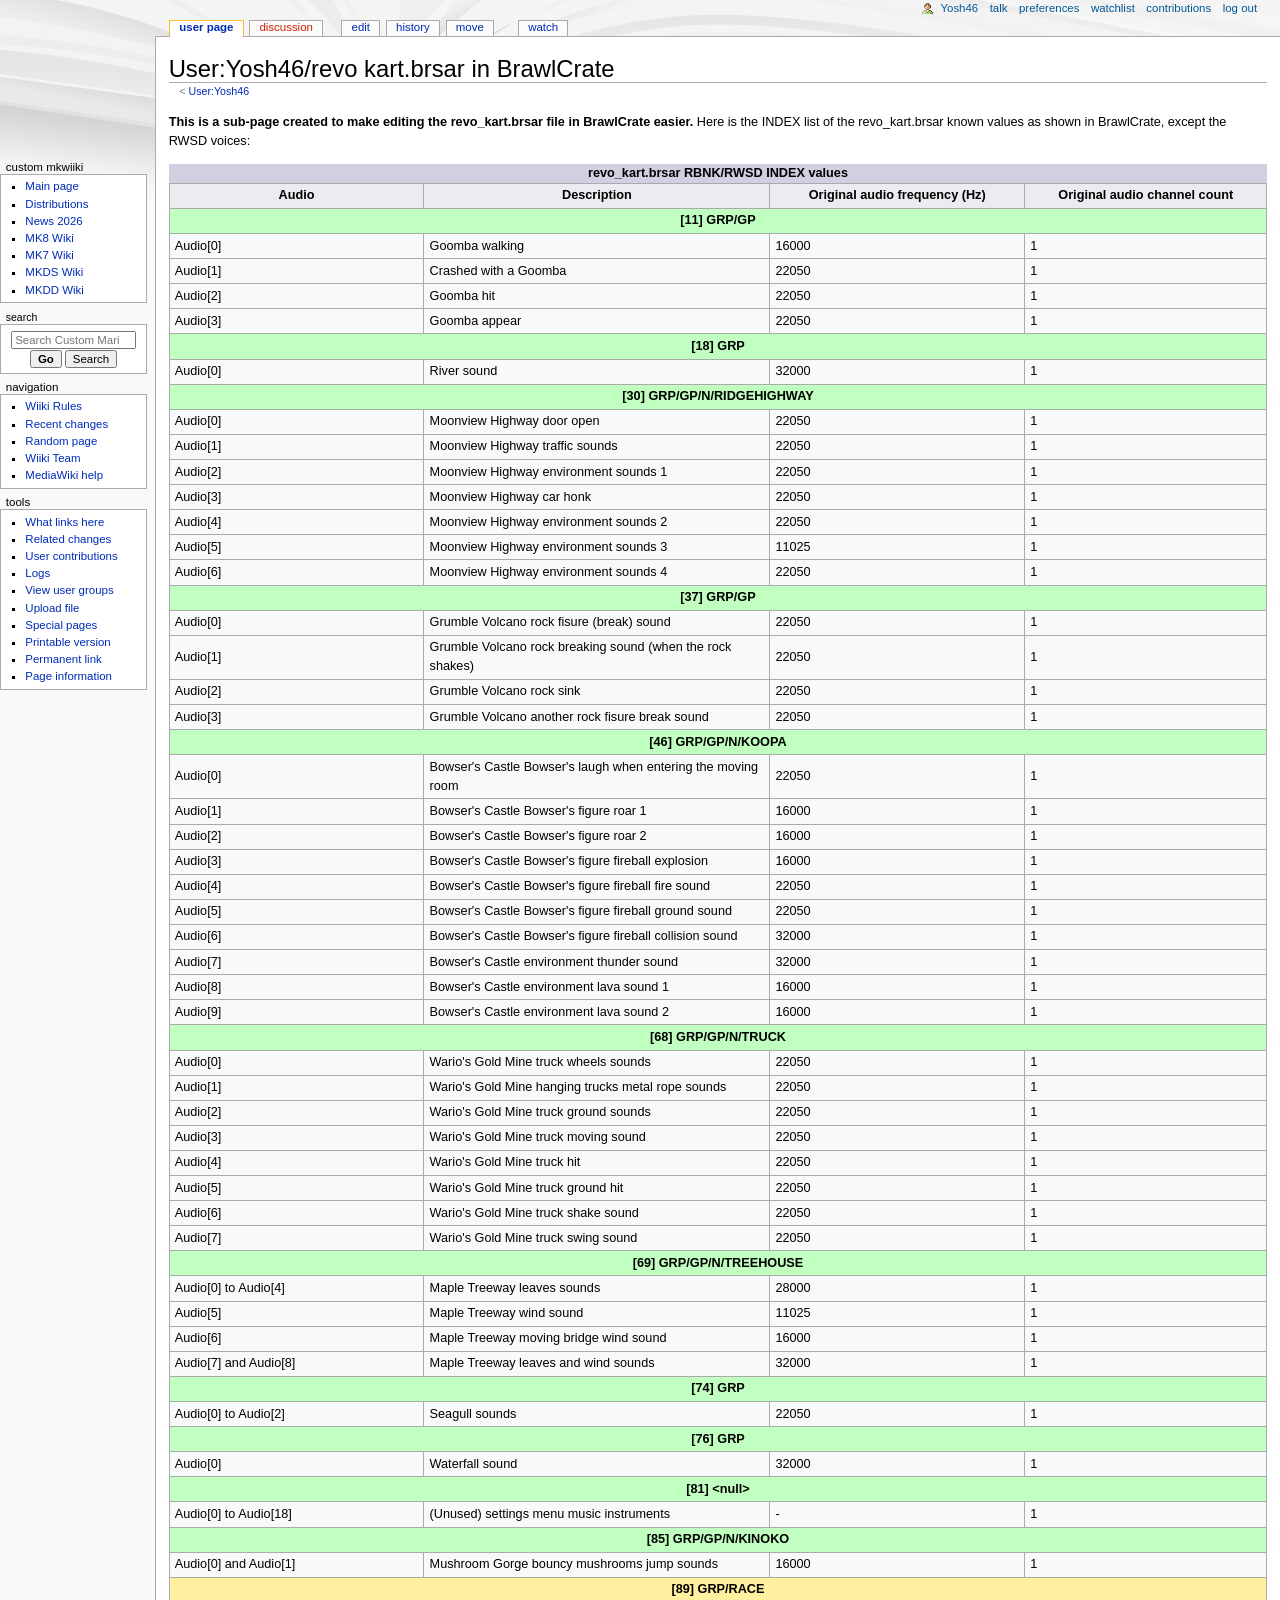
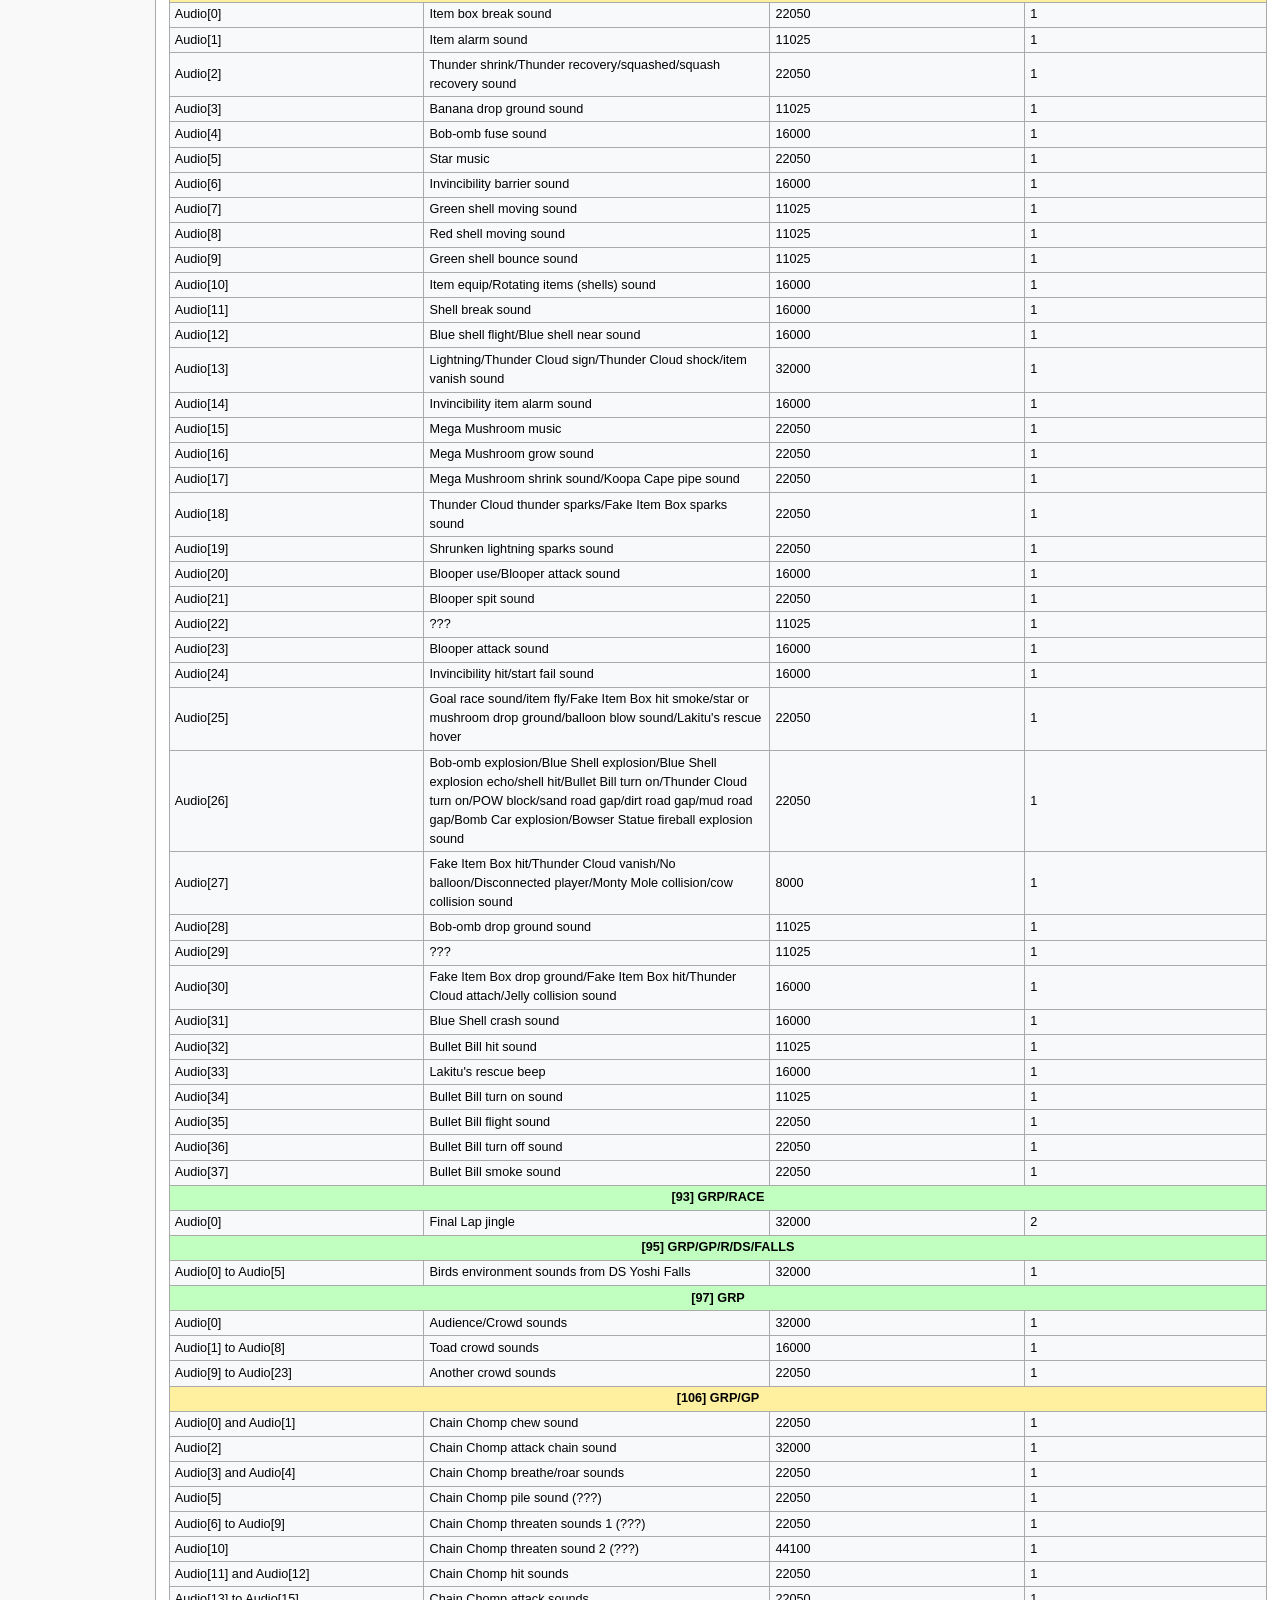
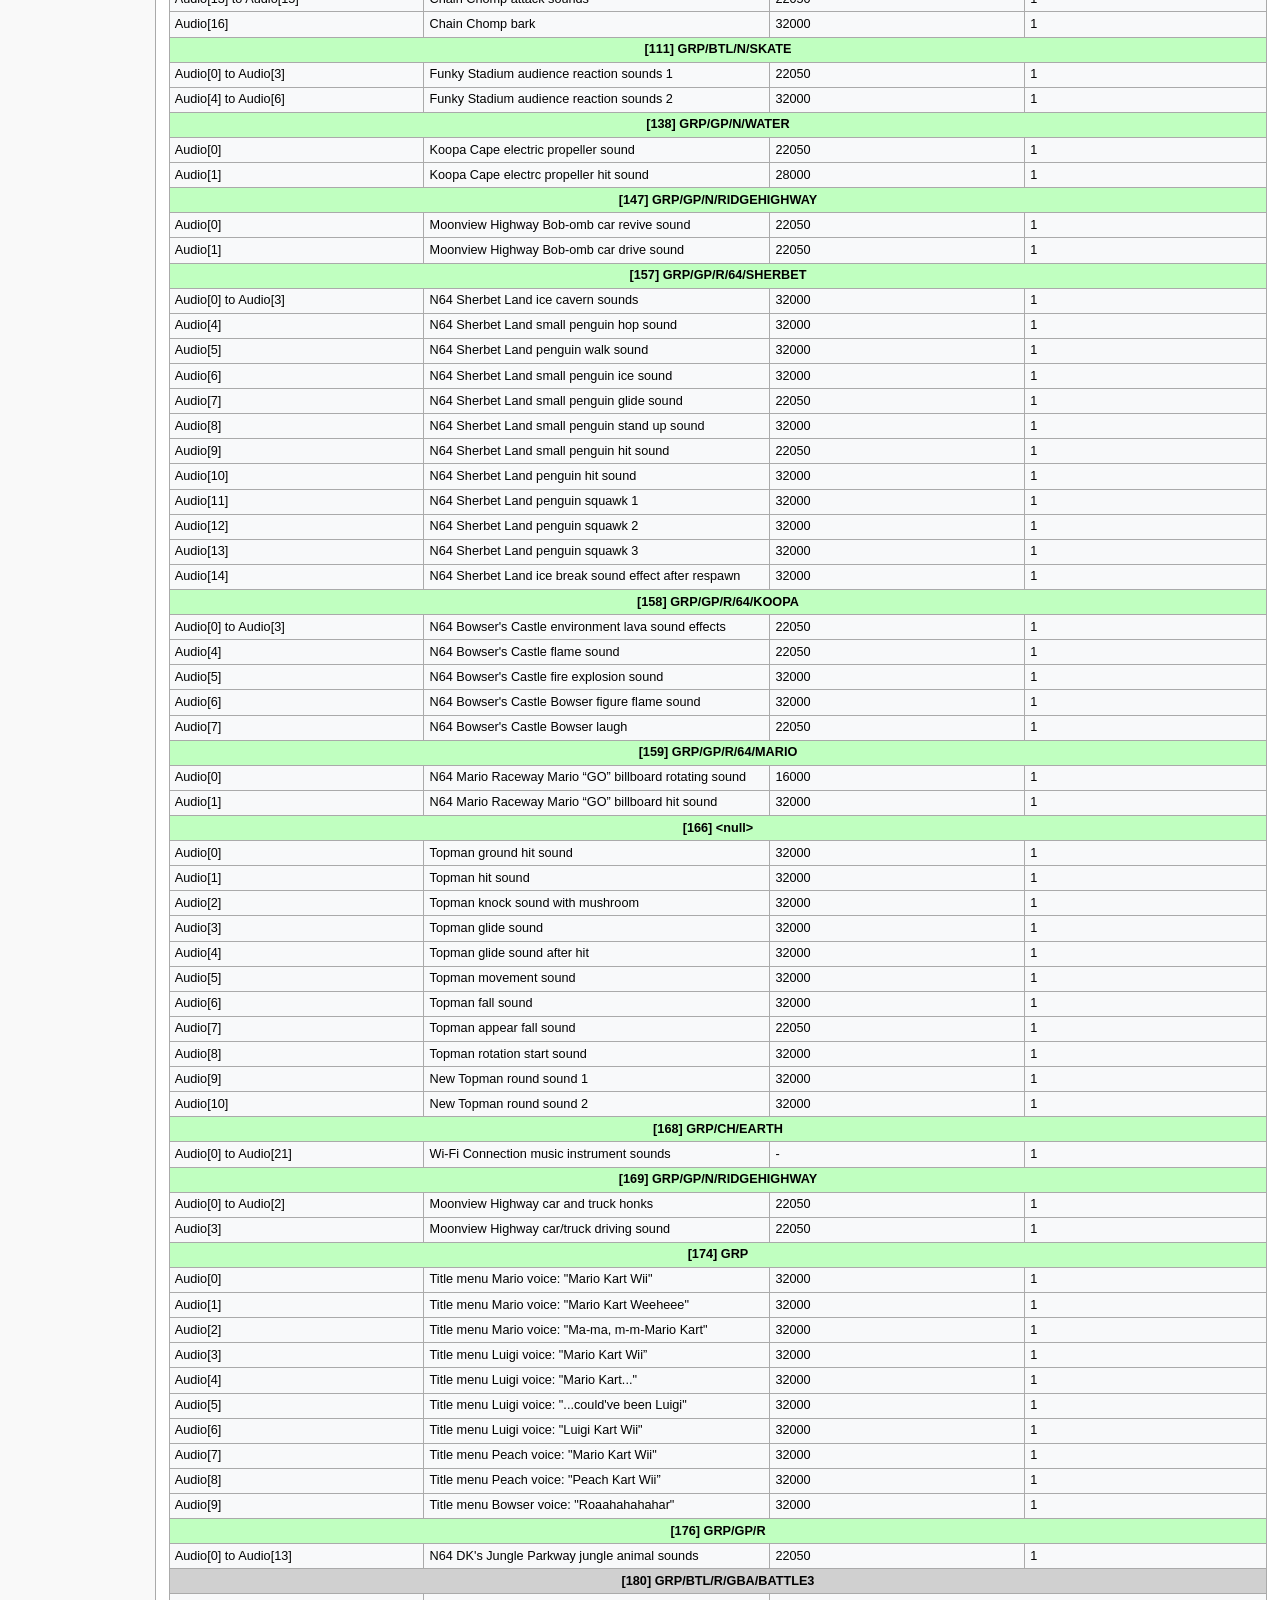
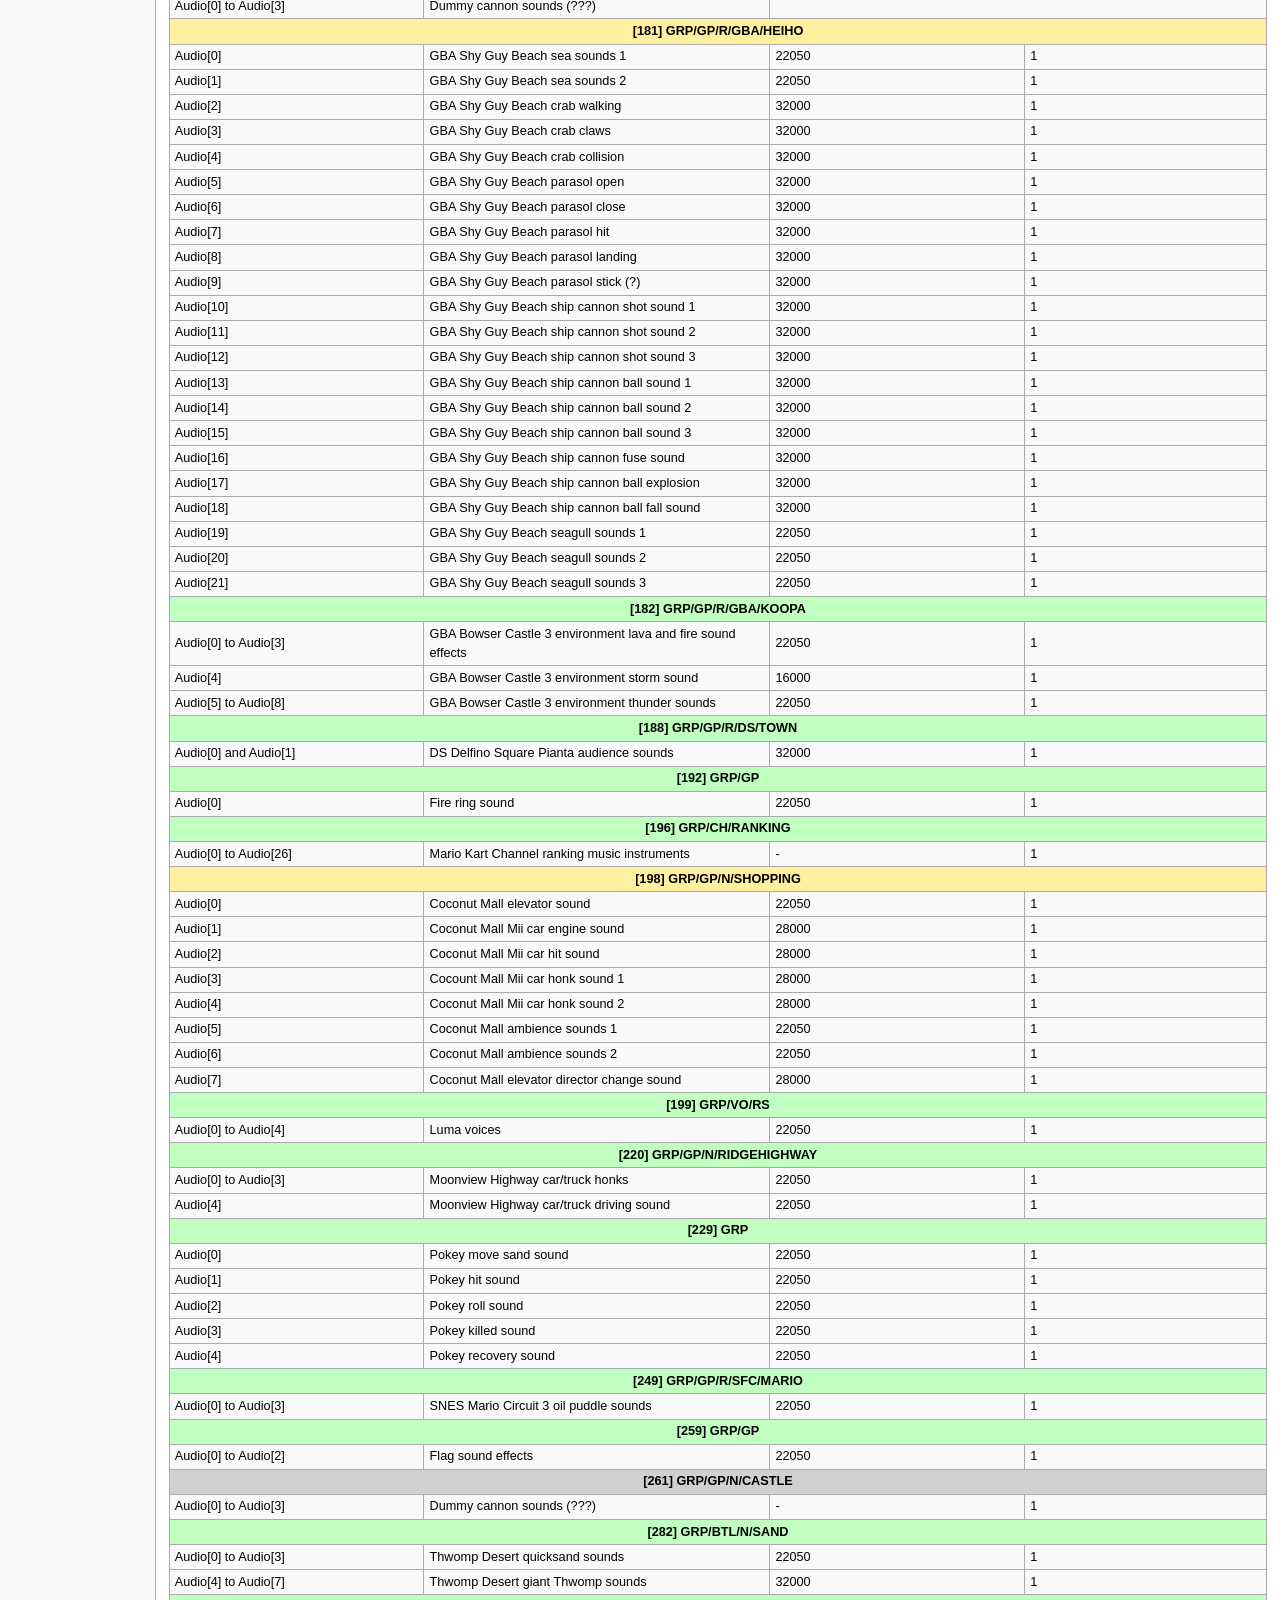
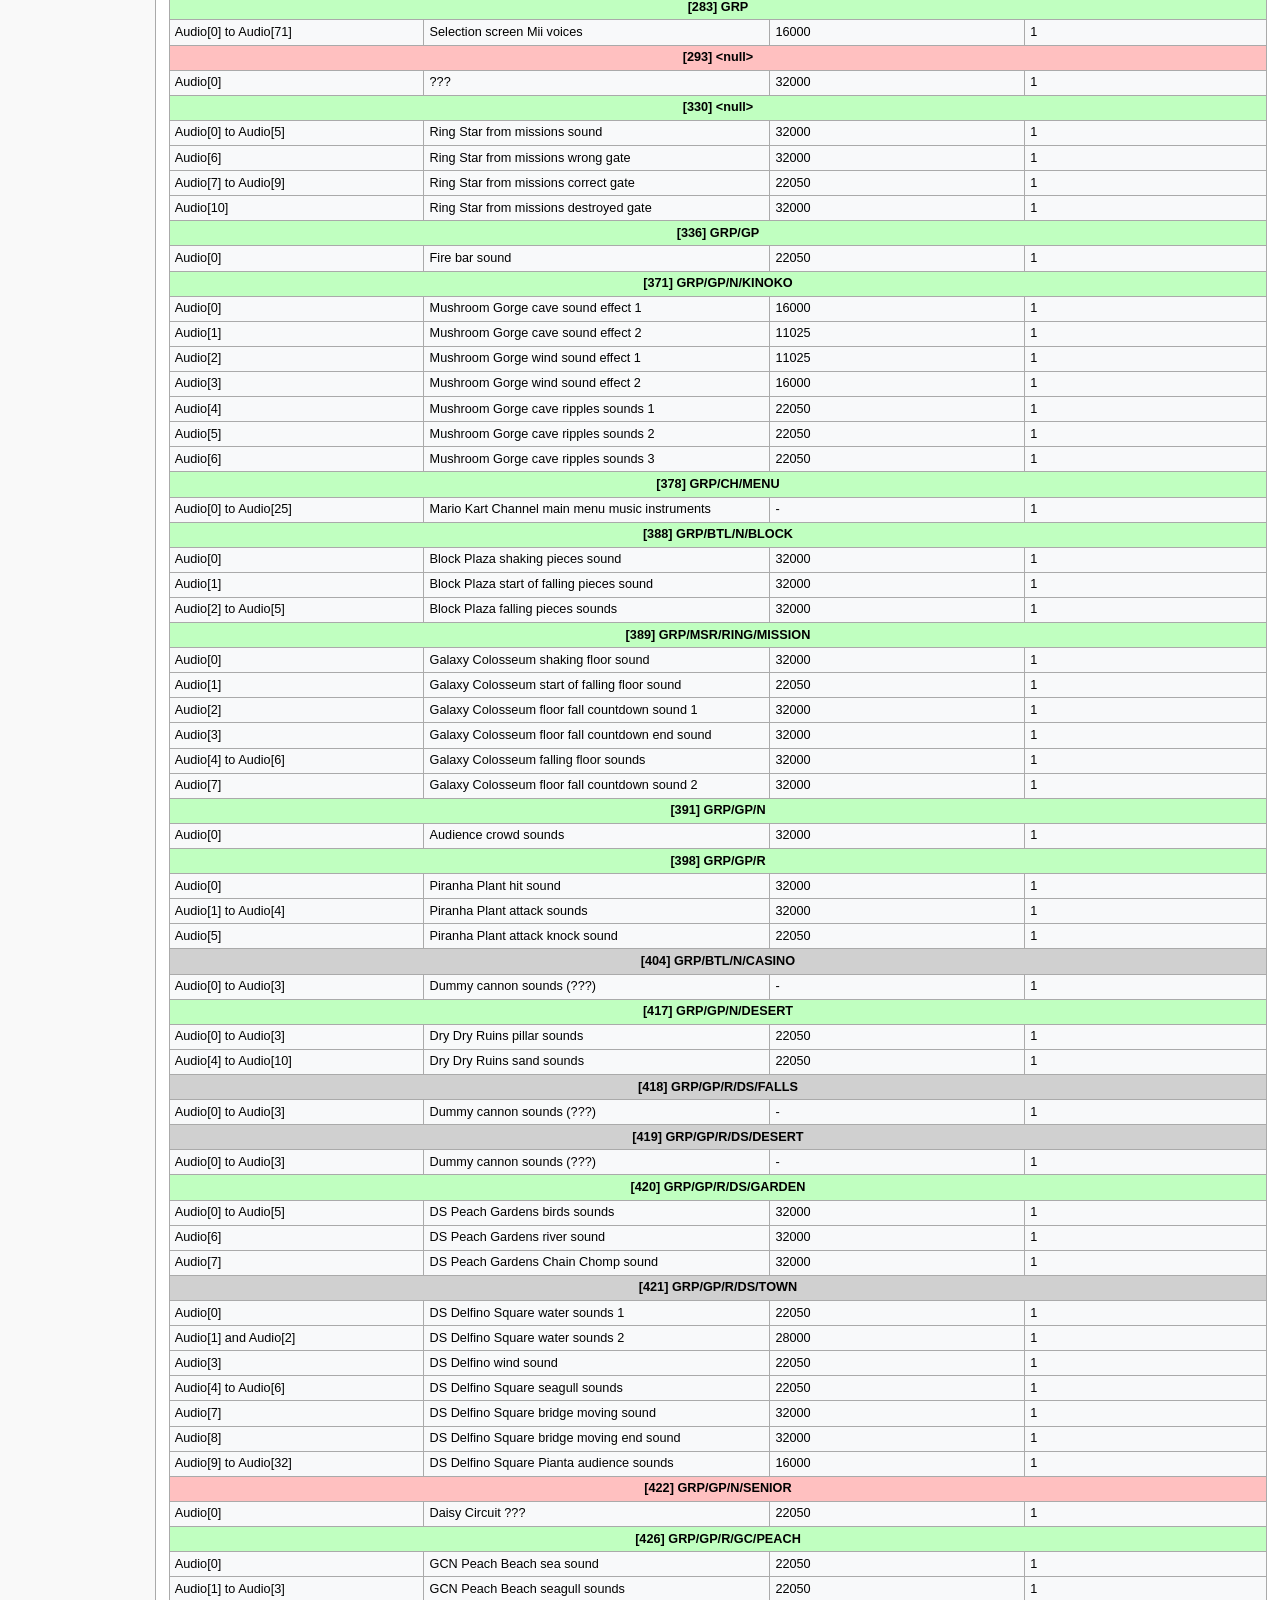
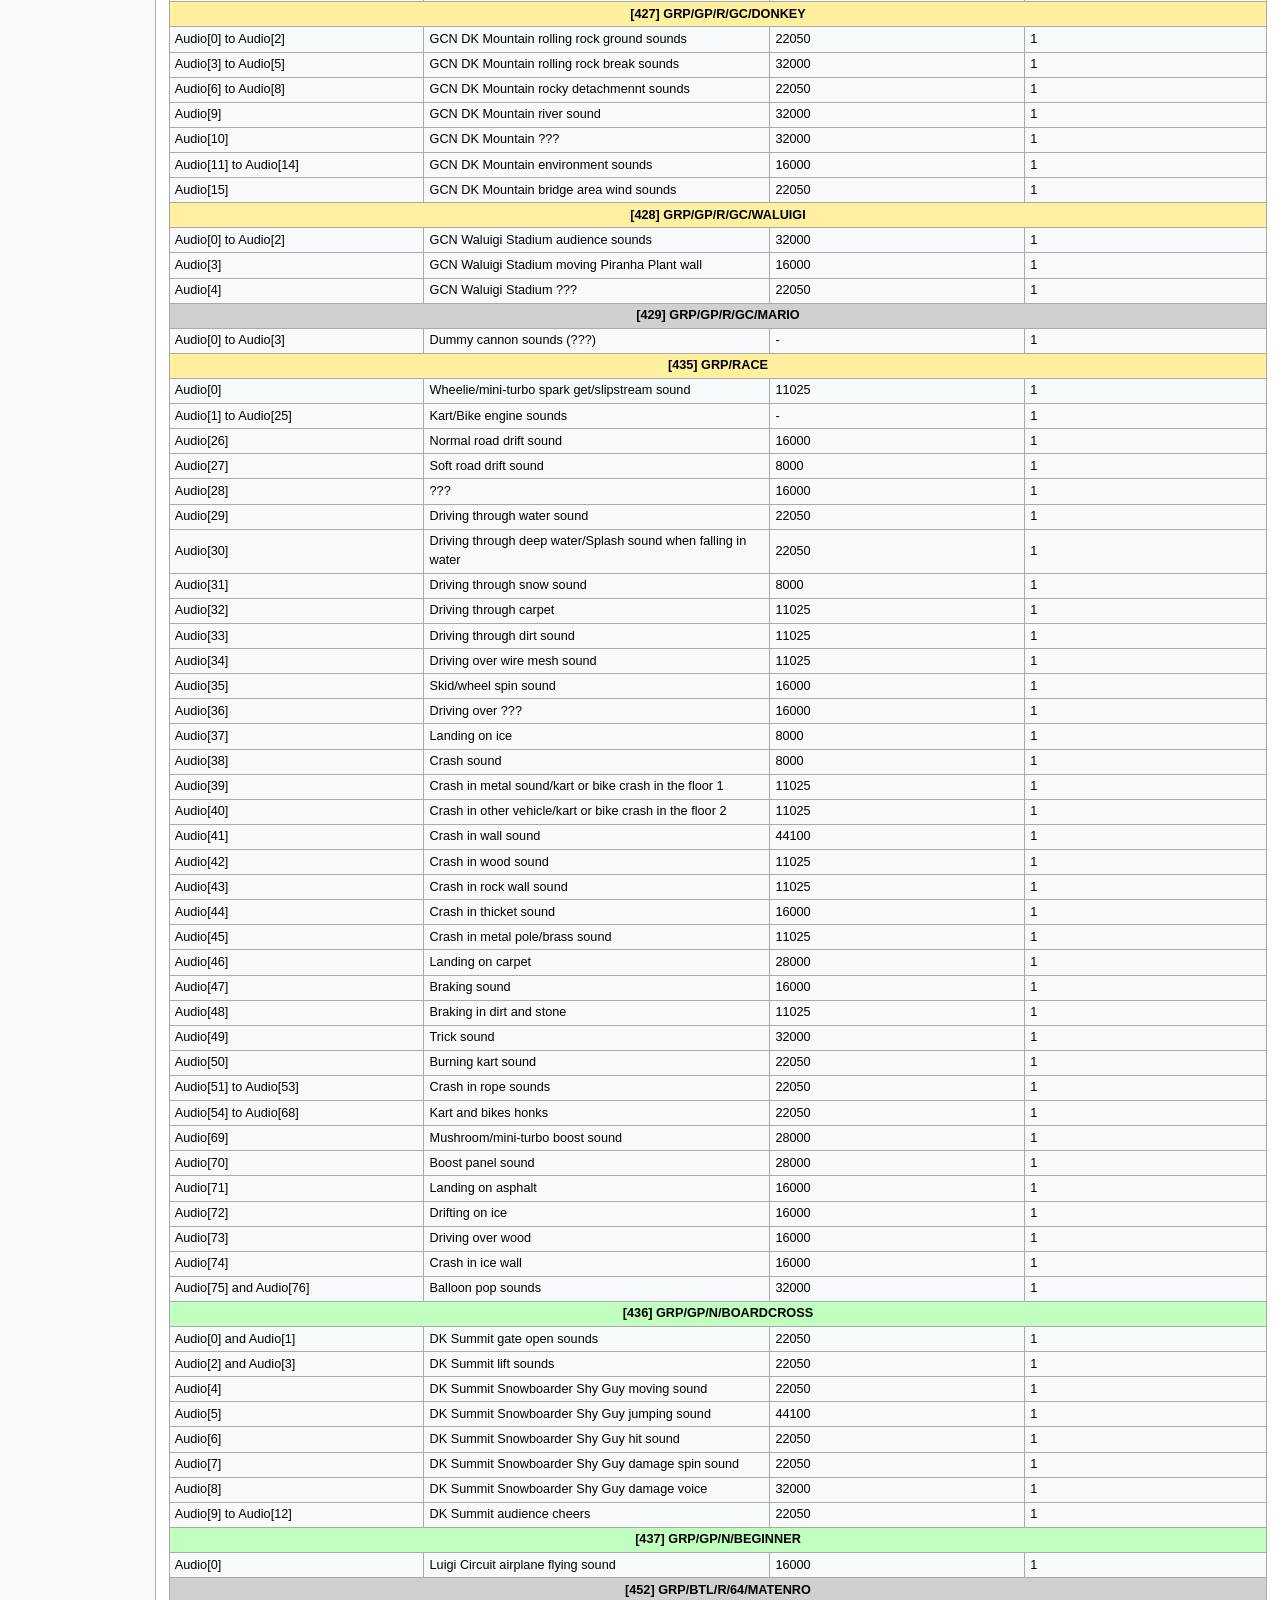
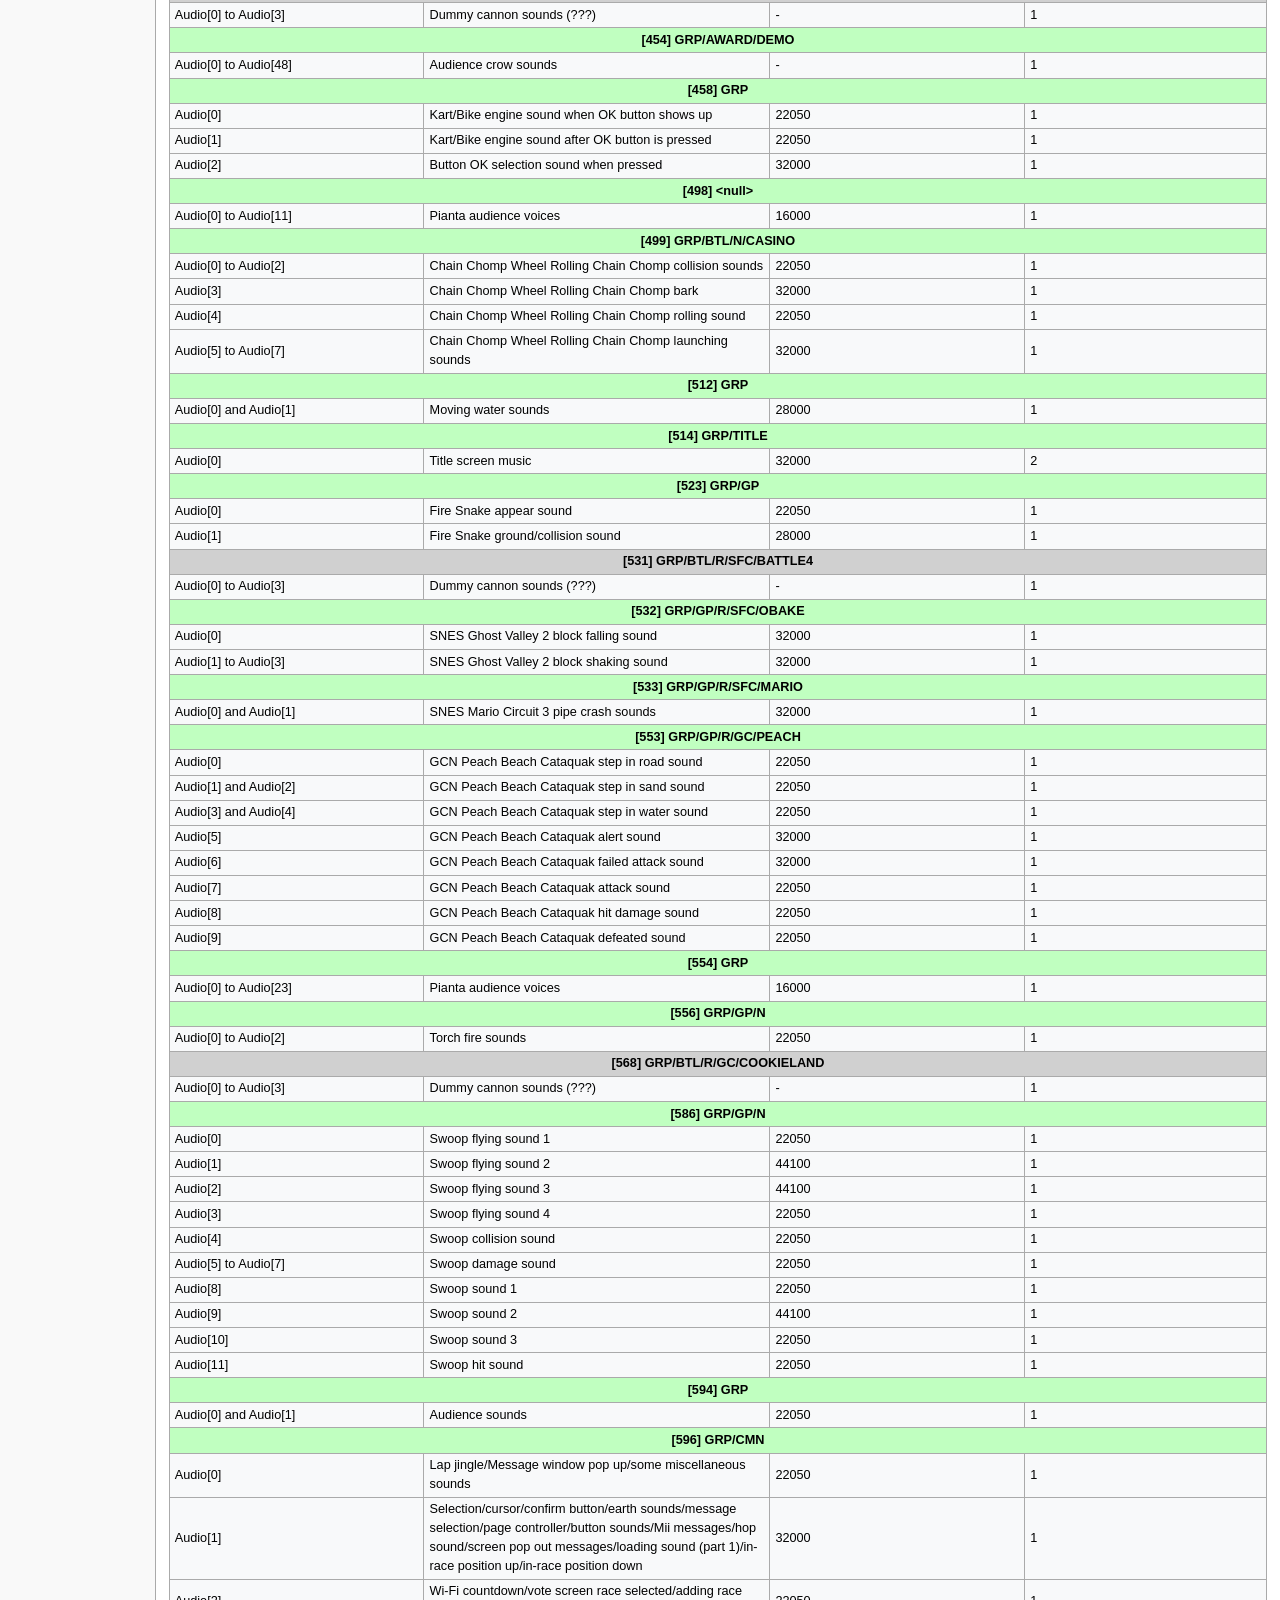
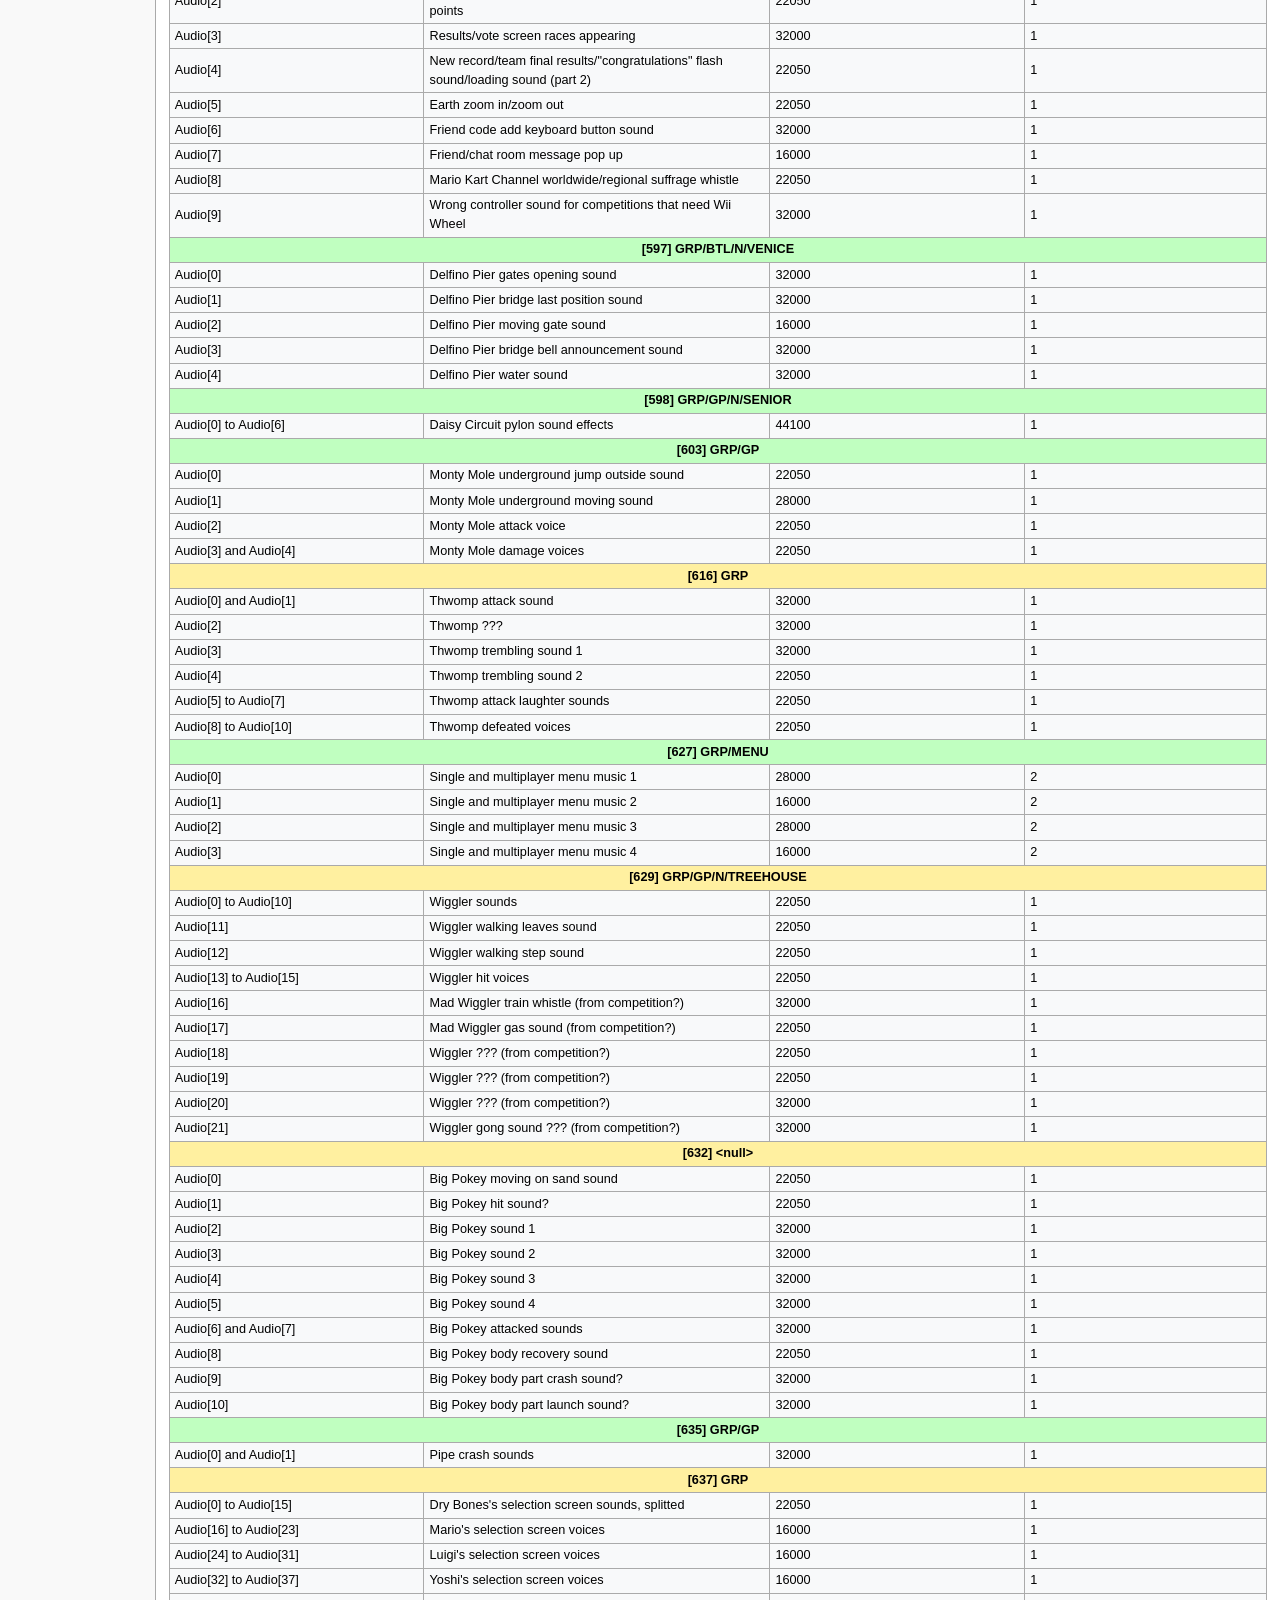
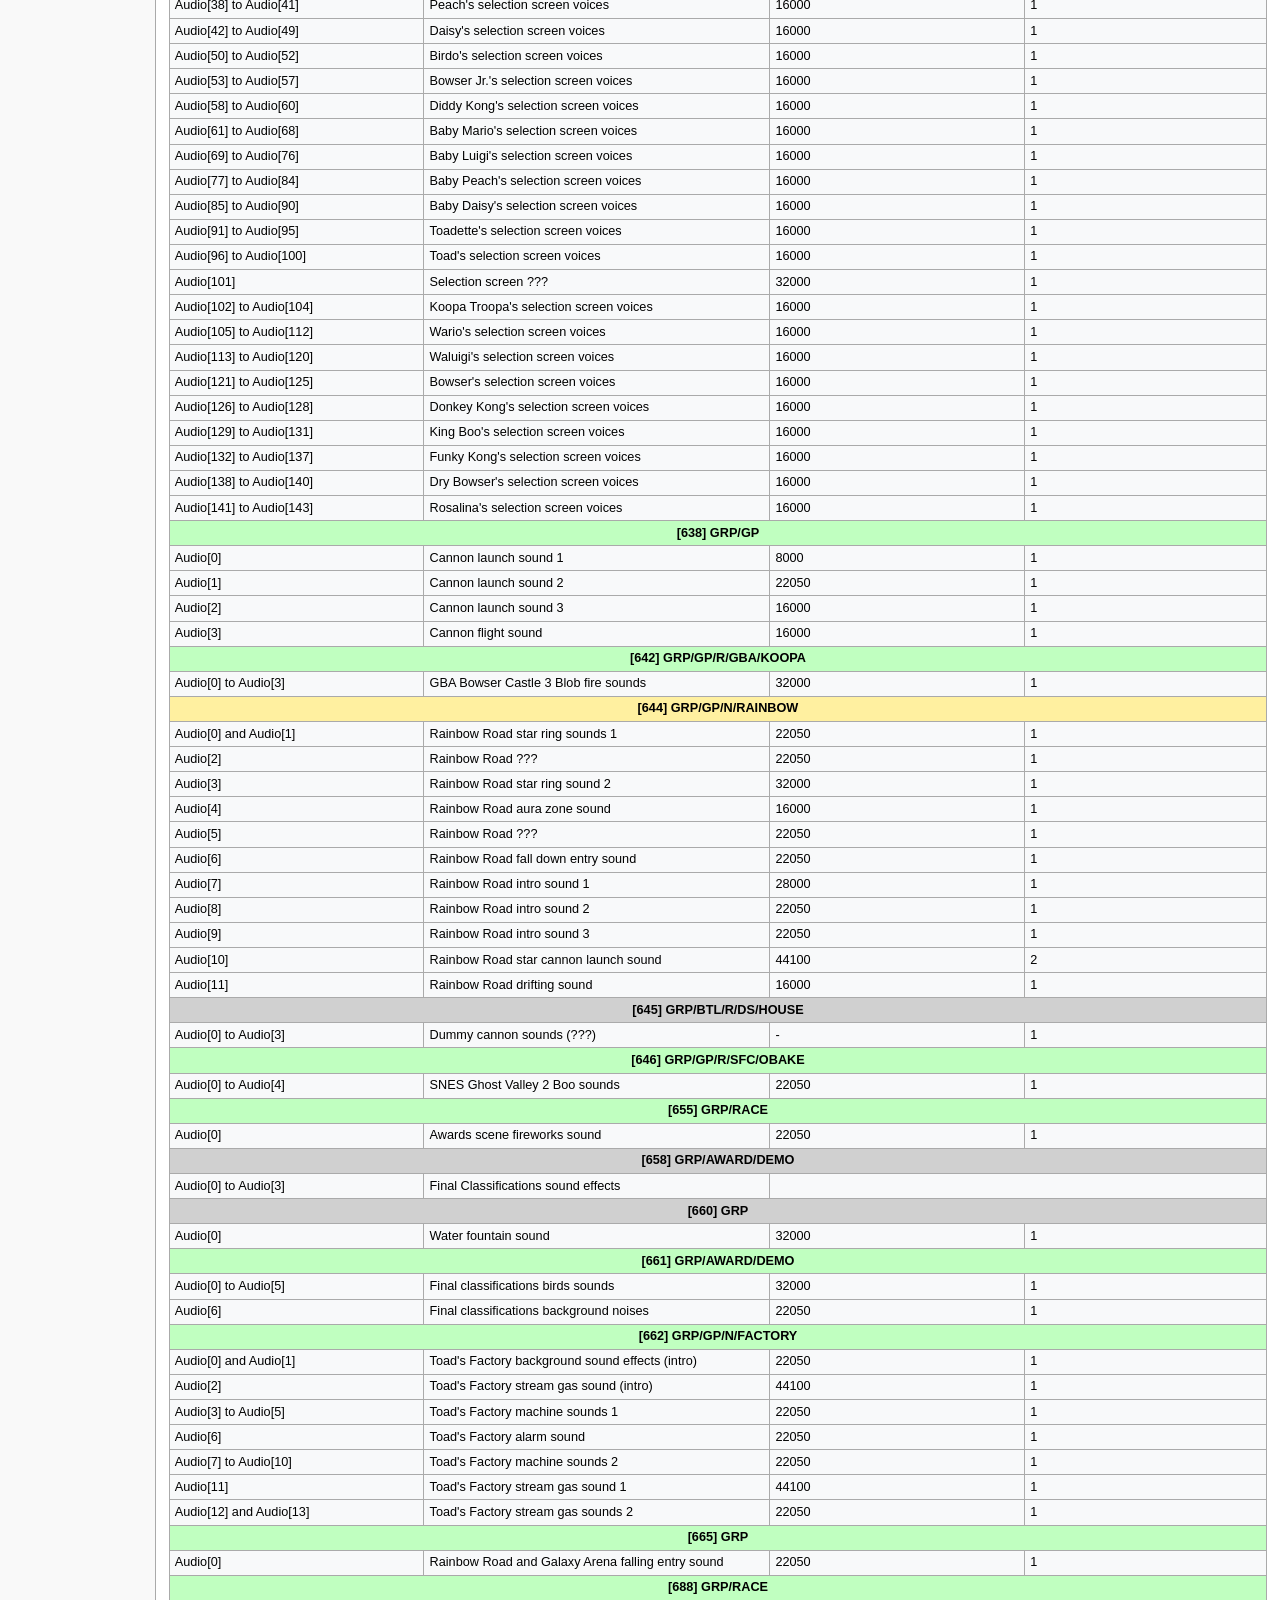
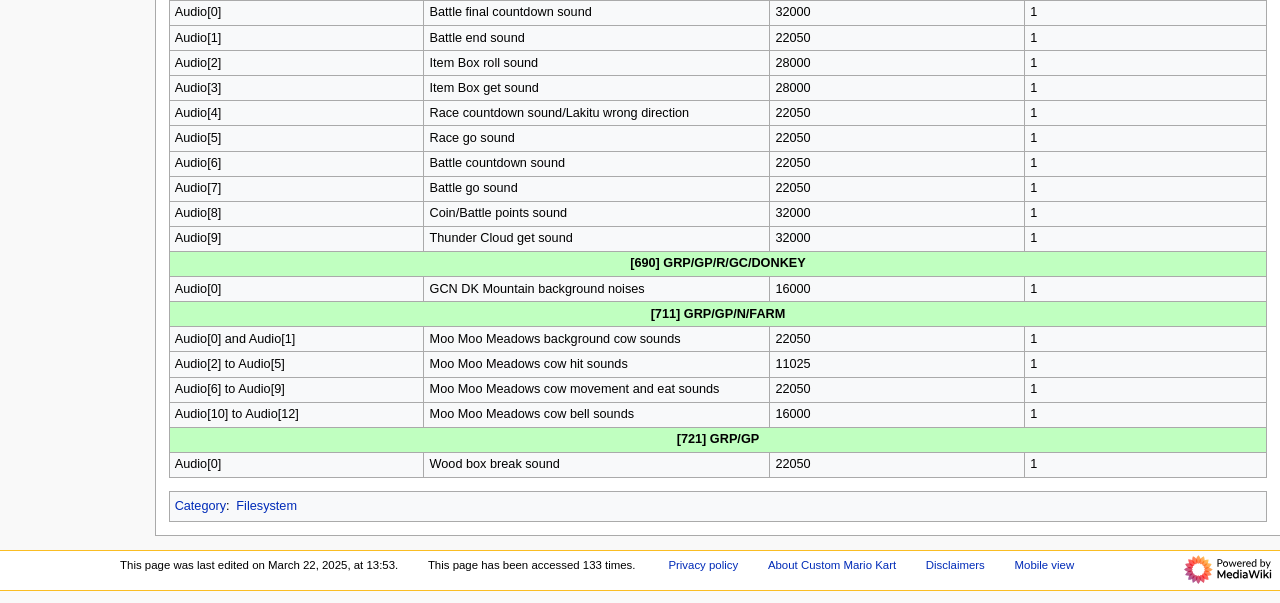
==== index.htm @ c3be95a9 "Add files via upload" ====
<!DOCTYPE html>
<html class="client-js" lang="en" dir="ltr"><head>
<meta http-equiv="content-type" content="text/html; charset=UTF-8">
<meta charset="UTF-8">
<title>User:Yosh46/revo kart.brsar in BrawlCrate - Custom Mario Kart</title>
<script type="text/javascript">document.documentElement.className="client-js";RLCONF={"wgBreakFrames":false,"wgSeparatorTransformTable":["",""],"wgDigitTransformTable":["",""],"wgDefaultDateFormat":"dmy","wgMonthNames":["","January","February","March","April","May","June","July","August","September","October","November","December"],"wgRequestId":"agI9S4Qe7LmIML7JMBtiFAAAARU","wgCanonicalNamespace":"User","wgCanonicalSpecialPageName":false,"wgNamespaceNumber":2,"wgPageName":"User:Yosh46/revo_kart.brsar_in_BrawlCrate","wgTitle":"Yosh46/revo kart.brsar in BrawlCrate","wgCurRevisionId":506627,"wgRevisionId":506627,"wgArticleId":47794,"wgIsArticle":true,"wgIsRedirect":false,"wgAction":"view","wgUserName":"Yosh46","wgUserGroups":["*","user","autoconfirmed","emailconfirmed"],"wgCategories":["Filesystem"],"wgPageViewLanguage":"en","wgPageContentLanguage":"en","wgPageContentModel":"wikitext","wgRelevantPageName":"User:Yosh46/revo_kart.brsar_in_BrawlCrate","wgRelevantArticleId":47794,"wgUserId":2847,"wgUserIsTemp":false,"wgUserEditCount":259,"wgUserRegistration":1467227990000,"wgUserFirstRegistration":1467227990000,"wgIsProbablyEditable":true,"wgRelevantPageIsProbablyEditable":true,"wgRestrictionEdit":[],"wgRestrictionMove":[],"wgRelevantUserName":"Yosh46","wgCiteReferencePreviewsActive":true,"wgMFDisplayWikibaseDescriptions":{"search":false,"watchlist":false,"tagline":false},"wgCheckUserClientHintsHeadersJsApi":["architecture","bitness","brands","fullVersionList","mobile","model","platform","platformVersion"]};
RLSTATE={"site.styles":"ready","user.styles":"ready","user":"ready","user.options":"loading","skins.monobook.styles":"ready","ext.embedVideo.styles":"ready"};RLPAGEMODULES=["site","mediawiki.page.ready","skins.monobook.scripts","mediawiki.page.watch.ajax","ext.checkUser.clientHints","ext.embedVideo.overlay"];</script>
<script type="text/javascript">(RLQ=window.RLQ||[]).push(function(){mw.loader.impl(function(){return["user.options@12s5i",function($,jQuery,require,module){mw.user.tokens.set({"patrolToken":"71506f9bc29ed83a2e6d99fb8744a5446a023d4b+\\","watchToken":"cae809c30aedc9378386cbb51652c3c16a023d4b+\\","csrfToken":"7177bfab4128a593b5cbf78ba54353f86a023d4b+\\"});mw.user.options.set({"VectorSkinVersion":"1","cookiewarning_dismissed":"1","date":"mdy","disablemail":"1","email-allow-new-users":0,"enotifwatchlistpages":0,"gender":"male","monobook-responsive":0,"rcdays":"30","rcfilters-limit":"500","rcfilters-rc-collapsed":0,"rcfilters-saved-queries":"{\"queries\":{},\"version\":\"2\"}","rcfilters-wl-collapsed":0,"rcfilters-wl-saved-queries":"{\"queries\":{},\"version\":\"2\"}","skin":"monobook","timecorrection":"ZoneInfo|-240|America/New_York","watchlisttoken":"8ab2b70f36b4debce6774945e103c3b8449ad08c"});
}];});});</script>
<link rel="stylesheet" href="index_files/load_002.css">
<script async="" src="index_files/load.php" type="text/javascript"></script>
<style>
.oo-ui-icon-alert,.mw-ui-icon-alert:before{background-image:url("data:image/svg+xml,%3Csvg xmlns=%22http://www.w3.org/2000/svg%22 width=%2220%22 height=%2220%22 viewBox=%220 0 20 20%22%3E%3Ctitle%3E alert %3C/title%3E%3Cpath d=%22M11.53 2.3A1.85 1.85 0 0 0 10 1.21 1.85 1.85 0 0 0 8.48 2.3L.36 16.36C-.48 17.81.21 19 1.88 19h16.24c1.67 0 2.36-1.19 1.52-2.64zM11 16H9v-2h2zm0-4H9V6h2z%22/%3E%3C/svg%3E")}.oo-ui-image-invert.oo-ui-icon-alert,.mw-ui-icon-alert-invert:before{background-image:url("data:image/svg+xml,%3Csvg xmlns=%22http://www.w3.org/2000/svg%22 width=%2220%22 height=%2220%22 viewBox=%220 0 20 20%22%3E%3Ctitle%3E alert %3C/title%3E%3Cg fill=%22%23fff%22%3E%3Cpath d=%22M11.53 2.3A1.85 1.85 0 0 0 10 1.21 1.85 1.85 0 0 0 8.48 2.3L.36 16.36C-.48 17.81.21 19 1.88 19h16.24c1.67 0 2.36-1.19 1.52-2.64zM11 16H9v-2h2zm0-4H9V6h2z%22/%3E%3C/g%3E%3C/svg%3E")}.oo-ui-image-progressive.oo-ui-icon-alert,.mw-ui-icon-alert-progressive:before{background-image:url("data:image/svg+xml,%3Csvg xmlns=%22http://www.w3.org/2000/svg%22 width=%2220%22 height=%2220%22 viewBox=%220 0 20 20%22%3E%3Ctitle%3E alert %3C/title%3E%3Cg fill=%22%2336c%22%3E%3Cpath d=%22M11.53 2.3A1.85 1.85 0 0 0 10 1.21 1.85 1.85 0 0 0 8.48 2.3L.36 16.36C-.48 17.81.21 19 1.88 19h16.24c1.67 0 2.36-1.19 1.52-2.64zM11 16H9v-2h2zm0-4H9V6h2z%22/%3E%3C/g%3E%3C/svg%3E")}.oo-ui-icon-bell,.mw-ui-icon-bell:before{background-image:url("data:image/svg+xml,%3Csvg xmlns=%22http://www.w3.org/2000/svg%22 width=%2220%22 height=%2220%22 viewBox=%220 0 20 20%22%3E%3Ctitle%3E bell %3C/title%3E%3Cpath d=%22M16 7a5.38 5.38 0 0 0-4.46-4.85C11.6 1.46 11.53 0 10 0S8.4 1.46 8.46 2.15A5.38 5.38 0 0 0 4 7v6l-2 2v1h16v-1l-2-2zm-6 13a3 3 0 0 0 3-3H7a3 3 0 0 0 3 3%22/%3E%3C/svg%3E")}.oo-ui-image-invert.oo-ui-icon-bell,.mw-ui-icon-bell-invert:before{background-image:url("data:image/svg+xml,%3Csvg xmlns=%22http://www.w3.org/2000/svg%22 width=%2220%22 height=%2220%22 viewBox=%220 0 20 20%22%3E%3Ctitle%3E bell %3C/title%3E%3Cg fill=%22%23fff%22%3E%3Cpath d=%22M16 7a5.38 5.38 0 0 0-4.46-4.85C11.6 1.46 11.53 0 10 0S8.4 1.46 8.46 2.15A5.38 5.38 0 0 0 4 7v6l-2 2v1h16v-1l-2-2zm-6 13a3 3 0 0 0 3-3H7a3 3 0 0 0 3 3%22/%3E%3C/g%3E%3C/svg%3E")}.oo-ui-image-progressive.oo-ui-icon-bell,.mw-ui-icon-bell-progressive:before{background-image:url("data:image/svg+xml,%3Csvg xmlns=%22http://www.w3.org/2000/svg%22 width=%2220%22 height=%2220%22 viewBox=%220 0 20 20%22%3E%3Ctitle%3E bell %3C/title%3E%3Cg fill=%22%2336c%22%3E%3Cpath d=%22M16 7a5.38 5.38 0 0 0-4.46-4.85C11.6 1.46 11.53 0 10 0S8.4 1.46 8.46 2.15A5.38 5.38 0 0 0 4 7v6l-2 2v1h16v-1l-2-2zm-6 13a3 3 0 0 0 3-3H7a3 3 0 0 0 3 3%22/%3E%3C/g%3E%3C/svg%3E")}.oo-ui-icon-bellOutline,.mw-ui-icon-bellOutline:before{background-image:url("data:image/svg+xml,%3Csvg xmlns=%22http://www.w3.org/2000/svg%22 width=%2220%22 height=%2220%22 viewBox=%220 0 20 20%22%3E%3Ctitle%3E bell %3C/title%3E%3Cpath d=%22M11.5 2.19C14.09 2.86 16 5.2 16 8v6l2 2v1H2v-1l2-2V8c0-2.8 1.91-5.14 4.5-5.81V1.5C8.5.67 9.17 0 10 0s1.5.67 1.5 1.5zM10 4C7.79 4 6 5.79 6 8v7h8V8c0-2.21-1.79-4-4-4M8 18h4c0 1.1-.9 2-2 2s-2-.9-2-2%22/%3E%3C/svg%3E")}.oo-ui-image-invert.oo-ui-icon-bellOutline,.mw-ui-icon-bellOutline-invert:before{background-image:url("data:image/svg+xml,%3Csvg xmlns=%22http://www.w3.org/2000/svg%22 width=%2220%22 height=%2220%22 viewBox=%220 0 20 20%22%3E%3Ctitle%3E bell %3C/title%3E%3Cg fill=%22%23fff%22%3E%3Cpath d=%22M11.5 2.19C14.09 2.86 16 5.2 16 8v6l2 2v1H2v-1l2-2V8c0-2.8 1.91-5.14 4.5-5.81V1.5C8.5.67 9.17 0 10 0s1.5.67 1.5 1.5zM10 4C7.79 4 6 5.79 6 8v7h8V8c0-2.21-1.79-4-4-4M8 18h4c0 1.1-.9 2-2 2s-2-.9-2-2%22/%3E%3C/g%3E%3C/svg%3E")}.oo-ui-image-progressive.oo-ui-icon-bellOutline,.mw-ui-icon-bellOutline-progressive:before{background-image:url("data:image/svg+xml,%3Csvg xmlns=%22http://www.w3.org/2000/svg%22 width=%2220%22 height=%2220%22 viewBox=%220 0 20 20%22%3E%3Ctitle%3E bell %3C/title%3E%3Cg fill=%22%2336c%22%3E%3Cpath d=%22M11.5 2.19C14.09 2.86 16 5.2 16 8v6l2 2v1H2v-1l2-2V8c0-2.8 1.91-5.14 4.5-5.81V1.5C8.5.67 9.17 0 10 0s1.5.67 1.5 1.5zM10 4C7.79 4 6 5.79 6 8v7h8V8c0-2.21-1.79-4-4-4M8 18h4c0 1.1-.9 2-2 2s-2-.9-2-2%22/%3E%3C/g%3E%3C/svg%3E")}.oo-ui-icon-error,.mw-ui-icon-error:before{background-image:url("data:image/svg+xml,%3Csvg xmlns=%22http://www.w3.org/2000/svg%22 width=%2220%22 height=%2220%22 viewBox=%220 0 20 20%22%3E%3Ctitle%3E error %3C/title%3E%3Cpath d=%22M13.728 1H6.272L1 6.272v7.456L6.272 19h7.456L19 13.728V6.272zM11 15H9v-2h2zm0-4H9V5h2z%22/%3E%3C/svg%3E")}.oo-ui-image-invert.oo-ui-icon-error,.mw-ui-icon-error-invert:before{background-image:url("data:image/svg+xml,%3Csvg xmlns=%22http://www.w3.org/2000/svg%22 width=%2220%22 height=%2220%22 viewBox=%220 0 20 20%22%3E%3Ctitle%3E error %3C/title%3E%3Cg fill=%22%23fff%22%3E%3Cpath d=%22M13.728 1H6.272L1 6.272v7.456L6.272 19h7.456L19 13.728V6.272zM11 15H9v-2h2zm0-4H9V5h2z%22/%3E%3C/g%3E%3C/svg%3E")}.oo-ui-image-progressive.oo-ui-icon-error,.mw-ui-icon-error-progressive:before{background-image:url("data:image/svg+xml,%3Csvg xmlns=%22http://www.w3.org/2000/svg%22 width=%2220%22 height=%2220%22 viewBox=%220 0 20 20%22%3E%3Ctitle%3E error %3C/title%3E%3Cg fill=%22%2336c%22%3E%3Cpath d=%22M13.728 1H6.272L1 6.272v7.456L6.272 19h7.456L19 13.728V6.272zM11 15H9v-2h2zm0-4H9V5h2z%22/%3E%3C/g%3E%3C/svg%3E")}.oo-ui-icon-message,.mw-ui-icon-message:before{background-image:url("data:image/svg+xml,%3Csvg xmlns=%22http://www.w3.org/2000/svg%22 width=%2220%22 height=%2220%22 viewBox=%220 0 20 20%22%3E%3Ctitle%3E message %3C/title%3E%3Cpath d=%22M0 8v8a2 2 0 0 0 2 2h16a2 2 0 0 0 2-2V8l-10 4z%22/%3E%3Cpath d=%22M2 2a2 2 0 0 0-2 2v2l10 4 10-4V4a2 2 0 0 0-2-2z%22/%3E%3C/svg%3E")}.oo-ui-image-invert.oo-ui-icon-message,.mw-ui-icon-message-invert:before{background-image:url("data:image/svg+xml,%3Csvg xmlns=%22http://www.w3.org/2000/svg%22 width=%2220%22 height=%2220%22 viewBox=%220 0 20 20%22%3E%3Ctitle%3E message %3C/title%3E%3Cg fill=%22%23fff%22%3E%3Cpath d=%22M0 8v8a2 2 0 0 0 2 2h16a2 2 0 0 0 2-2V8l-10 4z%22/%3E%3Cpath d=%22M2 2a2 2 0 0 0-2 2v2l10 4 10-4V4a2 2 0 0 0-2-2z%22/%3E%3C/g%3E%3C/svg%3E")}.oo-ui-image-progressive.oo-ui-icon-message,.mw-ui-icon-message-progressive:before{background-image:url("data:image/svg+xml,%3Csvg xmlns=%22http://www.w3.org/2000/svg%22 width=%2220%22 height=%2220%22 viewBox=%220 0 20 20%22%3E%3Ctitle%3E message %3C/title%3E%3Cg fill=%22%2336c%22%3E%3Cpath d=%22M0 8v8a2 2 0 0 0 2 2h16a2 2 0 0 0 2-2V8l-10 4z%22/%3E%3Cpath d=%22M2 2a2 2 0 0 0-2 2v2l10 4 10-4V4a2 2 0 0 0-2-2z%22/%3E%3C/g%3E%3C/svg%3E")}.oo-ui-icon-notice,.mw-ui-icon-notice:before{background-image:url("data:image/svg+xml,%3Csvg xmlns=%22http://www.w3.org/2000/svg%22 width=%2220%22 height=%2220%22 viewBox=%220 0 20 20%22%3E%3Ctitle%3E notice %3C/title%3E%3Cpath d=%22M10 0a10 10 0 1 0 10 10A10 10 0 0 0 10 0m1 16H9v-2h2zm0-4H9V4h2z%22/%3E%3C/svg%3E")}.oo-ui-image-invert.oo-ui-icon-notice,.mw-ui-icon-notice-invert:before{background-image:url("data:image/svg+xml,%3Csvg xmlns=%22http://www.w3.org/2000/svg%22 width=%2220%22 height=%2220%22 viewBox=%220 0 20 20%22%3E%3Ctitle%3E notice %3C/title%3E%3Cg fill=%22%23fff%22%3E%3Cpath d=%22M10 0a10 10 0 1 0 10 10A10 10 0 0 0 10 0m1 16H9v-2h2zm0-4H9V4h2z%22/%3E%3C/g%3E%3C/svg%3E")}.oo-ui-image-progressive.oo-ui-icon-notice,.mw-ui-icon-notice-progressive:before{background-image:url("data:image/svg+xml,%3Csvg xmlns=%22http://www.w3.org/2000/svg%22 width=%2220%22 height=%2220%22 viewBox=%220 0 20 20%22%3E%3Ctitle%3E notice %3C/title%3E%3Cg fill=%22%2336c%22%3E%3Cpath d=%22M10 0a10 10 0 1 0 10 10A10 10 0 0 0 10 0m1 16H9v-2h2zm0-4H9V4h2z%22/%3E%3C/g%3E%3C/svg%3E")}.oo-ui-icon-speechBubble,.mw-ui-icon-speechBubble:before{background-image:url("data:image/svg+xml,%3Csvg xmlns=%22http://www.w3.org/2000/svg%22 width=%2220%22 height=%2220%22 viewBox=%220 0 20 20%22%3E%3Ctitle%3E speech bubble %3C/title%3E%3Cpath d=%22M6 14H0v6z%22/%3E%3Crect width=%2220%22 height=%2216%22 rx=%222%22/%3E%3C/svg%3E")}.oo-ui-image-invert.oo-ui-icon-speechBubble,.mw-ui-icon-speechBubble-invert:before{background-image:url("data:image/svg+xml,%3Csvg xmlns=%22http://www.w3.org/2000/svg%22 width=%2220%22 height=%2220%22 viewBox=%220 0 20 20%22%3E%3Ctitle%3E speech bubble %3C/title%3E%3Cg fill=%22%23fff%22%3E%3Cpath d=%22M6 14H0v6z%22/%3E%3Crect width=%2220%22 height=%2216%22 rx=%222%22/%3E%3C/g%3E%3C/svg%3E")}.oo-ui-image-progressive.oo-ui-icon-speechBubble,.mw-ui-icon-speechBubble-progressive:before{background-image:url("data:image/svg+xml,%3Csvg xmlns=%22http://www.w3.org/2000/svg%22 width=%2220%22 height=%2220%22 viewBox=%220 0 20 20%22%3E%3Ctitle%3E speech bubble %3C/title%3E%3Cg fill=%22%2336c%22%3E%3Cpath d=%22M6 14H0v6z%22/%3E%3Crect width=%2220%22 height=%2216%22 rx=%222%22/%3E%3C/g%3E%3C/svg%3E")}.oo-ui-icon-speechBubbleAdd,.mw-ui-icon-speechBubbleAdd:before{background-image:url("data:image/svg+xml,%3Csvg xmlns=%22http://www.w3.org/2000/svg%22 width=%2220%22 height=%2220%22 viewBox=%220 0 20 20%22%3E%3Ctitle%3E add speech bubble %3C/title%3E%3Cpath d=%22M3 1a2 2 0 0 0-2 2v16l4-4h12a2 2 0 0 0 2-2V3a2 2 0 0 0-2-2zm12 8h-4v4H9V9H5V7h4V3h2v4h4z%22/%3E%3C/svg%3E")}.oo-ui-image-invert.oo-ui-icon-speechBubbleAdd,.mw-ui-icon-speechBubbleAdd-invert:before{background-image:url("data:image/svg+xml,%3Csvg xmlns=%22http://www.w3.org/2000/svg%22 width=%2220%22 height=%2220%22 viewBox=%220 0 20 20%22%3E%3Ctitle%3E add speech bubble %3C/title%3E%3Cg fill=%22%23fff%22%3E%3Cpath d=%22M3 1a2 2 0 0 0-2 2v16l4-4h12a2 2 0 0 0 2-2V3a2 2 0 0 0-2-2zm12 8h-4v4H9V9H5V7h4V3h2v4h4z%22/%3E%3C/g%3E%3C/svg%3E")}.oo-ui-image-progressive.oo-ui-icon-speechBubbleAdd,.mw-ui-icon-speechBubbleAdd-progressive:before{background-image:url("data:image/svg+xml,%3Csvg xmlns=%22http://www.w3.org/2000/svg%22 width=%2220%22 height=%2220%22 viewBox=%220 0 20 20%22%3E%3Ctitle%3E add speech bubble %3C/title%3E%3Cg fill=%22%2336c%22%3E%3Cpath d=%22M3 1a2 2 0 0 0-2 2v16l4-4h12a2 2 0 0 0 2-2V3a2 2 0 0 0-2-2zm12 8h-4v4H9V9H5V7h4V3h2v4h4z%22/%3E%3C/g%3E%3C/svg%3E")}.oo-ui-icon-speechBubbles,.mw-ui-icon-speechBubbles:before{background-image:url("data:image/svg+xml,%3Csvg xmlns=%22http://www.w3.org/2000/svg%22 width=%2220%22 height=%2220%22 viewBox=%220 0 20 20%22%3E%3Ctitle%3E speech bubbles %3C/title%3E%3Cpath d=%22M17 4v7a2 2 0 0 1-2 2H4v1a2 2 0 0 0 2 2h10l4 4V6a2 2 0 0 0-2-2zM6 10H0v6z%22/%3E%3Crect width=%2216%22 height=%2212%22 rx=%222%22/%3E%3C/svg%3E")}.oo-ui-image-invert.oo-ui-icon-speechBubbles,.mw-ui-icon-speechBubbles-invert:before{background-image:url("data:image/svg+xml,%3Csvg xmlns=%22http://www.w3.org/2000/svg%22 width=%2220%22 height=%2220%22 viewBox=%220 0 20 20%22%3E%3Ctitle%3E speech bubbles %3C/title%3E%3Cg fill=%22%23fff%22%3E%3Cpath d=%22M17 4v7a2 2 0 0 1-2 2H4v1a2 2 0 0 0 2 2h10l4 4V6a2 2 0 0 0-2-2zM6 10H0v6z%22/%3E%3Crect width=%2216%22 height=%2212%22 rx=%222%22/%3E%3C/g%3E%3C/svg%3E")}.oo-ui-image-progressive.oo-ui-icon-speechBubbles,.mw-ui-icon-speechBubbles-progressive:before{background-image:url("data:image/svg+xml,%3Csvg xmlns=%22http://www.w3.org/2000/svg%22 width=%2220%22 height=%2220%22 viewBox=%220 0 20 20%22%3E%3Ctitle%3E speech bubbles %3C/title%3E%3Cg fill=%22%2336c%22%3E%3Cpath d=%22M17 4v7a2 2 0 0 1-2 2H4v1a2 2 0 0 0 2 2h10l4 4V6a2 2 0 0 0-2-2zM6 10H0v6z%22/%3E%3Crect width=%2216%22 height=%2212%22 rx=%222%22/%3E%3C/g%3E%3C/svg%3E")}.oo-ui-icon-success,.mw-ui-icon-success:before{background-image:url("data:image/svg+xml,%3Csvg xmlns=%22http://www.w3.org/2000/svg%22 width=%2220%22 height=%2220%22 viewBox=%220 0 20 20%22%3E%3Ctitle%3E success %3C/title%3E%3Cpath d=%22M10 20a10 10 0 0 1 0-20 10 10 0 1 1 0 20m-2-5 9-8.5L15.5 5 8 12 4.5 8.5 3 10z%22/%3E%3C/svg%3E")}.oo-ui-image-invert.oo-ui-icon-success,.mw-ui-icon-success-invert:before{background-image:url("data:image/svg+xml,%3Csvg xmlns=%22http://www.w3.org/2000/svg%22 width=%2220%22 height=%2220%22 viewBox=%220 0 20 20%22%3E%3Ctitle%3E success %3C/title%3E%3Cg fill=%22%23fff%22%3E%3Cpath d=%22M10 20a10 10 0 0 1 0-20 10 10 0 1 1 0 20m-2-5 9-8.5L15.5 5 8 12 4.5 8.5 3 10z%22/%3E%3C/g%3E%3C/svg%3E")}.oo-ui-image-progressive.oo-ui-icon-success,.mw-ui-icon-success-progressive:before{background-image:url("data:image/svg+xml,%3Csvg xmlns=%22http://www.w3.org/2000/svg%22 width=%2220%22 height=%2220%22 viewBox=%220 0 20 20%22%3E%3Ctitle%3E success %3C/title%3E%3Cg fill=%22%2336c%22%3E%3Cpath d=%22M10 20a10 10 0 0 1 0-20 10 10 0 1 1 0 20m-2-5 9-8.5L15.5 5 8 12 4.5 8.5 3 10z%22/%3E%3C/g%3E%3C/svg%3E")}.oo-ui-icon-tray,.mw-ui-icon-tray:before{background-image:url("data:image/svg+xml,%3Csvg xmlns=%22http://www.w3.org/2000/svg%22 width=%2220%22 height=%2220%22 viewBox=%220 0 20 20%22%3E%3Ctitle%3E tray %3C/title%3E%3Cpath d=%22M3 1a2 2 0 0 0-2 2v14a2 2 0 0 0 2 2h14a2 2 0 0 0 2-2V3a2 2 0 0 0-2-2zm14 12h-4l-1 2H8l-1-2H3V3h14z%22/%3E%3C/svg%3E")}.oo-ui-image-invert.oo-ui-icon-tray,.mw-ui-icon-tray-invert:before{background-image:url("data:image/svg+xml,%3Csvg xmlns=%22http://www.w3.org/2000/svg%22 width=%2220%22 height=%2220%22 viewBox=%220 0 20 20%22%3E%3Ctitle%3E tray %3C/title%3E%3Cg fill=%22%23fff%22%3E%3Cpath d=%22M3 1a2 2 0 0 0-2 2v14a2 2 0 0 0 2 2h14a2 2 0 0 0 2-2V3a2 2 0 0 0-2-2zm14 12h-4l-1 2H8l-1-2H3V3h14z%22/%3E%3C/g%3E%3C/svg%3E")}.oo-ui-image-progressive.oo-ui-icon-tray,.mw-ui-icon-tray-progressive:before{background-image:url("data:image/svg+xml,%3Csvg xmlns=%22http://www.w3.org/2000/svg%22 width=%2220%22 height=%2220%22 viewBox=%220 0 20 20%22%3E%3Ctitle%3E tray %3C/title%3E%3Cg fill=%22%2336c%22%3E%3Cpath d=%22M3 1a2 2 0 0 0-2 2v14a2 2 0 0 0 2 2h14a2 2 0 0 0 2-2V3a2 2 0 0 0-2-2zm14 12h-4l-1 2H8l-1-2H3V3h14z%22/%3E%3C/g%3E%3C/svg%3E")}
.embedvideo-consent .hidden{opacity:0;visibility:hidden;pointer-events:none}.embedvideo-thumbnail{width:100%;height:100%;top:0;left:0;position:absolute}.embedvideo-thumbnail__image{width:inherit;height:inherit;object-fit:cover}.embedvideo-thumbnail + .embedvideo-overlay .embedvideo-loader{color:#eaecf0}.embedvideo-thumbnail + .embedvideo-overlay .embedvideo-loader__title{background:linear-gradient(to bottom,#000000,40%,transparent)}.embedvideo-overlay{color:#54595d;display:flex;justify-content:center;align-items:center;width:100%;height:100%;position:relative;font-size:0.875rem;user-select:none}.embedvideo-overlay > div{position:absolute;top:0;left:0;right:0;bottom:0;transition:opacity 250ms ease}.embedvideo-loader{display:grid;cursor:pointer}.embedvideo-loader__title{padding:0.75rem;text-align:start;text-overflow:ellipsis;overflow:hidden;white-space:nowrap}.embedvideo-loader__title a{color:#eaecf0}.embedvideo-loader__title a:hover{color:#fff}.embedvideo-loader__fakeButton{place-self:center;padding:0.5rem 1rem;color:#fff;background-color:rgba(0,0,0,0.6);border-radius:1000px;cursor:pointer;transition:background-color 250ms ease}.embedvideo-loader__footer{align-self:end;display:flex;padding:0.5rem;font-size:0.8125rem;justify-content:space-between}.embedvideo-loader__footer > div{padding:0.25rem 0.5rem;border-radius:0.25rem;background-color:rgba(0,0,0,0.6);color:#eaecf0}.embedvideo-loader__title,.embedvideo-loader__footer{left:0;right:0;font-weight:bold;transition:opacity 250ms ease}.embedvideo-loader__title,.embedvideo-loader__fakeButton,.embedvideo-loader__footer{position:absolute}.embedvideo-loader:hover .embedvideo-loader__fakeButton{background-color:#36c}.embedvideo-privacyNotice{padding:1rem;display:flex;flex-direction:column;justify-content:center;gap:0.5rem;background-color:rgba(0,0,0,0.6);color:#eaecf0;text-align:center}.embedvideo-privacyNotice__link{color:#eaf3ff;text-decoration:underline}.embedvideo-privacyNotice__buttons > button{appearance:none;padding:0.5rem 1rem;border:0;border-radius:1000px;color:#fff;font-size:inherit;cursor:pointer}.embedvideo-privacyNotice__continue{background-color:#36c}.embedvideo-privacyNotice__continue:hover{background-color:#447ff5}.embedvideo-privacyNotice__continue:active{background-color:#2a4b8d}.embedvideo-privacyNotice__dismiss{background-color:transparent}.embedvideo-privacyNotice__dismiss:hover{color:#d33}.embedvideo-privacyNotice__dismiss:active{color:#b32424}[data-service="local-embed"] .embedvideo-consent{background-color:transparent}.center .floatnone > .embedvideo{margin:0 auto}
#mw-teleport-target{position:absolute;z-index:450}#mw-teleport-target{font-size:1.28em; }</style><style>
@media screen and (max-width:550px){body.skin--responsive{      }body.skin--responsive #p-search-mobilejs,body.skin--responsive #p-tb-mobilejs,body.skin--responsive #p-lang-mobilejs,body.skin--responsive #t-contributions{display:none}body.skin--responsive #sidebar #p-tb,body.skin--responsive #sidebar #p-lang,body.skin--responsive #sidebar #p-search{display:block}body.skin--responsive #p-cactions:not(.mobile-menu-active),body.skin--responsive #p-personal:not(.mobile-menu-active),body.skin--responsive #p-tb:not(.mobile-menu-active),body.skin--responsive #p-lang:not(.mobile-menu-active),body.skin--responsive #sidebar-mobilejs:not(.mobile-menu-active){display:block;position:absolute !important; clip:rect(1px,1px,1px,1px);width:1px;height:1px;margin:-1px;border:0;padding:0;overflow:hidden}body.skin--responsive .mobile-menu-active{position:absolute;top:2em;left:0;z-index:10000;background:#fff;border:solid 1px #fabd23;border-left:0;padding:2em 2em 0 1.5em;font-size:125%}body.skin--responsive .mobile-menu-active *[id^='ca-nstab-'],body.skin--responsive .mobile-menu-active #ca-talk,body.skin--responsive .mobile-menu-active #ca-edit{display:block;position:absolute !important; clip:rect(1px,1px,1px,1px);width:1px;height:1px;margin:-1px;border:0;padding:0;overflow:hidden}body.skin--responsive .mobile-menu-active ul{padding-top:1em}body.skin--responsive .mobile-menu-active li{white-space:nowrap}body.skin--responsive .mobile-menu-active a{display:block;padding:0.65em 0}body.skin--responsive .mobile-menu-active a.feedlink{padding-left:16px}body.skin--responsive .mobile-menu-active h3:first-child{margin-right:2em}body.skin--responsive .mobile-menu-active .mw-portlet > div,body.skin--responsive .mobile-menu-active .pBody{margin-bottom:2em}body.skin--responsive .mobile-menu-active .mobile-close-button{width:20px;height:20px;background-image:url(/w/skins/MonoBook/resources/images/icon-close.svg?09057);background-position:0 0;background-repeat:no-repeat;position:absolute;top:1em;right:0.75em;cursor:pointer}body.skin--responsive .menus-cover{display:none;top:0;left:0;width:100%;height:100%;z-index:9999}body.skin--responsive .menus-cover.visible{display:block}body.skin--responsive #menus-cover{position:fixed;opacity:0.45;background-color:#fff}body.skin--responsive #menus-cover-background{position:absolute;background-color:#f9f9f9;background-image:url(/w/skins/MonoBook/resources/images/headbg.svg?1797e);background-position:0 0;background-repeat:no-repeat;opacity:0.55}body.skin--responsive #p-cactions-mobile li#ca-edit-mobile a{background-image:url(/w/skins/MonoBook/resources/images/icon-edit.svg?fbba8)}body.skin--responsive #p-cactions-mobile li#t-contributions-mobile a{background-image:url(/w/skins/MonoBook/resources/images/icon-user.svg?e00d0)}body.skin--responsive .mobile-menu-active a.mw-echo-alert{padding-left:1em;padding-right:1em}body.skin--responsive #echo-hack-badges{list-style:none;margin:0;position:absolute;top:1px;left:1.5em;pointer-events:none}body.skin--responsive #echo-hack-badges li{white-space:nowrap}body.skin--responsive #echo-hack-badges #pt-notifications-alert .mw-echo-notifications-badge,body.skin--responsive #echo-hack-badges #pt-notifications-notice .mw-echo-notifications-badge{width:1.9em;overflow:hidden;height:16;top:0;color:transparent}body.skin--responsive #echo-hack-badges #pt-notifications-alert .mw-echo-notifications-badge::before,body.skin--responsive #echo-hack-badges #pt-notifications-notice .mw-echo-notifications-badge::before{display:none}body.skin--responsive #echo-hack-badges #pt-notifications-alert .mw-echo-notifications-badge::after,body.skin--responsive #echo-hack-badges #pt-notifications-notice .mw-echo-notifications-badge::after{left:0;top:0}}</style><meta name="ResourceLoaderDynamicStyles" content="">
<link rel="stylesheet" href="index_files/load.css">
<meta name="generator" content="MediaWiki 1.43.8">
<meta name="robots" content="max-image-preview:standard">
<meta name="format-detection" content="telephone=no">
<meta name="viewport" content="width=device-width, initial-scale=1.0, user-scalable=yes, minimum-scale=0.25, maximum-scale=5.0">
<link rel="alternate" type="application/x-wiki" title="Edit" href="https://wiki.tockdom.com/wiki/User:Yosh46/revo_kart.brsar_in_BrawlCrate/edit">
<link rel="search" type="application/opensearchdescription+xml" href="https://wiki.tockdom.com/w/rest.php/v1/search" title="Custom Mario Kart (en)">
<link rel="EditURI" type="application/rsd+xml" href="https://wiki.tockdom.com/w/api.php?action=rsd">
<link rel="alternate" type="application/atom+xml" title="Custom Mario Kart Atom feed" href="https://wiki.tockdom.com/w/index.php?title=Special:RecentChanges&amp;feed=atom">
</head>
<body class="mediawiki ltr sitedir-ltr mw-hide-empty-elt ns-2 ns-subject mw-editable page-User_Yosh46_revo_kart_brsar_in_BrawlCrate rootpage-User_Yosh46 skin-monobook action-view skin--responsive"><div id="globalWrapper">
	<div id="column-content">
		<div id="content" class="mw-body" role="main">
			<a id="top"></a>
			<div id="siteNotice"></div>
			<div class="mw-indicators">
			</div>
			<h1 id="firstHeading" class="firstHeading mw-first-heading"><span class="mw-page-title-namespace">User</span><span class="mw-page-title-separator">:</span><span class="mw-page-title-main">Yosh46/revo kart.brsar in BrawlCrate</span></h1>
			<div id="bodyContent" class="monobook-body">
				<div id="siteSub">From Custom Mario Kart</div>
				<div id="contentSub"><div id="mw-content-subtitle"><div class="subpages">&lt; <bdi dir="ltr"><a href="https://wiki.tockdom.com/wiki/User:Yosh46" title="User:Yosh46">User:Yosh46</a></bdi></div></div></div>
				
				<div id="jump-to-nav"></div><a href="#column-one" class="mw-jump-link">Jump to navigation</a><a href="#searchInput" class="mw-jump-link">Jump to search</a>
				<!-- start content -->
				<div id="mw-content-text" class="mw-body-content"><div class="mw-content-ltr mw-parser-output" lang="en" dir="ltr"><p><b>This is a sub-page created to make editing the revo_kart.brsar file in BrawlCrate easier.</b>
Here is the INDEX list of the revo_kart.brsar known values as shown in BrawlCrate, except the RWSD voices:
</p>
<table class="wikitable">
<caption>revo_kart.brsar RBNK/RWSD INDEX values
</caption>
<tbody><tr>
<th width="1%">Audio
</th>
<th width="1%">Description
</th>
<th width="1%">Original audio frequency (Hz)
</th>
<th width="1%">Original audio channel count
</th></tr>
<tr>
<th colspan="4" class="td-yes">[11] GRP/GP
</th></tr>
<tr>
<td>Audio[0]</td>
<td>Goomba walking</td>
<td>16000</td>
<td>1
</td></tr>
<tr>
<td>Audio[1]</td>
<td>Crashed with a Goomba</td>
<td>22050</td>
<td>1
</td></tr>
<tr>
<td>Audio[2]</td>
<td>Goomba hit</td>
<td>22050</td>
<td>1
</td></tr>
<tr>
<td>Audio[3]</td>
<td>Goomba appear</td>
<td>22050</td>
<td>1
</td></tr>
<tr>
<th colspan="4" class="td-yes">[18] GRP
</th></tr>
<tr>
<td>Audio[0]</td>
<td>River sound</td>
<td>32000</td>
<td>1
</td></tr>
<tr>
<th colspan="4" class="td-yes">[30] GRP/GP/N/RIDGEHIGHWAY
</th></tr>
<tr>
<td>Audio[0]</td>
<td>Moonview Highway door open</td>
<td>22050</td>
<td>1
</td></tr>
<tr>
<td>Audio[1]</td>
<td>Moonview Highway traffic sounds</td>
<td>22050</td>
<td>1
</td></tr>
<tr>
<td>Audio[2]</td>
<td>Moonview Highway environment sounds 1</td>
<td>22050</td>
<td>1
</td></tr>
<tr>
<td>Audio[3]</td>
<td>Moonview Highway car honk</td>
<td>22050</td>
<td>1
</td></tr>
<tr>
<td>Audio[4]</td>
<td>Moonview Highway environment sounds 2</td>
<td>22050</td>
<td>1
</td></tr>
<tr>
<td>Audio[5]</td>
<td>Moonview Highway environment sounds 3</td>
<td>11025</td>
<td>1
</td></tr>
<tr>
<td>Audio[6]</td>
<td>Moonview Highway environment sounds 4</td>
<td>22050</td>
<td>1
</td></tr>
<tr>
<th colspan="4" class="td-yes">[37] GRP/GP
</th></tr>
<tr>
<td>Audio[0]</td>
<td>Grumble Volcano rock fisure (break) sound</td>
<td>22050</td>
<td>1
</td></tr>
<tr>
<td>Audio[1]</td>
<td>Grumble Volcano rock breaking sound (when the rock shakes)</td>
<td>22050</td>
<td>1
</td></tr>
<tr>
<td>Audio[2]</td>
<td>Grumble Volcano rock sink</td>
<td>22050</td>
<td>1
</td></tr>
<tr>
<td>Audio[3]</td>
<td>Grumble Volcano another rock fisure break sound</td>
<td>22050</td>
<td>1
</td></tr>
<tr>
<th colspan="4" class="td-yes">[46] GRP/GP/N/KOOPA
</th></tr>
<tr>
<td>Audio[0]</td>
<td>Bowser's Castle Bowser's laugh when entering the moving room</td>
<td>22050</td>
<td>1
</td></tr>
<tr>
<td>Audio[1]</td>
<td>Bowser's Castle Bowser's figure roar 1</td>
<td>16000</td>
<td>1
</td></tr>
<tr>
<td>Audio[2]</td>
<td>Bowser's Castle Bowser's figure roar 2</td>
<td>16000</td>
<td>1
</td></tr>
<tr>
<td>Audio[3]</td>
<td>Bowser's Castle Bowser's figure fireball explosion</td>
<td>16000</td>
<td>1
</td></tr>
<tr>
<td>Audio[4]</td>
<td>Bowser's Castle Bowser's figure fireball fire sound</td>
<td>22050</td>
<td>1
</td></tr>
<tr>
<td>Audio[5]</td>
<td>Bowser's Castle Bowser's figure fireball ground sound</td>
<td>22050</td>
<td>1
</td></tr>
<tr>
<td>Audio[6]</td>
<td>Bowser's Castle Bowser's figure fireball collision sound</td>
<td>32000</td>
<td>1
</td></tr>
<tr>
<td>Audio[7]</td>
<td>Bowser's Castle environment thunder sound</td>
<td>32000</td>
<td>1
</td></tr>
<tr>
<td>Audio[8]</td>
<td>Bowser's Castle environment lava sound 1</td>
<td>16000</td>
<td>1
</td></tr>
<tr>
<td>Audio[9]</td>
<td>Bowser's Castle environment lava sound 2</td>
<td>16000</td>
<td>1
</td></tr>
<tr>
<th colspan="4" class="td-yes">[68] GRP/GP/N/TRUCK
</th></tr>
<tr>
<td>Audio[0]</td>
<td>Wario's Gold Mine truck wheels sounds</td>
<td>22050</td>
<td>1
</td></tr>
<tr>
<td>Audio[1]</td>
<td>Wario's Gold Mine hanging trucks metal rope sounds</td>
<td>22050</td>
<td>1
</td></tr>
<tr>
<td>Audio[2]</td>
<td>Wario's Gold Mine truck ground sounds</td>
<td>22050</td>
<td>1
</td></tr>
<tr>
<td>Audio[3]</td>
<td>Wario's Gold Mine truck moving sound</td>
<td>22050</td>
<td>1
</td></tr>
<tr>
<td>Audio[4]</td>
<td>Wario's Gold Mine truck hit</td>
<td>22050</td>
<td>1
</td></tr>
<tr>
<td>Audio[5]</td>
<td>Wario's Gold Mine truck ground hit</td>
<td>22050</td>
<td>1
</td></tr>
<tr>
<td>Audio[6]</td>
<td>Wario's Gold Mine truck shake sound</td>
<td>22050</td>
<td>1
</td></tr>
<tr>
<td>Audio[7]</td>
<td>Wario's Gold Mine truck swing sound</td>
<td>22050</td>
<td>1
</td></tr>
<tr>
<th colspan="4" class="td-yes">[69] GRP/GP/N/TREEHOUSE
</th></tr>
<tr>
<td>Audio[0] to Audio[4]</td>
<td>Maple Treeway leaves sounds</td>
<td>28000</td>
<td>1
</td></tr>
<tr>
<td>Audio[5]</td>
<td>Maple Treeway wind sound</td>
<td>11025</td>
<td>1
</td></tr>
<tr>
<td>Audio[6]</td>
<td>Maple Treeway moving bridge wind sound</td>
<td>16000</td>
<td>1
</td></tr>
<tr>
<td>Audio[7] and Audio[8]</td>
<td>Maple Treeway leaves and wind sounds</td>
<td>32000</td>
<td>1
</td></tr>
<tr>
<th colspan="4" class="td-yes">[74] GRP
</th></tr>
<tr>
<td>Audio[0] to Audio[2]</td>
<td>Seagull sounds</td>
<td>22050</td>
<td>1
</td></tr>
<tr>
<th colspan="4" class="td-yes">[76] GRP
</th></tr>
<tr>
<td>Audio[0]</td>
<td>Waterfall sound</td>
<td>32000</td>
<td>1
</td></tr>
<tr>
<th colspan="4" class="td-yes">[81] &lt;null&gt;
</th></tr>
<tr>
<td>Audio[0] to Audio[18]</td>
<td>(Unused) settings menu music instruments</td>
<td>-</td>
<td>1
</td></tr>
<tr>
<th colspan="4" class="td-yes">[85] GRP/GP/N/KINOKO
</th></tr>
<tr>
<td>Audio[0] and Audio[1]</td>
<td>Mushroom Gorge bouncy mushrooms jump sounds</td>
<td>16000</td>
<td>1
</td></tr>
<tr>
<th colspan="4" class="td-maybe">[89] GRP/RACE
</th></tr>
<tr>
<td>Audio[0]</td>
<td>Item box break sound</td>
<td>22050</td>
<td>1
</td></tr>
<tr>
<td>Audio[1]</td>
<td>Item alarm sound</td>
<td>11025</td>
<td>1
</td></tr>
<tr>
<td>Audio[2]</td>
<td>Thunder shrink/Thunder recovery/squashed/squash recovery sound</td>
<td>22050</td>
<td>1
</td></tr>
<tr>
<td>Audio[3]</td>
<td>Banana drop ground sound</td>
<td>11025</td>
<td>1
</td></tr>
<tr>
<td>Audio[4]</td>
<td>Bob-omb fuse sound</td>
<td>16000</td>
<td>1
</td></tr>
<tr>
<td>Audio[5]</td>
<td>Star music</td>
<td>22050</td>
<td>1
</td></tr>
<tr>
<td>Audio[6]</td>
<td>Invincibility barrier sound</td>
<td>16000</td>
<td>1
</td></tr>
<tr>
<td>Audio[7]</td>
<td>Green shell moving sound</td>
<td>11025</td>
<td>1
</td></tr>
<tr>
<td>Audio[8]</td>
<td>Red shell moving sound</td>
<td>11025</td>
<td>1
</td></tr>
<tr>
<td>Audio[9]</td>
<td>Green shell bounce sound</td>
<td>11025</td>
<td>1
</td></tr>
<tr>
<td>Audio[10]</td>
<td>Item equip/Rotating items (shells) sound</td>
<td>16000</td>
<td>1
</td></tr>
<tr>
<td>Audio[11]</td>
<td>Shell break sound</td>
<td>16000</td>
<td>1
</td></tr>
<tr>
<td>Audio[12]</td>
<td>Blue shell flight/Blue shell near sound</td>
<td>16000</td>
<td>1
</td></tr>
<tr>
<td>Audio[13]</td>
<td>Lightning/Thunder Cloud sign/Thunder Cloud shock/item vanish sound</td>
<td>32000</td>
<td>1
</td></tr>
<tr>
<td>Audio[14]</td>
<td>Invincibility item alarm sound</td>
<td>16000</td>
<td>1
</td></tr>
<tr>
<td>Audio[15]</td>
<td>Mega Mushroom music</td>
<td>22050</td>
<td>1
</td></tr>
<tr>
<td>Audio[16]</td>
<td>Mega Mushroom grow sound</td>
<td>22050</td>
<td>1
</td></tr>
<tr>
<td>Audio[17]</td>
<td>Mega Mushroom shrink sound/Koopa Cape pipe sound</td>
<td>22050</td>
<td>1
</td></tr>
<tr>
<td>Audio[18]</td>
<td>Thunder Cloud thunder sparks/Fake Item Box sparks sound</td>
<td>22050</td>
<td>1
</td></tr>
<tr>
<td>Audio[19]</td>
<td>Shrunken lightning sparks sound</td>
<td>22050</td>
<td>1
</td></tr>
<tr>
<td>Audio[20]</td>
<td>Blooper use/Blooper attack sound</td>
<td>16000</td>
<td>1
</td></tr>
<tr>
<td>Audio[21]</td>
<td>Blooper spit sound</td>
<td>22050</td>
<td>1
</td></tr>
<tr>
<td>Audio[22]</td>
<td>???</td>
<td>11025</td>
<td>1
</td></tr>
<tr>
<td>Audio[23]</td>
<td>Blooper attack sound</td>
<td>16000</td>
<td>1
</td></tr>
<tr>
<td>Audio[24]</td>
<td>Invincibility hit/start fail sound</td>
<td>16000</td>
<td>1
</td></tr>
<tr>
<td>Audio[25]</td>
<td>Goal race sound/item fly/Fake Item Box hit smoke/star or mushroom drop ground/balloon blow sound/Lakitu's rescue hover</td>
<td>22050</td>
<td>1
</td></tr>
<tr>
<td>Audio[26]</td>
<td>Bob-omb explosion/Blue Shell explosion/Blue Shell explosion 
echo/shell hit/Bullet Bill turn on/Thunder Cloud turn on/POW block/sand 
road gap/dirt road gap/mud road gap/Bomb Car explosion/Bowser Statue 
fireball explosion sound</td>
<td>22050</td>
<td>1
</td></tr>
<tr>
<td>Audio[27]</td>
<td>Fake Item Box hit/Thunder Cloud vanish/No balloon/Disconnected player/Monty Mole collision/cow collision sound</td>
<td>8000</td>
<td>1
</td></tr>
<tr>
<td>Audio[28]</td>
<td>Bob-omb drop ground sound</td>
<td>11025</td>
<td>1
</td></tr>
<tr>
<td>Audio[29]</td>
<td>???</td>
<td>11025</td>
<td>1
</td></tr>
<tr>
<td>Audio[30]</td>
<td>Fake Item Box drop ground/Fake Item Box hit/Thunder Cloud attach/Jelly collision sound</td>
<td>16000</td>
<td>1
</td></tr>
<tr>
<td>Audio[31]</td>
<td>Blue Shell crash sound</td>
<td>16000</td>
<td>1
</td></tr>
<tr>
<td>Audio[32]</td>
<td>Bullet Bill hit sound</td>
<td>11025</td>
<td>1
</td></tr>
<tr>
<td>Audio[33]</td>
<td>Lakitu's rescue beep</td>
<td>16000</td>
<td>1
</td></tr>
<tr>
<td>Audio[34]</td>
<td>Bullet Bill turn on sound</td>
<td>11025</td>
<td>1
</td></tr>
<tr>
<td>Audio[35]</td>
<td>Bullet Bill flight sound</td>
<td>22050</td>
<td>1
</td></tr>
<tr>
<td>Audio[36]</td>
<td>Bullet Bill turn off sound</td>
<td>22050</td>
<td>1
</td></tr>
<tr>
<td>Audio[37]</td>
<td>Bullet Bill smoke sound</td>
<td>22050</td>
<td>1
</td></tr>
<tr>
<th colspan="4" class="td-yes">[93] GRP/RACE
</th></tr>
<tr>
<td>Audio[0]</td>
<td>Final Lap jingle</td>
<td>32000</td>
<td>2
</td></tr>
<tr>
<th colspan="4" class="td-yes">[95] GRP/GP/R/DS/FALLS
</th></tr>
<tr>
<td>Audio[0] to Audio[5]</td>
<td>Birds environment sounds from DS Yoshi Falls</td>
<td>32000</td>
<td>1
</td></tr>
<tr>
<th colspan="4" class="td-yes">[97] GRP
</th></tr>
<tr>
<td>Audio[0]</td>
<td>Audience/Crowd sounds</td>
<td>32000</td>
<td>1
</td></tr>
<tr>
<td>Audio[1] to Audio[8]</td>
<td>Toad crowd sounds</td>
<td>16000</td>
<td>1
</td></tr>
<tr>
<td>Audio[9] to Audio[23]</td>
<td>Another crowd sounds</td>
<td>22050</td>
<td>1
</td></tr>
<tr>
<th colspan="4" class="td-maybe">[106] GRP/GP
</th></tr>
<tr>
<td>Audio[0] and Audio[1]</td>
<td>Chain Chomp chew sound</td>
<td>22050</td>
<td>1
</td></tr>
<tr>
<td>Audio[2]</td>
<td>Chain Chomp attack chain sound</td>
<td>32000</td>
<td>1
</td></tr>
<tr>
<td>Audio[3] and Audio[4]</td>
<td>Chain Chomp breathe/roar sounds</td>
<td>22050</td>
<td>1
</td></tr>
<tr>
<td>Audio[5]</td>
<td>Chain Chomp pile sound (???)</td>
<td>22050</td>
<td>1
</td></tr>
<tr>
<td>Audio[6] to Audio[9]</td>
<td>Chain Chomp threaten sounds 1 (???)</td>
<td>22050</td>
<td>1
</td></tr>
<tr>
<td>Audio[10]</td>
<td>Chain Chomp threaten sound 2 (???)</td>
<td>44100</td>
<td>1
</td></tr>
<tr>
<td>Audio[11] and Audio[12]</td>
<td>Chain Chomp hit sounds</td>
<td>22050</td>
<td>1
</td></tr>
<tr>
<td>Audio[13] to Audio[15]</td>
<td>Chain Chomp attack sounds</td>
<td>22050</td>
<td>1
</td></tr>
<tr>
<td>Audio[16]</td>
<td>Chain Chomp bark</td>
<td>32000</td>
<td>1
</td></tr>
<tr>
<th colspan="4" class="td-yes">[111] GRP/BTL/N/SKATE
</th></tr>
<tr>
<td>Audio[0] to Audio[3]</td>
<td>Funky Stadium audience reaction sounds 1</td>
<td>22050</td>
<td>1
</td></tr>
<tr>
<td>Audio[4] to Audio[6]</td>
<td>Funky Stadium audience reaction sounds 2</td>
<td>32000</td>
<td>1
</td></tr>
<tr>
<th colspan="4" class="td-yes">[138] GRP/GP/N/WATER
</th></tr>
<tr>
<td>Audio[0]</td>
<td>Koopa Cape electric propeller sound</td>
<td>22050</td>
<td>1
</td></tr>
<tr>
<td>Audio[1]</td>
<td>Koopa Cape electrc propeller hit sound</td>
<td>28000</td>
<td>1
</td></tr>
<tr>
<th colspan="4" class="td-yes">[147] GRP/GP/N/RIDGEHIGHWAY
</th></tr>
<tr>
<td>Audio[0]</td>
<td>Moonview Highway Bob-omb car revive sound</td>
<td>22050</td>
<td>1
</td></tr>
<tr>
<td>Audio[1]</td>
<td>Moonview Highway Bob-omb car drive sound</td>
<td>22050</td>
<td>1
</td></tr>
<tr>
<th colspan="4" class="td-yes">[157] GRP/GP/R/64/SHERBET
</th></tr>
<tr>
<td>Audio[0] to Audio[3]</td>
<td>N64 Sherbet Land ice cavern sounds</td>
<td>32000</td>
<td>1
</td></tr>
<tr>
<td>Audio[4]</td>
<td>N64 Sherbet Land  small penguin hop sound</td>
<td>32000</td>
<td>1
</td></tr>
<tr>
<td>Audio[5]</td>
<td>N64 Sherbet Land penguin walk sound</td>
<td>32000</td>
<td>1
</td></tr>
<tr>
<td>Audio[6]</td>
<td>N64 Sherbet Land small penguin ice sound</td>
<td>32000</td>
<td>1
</td></tr>
<tr>
<td>Audio[7]</td>
<td>N64 Sherbet Land small penguin glide sound</td>
<td>22050</td>
<td>1
</td></tr>
<tr>
<td>Audio[8]</td>
<td>N64 Sherbet Land small penguin stand up sound</td>
<td>32000</td>
<td>1
</td></tr>
<tr>
<td>Audio[9]</td>
<td>N64 Sherbet Land small penguin hit sound</td>
<td>22050</td>
<td>1
</td></tr>
<tr>
<td>Audio[10]</td>
<td>N64 Sherbet Land penguin hit sound</td>
<td>32000</td>
<td>1
</td></tr>
<tr>
<td>Audio[11]</td>
<td>N64 Sherbet Land penguin squawk 1</td>
<td>32000</td>
<td>1
</td></tr>
<tr>
<td>Audio[12]</td>
<td>N64 Sherbet Land penguin squawk 2</td>
<td>32000</td>
<td>1
</td></tr>
<tr>
<td>Audio[13]</td>
<td>N64 Sherbet Land penguin squawk 3</td>
<td>32000</td>
<td>1
</td></tr>
<tr>
<td>Audio[14]</td>
<td>N64 Sherbet Land ice break sound effect after respawn</td>
<td>32000</td>
<td>1
</td></tr>
<tr>
<th colspan="4" class="td-yes">[158] GRP/GP/R/64/KOOPA
</th></tr>
<tr>
<td>Audio[0] to Audio[3]</td>
<td>N64 Bowser's Castle environment lava sound effects</td>
<td>22050</td>
<td>1
</td></tr>
<tr>
<td>Audio[4]</td>
<td>N64 Bowser's Castle flame sound</td>
<td>22050</td>
<td>1
</td></tr>
<tr>
<td>Audio[5]</td>
<td>N64 Bowser's Castle fire explosion sound</td>
<td>32000</td>
<td>1
</td></tr>
<tr>
<td>Audio[6]</td>
<td>N64 Bowser's Castle Bowser figure flame sound</td>
<td>32000</td>
<td>1
</td></tr>
<tr>
<td>Audio[7]</td>
<td>N64 Bowser's Castle Bowser laugh</td>
<td>22050</td>
<td>1
</td></tr>
<tr>
<th colspan="4" class="td-yes">[159] GRP/GP/R/64/MARIO
</th></tr>
<tr>
<td>Audio[0]</td>
<td>N64 Mario Raceway Mario “GO” billboard rotating sound</td>
<td>16000</td>
<td>1
</td></tr>
<tr>
<td>Audio[1]</td>
<td>N64 Mario Raceway Mario “GO” billboard hit sound</td>
<td>32000</td>
<td>1
</td></tr>
<tr>
<th colspan="4" class="td-yes">[166] &lt;null&gt;
</th></tr>
<tr>
<td>Audio[0]</td>
<td>Topman ground hit sound</td>
<td>32000</td>
<td>1
</td></tr>
<tr>
<td>Audio[1]</td>
<td>Topman hit sound</td>
<td>32000</td>
<td>1
</td></tr>
<tr>
<td>Audio[2]</td>
<td>Topman knock sound with mushroom</td>
<td>32000</td>
<td>1
</td></tr>
<tr>
<td>Audio[3]</td>
<td>Topman glide sound</td>
<td>32000</td>
<td>1
</td></tr>
<tr>
<td>Audio[4]</td>
<td>Topman glide sound after hit</td>
<td>32000</td>
<td>1
</td></tr>
<tr>
<td>Audio[5]</td>
<td>Topman movement sound</td>
<td>32000</td>
<td>1
</td></tr>
<tr>
<td>Audio[6]</td>
<td>Topman fall sound</td>
<td>32000</td>
<td>1
</td></tr>
<tr>
<td>Audio[7]</td>
<td>Topman appear fall sound</td>
<td>22050</td>
<td>1
</td></tr>
<tr>
<td>Audio[8]</td>
<td>Topman rotation start sound</td>
<td>32000</td>
<td>1
</td></tr>
<tr>
<td>Audio[9]</td>
<td>New Topman round sound 1</td>
<td>32000</td>
<td>1
</td></tr>
<tr>
<td>Audio[10]</td>
<td>New Topman round sound 2</td>
<td>32000</td>
<td>1
</td></tr>
<tr>
<th colspan="4" class="td-yes">[168] GRP/CH/EARTH
</th></tr>
<tr>
<td>Audio[0] to Audio[21]</td>
<td>Wi-Fi Connection music instrument sounds</td>
<td>-</td>
<td>1
</td></tr>
<tr>
<th colspan="4" class="td-yes">[169] GRP/GP/N/RIDGEHIGHWAY
</th></tr>
<tr>
<td>Audio[0] to Audio[2]</td>
<td>Moonview Highway car and truck honks</td>
<td>22050</td>
<td>1
</td></tr>
<tr>
<td>Audio[3]</td>
<td>Moonview Highway car/truck driving sound</td>
<td>22050</td>
<td>1
</td></tr>
<tr>
<th colspan="4" class="td-yes">[174] GRP
</th></tr>
<tr>
<td>Audio[0]</td>
<td>Title menu Mario voice: "Mario Kart Wii"</td>
<td>32000</td>
<td>1
</td></tr>
<tr>
<td>Audio[1]</td>
<td>Title menu Mario voice: "Mario Kart Weeheee"</td>
<td>32000</td>
<td>1
</td></tr>
<tr>
<td>Audio[2]</td>
<td>Title menu Mario voice: "Ma-ma, m-m-Mario Kart"</td>
<td>32000</td>
<td>1
</td></tr>
<tr>
<td>Audio[3]</td>
<td>Title menu Luigi voice: "Mario Kart Wii”</td>
<td>32000</td>
<td>1
</td></tr>
<tr>
<td>Audio[4]</td>
<td>Title menu Luigi voice: "Mario Kart..."</td>
<td>32000</td>
<td>1
</td></tr>
<tr>
<td>Audio[5]</td>
<td>Title menu Luigi voice: "...could've been Luigi"</td>
<td>32000</td>
<td>1
</td></tr>
<tr>
<td>Audio[6]</td>
<td>Title menu Luigi voice: "Luigi Kart Wii"</td>
<td>32000</td>
<td>1
</td></tr>
<tr>
<td>Audio[7]</td>
<td>Title menu Peach voice: "Mario Kart Wii"</td>
<td>32000</td>
<td>1
</td></tr>
<tr>
<td>Audio[8]</td>
<td>Title menu Peach voice: "Peach Kart Wii”</td>
<td>32000</td>
<td>1
</td></tr>
<tr>
<td>Audio[9]</td>
<td>Title menu Bowser voice: "Roaahahahahar"</td>
<td>32000</td>
<td>1
</td></tr>
<tr>
<th colspan="4" class="td-yes">[176] GRP/GP/R
</th></tr>
<tr>
<td>Audio[0] to Audio[13]</td>
<td>N64 DK's Jungle Parkway jungle animal sounds</td>
<td>22050</td>
<td>1
</td></tr>
<tr>
<th colspan="4" class="td-unknown">[180] GRP/BTL/R/GBA/BATTLE3
</th></tr>
<tr>
<td>Audio[0] to Audio[3]</td>
<td>Dummy cannon sounds (???)
</td></tr>
<tr>
<th colspan="4" class="td-maybe">[181] GRP/GP/R/GBA/HEIHO
</th></tr>
<tr>
<td>Audio[0]</td>
<td>GBA Shy Guy Beach sea sounds 1</td>
<td>22050</td>
<td>1
</td></tr>
<tr>
<td>Audio[1]</td>
<td>GBA Shy Guy Beach sea sounds 2</td>
<td>22050</td>
<td>1
</td></tr>
<tr>
<td>Audio[2]</td>
<td>GBA Shy Guy Beach crab walking</td>
<td>32000</td>
<td>1
</td></tr>
<tr>
<td>Audio[3]</td>
<td>GBA Shy Guy Beach crab claws</td>
<td>32000</td>
<td>1
</td></tr>
<tr>
<td>Audio[4]</td>
<td>GBA Shy Guy Beach crab collision</td>
<td>32000</td>
<td>1
</td></tr>
<tr>
<td>Audio[5]</td>
<td>GBA Shy Guy Beach parasol open</td>
<td>32000</td>
<td>1
</td></tr>
<tr>
<td>Audio[6]</td>
<td>GBA Shy Guy Beach parasol close</td>
<td>32000</td>
<td>1
</td></tr>
<tr>
<td>Audio[7]</td>
<td>GBA Shy Guy Beach parasol hit</td>
<td>32000</td>
<td>1
</td></tr>
<tr>
<td>Audio[8]</td>
<td>GBA Shy Guy Beach parasol landing</td>
<td>32000</td>
<td>1
</td></tr>
<tr>
<td>Audio[9]</td>
<td>GBA Shy Guy Beach parasol stick (?)</td>
<td>32000</td>
<td>1
</td></tr>
<tr>
<td>Audio[10]</td>
<td>GBA Shy Guy Beach ship cannon shot sound 1</td>
<td>32000</td>
<td>1
</td></tr>
<tr>
<td>Audio[11]</td>
<td>GBA Shy Guy Beach ship cannon shot sound 2</td>
<td>32000</td>
<td>1
</td></tr>
<tr>
<td>Audio[12]</td>
<td>GBA Shy Guy Beach ship cannon shot sound 3</td>
<td>32000</td>
<td>1
</td></tr>
<tr>
<td>Audio[13]</td>
<td>GBA Shy Guy Beach ship cannon ball sound 1</td>
<td>32000</td>
<td>1
</td></tr>
<tr>
<td>Audio[14]</td>
<td>GBA Shy Guy Beach ship cannon ball sound 2</td>
<td>32000</td>
<td>1
</td></tr>
<tr>
<td>Audio[15]</td>
<td>GBA Shy Guy Beach ship cannon ball sound 3</td>
<td>32000</td>
<td>1
</td></tr>
<tr>
<td>Audio[16]</td>
<td>GBA Shy Guy Beach ship cannon fuse sound</td>
<td>32000</td>
<td>1
</td></tr>
<tr>
<td>Audio[17]</td>
<td>GBA Shy Guy Beach ship cannon ball explosion</td>
<td>32000</td>
<td>1
</td></tr>
<tr>
<td>Audio[18]</td>
<td>GBA Shy Guy Beach ship cannon ball fall sound</td>
<td>32000</td>
<td>1
</td></tr>
<tr>
<td>Audio[19]</td>
<td>GBA Shy Guy Beach seagull sounds 1</td>
<td>22050</td>
<td>1
</td></tr>
<tr>
<td>Audio[20]</td>
<td>GBA Shy Guy Beach seagull sounds 2</td>
<td>22050</td>
<td>1
</td></tr>
<tr>
<td>Audio[21]</td>
<td>GBA Shy Guy Beach seagull sounds 3</td>
<td>22050</td>
<td>1
</td></tr>
<tr>
<th colspan="4" class="td-yes">[182] GRP/GP/R/GBA/KOOPA
</th></tr>
<tr>
<td>Audio[0] to Audio[3]</td>
<td>GBA Bowser Castle 3 environment lava and fire sound effects</td>
<td>22050</td>
<td>1
</td></tr>
<tr>
<td>Audio[4]</td>
<td>GBA Bowser Castle 3 environment storm sound</td>
<td>16000</td>
<td>1
</td></tr>
<tr>
<td>Audio[5] to Audio[8]</td>
<td>GBA Bowser Castle 3 environment thunder sounds</td>
<td>22050</td>
<td>1
</td></tr>
<tr>
<th colspan="4" class="td-yes">[188] GRP/GP/R/DS/TOWN
</th></tr>
<tr>
<td>Audio[0] and Audio[1]</td>
<td>DS Delfino Square Pianta audience sounds</td>
<td>32000</td>
<td>1
</td></tr>
<tr>
<th colspan="4" class="td-yes">[192] GRP/GP
</th></tr>
<tr>
<td>Audio[0]</td>
<td>Fire ring sound</td>
<td>22050</td>
<td>1
</td></tr>
<tr>
<th colspan="4" class="td-yes">[196] GRP/CH/RANKING
</th></tr>
<tr>
<td>Audio[0] to Audio[26]</td>
<td>Mario Kart Channel ranking music instruments</td>
<td>-</td>
<td>1
</td></tr>
<tr>
<th colspan="4" class="td-maybe">[198] GRP/GP/N/SHOPPING
</th></tr>
<tr>
<td>Audio[0]</td>
<td>Coconut Mall elevator sound</td>
<td>22050</td>
<td>1
</td></tr>
<tr>
<td>Audio[1]</td>
<td>Coconut Mall Mii car engine sound</td>
<td>28000</td>
<td>1
</td></tr>
<tr>
<td>Audio[2]</td>
<td>Coconut Mall Mii car hit sound</td>
<td>28000</td>
<td>1
</td></tr>
<tr>
<td>Audio[3]</td>
<td>Cocount Mall Mii car honk sound 1</td>
<td>28000</td>
<td>1
</td></tr>
<tr>
<td>Audio[4]</td>
<td>Coconut Mall Mii car honk sound 2</td>
<td>28000</td>
<td>1
</td></tr>
<tr>
<td>Audio[5]</td>
<td>Coconut Mall ambience sounds 1</td>
<td>22050</td>
<td>1
</td></tr>
<tr>
<td>Audio[6]</td>
<td>Coconut Mall ambience sounds 2</td>
<td>22050</td>
<td>1
</td></tr>
<tr>
<td>Audio[7]</td>
<td>Coconut Mall elevator director change sound</td>
<td>28000</td>
<td>1
</td></tr>
<tr>
<th colspan="4" class="td-yes">[199] GRP/VO/RS
</th></tr>
<tr>
<td>Audio[0] to Audio[4]</td>
<td>Luma voices</td>
<td>22050</td>
<td>1
</td></tr>
<tr>
<th colspan="4" class="td-yes">[220] GRP/GP/N/RIDGEHIGHWAY
</th></tr>
<tr>
<td>Audio[0] to Audio[3]</td>
<td>Moonview Highway car/truck honks</td>
<td>22050</td>
<td>1
</td></tr>
<tr>
<td>Audio[4]</td>
<td>Moonview Highway car/truck driving sound</td>
<td>22050</td>
<td>1
</td></tr>
<tr>
<th colspan="4" class="td-yes">[229] GRP
</th></tr>
<tr>
<td>Audio[0]</td>
<td>Pokey move sand sound</td>
<td>22050</td>
<td>1
</td></tr>
<tr>
<td>Audio[1]</td>
<td>Pokey hit sound</td>
<td>22050</td>
<td>1
</td></tr>
<tr>
<td>Audio[2]</td>
<td>Pokey roll sound</td>
<td>22050</td>
<td>1
</td></tr>
<tr>
<td>Audio[3]</td>
<td>Pokey killed sound</td>
<td>22050</td>
<td>1
</td></tr>
<tr>
<td>Audio[4]</td>
<td>Pokey recovery sound</td>
<td>22050</td>
<td>1
</td></tr>
<tr>
<th colspan="4" class="td-yes">[249] GRP/GP/R/SFC/MARIO
</th></tr>
<tr>
<td>Audio[0] to Audio[3]</td>
<td>SNES Mario Circuit 3 oil puddle sounds</td>
<td>22050</td>
<td>1
</td></tr>
<tr>
<th colspan="4" class="td-yes">[259] GRP/GP
</th></tr>
<tr>
<td>Audio[0] to Audio[2]</td>
<td>Flag sound effects</td>
<td>22050</td>
<td>1
</td></tr>
<tr>
<th colspan="4" class="td-unknown">[261] GRP/GP/N/CASTLE
</th></tr>
<tr>
<td>Audio[0] to Audio[3]</td>
<td>Dummy cannon sounds (???)</td>
<td>-</td>
<td>1
</td></tr>
<tr>
<th colspan="4" class="td-yes">[282] GRP/BTL/N/SAND
</th></tr>
<tr>
<td>Audio[0] to Audio[3]</td>
<td>Thwomp Desert quicksand sounds</td>
<td>22050</td>
<td>1
</td></tr>
<tr>
<td>Audio[4] to Audio[7]</td>
<td>Thwomp Desert giant Thwomp sounds</td>
<td>32000</td>
<td>1
</td></tr>
<tr>
<th colspan="4" class="td-yes">[283] GRP
</th></tr>
<tr>
<td>Audio[0] to Audio[71]</td>
<td>Selection screen Mii voices</td>
<td>16000</td>
<td>1
</td></tr>
<tr>
<th colspan="4" class="td-no">[293] &lt;null&gt;
</th></tr>
<tr>
<td>Audio[0]</td>
<td>???</td>
<td>32000</td>
<td>1
</td></tr>
<tr>
<th colspan="4" class="td-yes">[330] &lt;null&gt;
</th></tr>
<tr>
<td>Audio[0] to Audio[5]</td>
<td>Ring Star from missions sound</td>
<td>32000</td>
<td>1
</td></tr>
<tr>
<td>Audio[6]</td>
<td>Ring Star from missions wrong gate</td>
<td>32000</td>
<td>1
</td></tr>
<tr>
<td>Audio[7] to Audio[9]</td>
<td>Ring Star from missions correct gate</td>
<td>22050</td>
<td>1
</td></tr>
<tr>
<td>Audio[10]</td>
<td>Ring Star from missions destroyed gate</td>
<td>32000</td>
<td>1
</td></tr>
<tr>
<th colspan="4" class="td-yes">[336] GRP/GP
</th></tr>
<tr>
<td>Audio[0]</td>
<td>Fire bar sound</td>
<td>22050</td>
<td>1
</td></tr>
<tr>
<th colspan="4" class="td-yes">[371] GRP/GP/N/KINOKO
</th></tr>
<tr>
<td>Audio[0]</td>
<td>Mushroom Gorge cave sound effect 1</td>
<td>16000</td>
<td>1
</td></tr>
<tr>
<td>Audio[1]</td>
<td>Mushroom Gorge cave sound effect 2</td>
<td>11025</td>
<td>1
</td></tr>
<tr>
<td>Audio[2]</td>
<td>Mushroom Gorge wind sound effect 1</td>
<td>11025</td>
<td>1
</td></tr>
<tr>
<td>Audio[3]</td>
<td>Mushroom Gorge wind sound effect 2</td>
<td>16000</td>
<td>1
</td></tr>
<tr>
<td>Audio[4]</td>
<td>Mushroom Gorge cave ripples sounds 1</td>
<td>22050</td>
<td>1
</td></tr>
<tr>
<td>Audio[5]</td>
<td>Mushroom Gorge cave ripples sounds 2</td>
<td>22050</td>
<td>1
</td></tr>
<tr>
<td>Audio[6]</td>
<td>Mushroom Gorge cave ripples sounds 3</td>
<td>22050</td>
<td>1
</td></tr>
<tr>
<th colspan="4" class="td-yes">[378] GRP/CH/MENU
</th></tr>
<tr>
<td>Audio[0] to Audio[25]</td>
<td>Mario Kart Channel main menu music instruments</td>
<td>-</td>
<td>1
</td></tr>
<tr>
<th colspan="4" class="td-yes">[388] GRP/BTL/N/BLOCK
</th></tr>
<tr>
<td>Audio[0]</td>
<td>Block Plaza shaking pieces sound</td>
<td>32000</td>
<td>1
</td></tr>
<tr>
<td>Audio[1]</td>
<td>Block Plaza start of falling pieces sound</td>
<td>32000</td>
<td>1
</td></tr>
<tr>
<td>Audio[2] to Audio[5]</td>
<td>Block Plaza falling pieces sounds</td>
<td>32000</td>
<td>1
</td></tr>
<tr>
<th colspan="4" class="td-yes">[389] GRP/MSR/RING/MISSION
</th></tr>
<tr>
<td>Audio[0]</td>
<td>Galaxy Colosseum shaking floor sound</td>
<td>32000</td>
<td>1
</td></tr>
<tr>
<td>Audio[1]</td>
<td>Galaxy Colosseum start of falling floor sound</td>
<td>22050</td>
<td>1
</td></tr>
<tr>
<td>Audio[2]</td>
<td>Galaxy Colosseum floor fall countdown sound 1</td>
<td>32000</td>
<td>1
</td></tr>
<tr>
<td>Audio[3]</td>
<td>Galaxy Colosseum floor fall countdown end sound</td>
<td>32000</td>
<td>1
</td></tr>
<tr>
<td>Audio[4] to Audio[6]</td>
<td>Galaxy Colosseum falling floor sounds</td>
<td>32000</td>
<td>1
</td></tr>
<tr>
<td>Audio[7]</td>
<td>Galaxy Colosseum floor fall countdown sound 2</td>
<td>32000</td>
<td>1
</td></tr>
<tr>
<th colspan="4" class="td-yes">[391] GRP/GP/N
</th></tr>
<tr>
<td>Audio[0]</td>
<td>Audience crowd sounds</td>
<td>32000</td>
<td>1
</td></tr>
<tr>
<th colspan="4" class="td-yes">[398] GRP/GP/R
</th></tr>
<tr>
<td>Audio[0]</td>
<td>Piranha Plant hit sound</td>
<td>32000</td>
<td>1
</td></tr>
<tr>
<td>Audio[1] to Audio[4]</td>
<td>Piranha Plant attack sounds</td>
<td>32000</td>
<td>1
</td></tr>
<tr>
<td>Audio[5]</td>
<td>Piranha Plant attack knock sound</td>
<td>22050</td>
<td>1
</td></tr>
<tr>
<th colspan="4" class="td-unknown">[404] GRP/BTL/N/CASINO
</th></tr>
<tr>
<td>Audio[0] to Audio[3]</td>
<td>Dummy cannon sounds (???)</td>
<td>-</td>
<td>1
</td></tr>
<tr>
<th colspan="4" class="td-yes">[417] GRP/GP/N/DESERT
</th></tr>
<tr>
<td>Audio[0] to Audio[3]</td>
<td>Dry Dry Ruins pillar sounds</td>
<td>22050</td>
<td>1
</td></tr>
<tr>
<td>Audio[4] to Audio[10]</td>
<td>Dry Dry Ruins sand sounds</td>
<td>22050</td>
<td>1
</td></tr>
<tr>
<th colspan="4" class="td-unknown">[418] GRP/GP/R/DS/FALLS
</th></tr>
<tr>
<td>Audio[0] to Audio[3]</td>
<td>Dummy cannon sounds (???)</td>
<td>-</td>
<td>1
</td></tr>
<tr>
<th colspan="4" class="td-unknown">[419] GRP/GP/R/DS/DESERT
</th></tr>
<tr>
<td>Audio[0] to Audio[3]</td>
<td>Dummy cannon sounds (???)</td>
<td>-</td>
<td>1
</td></tr>
<tr>
<th colspan="4" class="td-yes">[420] GRP/GP/R/DS/GARDEN
</th></tr>
<tr>
<td>Audio[0] to Audio[5]</td>
<td>DS Peach Gardens birds sounds</td>
<td>32000</td>
<td>1
</td></tr>
<tr>
<td>Audio[6]</td>
<td>DS Peach Gardens river sound</td>
<td>32000</td>
<td>1
</td></tr>
<tr>
<td>Audio[7]</td>
<td>DS Peach Gardens Chain Chomp sound</td>
<td>32000</td>
<td>1
</td></tr>
<tr>
<th colspan="4" class="td-unknown">[421] GRP/GP/R/DS/TOWN
</th></tr>
<tr>
<td>Audio[0]</td>
<td>DS Delfino Square water sounds 1</td>
<td>22050</td>
<td>1
</td></tr>
<tr>
<td>Audio[1] and Audio[2]</td>
<td>DS Delfino Square water sounds 2</td>
<td>28000</td>
<td>1
</td></tr>
<tr>
<td>Audio[3]</td>
<td>DS Delfino wind sound</td>
<td>22050</td>
<td>1
</td></tr>
<tr>
<td>Audio[4] to Audio[6]</td>
<td>DS Delfino Square seagull sounds</td>
<td>22050</td>
<td>1
</td></tr>
<tr>
<td>Audio[7]</td>
<td>DS Delfino Square bridge moving sound</td>
<td>32000</td>
<td>1
</td></tr>
<tr>
<td>Audio[8]</td>
<td>DS Delfino Square bridge moving end sound</td>
<td>32000</td>
<td>1
</td></tr>
<tr>
<td>Audio[9] to Audio[32]</td>
<td>DS Delfino Square Pianta audience sounds</td>
<td>16000</td>
<td>1
</td></tr>
<tr>
<th colspan="4" class="td-no">[422] GRP/GP/N/SENIOR
</th></tr>
<tr>
<td>Audio[0]</td>
<td>Daisy Circuit&nbsp;???</td>
<td>22050</td>
<td>1
</td></tr>
<tr>
<th colspan="4" class="td-yes">[426] GRP/GP/R/GC/PEACH
</th></tr>
<tr>
<td>Audio[0]</td>
<td>GCN Peach Beach sea sound</td>
<td>22050</td>
<td>1
</td></tr>
<tr>
<td>Audio[1] to Audio[3]</td>
<td>GCN Peach Beach seagull sounds</td>
<td>22050</td>
<td>1
</td></tr>
<tr>
<th colspan="4" class="td-maybe">[427] GRP/GP/R/GC/DONKEY
</th></tr>
<tr>
<td>Audio[0] to Audio[2]</td>
<td>GCN DK Mountain rolling rock ground sounds</td>
<td>22050</td>
<td>1
</td></tr>
<tr>
<td>Audio[3] to Audio[5]</td>
<td>GCN DK Mountain rolling rock break sounds</td>
<td>32000</td>
<td>1
</td></tr>
<tr>
<td>Audio[6] to Audio[8]</td>
<td>GCN DK Mountain rocky detachmennt sounds</td>
<td>22050</td>
<td>1
</td></tr>
<tr>
<td>Audio[9]</td>
<td>GCN DK Mountain river sound</td>
<td>32000</td>
<td>1
</td></tr>
<tr>
<td>Audio[10]</td>
<td>GCN DK Mountain&nbsp;???</td>
<td>32000</td>
<td>1
</td></tr>
<tr>
<td>Audio[11] to Audio[14]</td>
<td>GCN DK Mountain environment sounds</td>
<td>16000</td>
<td>1
</td></tr>
<tr>
<td>Audio[15]</td>
<td>GCN DK Mountain bridge area wind sounds</td>
<td>22050</td>
<td>1
</td></tr>
<tr>
<th colspan="4" class="td-maybe">[428] GRP/GP/R/GC/WALUIGI
</th></tr>
<tr>
<td>Audio[0] to Audio[2]</td>
<td>GCN Waluigi Stadium audience sounds</td>
<td>32000</td>
<td>1
</td></tr>
<tr>
<td>Audio[3]</td>
<td>GCN Waluigi Stadium moving Piranha Plant wall</td>
<td>16000</td>
<td>1
</td></tr>
<tr>
<td>Audio[4]</td>
<td>GCN Waluigi Stadium&nbsp;???</td>
<td>22050</td>
<td>1
</td></tr>
<tr>
<th colspan="4" class="td-unknown">[429] GRP/GP/R/GC/MARIO
</th></tr>
<tr>
<td>Audio[0] to Audio[3]</td>
<td>Dummy cannon sounds (???)</td>
<td>-</td>
<td>1
</td></tr>
<tr>
<th colspan="4" class="td-maybe">[435] GRP/RACE
</th></tr>
<tr>
<td>Audio[0]</td>
<td>Wheelie/mini-turbo spark get/slipstream sound</td>
<td>11025</td>
<td>1
</td></tr>
<tr>
<td>Audio[1] to Audio[25]</td>
<td>Kart/Bike engine sounds</td>
<td>-</td>
<td>1
</td></tr>
<tr>
<td>Audio[26]</td>
<td>Normal road drift sound</td>
<td>16000</td>
<td>1
</td></tr>
<tr>
<td>Audio[27]</td>
<td>Soft road drift sound</td>
<td>8000</td>
<td>1
</td></tr>
<tr>
<td>Audio[28]</td>
<td>???</td>
<td>16000</td>
<td>1
</td></tr>
<tr>
<td>Audio[29]</td>
<td>Driving through water sound</td>
<td>22050</td>
<td>1
</td></tr>
<tr>
<td>Audio[30]</td>
<td>Driving through deep water/Splash sound when falling in water</td>
<td>22050</td>
<td>1
</td></tr>
<tr>
<td>Audio[31]</td>
<td>Driving through snow sound</td>
<td>8000</td>
<td>1
</td></tr>
<tr>
<td>Audio[32]</td>
<td>Driving through carpet</td>
<td>11025</td>
<td>1
</td></tr>
<tr>
<td>Audio[33]</td>
<td>Driving through dirt sound</td>
<td>11025</td>
<td>1
</td></tr>
<tr>
<td>Audio[34]</td>
<td>Driving over wire mesh sound</td>
<td>11025</td>
<td>1
</td></tr>
<tr>
<td>Audio[35]</td>
<td>Skid/wheel spin sound</td>
<td>16000</td>
<td>1
</td></tr>
<tr>
<td>Audio[36]</td>
<td>Driving over&nbsp;???</td>
<td>16000</td>
<td>1
</td></tr>
<tr>
<td>Audio[37]</td>
<td>Landing on ice</td>
<td>8000</td>
<td>1
</td></tr>
<tr>
<td>Audio[38]</td>
<td>Crash sound</td>
<td>8000</td>
<td>1
</td></tr>
<tr>
<td>Audio[39]</td>
<td>Crash in metal sound/kart or bike crash in the floor 1</td>
<td>11025</td>
<td>1
</td></tr>
<tr>
<td>Audio[40]</td>
<td>Crash in other vehicle/kart or bike crash in the floor 2</td>
<td>11025</td>
<td>1
</td></tr>
<tr>
<td>Audio[41]</td>
<td>Crash in wall sound</td>
<td>44100</td>
<td>1
</td></tr>
<tr>
<td>Audio[42]</td>
<td>Crash in wood sound</td>
<td>11025</td>
<td>1
</td></tr>
<tr>
<td>Audio[43]</td>
<td>Crash in rock wall sound</td>
<td>11025</td>
<td>1
</td></tr>
<tr>
<td>Audio[44]</td>
<td>Crash in thicket sound</td>
<td>16000</td>
<td>1
</td></tr>
<tr>
<td>Audio[45]</td>
<td>Crash in metal pole/brass sound</td>
<td>11025</td>
<td>1
</td></tr>
<tr>
<td>Audio[46]</td>
<td>Landing on carpet</td>
<td>28000</td>
<td>1
</td></tr>
<tr>
<td>Audio[47]</td>
<td>Braking sound</td>
<td>16000</td>
<td>1
</td></tr>
<tr>
<td>Audio[48]</td>
<td>Braking in dirt and stone</td>
<td>11025</td>
<td>1
</td></tr>
<tr>
<td>Audio[49]</td>
<td>Trick sound</td>
<td>32000</td>
<td>1
</td></tr>
<tr>
<td>Audio[50]</td>
<td>Burning kart sound</td>
<td>22050</td>
<td>1
</td></tr>
<tr>
<td>Audio[51] to Audio[53]</td>
<td>Crash in rope sounds</td>
<td>22050</td>
<td>1
</td></tr>
<tr>
<td>Audio[54] to Audio[68]</td>
<td>Kart and bikes honks</td>
<td>22050</td>
<td>1
</td></tr>
<tr>
<td>Audio[69]</td>
<td>Mushroom/mini-turbo boost sound</td>
<td>28000</td>
<td>1
</td></tr>
<tr>
<td>Audio[70]</td>
<td>Boost panel sound</td>
<td>28000</td>
<td>1
</td></tr>
<tr>
<td>Audio[71]</td>
<td>Landing on asphalt</td>
<td>16000</td>
<td>1
</td></tr>
<tr>
<td>Audio[72]</td>
<td>Drifting on ice</td>
<td>16000</td>
<td>1
</td></tr>
<tr>
<td>Audio[73]</td>
<td>Driving over wood</td>
<td>16000</td>
<td>1
</td></tr>
<tr>
<td>Audio[74]</td>
<td>Crash in ice wall</td>
<td>16000</td>
<td>1
</td></tr>
<tr>
<td>Audio[75] and Audio[76]</td>
<td>Balloon pop sounds</td>
<td>32000</td>
<td>1
</td></tr>
<tr>
<th colspan="4" class="td-yes">[436] GRP/GP/N/BOARDCROSS
</th></tr>
<tr>
<td>Audio[0] and Audio[1]</td>
<td>DK Summit gate open sounds</td>
<td>22050</td>
<td>1
</td></tr>
<tr>
<td>Audio[2] and Audio[3]</td>
<td>DK Summit lift sounds</td>
<td>22050</td>
<td>1
</td></tr>
<tr>
<td>Audio[4]</td>
<td>DK Summit Snowboarder Shy Guy moving sound</td>
<td>22050</td>
<td>1
</td></tr>
<tr>
<td>Audio[5]</td>
<td>DK Summit Snowboarder Shy Guy jumping sound</td>
<td>44100</td>
<td>1
</td></tr>
<tr>
<td>Audio[6]</td>
<td>DK Summit Snowboarder Shy Guy hit sound</td>
<td>22050</td>
<td>1
</td></tr>
<tr>
<td>Audio[7]</td>
<td>DK Summit Snowboarder Shy Guy damage spin sound</td>
<td>22050</td>
<td>1
</td></tr>
<tr>
<td>Audio[8]</td>
<td>DK Summit Snowboarder Shy Guy damage voice</td>
<td>32000</td>
<td>1
</td></tr>
<tr>
<td>Audio[9] to Audio[12]</td>
<td>DK Summit audience cheers</td>
<td>22050</td>
<td>1
</td></tr>
<tr>
<th colspan="4" class="td-yes">[437] GRP/GP/N/BEGINNER
</th></tr>
<tr>
<td>Audio[0]</td>
<td>Luigi Circuit airplane flying sound</td>
<td>16000</td>
<td>1
</td></tr>
<tr>
<th colspan="4" class="td-unknown">[452] GRP/BTL/R/64/MATENRO
</th></tr>
<tr>
<td>Audio[0] to Audio[3]</td>
<td>Dummy cannon sounds (???)</td>
<td>-</td>
<td>1
</td></tr>
<tr>
<th colspan="4" class="td-yes">[454] GRP/AWARD/DEMO
</th></tr>
<tr>
<td>Audio[0] to Audio[48]</td>
<td>Audience crow sounds</td>
<td>-</td>
<td>1
</td></tr>
<tr>
<th colspan="4" class="td-yes">[458] GRP
</th></tr>
<tr>
<td>Audio[0]</td>
<td>Kart/Bike engine sound when OK button shows up</td>
<td>22050</td>
<td>1
</td></tr>
<tr>
<td>Audio[1]</td>
<td>Kart/Bike engine sound after OK button is pressed</td>
<td>22050</td>
<td>1
</td></tr>
<tr>
<td>Audio[2]</td>
<td>Button OK selection sound when pressed</td>
<td>32000</td>
<td>1
</td></tr>
<tr>
<th colspan="4" class="td-yes">[498] &lt;null&gt;
</th></tr>
<tr>
<td>Audio[0] to Audio[11]</td>
<td>Pianta audience voices</td>
<td>16000</td>
<td>1
</td></tr>
<tr>
<th colspan="4" class="td-yes">[499] GRP/BTL/N/CASINO
</th></tr>
<tr>
<td>Audio[0] to Audio[2]</td>
<td>Chain Chomp Wheel Rolling Chain Chomp collision sounds</td>
<td>22050</td>
<td>1
</td></tr>
<tr>
<td>Audio[3]</td>
<td>Chain Chomp Wheel Rolling Chain Chomp bark</td>
<td>32000</td>
<td>1
</td></tr>
<tr>
<td>Audio[4]</td>
<td>Chain Chomp Wheel Rolling Chain Chomp rolling sound</td>
<td>22050</td>
<td>1
</td></tr>
<tr>
<td>Audio[5] to Audio[7]</td>
<td>Chain Chomp Wheel Rolling Chain Chomp launching sounds</td>
<td>32000</td>
<td>1
</td></tr>
<tr>
<th colspan="4" class="td-yes">[512] GRP
</th></tr>
<tr>
<td>Audio[0] and Audio[1]</td>
<td>Moving water sounds</td>
<td>28000</td>
<td>1
</td></tr>
<tr>
<th colspan="4" class="td-yes">[514] GRP/TITLE
</th></tr>
<tr>
<td>Audio[0]</td>
<td>Title screen music</td>
<td>32000</td>
<td>2
</td></tr>
<tr>
<th colspan="4" class="td-yes">[523] GRP/GP
</th></tr>
<tr>
<td>Audio[0]</td>
<td>Fire Snake appear sound</td>
<td>22050</td>
<td>1
</td></tr>
<tr>
<td>Audio[1]</td>
<td>Fire Snake ground/collision sound</td>
<td>28000</td>
<td>1
</td></tr>
<tr>
<th colspan="4" class="td-unknown">[531] GRP/BTL/R/SFC/BATTLE4
</th></tr>
<tr>
<td>Audio[0] to Audio[3]</td>
<td>Dummy cannon sounds (???)</td>
<td>-</td>
<td>1
</td></tr>
<tr>
<th colspan="4" class="td-yes">[532] GRP/GP/R/SFC/OBAKE
</th></tr>
<tr>
<td>Audio[0]</td>
<td>SNES Ghost Valley 2 block falling sound</td>
<td>32000</td>
<td>1
</td></tr>
<tr>
<td>Audio[1] to Audio[3]</td>
<td>SNES Ghost Valley 2 block shaking sound</td>
<td>32000</td>
<td>1
</td></tr>
<tr>
<th colspan="4" class="td-yes">[533] GRP/GP/R/SFC/MARIO
</th></tr>
<tr>
<td>Audio[0] and Audio[1]</td>
<td>SNES Mario Circuit 3 pipe crash sounds</td>
<td>32000</td>
<td>1
</td></tr>
<tr>
<th colspan="4" class="td-yes">[553] GRP/GP/R/GC/PEACH
</th></tr>
<tr>
<td>Audio[0]</td>
<td>GCN Peach Beach Cataquak step in road sound</td>
<td>22050</td>
<td>1
</td></tr>
<tr>
<td>Audio[1] and Audio[2]</td>
<td>GCN Peach Beach Cataquak step in sand sound</td>
<td>22050</td>
<td>1
</td></tr>
<tr>
<td>Audio[3] and Audio[4]</td>
<td>GCN Peach Beach Cataquak step in water sound</td>
<td>22050</td>
<td>1
</td></tr>
<tr>
<td>Audio[5]</td>
<td>GCN Peach Beach Cataquak alert sound</td>
<td>32000</td>
<td>1
</td></tr>
<tr>
<td>Audio[6]</td>
<td>GCN Peach Beach Cataquak failed attack sound</td>
<td>32000</td>
<td>1
</td></tr>
<tr>
<td>Audio[7]</td>
<td>GCN Peach Beach Cataquak attack sound</td>
<td>22050</td>
<td>1
</td></tr>
<tr>
<td>Audio[8]</td>
<td>GCN Peach Beach Cataquak hit damage sound</td>
<td>22050</td>
<td>1
</td></tr>
<tr>
<td>Audio[9]</td>
<td>GCN Peach Beach Cataquak defeated sound</td>
<td>22050</td>
<td>1
</td></tr>
<tr>
<th colspan="4" class="td-yes">[554] GRP
</th></tr>
<tr>
<td>Audio[0] to Audio[23]</td>
<td>Pianta audience voices</td>
<td>16000</td>
<td>1
</td></tr>
<tr>
<th colspan="4" class="td-yes">[556] GRP/GP/N
</th></tr>
<tr>
<td>Audio[0] to Audio[2]</td>
<td>Torch fire sounds</td>
<td>22050</td>
<td>1
</td></tr>
<tr>
<th colspan="4" class="td-unknown">[568] GRP/BTL/R/GC/COOKIELAND
</th></tr>
<tr>
<td>Audio[0] to Audio[3]</td>
<td>Dummy cannon sounds (???)</td>
<td>-</td>
<td>1
</td></tr>
<tr>
<th colspan="4" class="td-yes">[586] GRP/GP/N
</th></tr>
<tr>
<td>Audio[0]</td>
<td>Swoop flying sound 1</td>
<td>22050</td>
<td>1
</td></tr>
<tr>
<td>Audio[1]</td>
<td>Swoop flying sound 2</td>
<td>44100</td>
<td>1
</td></tr>
<tr>
<td>Audio[2]</td>
<td>Swoop flying sound 3</td>
<td>44100</td>
<td>1
</td></tr>
<tr>
<td>Audio[3]</td>
<td>Swoop flying sound 4</td>
<td>22050</td>
<td>1
</td></tr>
<tr>
<td>Audio[4]</td>
<td>Swoop collision sound</td>
<td>22050</td>
<td>1
</td></tr>
<tr>
<td>Audio[5] to Audio[7]</td>
<td>Swoop damage sound</td>
<td>22050</td>
<td>1
</td></tr>
<tr>
<td>Audio[8]</td>
<td>Swoop sound 1</td>
<td>22050</td>
<td>1
</td></tr>
<tr>
<td>Audio[9]</td>
<td>Swoop sound 2</td>
<td>44100</td>
<td>1
</td></tr>
<tr>
<td>Audio[10]</td>
<td>Swoop sound 3</td>
<td>22050</td>
<td>1
</td></tr>
<tr>
<td>Audio[11]</td>
<td>Swoop hit sound</td>
<td>22050</td>
<td>1
</td></tr>
<tr>
<th colspan="4" class="td-yes">[594] GRP
</th></tr>
<tr>
<td>Audio[0] and Audio[1]</td>
<td>Audience sounds</td>
<td>22050</td>
<td>1
</td></tr>
<tr>
<th colspan="4" class="td-yes">[596] GRP/CMN
</th></tr>
<tr>
<td>Audio[0]</td>
<td>Lap jingle/Message window pop up/some miscellaneous sounds</td>
<td>22050</td>
<td>1
</td></tr>
<tr>
<td>Audio[1]</td>
<td>Selection/cursor/confirm button/earth sounds/message selection/page 
controller/button sounds/Mii messages/hop sound/screen pop out 
messages/loading sound (part 1)/in-race position up/in-race position 
down</td>
<td>32000</td>
<td>1
</td></tr>
<tr>
<td>Audio[2]</td>
<td>Wi-Fi countdown/vote screen race selected/adding race points</td>
<td>22050</td>
<td>1
</td></tr>
<tr>
<td>Audio[3]</td>
<td>Results/vote screen races appearing</td>
<td>32000</td>
<td>1
</td></tr>
<tr>
<td>Audio[4]</td>
<td>New record/team final results/"congratulations" flash sound/loading sound (part 2)</td>
<td>22050</td>
<td>1
</td></tr>
<tr>
<td>Audio[5]</td>
<td>Earth zoom in/zoom out</td>
<td>22050</td>
<td>1
</td></tr>
<tr>
<td>Audio[6]</td>
<td>Friend code add keyboard button sound</td>
<td>32000</td>
<td>1
</td></tr>
<tr>
<td>Audio[7]</td>
<td>Friend/chat room message pop up</td>
<td>16000</td>
<td>1
</td></tr>
<tr>
<td>Audio[8]</td>
<td>Mario Kart Channel worldwide/regional suffrage whistle</td>
<td>22050</td>
<td>1
</td></tr>
<tr>
<td>Audio[9]</td>
<td>Wrong controller sound for competitions that need Wii Wheel</td>
<td>32000</td>
<td>1
</td></tr>
<tr>
<th colspan="4" class="td-yes">[597] GRP/BTL/N/VENICE
</th></tr>
<tr>
<td>Audio[0]</td>
<td>Delfino Pier gates opening sound</td>
<td>32000</td>
<td>1
</td></tr>
<tr>
<td>Audio[1]</td>
<td>Delfino Pier bridge last position sound</td>
<td>32000</td>
<td>1
</td></tr>
<tr>
<td>Audio[2]</td>
<td>Delfino Pier moving gate sound</td>
<td>16000</td>
<td>1
</td></tr>
<tr>
<td>Audio[3]</td>
<td>Delfino Pier bridge bell announcement sound</td>
<td>32000</td>
<td>1
</td></tr>
<tr>
<td>Audio[4]</td>
<td>Delfino Pier water sound</td>
<td>32000</td>
<td>1
</td></tr>
<tr>
<th colspan="4" class="td-yes">[598] GRP/GP/N/SENIOR
</th></tr>
<tr>
<td>Audio[0] to Audio[6]</td>
<td>Daisy Circuit pylon sound effects</td>
<td>44100</td>
<td>1
</td></tr>
<tr>
<th colspan="4" class="td-yes">[603] GRP/GP
</th></tr>
<tr>
<td>Audio[0]</td>
<td>Monty Mole underground jump outside sound</td>
<td>22050</td>
<td>1
</td></tr>
<tr>
<td>Audio[1]</td>
<td>Monty Mole underground moving sound</td>
<td>28000</td>
<td>1
</td></tr>
<tr>
<td>Audio[2]</td>
<td>Monty Mole attack voice</td>
<td>22050</td>
<td>1
</td></tr>
<tr>
<td>Audio[3] and Audio[4]</td>
<td>Monty Mole damage voices</td>
<td>22050</td>
<td>1
</td></tr>
<tr>
<th colspan="4" class="td-maybe">[616] GRP
</th></tr>
<tr>
<td>Audio[0] and Audio[1]</td>
<td>Thwomp attack sound</td>
<td>32000</td>
<td>1
</td></tr>
<tr>
<td>Audio[2]</td>
<td>Thwomp&nbsp;???</td>
<td>32000</td>
<td>1
</td></tr>
<tr>
<td>Audio[3]</td>
<td>Thwomp trembling sound 1</td>
<td>32000</td>
<td>1
</td></tr>
<tr>
<td>Audio[4]</td>
<td>Thwomp trembling sound 2</td>
<td>22050</td>
<td>1
</td></tr>
<tr>
<td>Audio[5] to Audio[7]</td>
<td>Thwomp attack laughter sounds</td>
<td>22050</td>
<td>1
</td></tr>
<tr>
<td>Audio[8] to Audio[10]</td>
<td>Thwomp defeated voices</td>
<td>22050</td>
<td>1
</td></tr>
<tr>
<th colspan="4" class="td-yes">[627] GRP/MENU
</th></tr>
<tr>
<td>Audio[0]</td>
<td>Single and multiplayer menu music 1</td>
<td>28000</td>
<td>2
</td></tr>
<tr>
<td>Audio[1]</td>
<td>Single and multiplayer menu music 2</td>
<td>16000</td>
<td>2
</td></tr>
<tr>
<td>Audio[2]</td>
<td>Single and multiplayer menu music 3</td>
<td>28000</td>
<td>2
</td></tr>
<tr>
<td>Audio[3]</td>
<td>Single and multiplayer menu music 4</td>
<td>16000</td>
<td>2
</td></tr>
<tr>
<th colspan="4" class="td-maybe">[629] GRP/GP/N/TREEHOUSE
</th></tr>
<tr>
<td>Audio[0] to Audio[10]</td>
<td>Wiggler sounds</td>
<td>22050</td>
<td>1
</td></tr>
<tr>
<td>Audio[11]</td>
<td>Wiggler walking leaves sound</td>
<td>22050</td>
<td>1
</td></tr>
<tr>
<td>Audio[12]</td>
<td>Wiggler walking step sound</td>
<td>22050</td>
<td>1
</td></tr>
<tr>
<td>Audio[13] to Audio[15]</td>
<td>Wiggler hit voices</td>
<td>22050</td>
<td>1
</td></tr>
<tr>
<td>Audio[16]</td>
<td>Mad Wiggler train whistle (from competition?)</td>
<td>32000</td>
<td>1
</td></tr>
<tr>
<td>Audio[17]</td>
<td>Mad Wiggler gas sound (from competition?)</td>
<td>22050</td>
<td>1
</td></tr>
<tr>
<td>Audio[18]</td>
<td>Wiggler&nbsp;??? (from competition?)</td>
<td>22050</td>
<td>1
</td></tr>
<tr>
<td>Audio[19]</td>
<td>Wiggler&nbsp;??? (from competition?)</td>
<td>22050</td>
<td>1
</td></tr>
<tr>
<td>Audio[20]</td>
<td>Wiggler&nbsp;??? (from competition?)</td>
<td>32000</td>
<td>1
</td></tr>
<tr>
<td>Audio[21]</td>
<td>Wiggler gong sound&nbsp;??? (from competition?)</td>
<td>32000</td>
<td>1
</td></tr>
<tr>
<th colspan="4" class="td-maybe">[632] &lt;null&gt;
</th></tr>
<tr>
<td>Audio[0]</td>
<td>Big Pokey moving on sand sound</td>
<td>22050</td>
<td>1
</td></tr>
<tr>
<td>Audio[1]</td>
<td>Big Pokey hit sound?</td>
<td>22050</td>
<td>1
</td></tr>
<tr>
<td>Audio[2]</td>
<td>Big Pokey sound 1</td>
<td>32000</td>
<td>1
</td></tr>
<tr>
<td>Audio[3]</td>
<td>Big Pokey sound 2</td>
<td>32000</td>
<td>1
</td></tr>
<tr>
<td>Audio[4]</td>
<td>Big Pokey sound 3</td>
<td>32000</td>
<td>1
</td></tr>
<tr>
<td>Audio[5]</td>
<td>Big Pokey sound 4</td>
<td>32000</td>
<td>1
</td></tr>
<tr>
<td>Audio[6] and Audio[7]</td>
<td>Big Pokey attacked sounds</td>
<td>32000</td>
<td>1
</td></tr>
<tr>
<td>Audio[8]</td>
<td>Big Pokey body recovery sound</td>
<td>22050</td>
<td>1
</td></tr>
<tr>
<td>Audio[9]</td>
<td>Big Pokey body part crash sound?</td>
<td>32000</td>
<td>1
</td></tr>
<tr>
<td>Audio[10]</td>
<td>Big Pokey body part launch sound?</td>
<td>32000</td>
<td>1
</td></tr>
<tr>
<th colspan="4" class="td-yes">[635] GRP/GP
</th></tr>
<tr>
<td>Audio[0] and Audio[1]</td>
<td>Pipe crash sounds</td>
<td>32000</td>
<td>1
</td></tr>
<tr>
<th colspan="4" class="td-maybe">[637] GRP
</th></tr>
<tr>
<td>Audio[0] to Audio[15]</td>
<td>Dry Bones's selection screen sounds, splitted</td>
<td>22050</td>
<td>1
</td></tr>
<tr>
<td>Audio[16] to Audio[23]</td>
<td>Mario's selection screen voices</td>
<td>16000</td>
<td>1
</td></tr>
<tr>
<td>Audio[24] to Audio[31]</td>
<td>Luigi's selection screen voices</td>
<td>16000</td>
<td>1
</td></tr>
<tr>
<td>Audio[32] to Audio[37]</td>
<td>Yoshi's selection screen voices</td>
<td>16000</td>
<td>1
</td></tr>
<tr>
<td>Audio[38] to Audio[41]</td>
<td>Peach's selection screen voices</td>
<td>16000</td>
<td>1
</td></tr>
<tr>
<td>Audio[42] to Audio[49]</td>
<td>Daisy's selection screen voices</td>
<td>16000</td>
<td>1
</td></tr>
<tr>
<td>Audio[50] to Audio[52]</td>
<td>Birdo's selection screen voices</td>
<td>16000</td>
<td>1
</td></tr>
<tr>
<td>Audio[53] to Audio[57]</td>
<td>Bowser Jr.'s selection screen voices</td>
<td>16000</td>
<td>1
</td></tr>
<tr>
<td>Audio[58] to Audio[60]</td>
<td>Diddy Kong's selection screen voices</td>
<td>16000</td>
<td>1
</td></tr>
<tr>
<td>Audio[61] to Audio[68]</td>
<td>Baby Mario's selection screen voices</td>
<td>16000</td>
<td>1
</td></tr>
<tr>
<td>Audio[69] to Audio[76]</td>
<td>Baby Luigi's selection screen voices</td>
<td>16000</td>
<td>1
</td></tr>
<tr>
<td>Audio[77] to Audio[84]</td>
<td>Baby Peach's selection screen voices</td>
<td>16000</td>
<td>1
</td></tr>
<tr>
<td>Audio[85] to Audio[90]</td>
<td>Baby Daisy's selection screen voices</td>
<td>16000</td>
<td>1
</td></tr>
<tr>
<td>Audio[91] to Audio[95]</td>
<td>Toadette's selection screen voices</td>
<td>16000</td>
<td>1
</td></tr>
<tr>
<td>Audio[96] to Audio[100]</td>
<td>Toad's selection screen voices</td>
<td>16000</td>
<td>1
</td></tr>
<tr>
<td>Audio[101]</td>
<td>Selection screen&nbsp;???</td>
<td>32000</td>
<td>1
</td></tr>
<tr>
<td>Audio[102] to Audio[104]</td>
<td>Koopa Troopa's selection screen voices</td>
<td>16000</td>
<td>1
</td></tr>
<tr>
<td>Audio[105] to Audio[112]</td>
<td>Wario's selection screen voices</td>
<td>16000</td>
<td>1
</td></tr>
<tr>
<td>Audio[113] to Audio[120]</td>
<td>Waluigi's selection screen voices</td>
<td>16000</td>
<td>1
</td></tr>
<tr>
<td>Audio[121] to Audio[125]</td>
<td>Bowser's selection screen voices</td>
<td>16000</td>
<td>1
</td></tr>
<tr>
<td>Audio[126] to Audio[128]</td>
<td>Donkey Kong's selection screen voices</td>
<td>16000</td>
<td>1
</td></tr>
<tr>
<td>Audio[129] to Audio[131]</td>
<td>King Boo's selection screen voices</td>
<td>16000</td>
<td>1
</td></tr>
<tr>
<td>Audio[132] to Audio[137]</td>
<td>Funky Kong's selection screen voices</td>
<td>16000</td>
<td>1
</td></tr>
<tr>
<td>Audio[138] to Audio[140]</td>
<td>Dry Bowser's selection screen voices</td>
<td>16000</td>
<td>1
</td></tr>
<tr>
<td>Audio[141] to Audio[143]</td>
<td>Rosalina's selection screen voices</td>
<td>16000</td>
<td>1
</td></tr>
<tr>
<th colspan="4" class="td-yes">[638] GRP/GP
</th></tr>
<tr>
<td>Audio[0]</td>
<td>Cannon launch sound 1</td>
<td>8000</td>
<td>1
</td></tr>
<tr>
<td>Audio[1]</td>
<td>Cannon launch sound 2</td>
<td>22050</td>
<td>1
</td></tr>
<tr>
<td>Audio[2]</td>
<td>Cannon launch sound 3</td>
<td>16000</td>
<td>1
</td></tr>
<tr>
<td>Audio[3]</td>
<td>Cannon flight sound</td>
<td>16000</td>
<td>1
</td></tr>
<tr>
<th colspan="4" class="td-yes">[642] GRP/GP/R/GBA/KOOPA
</th></tr>
<tr>
<td>Audio[0] to Audio[3]</td>
<td>GBA Bowser Castle 3 Blob fire sounds</td>
<td>32000</td>
<td>1
</td></tr>
<tr>
<th colspan="4" class="td-maybe">[644] GRP/GP/N/RAINBOW
</th></tr>
<tr>
<td>Audio[0] and Audio[1]</td>
<td>Rainbow Road star ring sounds 1</td>
<td>22050</td>
<td>1
</td></tr>
<tr>
<td>Audio[2]</td>
<td>Rainbow Road&nbsp;???</td>
<td>22050</td>
<td>1
</td></tr>
<tr>
<td>Audio[3]</td>
<td>Rainbow Road star ring sound 2</td>
<td>32000</td>
<td>1
</td></tr>
<tr>
<td>Audio[4]</td>
<td>Rainbow Road aura zone sound</td>
<td>16000</td>
<td>1
</td></tr>
<tr>
<td>Audio[5]</td>
<td>Rainbow Road&nbsp;???</td>
<td>22050</td>
<td>1
</td></tr>
<tr>
<td>Audio[6]</td>
<td>Rainbow Road fall down entry sound</td>
<td>22050</td>
<td>1
</td></tr>
<tr>
<td>Audio[7]</td>
<td>Rainbow Road intro sound 1</td>
<td>28000</td>
<td>1
</td></tr>
<tr>
<td>Audio[8]</td>
<td>Rainbow Road intro sound 2</td>
<td>22050</td>
<td>1
</td></tr>
<tr>
<td>Audio[9]</td>
<td>Rainbow Road intro sound 3</td>
<td>22050</td>
<td>1
</td></tr>
<tr>
<td>Audio[10]</td>
<td>Rainbow Road star cannon launch sound</td>
<td>44100</td>
<td>2
</td></tr>
<tr>
<td>Audio[11]</td>
<td>Rainbow Road drifting sound</td>
<td>16000</td>
<td>1
</td></tr>
<tr>
<th colspan="4" class="td-unknown">[645] GRP/BTL/R/DS/HOUSE
</th></tr>
<tr>
<td>Audio[0] to Audio[3]</td>
<td>Dummy cannon sounds (???)</td>
<td>-</td>
<td>1
</td></tr>
<tr>
<th colspan="4" class="td-yes">[646] GRP/GP/R/SFC/OBAKE
</th></tr>
<tr>
<td>Audio[0] to Audio[4]</td>
<td>SNES Ghost Valley 2 Boo sounds</td>
<td>22050</td>
<td>1
</td></tr>
<tr>
<th colspan="4" class="td-yes">[655] GRP/RACE
</th></tr>
<tr>
<td>Audio[0]</td>
<td>Awards scene fireworks sound</td>
<td>22050</td>
<td>1
</td></tr>
<tr>
<th colspan="4" class="td-unknown">[658] GRP/AWARD/DEMO
</th></tr>
<tr>
<td>Audio[0] to Audio[3]</td>
<td>Final Classifications sound effects
</td></tr>
<tr>
<th colspan="4" class="td-unknown">[660] GRP
</th></tr>
<tr>
<td>Audio[0]</td>
<td>Water fountain sound</td>
<td>32000</td>
<td>1
</td></tr>
<tr>
<th colspan="4" class="td-yes">[661] GRP/AWARD/DEMO
</th></tr>
<tr>
<td>Audio[0] to Audio[5]</td>
<td>Final classifications birds sounds</td>
<td>32000</td>
<td>1
</td></tr>
<tr>
<td>Audio[6]</td>
<td>Final classifications background noises</td>
<td>22050</td>
<td>1
</td></tr>
<tr>
<th colspan="4" class="td-yes">[662] GRP/GP/N/FACTORY
</th></tr>
<tr>
<td>Audio[0] and Audio[1]</td>
<td>Toad's Factory background sound effects (intro)</td>
<td>22050</td>
<td>1
</td></tr>
<tr>
<td>Audio[2]</td>
<td>Toad's Factory stream gas sound (intro)</td>
<td>44100</td>
<td>1
</td></tr>
<tr>
<td>Audio[3] to Audio[5]</td>
<td>Toad's Factory machine sounds 1</td>
<td>22050</td>
<td>1
</td></tr>
<tr>
<td>Audio[6]</td>
<td>Toad's Factory alarm sound</td>
<td>22050</td>
<td>1
</td></tr>
<tr>
<td>Audio[7] to Audio[10]</td>
<td>Toad's Factory machine sounds 2</td>
<td>22050</td>
<td>1
</td></tr>
<tr>
<td>Audio[11]</td>
<td>Toad's Factory stream gas sound 1</td>
<td>44100</td>
<td>1
</td></tr>
<tr>
<td>Audio[12] and Audio[13]</td>
<td>Toad's Factory stream gas sounds 2</td>
<td>22050</td>
<td>1
</td></tr>
<tr>
<th colspan="4" class="td-yes">[665] GRP
</th></tr>
<tr>
<td>Audio[0]</td>
<td>Rainbow Road and Galaxy Arena falling entry sound</td>
<td>22050</td>
<td>1
</td></tr>
<tr>
<th colspan="4" class="td-yes">[688] GRP/RACE
</th></tr>
<tr>
<td>Audio[0]</td>
<td>Battle final countdown sound</td>
<td>32000</td>
<td>1
</td></tr>
<tr>
<td>Audio[1]</td>
<td>Battle end sound</td>
<td>22050</td>
<td>1
</td></tr>
<tr>
<td>Audio[2]</td>
<td>Item Box roll sound</td>
<td>28000</td>
<td>1
</td></tr>
<tr>
<td>Audio[3]</td>
<td>Item Box get sound</td>
<td>28000</td>
<td>1
</td></tr>
<tr>
<td>Audio[4]</td>
<td>Race countdown sound/Lakitu wrong direction</td>
<td>22050</td>
<td>1
</td></tr>
<tr>
<td>Audio[5]</td>
<td>Race go sound</td>
<td>22050</td>
<td>1
</td></tr>
<tr>
<td>Audio[6]</td>
<td>Battle countdown sound</td>
<td>22050</td>
<td>1
</td></tr>
<tr>
<td>Audio[7]</td>
<td>Battle go sound</td>
<td>22050</td>
<td>1
</td></tr>
<tr>
<td>Audio[8]</td>
<td>Coin/Battle points sound</td>
<td>32000</td>
<td>1
</td></tr>
<tr>
<td>Audio[9]</td>
<td>Thunder Cloud get sound</td>
<td>32000</td>
<td>1
</td></tr>
<tr>
<th colspan="4" class="td-yes">[690] GRP/GP/R/GC/DONKEY
</th></tr>
<tr>
<td>Audio[0]</td>
<td>GCN DK Mountain background noises</td>
<td>16000</td>
<td>1
</td></tr>
<tr>
<th colspan="4" class="td-yes">[711] GRP/GP/N/FARM
</th></tr>
<tr>
<td>Audio[0] and Audio[1]</td>
<td>Moo Moo Meadows background cow sounds</td>
<td>22050</td>
<td>1
</td></tr>
<tr>
<td>Audio[2] to Audio[5]</td>
<td>Moo Moo Meadows cow hit sounds</td>
<td>11025</td>
<td>1
</td></tr>
<tr>
<td>Audio[6] to Audio[9]</td>
<td>Moo Moo Meadows cow movement and eat sounds</td>
<td>22050</td>
<td>1
</td></tr>
<tr>
<td>Audio[10] to Audio[12]</td>
<td>Moo Moo Meadows cow bell sounds</td>
<td>16000</td>
<td>1
</td></tr>
<tr>
<th colspan="4" class="td-yes">[721] GRP/GP
</th></tr>
<tr>
<td>Audio[0]</td>
<td>Wood box break sound</td>
<td>22050</td>
<td>1
</td></tr></tbody></table>
<!-- 
NewPP limit report
Cached time: 20260511203419
Cache expiry: 86400
Reduced expiry: false
Complications: []
CPU time usage: 0.121 seconds
Real time usage: 0.124 seconds
Preprocessor visited node count: 429/1000000
Post‐expand include size: 3597/4194304 bytes
Template argument size: 1918/4194304 bytes
Highest expansion depth: 3/100
Expensive parser function count: 0/100
Unstrip recursion depth: 0/20
Unstrip post‐expand size: 0/5000000 bytes
-->
<!--
Transclusion expansion time report (%,ms,calls,template)
100.00%   19.104      1 -total
 29.22%    5.581     80 Template:Yes
 13.21%    2.524     12 Template:Maybe
 12.54%    2.395     13 Template:Unknown
 10.65%    2.034      2 Template:No
-->

<!-- Saved in parser cache with key wiki:pcache:idhash:47794-0!canonical and timestamp 20260511203419 and revision id 506627. Rendering was triggered because: page-view
 -->
</div>
<div class="printfooter" data-nosnippet="">Retrieved from "<a dir="ltr" href="https://wiki.tockdom.com/w/index.php?title=User:Yosh46/revo_kart.brsar_in_BrawlCrate&amp;oldid=506627">https://wiki.tockdom.com/w/index.php?title=User:Yosh46/revo_kart.brsar_in_BrawlCrate&amp;oldid=506627</a>"</div></div>
				<div id="catlinks" class="catlinks" data-mw="interface"><div id="mw-normal-catlinks" class="mw-normal-catlinks"><a href="https://wiki.tockdom.com/wiki/Special:Categories" title="Special:Categories">Category</a>: <ul><li><a href="https://wiki.tockdom.com/wiki/Category:Filesystem" title="Category:Filesystem">Filesystem</a></li></ul></div></div>
				<!-- end content -->
				<div class="visualClear"></div>
			</div>
		</div>
		<div class="visualClear"></div>
	</div>
	<div id="column-one">
		<h2>Navigation menu</h2>
		<div role="navigation" class="portlet" id="p-cactions" aria-labelledby="p-cactions-label">
			<h3 id="p-cactions-label">Page actions</h3>
			<div class="pBody">
				<ul>
				<li id="ca-nstab-user" class="selected mw-list-item"><a href="https://wiki.tockdom.com/wiki/User:Yosh46/revo_kart.brsar_in_BrawlCrate" title="View the user page [Alt+Shift+c]" accesskey="c">User page</a></li><li id="ca-talk" class="new mw-list-item"><a href="https://wiki.tockdom.com/wiki/User_talk:Yosh46/revo_kart.brsar_in_BrawlCrate/edit?redlink=1" rel="discussion" class="new" title="Discussion about the content page (page does not exist) [Alt+Shift+t]" accesskey="t">Discussion</a></li><li id="ca-view" class="selected mw-list-item"><a href="https://wiki.tockdom.com/wiki/User:Yosh46/revo_kart.brsar_in_BrawlCrate">Read</a></li><li id="ca-edit" class="mw-list-item"><a href="https://wiki.tockdom.com/wiki/User:Yosh46/revo_kart.brsar_in_BrawlCrate/edit" title="Edit this page [Alt+Shift+e]" accesskey="e">Edit</a></li><li id="ca-history" class="mw-list-item"><a href="https://wiki.tockdom.com/wiki/User:Yosh46/revo_kart.brsar_in_BrawlCrate/history" title="Past revisions of this page [Alt+Shift+h]" accesskey="h">History</a></li><li id="ca-move" class="mw-list-item"><a href="https://wiki.tockdom.com/wiki/Special:MovePage/User:Yosh46/revo_kart.brsar_in_BrawlCrate" title="Move this page [Alt+Shift+m]" accesskey="m">Move</a></li><li id="ca-watch" class="mw-watchlink mw-list-item"><a href="https://wiki.tockdom.com/wiki/User:Yosh46/revo_kart.brsar_in_BrawlCrate/watch" data-mw="interface" title="Add this page to your watchlist [Alt+Shift+w]" accesskey="w" aria-controls="mw-watchlink-notification">Watch</a></li>
				
				</ul>
			</div>
		</div>
		
<div role="navigation" class="portlet mw-portlet mw-portlet-cactions-mobile" id="p-cactions-mobile" aria-labelledby="p-cactions-mobile-label">
	<h3 id="p-cactions-mobile-label">Page actions</h3>
	<div class="pBody">
		<ul><li id="user-mobile" class="selected mw-list-item"><a href="https://wiki.tockdom.com/wiki/User:Yosh46/revo_kart.brsar_in_BrawlCrate" title="User page">User page</a></li><li id="user_talk-mobile" class="new mw-list-item"><a href="https://wiki.tockdom.com/wiki/User_talk:Yosh46/revo_kart.brsar_in_BrawlCrate/edit?redlink=1" title=" (page does not exist)" class="new">Discussion</a></li><li id="ca-more" class="mw-list-item"><a href="#p-cactions">More</a></li><li id="ca-tools" class="mw-list-item"><a href="#p-tb" title="Tools">Tools</a></li></ul>
		
	</div>
</div>

		<div role="navigation" class="portlet" id="p-personal" aria-labelledby="p-personal-label">
			<h3 id="p-personal-label">Personal tools</h3>
			<div class="pBody">
				<ul>
				<li id="pt-userpage" class="mw-list-item"><a href="https://wiki.tockdom.com/wiki/User:Yosh46" title="Your user page [Alt+Shift+.]" accesskey=".">Yosh46</a></li><li id="pt-mytalk" class="mw-list-item"><a href="https://wiki.tockdom.com/wiki/User_talk:Yosh46" title="Your talk page [Alt+Shift+n]" accesskey="n">Talk</a></li><li id="pt-preferences" class="mw-list-item"><a href="https://wiki.tockdom.com/wiki/Special:Preferences" title="Your preferences">Preferences</a></li><li id="pt-watchlist" class="mw-list-item"><a href="https://wiki.tockdom.com/wiki/Special:Watchlist" title="A list of pages you are monitoring for changes [Alt+Shift+l]" accesskey="l">Watchlist</a></li><li id="pt-mycontris" class="mw-list-item"><a href="https://wiki.tockdom.com/wiki/Special:Contributions/Yosh46" title="A list of your contributions [Alt+Shift+y]" accesskey="y">Contributions</a></li><li id="pt-logout" class="mw-list-item"><a href="https://wiki.tockdom.com/w/index.php?title=Special:UserLogout&amp;returnto=User%3AYosh46%2Frevo+kart.brsar+in+BrawlCrate" data-mw="interface" title="Log out">Log out</a></li>
				</ul>
			</div>
		</div>
		<div class="portlet" id="p-logo" role="banner">
			<a href="https://wiki.tockdom.com/wiki/Main_Page" class="mw-wiki-logo"></a>
		</div>
		<div id="sidebar">
		
<div role="navigation" class="portlet mw-portlet mw-portlet-Custom_MKWiiki" id="p-Custom_MKWiiki" aria-labelledby="p-Custom_MKWiiki-label">
	<h3 id="p-Custom_MKWiiki-label">Custom MKWiiki</h3>
	<div class="pBody">
		<ul><li id="n-mainpage-description" class="mw-list-item"><a href="https://wiki.tockdom.com/wiki/Main_Page" title="Visit the main page [Alt+Shift+z]" accesskey="z">Main page</a></li><li id="n-Distributions" class="mw-list-item"><a href="https://wiki.tockdom.com/wiki/Custom_Track_Distribution">Distributions</a></li><li id="n-News-2026" class="mw-list-item"><a href="https://wiki.tockdom.com/wiki/News_2026">News 2026</a></li><li id="n-MK8-Wiki" class="mw-list-item"><a href="https://mk8.tockdom.com/" rel="nofollow">MK8 Wiki</a></li><li id="n-MK7-Wiki" class="mw-list-item"><a href="https://mk3ds.com/" rel="nofollow">MK7 Wiki</a></li><li id="n-MKDS-Wiki" class="mw-list-item"><a href="https://wiki.dshack.org/" rel="nofollow">MKDS Wiki</a></li><li id="n-MKDD-Wiki" class="mw-list-item"><a href="https://mkdd.org/" rel="nofollow">MKDD Wiki</a></li></ul>
		
	</div>
</div>

		<div role="search" class="portlet" id="p-search">
			<h3 id="p-search-label"><label for="searchInput">Search</label></h3>
			<div class="pBody" id="searchBody">
				<form action="/w/index.php" id="searchform"><input type="hidden" value="Special:Search" name="title"><input type="search" name="search" placeholder="Search Custom Mario Kart" aria-label="Search Custom Mario Kart" autocapitalize="sentences" title="Search Custom Mario Kart [Alt+Shift+f]" accesskey="f" id="searchInput"><input type="submit" name="go" value="Go" title="Go to a page with this exact name if it exists" class="searchButton" id="searchButton"> <input type="submit" name="fulltext" value="Search" title="Search the pages for this text" class="searchButton mw-fallbackSearchButton" id="mw-searchButton"></form>
			</div>
		</div>
		
<div role="navigation" class="portlet mw-portlet mw-portlet-Navigation" id="p-Navigation" aria-labelledby="p-Navigation-label">
	<h3 id="p-Navigation-label">Navigation</h3>
	<div class="pBody">
		<ul><li id="n-Wiiki-Rules" class="mw-list-item"><a href="https://wiki.tockdom.com/wiki/Rules">Wiiki Rules</a></li><li id="n-recentchanges" class="mw-list-item"><a href="https://wiki.tockdom.com/wiki/Special:RecentChanges" title="A list of recent changes in the wiki [Alt+Shift+r]" accesskey="r">Recent changes</a></li><li id="n-randompage" class="mw-list-item"><a href="https://wiki.tockdom.com/wiki/Special:Random" title="Load a random page [Alt+Shift+x]" accesskey="x">Random page</a></li><li id="n-Wiiki-Team" class="mw-list-item"><a href="https://wiki.tockdom.com/wiki/Help:Contents">Wiiki Team</a></li><li id="n-MediaWiki-help" class="mw-list-item"><a href="https://www.mediawiki.org/wiki/Special:MyLanguage/Help:Contents">MediaWiki help</a></li></ul>
		
	</div>
</div>

<div role="navigation" class="portlet mw-portlet mw-portlet-tb" id="p-tb" aria-labelledby="p-tb-label">
	<h3 id="p-tb-label">Tools</h3>
	<div class="pBody">
		<ul><li id="t-whatlinkshere" class="mw-list-item"><a href="https://wiki.tockdom.com/wiki/Special:WhatLinksHere/User:Yosh46/revo_kart.brsar_in_BrawlCrate" title="A list of all wiki pages that link here [Alt+Shift+j]" accesskey="j">What links here</a></li><li id="t-recentchangeslinked" class="mw-list-item"><a href="https://wiki.tockdom.com/wiki/Special:RecentChangesLinked/User:Yosh46/revo_kart.brsar_in_BrawlCrate" rel="nofollow" title="Recent changes in pages linked from this page [Alt+Shift+k]" accesskey="k">Related changes</a></li><li id="t-contributions" class="mw-list-item"><a href="https://wiki.tockdom.com/wiki/Special:Contributions/Yosh46" title="A list of contributions by this user">User contributions</a></li><li id="t-log" class="mw-list-item"><a href="https://wiki.tockdom.com/wiki/Special:Log/Yosh46">Logs</a></li><li id="t-userrights" class="mw-list-item"><a href="https://wiki.tockdom.com/wiki/Special:UserRights/Yosh46">View user groups</a></li><li id="t-upload" class="mw-list-item"><a href="https://wiki.tockdom.com/wiki/Special:Upload" title="Upload files [Alt+Shift+u]" accesskey="u">Upload file</a></li><li id="t-specialpages" class="mw-list-item"><a href="https://wiki.tockdom.com/wiki/Special:SpecialPages" title="A list of all special pages [Alt+Shift+q]" accesskey="q">Special pages</a></li><li id="t-print" class="mw-list-item"><a href="javascript:print();" rel="alternate" title="Printable version of this page [Alt+Shift+p]" accesskey="p">Printable version</a></li><li id="t-permalink" class="mw-list-item"><a href="https://wiki.tockdom.com/w/index.php?title=User:Yosh46/revo_kart.brsar_in_BrawlCrate&amp;oldid=506627" title="Permanent link to this revision of this page">Permanent link</a></li><li id="t-info" class="mw-list-item"><a href="https://wiki.tockdom.com/wiki/User:Yosh46/revo_kart.brsar_in_BrawlCrate/info" title="More information about this page">Page information</a></li></ul>
		
	</div>
</div>

		
		</div>
		<a href="#sidebar" title="Jump to navigation" class="menu-toggle" id="sidebar-toggle"></a>
		<a href="#p-personal" title="user tools" class="menu-toggle" id="p-personal-toggle"></a>
		<a href="#globalWrapper" title="back to top" class="menu-toggle" id="globalWrapper-toggle"></a>
	</div>
	<!-- end of the left (by default at least) column -->
	<div class="visualClear"></div>
	<div id="footer" class="mw-footer" role="contentinfo">
		<div id="f-poweredbyico" class="footer-icons">
			<a href="https://www.mediawiki.org/" class="cdx-button cdx-button--fake-button cdx-button--size-large cdx-button--fake-button--enabled"><img src="index_files/poweredby_mediawiki.svg" alt="Powered by MediaWiki" width="88" height="31" loading="lazy"></a>
		</div>
		<ul id="f-list">
			<li id="lastmod"> This page was last edited on March 22, 2025, at 13:53.</li><li id="viewcount">This page has been accessed 133 times.</li>
			<li id="privacy"><a href="https://wiki.tockdom.com/wiki/Custom_Mario_Kart:Privacy_policy">Privacy policy</a></li><li id="about"><a href="https://wiki.tockdom.com/wiki/Custom_Mario_Kart:About">About Custom Mario Kart</a></li><li id="disclaimers"><a href="https://wiki.tockdom.com/wiki/Custom_Mario_Kart:General_disclaimer">Disclaimers</a></li><li id="mobileview"><a href="https://wiki.tockdom.com/w/index.php?title=User:Yosh46/revo_kart.brsar_in_BrawlCrate&amp;mobileaction=toggle_view_mobile" class="noprint stopMobileRedirectToggle">Mobile view</a></li>
		</ul>
	</div>
</div>
<script type="text/javascript">(RLQ=window.RLQ||[]).push(function(){mw.config.set({"wgBackendResponseTime":389,"wgPageParseReport":{"limitreport":{"cputime":"0.121","walltime":"0.124","ppvisitednodes":{"value":429,"limit":1000000},"postexpandincludesize":{"value":3597,"limit":4194304},"templateargumentsize":{"value":1918,"limit":4194304},"expansiondepth":{"value":3,"limit":100},"expensivefunctioncount":{"value":0,"limit":100},"unstrip-depth":{"value":0,"limit":20},"unstrip-size":{"value":0,"limit":5000000},"timingprofile":["100.00%   19.104      1 -total"," 29.22%    5.581     80 Template:Yes"," 13.21%    2.524     12 Template:Maybe"," 12.54%    2.395     13 Template:Unknown"," 10.65%    2.034      2 Template:No"]},"cachereport":{"timestamp":"20260511203419","ttl":86400,"transientcontent":false}}});});</script>
<script defer="defer" src="index_files/v8c78df7c7c0f484497ecbca7046644da1771523124516" integrity="sha512-8DS7rgIrAmghBFwoOTujcf6D9rXvH8xm8JQ1Ja01h9QX8EzXldiszufYa4IFfKdLUKTTrnSFXLDkUEOTrZQ8Qg==" data-cf-beacon="{&quot;version&quot;:&quot;2024.11.0&quot;,&quot;token&quot;:&quot;8e7968a67e0741b082a1de5300c0bd93&quot;,&quot;r&quot;:1,&quot;server_timing&quot;:{&quot;name&quot;:{&quot;cfCacheStatus&quot;:true,&quot;cfEdge&quot;:true,&quot;cfExtPri&quot;:true,&quot;cfL4&quot;:true,&quot;cfOrigin&quot;:true,&quot;cfSpeedBrain&quot;:true},&quot;location_startswith&quot;:null}}" crossorigin="anonymous"></script>

<deepl-input-controller translate="no"></deepl-input-controller><div id="mw-teleport-target"></div></body></html>
---- index_files/load_002.css ----
.embedvideo{margin:0;max-width:100%;display:inline-block}.embedvideo-wrapper{position:relative;display:block}.embedvideo-player{width:100%;height:100%}.embedvideo-consent{z-index:1;background-color:#eaecf0}.embedvideo-player,.embedvideo-consent{position:absolute;left:0;right:0;top:0;bottom:0;overflow:hidden}.embedvideo-overlay{display:none}.embedvideo--autoresize{width:100%;aspect-ratio:1.77777778}.embedvideo--autoresize .embedvideo-wrapper{height:100%}.embedvideo.mw-halign-right{margin:0 0 0.5em 0.5em;clear:right;float:right}.embedvideo.mw-halign-left{margin:0 0.5em 0.5em 0;clear:left;float:left}.embedvideo.mw-halign-none{clear:none;float:none}.embedvideo.mw-halign-center{margin:0 auto;display:table;border-collapse:collapse;clear:none;float:none}.embedvideo.mw-halign-right,.embedvideo.mw-halign-left,.embedvideo.mw-halign-none,.embedvideo.mw-halign-center{display:block}.embedvideo.mw-valign-middle{vertical-align:middle}.embedvideo.mw-valign-baseline{vertical-align:baseline}.embedvideo.mw-valign-sub{vertical-align:sub}.embedvideo.mw-valign-super{vertical-align:super}.embedvideo.mw-valign-top{vertical-align:top}.embedvideo.mw-valign-text-top{vertical-align:text-top}.embedvideo.mw-valign-bottom{vertical-align:bottom}.embedvideo.mw-valign-text-bottom{vertical-align:text-bottom}.embedvideo figcaption{font-size:88.40000000000001%;padding:3px 0}video.thumbborder,audio.thumbborder{border:1pt solid #c8ccd1}@media (prefers-reduced-motion:reduce){*,::before,::after{animation-delay:-0.01ms !important;animation-duration:0.01ms !important;animation-iteration-count:1 !important;scroll-behavior:auto !important;transition-duration:0ms !important}}body{margin:0}main{display:block}hr{box-sizing:content-box;height:0;overflow:visible}abbr[title]{border-bottom:1px dotted;cursor:help}@supports (text-decoration:underline dotted){abbr[title]{border-bottom:0;text-decoration:underline dotted}}pre,code,tt,kbd,samp{font-family:monospace,monospace}sub,sup{line-height:1}img{border:0}figure{margin:0}button,input,optgroup,select,textarea{margin:0}button::-moz-focus-inner,[type='button']::-moz-focus-inner,[type='reset']::-moz-focus-inner,[type='submit']::-moz-focus-inner{border-style:none;padding:0}legend{color:inherit;padding:0}figure[typeof~='mw:File'],figure[typeof~='mw:File/Frameless']{}.mw-body-content figure[typeof~='mw:File'] > a,.mw-body-content figure[typeof~='mw:File/Frameless'] > a{border:0}figure[typeof~='mw:File'].mw-halign-right,figure[typeof~='mw:File/Frameless'].mw-halign-right{margin:0 0 0.5em 0.5em;clear:right;float:right}figure[typeof~='mw:File'].mw-halign-left,figure[typeof~='mw:File/Frameless'].mw-halign-left{margin:0 0.5em 0.5em 0;clear:left;float:left}figure[typeof~='mw:File'].mw-halign-none,figure[typeof~='mw:File/Frameless'].mw-halign-none{clear:none;float:none}figure[typeof~='mw:File'].mw-halign-center,figure[typeof~='mw:File/Frameless'].mw-halign-center{margin:0 auto;display:table;border-collapse:collapse;clear:none;float:none}figure[typeof~='mw:File'] > figcaption,figure[typeof~='mw:File/Frameless'] > figcaption{display:none}figure[typeof~='mw:File/Thumb'],figure[typeof~='mw:File/Frame']{display:table;text-align:center;border-collapse:collapse;line-height:0;margin:0.5em 0 1.3em 1.4em;clear:right;float:right}.mw-body-content figure[typeof~='mw:File/Thumb'] > a,.mw-body-content figure[typeof~='mw:File/Frame'] > a{border:0}.mw-content-ltr figure[typeof~='mw:File/Thumb'],.mw-content-ltr figure[typeof~='mw:File/Frame']{margin:0.5em 0 1.3em 1.4em;clear:right;float:right}.mw-content-rtl figure[typeof~='mw:File/Thumb'],.mw-content-rtl figure[typeof~='mw:File/Frame']{margin:0.5em 1.4em 1.3em 0;clear:left;float:left}figure[typeof~='mw:File/Thumb'].mw-halign-right,figure[typeof~='mw:File/Frame'].mw-halign-right{margin:0.5em 0 1.3em 1.4em;clear:right;float:right}figure[typeof~='mw:File/Thumb'].mw-halign-left,figure[typeof~='mw:File/Frame'].mw-halign-left{margin:0.5em 1.4em 1.3em 0;clear:left;float:left}figure[typeof~='mw:File/Thumb'].mw-halign-none,figure[typeof~='mw:File/Frame'].mw-halign-none{margin:0;margin-bottom:0.5em;clear:none;float:none}figure[typeof~='mw:File/Thumb'].mw-halign-center,figure[typeof~='mw:File/Frame'].mw-halign-center{margin:0 auto 0.5em auto;clear:none;float:none}figure[typeof~='mw:File/Thumb'] > :not(figcaption),figure[typeof~='mw:File/Frame'] > :not(figcaption){}figure[typeof~='mw:File/Thumb'] > :not(figcaption) .mw-file-element,figure[typeof~='mw:File/Frame'] > :not(figcaption) .mw-file-element{margin:3px}figure[typeof~='mw:File/Thumb'] > :not(figcaption) .mw-broken-media,figure[typeof~='mw:File/Frame'] > :not(figcaption) .mw-broken-media{display:inline-block;line-height:1.6em;word-break:break-word;width:180px;font-size:94%}figure[typeof~='mw:File/Thumb'] > figcaption,figure[typeof~='mw:File/Frame'] > figcaption{display:table-caption;caption-side:bottom;line-height:1.4em;word-break:break-word;text-align:start;padding:0 6px 6px 6px}@media all and (max-width:639px){body.skin--responsive figure{margin:0 auto !important;float:none !important}}figure[typeof~='mw:File/Frame'] > figcaption:empty{padding-bottom:0}figure[typeof~='mw:File/Thumb'] > figcaption:empty{padding-bottom:3px}.mw-valign-middle .mw-file-element{vertical-align:middle}.mw-valign-baseline .mw-file-element{vertical-align:baseline}.mw-valign-sub .mw-file-element{vertical-align:sub}.mw-valign-super .mw-file-element{vertical-align:super}.mw-valign-top .mw-file-element{vertical-align:top}.mw-valign-text-top .mw-file-element{vertical-align:text-top}.mw-valign-bottom .mw-file-element{vertical-align:bottom}.mw-valign-text-bottom .mw-file-element{vertical-align:text-bottom}.toctogglecheckbox:checked ~ ul{display:none}.tocnumber{padding-left:0;padding-right:0.5em;-webkit-padding-start:0;-webkit-padding-end:0.5em;padding-inline-start:0;padding-inline-end:0.5em}.mw-wiki-logo{background-image:url(/w/ct-wiki.png?e3b7f)}@media print{figure[typeof~='mw:File/Thumb'],figure[typeof~='mw:File/Frame']{border:1pt;border-bottom:0;background-color:#fff}figure[typeof~='mw:File/Thumb'] > :not(figcaption) .mw-file-element,figure[typeof~='mw:File/Frame'] > :not(figcaption) .mw-file-element{border:1pt solid #ddd}figure[typeof~='mw:File/Thumb'] > figcaption,figure[typeof~='mw:File/Frame'] > figcaption{background-color:#fff;color:#666;font-size:10pt;border:1pt;border-top:0}.mw-image-border .mw-file-element{border:1pt}.mw-parser-output a.external{}.mw-parser-output a.external.text::after,.mw-parser-output a.external.autonumber::after{content:' (' attr(href) ')';word-break:break-all;word-wrap:break-word}.mw-parser-output a.external.text[href^='//']:after,.mw-parser-output a.external.autonumber[href^='//']:after{content:' (https:' attr(href) ')'}.wikitable{background:#fff;margin:1em 0;border:1pt solid #aaa;border-collapse:collapse;font-size:10pt;page-break-inside:avoid}.wikitable > caption{padding:5px;font-size:10pt}.wikitable > tr > th,.wikitable > tr > td,.wikitable > * > tr > th,.wikitable > * > tr > td{background:#fff !important;color:#000 !important;border:1pt solid #aaa;padding:0.4em 0.6em}.wikitable > tr > th,.wikitable > * > tr > th{text-align:center}table.listing,table.listing td{border:1pt solid #000;border-collapse:collapse}.catlinks ul{display:inline;padding:0;list-style:none}.catlinks li{display:inline-block;line-height:1.15;margin:0.1em 0;border-left:1pt solid #aaa;padding:0 0.4em}.catlinks li:first-child{border-left:0;padding-left:0.2em}.mw-hidden-catlinks,.catlinks{display:none}.mw-editsection,.mw-editsection-like,.mw-indicators,#siteNotice,.usermessage{display:none}.printfooter{clear:both;padding:1em 0}.center{text-align:center}a{background:none !important;padding:0 !important}a,a.external,a.new,a.stub{color:inherit !important;text-decoration:inherit !important}dt{font-weight:bold}.mw-heading,h1,h2,h3,h4,h5,h6{font-weight:bold;page-break-after:avoid;page-break-before:avoid}p{margin:1em 0;line-height:1.2;orphans:3;widows:3}img,figure{page-break-inside:avoid}img{border:0;vertical-align:middle}pre,.mw-code{background:#fff;color:#000;border:1pt dashed #000;padding:1em;font-size:8pt;white-space:pre-wrap;overflow-x:hidden;word-wrap:break-word}ul{list-style-type:square}.toctogglecheckbox:checked + .toctitle{display:none}.toc{background-color:#f9f9f9;border:1pt solid #aaa;padding:5px;display:table}.tocnumber,.toctext{display:table-cell}}@media screen{figure[typeof~='mw:File/Thumb'],figure[typeof~='mw:File/Frame']{border:1px solid #ccc;border-bottom:0;background-color:#f9f9f9}figure[typeof~='mw:File/Thumb'] > :not(figcaption) .mw-file-element,figure[typeof~='mw:File/Frame'] > :not(figcaption) .mw-file-element{border:1px solid #ccc}figure[typeof~='mw:File/Thumb'] > figcaption,figure[typeof~='mw:File/Frame'] > figcaption{border:1px solid #ccc;border-top:0;background-color:#f9f9f9;font-size:88.40000000000001%}.mw-image-border .mw-file-element{border:1px solid #eaecf0}figure[typeof~='mw:File/Thumb'] > figcaption::before{content:'';width:15px;height:11px;margin:0;margin-left:3px;margin-right:0;-webkit-margin-start:3px;-webkit-margin-end:0;margin-inline-start:3px;margin-inline-end:0;float:right}.mw-content-ltr figure[typeof~='mw:File/Thumb'] > figcaption::before{float:right}.mw-content-rtl figure[typeof~='mw:File/Thumb'] > figcaption::before{float:left}body.skin--responsive figure[typeof~='mw:File/Thumb'] > figcaption::before{}@media all and (max-width:639px){body.skin--responsive figure[typeof~='mw:File/Thumb'] > figcaption::before{content:none}}figure[typeof~='mw:File/Thumb'] > .mw-file-description,figure[typeof~='mw:File/Thumb'] > .mw-file-magnify{display:block;position:relative}figure[typeof~='mw:File/Thumb'] > .mw-file-description::after,figure[typeof~='mw:File/Thumb'] > .mw-file-magnify::after{content:'';width:15px;height:11px;position:absolute;bottom:-11px;right:6px;background-image:url(/w/resources/src/mediawiki.skinning/images/magnify-clip-ltr.svg?8330e)}.mw-content-ltr figure[typeof~='mw:File/Thumb'] > .mw-file-description::after,.mw-content-ltr figure[typeof~='mw:File/Thumb'] > .mw-file-magnify::after{right:6px;left:auto;background-image:url(/w/resources/src/mediawiki.skinning/images/magnify-clip-ltr.svg?8330e)}.mw-content-rtl figure[typeof~='mw:File/Thumb'] > .mw-file-description::after,.mw-content-rtl figure[typeof~='mw:File/Thumb'] > .mw-file-magnify::after{right:auto;left:6px;background-image:url(/w/resources/src/mediawiki.skinning/images/magnify-clip-rtl.svg?38fd5)}@media all and (max-width:639px){figure[typeof~='mw:File/Thumb'] > .mw-file-description::after,figure[typeof~='mw:File/Thumb'] > .mw-file-magnify::after{background-image:none !important}}body.skin--responsive .mw-parser-output{}body.skin--responsive .mw-parser-output figure img.mw-file-element{height:auto;max-width:100%}body.skin--responsive .mw-parser-output figure[typeof~='mw:File/Thumb'] img.mw-file-element,body.skin--responsive .mw-parser-output figure[typeof~='mw:File/Frame'] img.mw-file-element{max-width:calc(100% - (2 * 3px) - (2 * 1px))}body.skin--responsive .mw-parser-output .noresize figure img.mw-file-element,body.skin--responsive .mw-parser-output figure.noresize img.mw-file-element{max-width:none}a.new{color:#c20}a.new:visited{color:#a55858}a.mw-selflink{color:inherit;font-weight:bold;text-decoration:inherit}a.mw-selflink:hover{cursor:inherit;text-decoration:inherit}a.mw-selflink:active,a.mw-selflink:visited{color:inherit}.mw-parser-output a.extiw,.mw-parser-output a.external{color:#36b}.mw-parser-output a.extiw:visited,.mw-parser-output a.external:visited{color:#636}.mw-parser-output a.extiw:active,.mw-parser-output a.external:active{color:#b63}.mw-underline-always a{text-decoration:underline}.mw-underline-never a{text-decoration:none}.plainlinks a.external{background:none !important;padding:0 !important}.mw-parser-output a.external,.mw-parser-output a.extiw,.mw-parser-output a.extiw:active{color:#36b}.mw-parser-output a.external,.link-mailto,.link-ftp,.link-irc,.link-audio,.link-video,.link-document{background-image:url(/w/resources/src/mediawiki.skinning/images/external-ltr.svg?c652e);background-position:center right;background-repeat:no-repeat;padding-right:13px}.mw-parser-output a.external[href^='mailto:'],.link-mailto{background-image:url(/w/resources/src/mediawiki.skinning/images/mail.svg?8a79c)}.mw-parser-output a.external[href^='ftp://'],.link-ftp{background-image:url(/w/resources/src/mediawiki.skinning/images/ftp-ltr.svg?fd1d3)}.mw-parser-output a.external[href^='irc://'],.mw-parser-output a.external[href^='ircs://'],.link-irc{background-image:url(/w/resources/src/mediawiki.skinning/images/chat-ltr.svg?e0649)}.mw-parser-output a.external[href$='.ogg'],.mw-parser-output a.external[href$='.OGG'],.mw-parser-output a.external[href$='.mid'],.mw-parser-output a.external[href$='.MID'],.mw-parser-output a.external[href$='.midi'],.mw-parser-output a.external[href$='.MIDI'],.mw-parser-output a.external[href$='.mp3'],.mw-parser-output a.external[href$='.MP3'],.mw-parser-output a.external[href$='.wav'],.mw-parser-output a.external[href$='.WAV'],.mw-parser-output a.external[href$='.wma'],.mw-parser-output a.external[href$='.WMA'],.link-audio{background-image:url(/w/resources/src/mediawiki.skinning/images/audio-ltr.svg?6da1d)}.mw-parser-output a.external[href$='.ogm'],.mw-parser-output a.external[href$='.OGM'],.mw-parser-output a.external[href$='.avi'],.mw-parser-output a.external[href$='.AVI'],.mw-parser-output a.external[href$='.mpeg'],.mw-parser-output a.external[href$='.MPEG'],.mw-parser-output a.external[href$='.mpg'],.mw-parser-output a.external[href$='.MPG'],.link-video{background-image:url(/w/resources/src/mediawiki.skinning/images/video.svg?a3758)}.mw-parser-output a.external[href$='.pdf'],.mw-parser-output a.external[href$='.PDF'],.mw-parser-output a.external[href*='.pdf#'],.mw-parser-output a.external[href*='.PDF#'],.mw-parser-output a.external[href*='.pdf?'],.mw-parser-output a.external[href*='.PDF?'],.link-document{background-image:url(/w/resources/src/mediawiki.skinning/images/document-ltr.svg?0bf90)}.mw-body-content::after{clear:both;content:'';display:block}.mw-body-content a.external.free{word-wrap:break-word}.mw-body-content .error{font-size:larger;color:#d03}.rtl .mw-parser-output a.external.free,.rtl .mw-parser-output a.external.autonumber{direction:ltr;unicode-bidi:embed}.mw-hide-empty-elt .mw-parser-output:not(.mw-show-empty-elt) .mw-empty-elt{display:none}@media all and (max-width:639px){.mw-parser-output{}.mw-parser-output table{display:block;overflow:auto;max-width:100%}.mw-parser-output .noresize table{display:table}}.wikitable{background-color:#f8f9fa;color:#000;margin:1em 0;border:1px solid #aaa;border-collapse:collapse}.wikitable > tr > th,.wikitable > tr > td,.wikitable > * > tr > th,.wikitable > * > tr > td{border:1px solid #aaa;padding:0.2em 0.4em}.wikitable > tr > th,.wikitable > * > tr > th{background-color:#eaecf0;color:#000;text-align:center}.wikitable > caption{font-weight:bold}@media all and (max-width:639px){body.skin--responsive .wikitable{float:none;margin-left:0;margin-right:0}}#catlinks{text-align:left}.catlinks{background-color:#f8f9fa;margin-top:1em;border:1px solid #aaa;padding:5px;clear:both}.catlinks ul{display:inline;margin:0;padding:0;list-style:none}.catlinks li{display:inline-block;line-height:1.25em;margin:0.125em 0;border-left:1px solid #aaa;padding:0 0.5em}.catlinks li:first-child{border-left:0;padding-left:0.25em}.catlinks li a.mw-redirect{font-style:italic}.mw-hidden-cats-hidden,.catlinks-allhidden{display:none}.emptyPortlet{display:none}.printfooter,.client-nojs #t-print{display:none}.noresize{max-width:100%;overflow-x:auto}.mw-editsection{-webkit-user-select:none;-moz-user-select:none;user-select:none}.mw-editsection,.mw-editsection-like{font-size:small;font-weight:normal;margin-left:1em;margin-right:0;-webkit-margin-start:1em;-webkit-margin-end:0;margin-inline-start:1em;margin-inline-end:0;vertical-align:baseline;line-height:0;unicode-bidi:isolate}.mw-editsection-bracket,.mw-editsection-divider{color:#707070}.mw-indicators{float:right}#siteNotice{position:relative;text-align:center;margin:0}#localNotice{margin-bottom:0.9em}#siteSub{display:none}#mw-content-subtitle,#contentSub2{font-size:84%;line-height:1.2em;margin:0 0 1.4em 1em;color:#707070;width:auto}span.subpages{display:block}.usermessage{background-color:#fef6e7;border:1px solid #edab00;color:#000;font-weight:bold;margin:2em 0 1em;padding:0.5em 1em;vertical-align:middle}a{text-decoration:none;color:#002bb8;background:none}a:not([href]){cursor:pointer}a:visited{color:#5a3696}a:active{color:#faa700}a:hover,a:focus{text-decoration:underline}img{border:0;vertical-align:middle}hr{height:1px;background-color:#aaa;border:0;margin:0.2em 0}.mw-heading,h1,h2,h3,h4,h5,h6{color:#000;font-weight:bold;margin:0;padding-top:0.5em;padding-bottom:0.17em;display:flow-root;word-break:break-word}.mw-heading1,h1,.mw-heading2,h2{margin-bottom:0.6em;border-bottom:1px solid #aaa}.mw-heading3,h3,.mw-heading4,h4,.mw-heading5,h5{margin-bottom:0.3em}.mw-heading1,h1{font-size:188%;font-weight:normal}.mw-heading2,h2{font-size:150%;font-weight:normal}.mw-heading3,h3{font-size:128%}.mw-heading4,h4{font-size:116%}.mw-heading5,h5{font-size:108%}.mw-heading6,h6{font-size:100%}.mw-heading h1,.mw-heading h2,.mw-heading h3,.mw-heading h4,.mw-heading h5,.mw-heading h6{display:inline;border:0;margin:0;padding:0;color:inherit;font:inherit}p{margin:0.4em 0 0.5em 0}p img{margin:0}ul{margin-top:0.3em;margin-bottom:0;margin-left:1.6em;margin-right:0;-webkit-margin-start:1.6em;-webkit-margin-end:0;margin-inline-start:1.6em;margin-inline-end:0;padding:0}ol{margin-top:0.3em;margin-bottom:0;margin-left:3.2em;margin-right:0;-webkit-margin-start:3.2em;-webkit-margin-end:0;margin-inline-start:3.2em;margin-inline-end:0;padding:0;list-style-image:none}dd{margin-bottom:0.1em;margin-left:1.6em;margin-right:0;-webkit-margin-start:1.6em;-webkit-margin-end:0;margin-inline-start:1.6em;margin-inline-end:0}li{margin-bottom:0.1em}dt{font-weight:bold;margin-bottom:0.1em}dl{margin-top:0.2em;margin-bottom:0.5em}pre,code,tt,kbd,samp,.mw-code{font-family:monospace,monospace}pre,code,.mw-code{background-color:#f8f9fa;color:#000;border:1px solid #eee}code{border-radius:0.25em;padding:1px 4px}pre,.mw-code{padding:1em;white-space:pre-wrap;overflow-x:hidden;word-wrap:break-word}table{font-size:100%}fieldset{border:1px solid #2a4b8d;margin:1em 0 1em 0;padding:0 1em 1em}legend{padding:0.5em}form{border:0;margin:0}textarea{display:block;box-sizing:border-box;width:100%;border:1px solid #aaa;padding:0.1em}.center{width:100%;text-align:center}*.center *{margin-left:auto;margin-right:auto}.small{font-size:94%}table.small{font-size:100%}@counter-style meetei{system:numeric;symbols:'\ABF0' '\ABF1' '\ABF2' '\ABF3' '\ABF4' '\ABF5' '\ABF6' '\ABF7' '\ABF8' '\ABF9';suffix:') '}@counter-style santali{system:numeric;symbols:'\1C50' '\1C51' '\1C52' '\1C53' '\1C54' '\1C55' '\1C56' '\1C57' '\1C58' '\1C59'}@counter-style myanmar_with_period{system:numeric;symbols:'\1040' '\1041' '\1042' '\1043' '\1044' '\1045' '\1046' '\1047' '\1048' '\1049';suffix:'\104B\0020'}ol:lang(azb) li,ol:lang(bcc) li,ol:lang(bgn) li,ol:lang(bqi) li,ol:lang(fa) li,ol:lang(glk) li,ol:lang(kk-arab) li,ol:lang(lrc) li,ol:lang(luz) li,ol:lang(mzn) li{list-style-type:persian}ol:lang(ckb) li,ol:lang(sdh) li{list-style-type:arabic-indic}ol:lang(hi) li,ol:lang(mai) li,ol:lang(mr) li,ol:lang(ne) li{list-style-type:devanagari}ol:lang(as) li,ol:lang(bn) li{list-style-type:bengali}ol:lang(mni) li{list-style-type:meetei}ol:lang(or) li{list-style-type:oriya}ol:lang(sat) li{list-style-type:santali}ol:lang(blk) li,ol:lang(kjp) li,ol:lang(ksw) li,ol:lang(mnw) li,ol:lang(my) li,ol:lang(shn) li{list-style-type:myanmar_with_period}.mw-heading1:lang(anp),.mw-heading1:lang(as),.mw-heading1:lang(awa),.mw-heading1:lang(bgc),.mw-heading1:lang(bh),.mw-heading1:lang(bho),.mw-heading1:lang(blk),.mw-heading1:lang(bn),.mw-heading1:lang(bo),.mw-heading1:lang(bpy),.mw-heading1:lang(ccp),.mw-heading1:lang(dty),.mw-heading1:lang(dz),.mw-heading1:lang(gom),.mw-heading1:lang(gu),.mw-heading1:lang(hi),.mw-heading1:lang(kjp),.mw-heading1:lang(km),.mw-heading1:lang(kn),.mw-heading1:lang(ks),.mw-heading1:lang(ksw),.mw-heading1:lang(mag),.mw-heading1:lang(mai),.mw-heading1:lang(ml),.mw-heading1:lang(mnw),.mw-heading1:lang(mr),.mw-heading1:lang(my),.mw-heading1:lang(new),.mw-heading1:lang(nit),.mw-heading1:lang(nod),.mw-heading1:lang(or),.mw-heading1:lang(pa),.mw-heading1:lang(pi),.mw-heading1:lang(rki),.mw-heading1:lang(sa),.mw-heading1:lang(shn),.mw-heading1:lang(si),.mw-heading1:lang(syl),.mw-heading1:lang(ta),.mw-heading1:lang(tcy),.mw-heading1:lang(tdd),.mw-heading1:lang(te),h1:lang(anp),h1:lang(as),h1:lang(awa),h1:lang(bgc),h1:lang(bh),h1:lang(bho),h1:lang(blk),h1:lang(bn),h1:lang(bo),h1:lang(bpy),h1:lang(ccp),h1:lang(dty),h1:lang(dz),h1:lang(gom),h1:lang(gu),h1:lang(hi),h1:lang(kjp),h1:lang(km),h1:lang(kn),h1:lang(ks),h1:lang(ksw),h1:lang(mag),h1:lang(mai),h1:lang(ml),h1:lang(mnw),h1:lang(mr),h1:lang(my),h1:lang(new),h1:lang(nit),h1:lang(nod),h1:lang(or),h1:lang(pa),h1:lang(pi),h1:lang(rki),h1:lang(sa),h1:lang(shn),h1:lang(si),h1:lang(syl),h1:lang(ta),h1:lang(tcy),h1:lang(tdd),h1:lang(te){line-height:1.6em !important}.mw-heading:lang(anp),.mw-heading:lang(as),.mw-heading:lang(awa),.mw-heading:lang(bgc),.mw-heading:lang(bh),.mw-heading:lang(bho),.mw-heading:lang(blk),.mw-heading:lang(bn),.mw-heading:lang(bo),.mw-heading:lang(bpy),.mw-heading:lang(ccp),.mw-heading:lang(dty),.mw-heading:lang(dz),.mw-heading:lang(gom),.mw-heading:lang(gu),.mw-heading:lang(hi),.mw-heading:lang(kjp),.mw-heading:lang(km),.mw-heading:lang(kn),.mw-heading:lang(ks),.mw-heading:lang(ksw),.mw-heading:lang(mag),.mw-heading:lang(mai),.mw-heading:lang(ml),.mw-heading:lang(mnw),.mw-heading:lang(mr),.mw-heading:lang(my),.mw-heading:lang(new),.mw-heading:lang(nit),.mw-heading:lang(nod),.mw-heading:lang(or),.mw-heading:lang(pa),.mw-heading:lang(pi),.mw-heading:lang(rki),.mw-heading:lang(sa),.mw-heading:lang(shn),.mw-heading:lang(si),.mw-heading:lang(syl),.mw-heading:lang(ta),.mw-heading:lang(tcy),.mw-heading:lang(tdd),.mw-heading:lang(te),h2:lang(anp),h2:lang(as),h2:lang(awa),h2:lang(bgc),h2:lang(bh),h2:lang(bho),h2:lang(blk),h2:lang(bn),h2:lang(bo),h2:lang(bpy),h2:lang(ccp),h2:lang(dty),h2:lang(dz),h2:lang(gom),h2:lang(gu),h2:lang(hi),h2:lang(kjp),h2:lang(km),h2:lang(kn),h2:lang(ks),h2:lang(ksw),h2:lang(mag),h2:lang(mai),h2:lang(ml),h2:lang(mnw),h2:lang(mr),h2:lang(my),h2:lang(new),h2:lang(nit),h2:lang(nod),h2:lang(or),h2:lang(pa),h2:lang(pi),h2:lang(rki),h2:lang(sa),h2:lang(shn),h2:lang(si),h2:lang(syl),h2:lang(ta),h2:lang(tcy),h2:lang(tdd),h2:lang(te),h3:lang(anp),h3:lang(as),h3:lang(awa),h3:lang(bgc),h3:lang(bh),h3:lang(bho),h3:lang(blk),h3:lang(bn),h3:lang(bo),h3:lang(bpy),h3:lang(ccp),h3:lang(dty),h3:lang(dz),h3:lang(gom),h3:lang(gu),h3:lang(hi),h3:lang(kjp),h3:lang(km),h3:lang(kn),h3:lang(ks),h3:lang(ksw),h3:lang(mag),h3:lang(mai),h3:lang(ml),h3:lang(mnw),h3:lang(mr),h3:lang(my),h3:lang(new),h3:lang(nit),h3:lang(nod),h3:lang(or),h3:lang(pa),h3:lang(pi),h3:lang(rki),h3:lang(sa),h3:lang(shn),h3:lang(si),h3:lang(syl),h3:lang(ta),h3:lang(tcy),h3:lang(tdd),h3:lang(te),h4:lang(anp),h4:lang(as),h4:lang(awa),h4:lang(bgc),h4:lang(bh),h4:lang(bho),h4:lang(blk),h4:lang(bn),h4:lang(bo),h4:lang(bpy),h4:lang(ccp),h4:lang(dty),h4:lang(dz),h4:lang(gom),h4:lang(gu),h4:lang(hi),h4:lang(kjp),h4:lang(km),h4:lang(kn),h4:lang(ks),h4:lang(ksw),h4:lang(mag),h4:lang(mai),h4:lang(ml),h4:lang(mnw),h4:lang(mr),h4:lang(my),h4:lang(new),h4:lang(nit),h4:lang(nod),h4:lang(or),h4:lang(pa),h4:lang(pi),h4:lang(rki),h4:lang(sa),h4:lang(shn),h4:lang(si),h4:lang(syl),h4:lang(ta),h4:lang(tcy),h4:lang(tdd),h4:lang(te),h5:lang(anp),h5:lang(as),h5:lang(awa),h5:lang(bgc),h5:lang(bh),h5:lang(bho),h5:lang(blk),h5:lang(bn),h5:lang(bo),h5:lang(bpy),h5:lang(ccp),h5:lang(dty),h5:lang(dz),h5:lang(gom),h5:lang(gu),h5:lang(hi),h5:lang(kjp),h5:lang(km),h5:lang(kn),h5:lang(ks),h5:lang(ksw),h5:lang(mag),h5:lang(mai),h5:lang(ml),h5:lang(mnw),h5:lang(mr),h5:lang(my),h5:lang(new),h5:lang(nit),h5:lang(nod),h5:lang(or),h5:lang(pa),h5:lang(pi),h5:lang(rki),h5:lang(sa),h5:lang(shn),h5:lang(si),h5:lang(syl),h5:lang(ta),h5:lang(tcy),h5:lang(tdd),h5:lang(te),h6:lang(anp),h6:lang(as),h6:lang(awa),h6:lang(bgc),h6:lang(bh),h6:lang(bho),h6:lang(blk),h6:lang(bn),h6:lang(bo),h6:lang(bpy),h6:lang(ccp),h6:lang(dty),h6:lang(dz),h6:lang(gom),h6:lang(gu),h6:lang(hi),h6:lang(kjp),h6:lang(km),h6:lang(kn),h6:lang(ks),h6:lang(ksw),h6:lang(mag),h6:lang(mai),h6:lang(ml),h6:lang(mnw),h6:lang(mr),h6:lang(my),h6:lang(new),h6:lang(nit),h6:lang(nod),h6:lang(or),h6:lang(pa),h6:lang(pi),h6:lang(rki),h6:lang(sa),h6:lang(shn),h6:lang(si),h6:lang(syl),h6:lang(ta),h6:lang(tcy),h6:lang(tdd),h6:lang(te){line-height:1.4em}.mw-heading1:lang(ne),h1:lang(ne){line-height:1.9}.mw-heading2:lang(th),.mw-heading2:lang(ne),h2:lang(th),h2:lang(ne){line-height:1.6}.toc,.toccolours{background-color:#f8f9fa;border:1px solid #aaa;padding:5px;font-size:95%}.toc{display:table;padding:7px}.toc h2{display:inline;border:0;padding:0;font-size:100%;font-weight:bold}.toc .toctitle{text-align:center;direction:ltr}.toc ul{list-style:none;margin:0.3em 0;padding:0;text-align:start}.toc ul ul{margin:0;margin-left:2em;margin-right:0;-webkit-margin-start:2em;-webkit-margin-end:0;margin-inline-start:2em;margin-inline-end:0}table.toc{border-collapse:collapse}table.toc td{padding:0}.tocnumber,.toctext{display:table-cell;text-decoration:inherit}.tocnumber{color:#000}.toctogglecheckbox{display:inline !important;position:absolute;opacity:0;z-index:-1}.toctogglespan{font-size:94%}.toctogglespan::before{content:' ['}.toctogglespan::after{content:']'}.toctogglelabel{color:#002bb8;cursor:pointer}.toctogglelabel:hover{text-decoration:underline}.toctogglecheckbox:focus + .toctitle .toctogglelabel{text-decoration:underline;outline:auto}.toctogglecheckbox:checked + .toctitle .toctogglelabel::after{content:'show'}.toctogglecheckbox:not(:checked) + .toctitle .toctogglelabel::after{content:'hide'}}@media screen{#column-content{width:100%;margin:0;padding:0}.mw-body{padding:1em;position:relative;z-index:2;background:#fff;color:#000;border:1px solid #aaa;line-height:1.5em}#column-one h2{display:block;position:absolute !important;clip:rect(1px,1px,1px,1px);width:1px;height:1px;margin:-1px;border:0;padding:0;overflow:hidden}body{font-family:sans-serif;font-size:x-small;background:url("data:image/svg+xml,%3Csvg xmlns=%22http://www.w3.org/2000/svg%22 xmlns:xlink=%22http://www.w3.org/1999/xlink%22 width=%221941%22 height=%22220%22 viewBox=%220 0 273.897 31.044%22%3E %3Cdefs%3E %3ClinearGradient id=%22C%22%3E %3Cstop offset=%220%22 stop-color=%22%23f9f9f9%22/%3E %3Cstop offset=%221%22 stop-color=%22%23f3f3f3%22/%3E %3C/linearGradient%3E %3ClinearGradient xlink:href=%22%23b%22 id=%22ai%22 x1=%22862.392%22 x2=%22864.333%22 y1=%221.153%22 y2=%22114.025%22 gradientUnits=%22userSpaceOnUse%22/%3E %3ClinearGradient id=%22B%22%3E %3Cstop offset=%220%22 stop-color=%22%23e9e9e9%22/%3E %3Cstop offset=%221%22 stop-color=%22%23f9f9f9%22/%3E %3C/linearGradient%3E %3ClinearGradient id=%22A%22%3E %3Cstop offset=%220%22 stop-color=%22%23f2f2f2%22/%3E %3Cstop offset=%221%22 stop-color=%22%23f9f9f9%22/%3E %3C/linearGradient%3E %3ClinearGradient id=%22z%22%3E %3Cstop offset=%220%22 stop-color=%22%23f4f4f4%22/%3E %3Cstop offset=%221%22 stop-color=%22%23f9f9f9%22/%3E %3C/linearGradient%3E %3ClinearGradient id=%22y%22%3E %3Cstop offset=%220%22 stop-color=%22%23efefef%22/%3E %3Cstop offset=%221%22 stop-color=%22%23efefef%22 stop-opacity=%220%22/%3E %3C/linearGradient%3E %3ClinearGradient id=%22x%22%3E %3Cstop offset=%220%22 stop-color=%22%23d6d6d6%22/%3E %3Cstop offset=%221%22 stop-color=%22%23d6d6d6%22 stop-opacity=%220%22/%3E %3C/linearGradient%3E %3ClinearGradient id=%22w%22%3E %3Cstop offset=%220%22 stop-color=%22%23f1f1f1%22/%3E %3Cstop offset=%221%22 stop-color=%22%23f1f1f1%22 stop-opacity=%220%22/%3E %3C/linearGradient%3E %3ClinearGradient id=%22v%22%3E %3Cstop offset=%220%22 stop-color=%22%23f3f3f3%22/%3E %3Cstop offset=%221%22 stop-color=%22%23f3f3f3%22 stop-opacity=%220%22/%3E %3C/linearGradient%3E %3ClinearGradient id=%22u%22%3E %3Cstop offset=%220%22 stop-color=%22%23ededed%22/%3E %3Cstop offset=%221%22 stop-color=%22%23ededed%22 stop-opacity=%220%22/%3E %3C/linearGradient%3E %3ClinearGradient id=%22t%22%3E %3Cstop offset=%220%22 stop-color=%22%23f0f0f0%22/%3E %3Cstop offset=%221%22 stop-color=%22%23f0f0f0%22 stop-opacity=%220%22/%3E %3C/linearGradient%3E %3ClinearGradient id=%22s%22%3E %3Cstop offset=%220%22 stop-color=%22%23f6f6f6%22/%3E %3Cstop offset=%221%22 stop-color=%22%23f5f5f5%22/%3E %3C/linearGradient%3E %3ClinearGradient id=%22r%22%3E %3Cstop offset=%220%22 stop-color=%22%23e9e9e9%22/%3E %3Cstop offset=%221%22 stop-color=%22%23f3f3f3%22/%3E %3C/linearGradient%3E %3ClinearGradient id=%22q%22%3E %3Cstop offset=%220%22 stop-color=%22%23e0e0e0%22/%3E %3Cstop offset=%221%22 stop-color=%22%23e0e0e0%22 stop-opacity=%220%22/%3E %3C/linearGradient%3E %3ClinearGradient id=%22p%22%3E %3Cstop offset=%220%22 stop-color=%22%23ededed%22/%3E %3Cstop offset=%221%22 stop-color=%22%23e1e1e1%22/%3E %3C/linearGradient%3E %3ClinearGradient id=%22o%22%3E %3Cstop offset=%220%22 stop-color=%22%23ebebeb%22/%3E %3Cstop offset=%221%22 stop-color=%22%23e5e5e5%22/%3E %3C/linearGradient%3E %3ClinearGradient id=%22n%22%3E %3Cstop offset=%220%22 stop-color=%22%23f4f4f4%22/%3E %3Cstop offset=%221%22 stop-color=%22%23f4f4f4%22 stop-opacity=%22.997%22/%3E %3C/linearGradient%3E %3ClinearGradient id=%22m%22%3E %3Cstop offset=%220%22 stop-color=%22%23d0d0d0%22/%3E %3Cstop offset=%221%22 stop-color=%22%23f9f9f9%22/%3E %3C/linearGradient%3E %3ClinearGradient id=%22l%22%3E %3Cstop offset=%220%22 stop-color=%22%23dadada%22/%3E %3Cstop offset=%221%22 stop-color=%22%23e9e9e9%22/%3E %3C/linearGradient%3E %3ClinearGradient id=%22k%22%3E %3Cstop offset=%220%22 stop-color=%22%23ececec%22/%3E %3Cstop offset=%22.514%22 stop-color=%22%23f6f6f6%22/%3E %3Cstop offset=%221%22 stop-color=%22%23f9f9f9%22/%3E %3C/linearGradient%3E %3ClinearGradient id=%22j%22%3E %3Cstop offset=%220%22 stop-color=%22%23e8e8e8%22/%3E %3Cstop offset=%221%22 stop-color=%22%23f3f3f3%22/%3E %3C/linearGradient%3E %3ClinearGradient id=%22i%22%3E %3Cstop offset=%220%22 stop-color=%22%23f3f3f3%22/%3E %3Cstop offset=%221%22 stop-color=%22%23f9f9f9%22/%3E %3C/linearGradient%3E %3ClinearGradient id=%22h%22%3E %3Cstop offset=%220%22 stop-color=%22%23efefef%22/%3E %3Cstop offset=%22.396%22 stop-color=%22%23ededed%22/%3E %3Cstop offset=%22.63%22 stop-color=%22%23e8e8e8%22/%3E %3Cstop offset=%221%22 stop-color=%22%23dedede%22/%3E %3C/linearGradient%3E %3ClinearGradient id=%22g%22%3E %3Cstop offset=%220%22 stop-color=%22%23cbcbcb%22/%3E %3Cstop offset=%22.517%22 stop-color=%22%23dcdcdc%22/%3E %3Cstop offset=%22.865%22 stop-color=%22%23eee%22/%3E %3Cstop offset=%221%22 stop-color=%22%23f0f0f0%22/%3E %3C/linearGradient%3E %3ClinearGradient id=%22f%22%3E %3Cstop offset=%220%22 stop-color=%22%23e6e6e6%22 stop-opacity=%22.997%22/%3E %3Cstop offset=%221%22 stop-color=%22%23dbdbdb%22/%3E %3C/linearGradient%3E %3ClinearGradient id=%22e%22%3E %3Cstop offset=%220%22 stop-color=%22%23e1e1e1%22/%3E %3Cstop offset=%22.198%22 stop-color=%22%23e4e4e4%22/%3E %3Cstop offset=%22.338%22 stop-color=%22%23f5f5f5%22/%3E %3Cstop offset=%22.551%22 stop-color=%22%23f4f4f4%22/%3E %3Cstop offset=%22.597%22 stop-color=%22%23f2f2f2%22/%3E %3Cstop offset=%22.773%22 stop-color=%22%23f6f6f6%22/%3E %3Cstop offset=%221%22 stop-color=%22%23f9f9f9%22/%3E %3C/linearGradient%3E %3ClinearGradient id=%22d%22%3E %3Cstop offset=%220%22 stop-color=%22%23cfcfcf%22/%3E %3Cstop offset=%221%22 stop-color=%22%23d0d0d0%22/%3E %3C/linearGradient%3E %3ClinearGradient id=%22c%22%3E %3Cstop offset=%220%22 stop-color=%22%23f2f2f2%22/%3E %3Cstop offset=%221%22 stop-color=%22%23f9f9f9%22/%3E %3C/linearGradient%3E %3ClinearGradient id=%22b%22%3E %3Cstop offset=%220%22 stop-color=%22%23e4e4e4%22/%3E %3Cstop offset=%22.504%22 stop-color=%22%23e5e5e5%22/%3E %3Cstop offset=%221%22 stop-color=%22%23f9f9f9%22/%3E %3C/linearGradient%3E %3ClinearGradient id=%22a%22%3E %3Cstop offset=%220%22 stop-color=%22%23e6e6e6%22/%3E %3Cstop offset=%22.442%22 stop-color=%22%23e7e7e7%22/%3E %3Cstop offset=%22.772%22 stop-color=%22%23f1f1f1%22/%3E %3Cstop offset=%221%22 stop-color=%22%23f9f9f9%22/%3E %3C/linearGradient%3E %3ClinearGradient xlink:href=%22%23a%22 id=%22ah%22 x1=%22241.181%22 x2=%22241.052%22 y1=%22.83%22 y2=%2229.29%22 gradientUnits=%22userSpaceOnUse%22/%3E %3ClinearGradient id=%22D%22%3E %3Cstop offset=%220%22 stop-color=%22%23e5e5e5%22/%3E %3Cstop offset=%221%22 stop-color=%22%23e5e5e5%22 stop-opacity=%220%22/%3E %3C/linearGradient%3E %3ClinearGradient xlink:href=%22%23c%22 id=%22ag%22 x1=%22231.389%22 x2=%22224.379%22 y1=%2213.086%22 y2=%2220.51%22 gradientUnits=%22userSpaceOnUse%22/%3E %3ClinearGradient xlink:href=%22%23d%22 id=%22aj%22 x1=%2252.702%22 x2=%2252.47%22 y1=%2216.05%22 y2=%2218.382%22 gradientUnits=%22userSpaceOnUse%22/%3E %3ClinearGradient xlink:href=%22%23e%22 id=%22O%22 x1=%2215.127%22 x2=%22103.297%22 y1=%2215.607%22 y2=%2231.128%22 gradientUnits=%22userSpaceOnUse%22/%3E %3ClinearGradient xlink:href=%22%23f%22 id=%22P%22 x1=%2235.71%22 x2=%2236.996%22 y1=%2218.012%22 y2=%2218.177%22 gradientUnits=%22userSpaceOnUse%22/%3E %3ClinearGradient xlink:href=%22%23g%22 id=%22L%22 x1=%2245.303%22 x2=%2245.624%22 y1=%2218.049%22 y2=%2226.029%22 gradientUnits=%22userSpaceOnUse%22/%3E %3ClinearGradient xlink:href=%22%23h%22 id=%22M%22 x1=%2271.064%22 x2=%2272.457%22 y1=%2224.169%22 y2=%2221.973%22 gradientUnits=%22userSpaceOnUse%22/%3E %3ClinearGradient xlink:href=%22%23i%22 id=%22ae%22 x1=%2266.829%22 x2=%22120.759%22 y1=%2222.094%22 y2=%2230.56%22 gradientUnits=%22userSpaceOnUse%22/%3E %3ClinearGradient xlink:href=%22%23j%22 id=%22J%22 x1=%2265.523%22 x2=%2263.831%22 y1=%2223.532%22 y2=%2226.451%22 gradientUnits=%22userSpaceOnUse%22/%3E %3ClinearGradient xlink:href=%22%23k%22 id=%22N%22 x1=%2295.817%22 x2=%2295.561%22 y1=%2225.922%22 y2=%2228.296%22 gradientUnits=%22userSpaceOnUse%22/%3E %3ClinearGradient xlink:href=%22%23l%22 id=%22K%22 x1=%2233.045%22 x2=%2232.51%22 y1=%2215.633%22 y2=%2218.439%22 gradientUnits=%22userSpaceOnUse%22/%3E %3ClinearGradient xlink:href=%22%23m%22 id=%22F%22 x1=%2233.342%22 x2=%2233.513%22 y1=%2217.978%22 y2=%2230.778%22 gradientUnits=%22userSpaceOnUse%22/%3E %3ClinearGradient xlink:href=%22%23m%22 id=%22G%22 x1=%2234.162%22 x2=%2233.08%22 y1=%2218.797%22 y2=%2227.777%22 gradientUnits=%22userSpaceOnUse%22/%3E %3ClinearGradient xlink:href=%22%23C%22 id=%22E%22 x1=%22262.803%22 x2=%22263.049%22 y1=%2229.234%22 y2=%22.97%22 gradientUnits=%22userSpaceOnUse%22/%3E %3ClinearGradient xlink:href=%22%23n%22 id=%22ad%22 x1=%2244.713%22 x2=%2232.808%22 y1=%2213.097%22 y2=%223.44%22 gradientUnits=%22userSpaceOnUse%22/%3E %3ClinearGradient xlink:href=%22%23o%22 id=%22ac%22 x1=%227.266%22 x2=%227.419%22 y1=%2212.121%22 y2=%229.176%22 gradientUnits=%22userSpaceOnUse%22/%3E %3ClinearGradient xlink:href=%22%23p%22 id=%22ab%22 x1=%229.677%22 x2=%2210.488%22 y1=%224.024%22 y2=%22.745%22 gradientUnits=%22userSpaceOnUse%22/%3E %3ClinearGradient xlink:href=%22%23q%22 id=%22af%22 x1=%2264.1%22 x2=%2262.561%22 y1=%223.955%22 y2=%22.306%22 gradientUnits=%22userSpaceOnUse%22/%3E %3ClinearGradient xlink:href=%22%23r%22 id=%22W%22 x1=%2279.435%22 x2=%2280.522%22 y1=%222.238%22 y2=%224.488%22 gradientUnits=%22userSpaceOnUse%22/%3E %3ClinearGradient xlink:href=%22%23s%22 id=%22V%22 x1=%22216.854%22 x2=%22157.45%22 y1=%2210.693%22 y2=%221.152%22 gradientUnits=%22userSpaceOnUse%22/%3E %3ClinearGradient xlink:href=%22%23t%22 id=%22Y%22 x1=%22151.682%22 x2=%22248.454%22 y1=%221.765%22 y2=%2213.926%22 gradientUnits=%22userSpaceOnUse%22/%3E %3ClinearGradient xlink:href=%22%23u%22 id=%22X%22 x1=%22155.198%22 x2=%22222.595%22 y1=%225.793%22 y2=%2218.882%22 gradientUnits=%22userSpaceOnUse%22/%3E %3ClinearGradient xlink:href=%22%23v%22 id=%22Z%22 x1=%22167.257%22 x2=%22232.504%22 y1=%224.057%22 y2=%2216.124%22 gradientUnits=%22userSpaceOnUse%22/%3E %3ClinearGradient xlink:href=%22%23w%22 id=%22aa%22 x1=%22111.926%22 x2=%22220.942%22 y1=%2210.932%22 y2=%2222.839%22 gradientUnits=%22userSpaceOnUse%22/%3E %3ClinearGradient xlink:href=%22%23x%22 id=%22S%22 x1=%2281.617%22 x2=%2281.449%22 y1=%22-7.073%22 y2=%2211.636%22 gradientUnits=%22userSpaceOnUse%22/%3E %3ClinearGradient xlink:href=%22%23y%22 id=%22T%22 x1=%2293.149%22 x2=%2292.968%22 y1=%2213.259%22 y2=%2215.017%22 gradientUnits=%22userSpaceOnUse%22/%3E %3ClinearGradient xlink:href=%22%23z%22 id=%22R%22 x1=%22176.25%22 x2=%22176.742%22 y1=%2218.815%22 y2=%2231.118%22 gradientUnits=%22userSpaceOnUse%22/%3E %3ClinearGradient xlink:href=%22%23A%22 id=%22U%22 x1=%2293.015%22 x2=%2293.101%22 y1=%2219.511%22 y2=%2228.389%22 gradientUnits=%22userSpaceOnUse%22/%3E %3ClinearGradient xlink:href=%22%23B%22 id=%22Q%22 x1=%2275.997%22 x2=%2275.848%22 y1=%2220.433%22 y2=%2225.46%22 gradientUnits=%22userSpaceOnUse%22/%3E %3ClinearGradient xlink:href=%22%23D%22 id=%22I%22 x1=%22243.28%22 x2=%22244.389%22 y1=%2210.403%22 y2=%2210.59%22 gradientUnits=%22userSpaceOnUse%22/%3E %3Cfilter id=%22H%22 width=%221.115%22 height=%221.269%22 x=%22-.057%22 y=%22-.135%22 color-interpolation-filters=%22sRGB%22%3E %3CfeGaussianBlur stdDeviation=%221.33%22/%3E %3C/filter%3E %3C/defs%3E %3Cpath fill=%22url%28%23E%29%22 d=%22M0 0h273.897v31.044H0z%22/%3E %3Cg fill-rule=%22evenodd%22%3E %3Cpath fill=%22url%28%23F%29%22 d=%22m-1.964 14.277 48.596 4.794 25.07 4.958 41.814 8.232-117.445 1.122z%22/%3E %3Cpath fill=%22url%28%23G%29%22 d=%22M-2.245 12.195c.748.234 40.937 5.578 40.937 5.578l9.016 5.04-3.228 13.096s-52.618-.982-52.478-1.216 5.753-22.498 5.753-22.498%22 filter=%22url%28%23H%29%22/%3E %3Cpath fill=%22url%28%23I%29%22 d=%22m245.302-1.003 1.753-.1-5.027 32.974-1.952-.264z%22/%3E %3C/g%3E %3Cg fill-rule=%22evenodd%22%3E %3Cpath fill=%22url%28%23J%29%22 d=%22M63.49 26.81c1.564-.958 2.958-2.241 4.243-3.604l-2.976.083z%22/%3E %3Cpath fill=%22url%28%23K%29%22 d=%22M-.538 10.465S19.2 13.41 24.976 14.16c5.777.748 10.384 1.31 12.231 2.315 1.848 1.006-.187 1.193-.187 1.193s-3.59-.027-4.485.314c-.894.34-2.718.808-2.718.808l-31.781-4.513z%22/%3E %3Cpath fill=%22url%28%23L%29%22 d=%22M39.055 17.48c-1.497-.046-2.807.632-2.807.632s-2.806 3.905-2.455 4.49c.35.585 5.449 3.227 14.265 4.14 8.817.911 14.476.374 15.318-.14.842-.515 1.006-2.854 1.006-2.854l-.398-1.427-4.724-3.46-16.604-2.41z%22/%3E %3Cpath fill=%22url%28%23M%29%22 d=%22M64.757 23.289c-.773-.968-.1-1.703-.1-1.703 1.541.158 7.268.03 11.526 1.339l-4.828 2.15s-4.829-2.547-6.598-1.786%22/%3E %3Cpath fill=%22url%28%23N%29%22 d=%22m73.819 23.173.397-.661s24.308 3.307 29.104 4.233 22.853 4.994 22.853 4.994l-17.495-.43c-11.327-1.566-22.968-2.748-34.86-8.136z%22/%3E %3Cpath fill=%22url%28%23O%29%22 d=%22M-.561 14.627c.28.047 29.326 4.537 30.589 4.49s1.75-.742 3.324-.866c1.002-.079 1.396.627 1.15.942-1.213 1.547-2.15 3.321-.078 4.555 2.727 1.623 10.236 2.678 14.92 3.274 8.28 1.052 12.392.52 13.798-.047 1.613-.65.906-1.614 1.69-2.62.385-.495 2.446-.827 3.43-.154.72.493 1.008 1.184 2.41 1.511.653.153 39.804 6.174 39.804 6.174l12.088 1.09c-.05.133-42.57-4.899-48.44-10.24-.861-.783-1.336 2.183-3.31 1.573-1.976-.61-2.157-3.1-5.925-1.83-1.501.505-.994 2.936-1.887 3.56-1.446 1.013-7.904 1.123-12.722.562s-14.41-2.143-15.715-3.788c-.496-.624-.07-1.9.467-2.666 1.147-1.636.101-2.781-1.31-2.666-1.951.158-2.808 1.22-3.975 1.075-.925-.114-32.413-4.677-32.413-4.677z%22/%3E %3Cpath fill=%22url%28%23P%29%22 d=%22M34.264 21.586c1.322-2.828 4.29-3.308 4.192-4.118-.1-.81-2.026-.585-2.655-.453-.716.132-2.478.429-3.406.85 0 0 1.736-.414 2.183.397s-.314 3.324-.314 3.324%22/%3E %3C/g%3E %3Cg fill-rule=%22evenodd%22%3E %3Cpath fill=%22url%28%23Q%29%22 d=%22M58.374 13.483c-1.059.827 1.786 5.027 1.786 5.027l3.406 3.307s5.887.132 8.533.496 45.045 6.383 54.438 9.36 15.697 4.75 15.697 4.75l3.695-11.459s-82.362-14.03-87.555-11.481%22/%3E %3Cpath fill=%22url%28%23R%29%22 d=%22m222.382 20.13 2.448 16.67-40.626.41C146.56 31.804 88.95 12.102 64.624 19.8c-.916.629-1.258.465-1.24-.199-1.927.24-.602-.857-.33-1.29-1.123.427-.936-.215-1.373-.347-.562-.162-1-.415-.96-1.025-2.386.44-.823-.684-.859-1.257-.945.183-.505-.511-.612-.86 0 0 4.407-8.941 26.062-14.133s86.397-.734 137.07 19.441%22/%3E %3Cpath fill=%22url%28%23S%29%22 d=%22M60.476 15.048S69.73 5.621 93.638 2.513C120.55-.985 189.4 18.557 189.399 18.558c0 0-69.553-17.635-94.311-14.782C71.47 6.498 60.476 15.048 60.476 15.048%22/%3E %3Cpath fill=%22%23efefef%22 d=%22M85.219 6.63c17.384-4.36 55.57 1.9 65.154 3.928-9.226-1.908-46.83-9.643-65.154-3.929z%22/%3E %3Cpath fill=%22%23f1f1f1%22 d=%22M130.836 8.753c14.135 1.85 68.486 15.66 79.838 18.786-13.334-3.852-66.283-17.468-79.838-18.786%22/%3E %3Cpath fill=%22%23f5f5f5%22 d=%22M82.249 8.936c10.572-1.518 25.094-1.26 28.84-1.19-3.184-.357-17.088-.764-28.84 1.19%22/%3E %3Cpath fill=%22%23f7f7f7%22 d=%22M187.193 24.76c-10.46-3.523-42.856-12.108-50.205-13.427 8.32 1.188 41.811 9.916 50.205 13.428z%22/%3E %3Cpath fill=%22%23efefef%22 d=%22M96.771 9.547c23.108.926 55.544 7.174 82.352 16.007-20.863-7.287-56.35-16.843-82.352-16.007%22/%3E %3Cpath fill=%22%23f0f0f0%22 d=%22M74.017 12.92c6.664-1.521 23.058-2.31 29.7-1.984-8.503-.463-20.974-.491-29.7 1.984m-10.252 4.102c4.888-2.032 8.536-2.42 10.318-2.646-2.839.732-6.491 1.667-10.318 2.646%22/%3E %3Cpath fill=%22url%28%23T%29%22 d=%22M78.515 13.913c28.778-.404 67.141 7.028 94.324 15.478-14.251-5.307-58.585-20.163-94.324-15.478%22/%3E %3Cpath fill=%22%23f9f9f9%22 d=%22M80.542 16.124c8.207.12 22.163 1.425 33.068 2.666-4.842-.841-26.127-3.07-33.068-2.666%22/%3E %3Cpath fill=%22%23f0f0f0%22 d=%22M65.481 18.37c2.714-.7 5.829-1.085 8.746-1.404-2.486.13-6.631.667-8.746 1.403z%22/%3E %3Cpath fill=%22%23ededed%22 d=%22M75.256 16.03c4.552-.583 18.219.044 25.117.749-4.907-.542-18.234-1.691-25.117-.748z%22/%3E %3Cpath fill=%22url%28%23U%29%22 d=%22M154.629 31.7s-38.107-10.88-71.187-12.582c-14.577-.75-18.904 1-18.904 1-.652.55.383.628 1.356.738-.308.42-.369.743.482.705.132-.297 15.931-.058 32.781 3.17 19.07 3.652 33.045 8.395 33.045 8.395z%22/%3E %3Cpath fill=%22%23f2f2f2%22 d=%22M73.538 19.932c9.594.067 19.773 1.398 28.806 2.745-4.654-.908-17.209-3.246-28.806-2.745%22/%3E %3C/g%3E %3Cg fill-rule=%22evenodd%22%3E %3Cpath fill=%22url%28%23V%29%22 d=%22m122.029-.948 98.97 22.077-3.04-23.527z%22/%3E %3Cpath fill=%22url%28%23W%29%22 d=%22m59.635 13.13-.375 1.31s9.308-8.746 24.322-12.207 31.103-3.555 52.431.935c21.329 4.49 85.443 18.682 85.443 18.682l-2.58-5.358L132.16-1.102l-45.64-.794S62.913 5.999 59.635 13.13%22/%3E %3Cpath fill=%22%23f8f8f8%22 d=%22M131.685-.696c30.86 4.82 58.639 11.489 87.838 17.306l-.234-.795c-28.318-5.697-54.562-11.6-85.126-17.072z%22/%3E %3Cpath fill=%22url%28%23X%29%22 d=%22M132.973.081c30.86 4.82 58.546 12.12 87.745 17.937l-.14-1.426c-28.318-5.696-54.562-11.6-85.126-17.072z%22/%3E %3Cpath fill=%22url%28%23Y%29%22 d=%22M141.533-.854c27.55 3.965 51.703 9.73 77.595 14.359l.14-2.585c-24.47-4.307-47.714-8.466-73.526-12.102z%22/%3E %3Cpath fill=%22%23f6f6f6%22 d=%22M160.475-.948c16.969 3.27 38.852 7.36 58.278 11.039l-.233-.754C199.04 6.007 169.885.52 160.475-.948%22/%3E %3Cpath fill=%22url%28%23Z%29%22 d=%22M170.438-.527c16.041 2.699 31.824 5.656 47.707 8.513l-.046.655-50.842-8.887z%22/%3E %3Cpath fill=%22%23f1f1f1%22 d=%22M177.5-2.585c.936.28 38.4 6.361 38.4 6.361l-.046-.655c-10.032-1.671-19.02-3.22-28.017-4.77l-10.617-.889z%22/%3E %3Cpath fill=%22%23f4f4f4%22 d=%22M187.229-1.135c9.147.894 17.799 1.143 27.502 2.76l.094-.608c-5.15-.664-10.008-1.294-14.92-1.824z%22/%3E %3Cpath fill=%22url%28%23aa%29%22 d=%22M113.47-.433c35.796 3.976 72.668 14.5 108.464 21.515l-.14 1.216c-36.046-7.417-68.99-16.951-109.868-22.497z%22/%3E %3C/g%3E %3Cg fill-rule=%22evenodd%22%3E %3Cpath fill=%22url%28%23ab%29%22 d=%22m-.992-.606.132 4.365s19.38 2.613 23.614 4.002c4.234 1.39 17.86 7.871 17.86 7.871l5.622-.231 7.014-2.925 4.7 3.145c.611-.051 1.486-.834 1.421-1.295l-4.437-2.996-1.38-.935-1.146-.562-4.513 2.315-7.273 1.123-24.58-14.616z%22/%3E %3Cpath fill=%22url%28%23ac%29%22 d=%22m-.398 10.558 31.431 4.42s6.244 1.053 7.227 1.848c.982.795 1.146.795 1.146.795l1.052-1.871-4.935-2.923S4.326 3.847.795 5.086s-1.193 5.472-1.193 5.472%22/%3E %3Cpath fill=%22url%28%23ad%29%22 d=%22M3.142-.11C1.566-1.65 27.84 2.228 40.018 14.177c.716.703 2.1 1.023 1.82.488.597.261 1.636.914 1.521-.3.939.024 3.184 1.37 2.63-.815.471-.01.355-.175.71-.497.635.123 1.195.097 1.654-.133.964.276 1.669.108 1.885-.892.517-.198 1.212-.056 1.323-1.026 0 0 .992.066 1.157-.397s.364-11.178.364-11.178z%22/%3E %3Cpath fill=%22%23f5f5f5%22 d=%22M51.726-.342c1.482 2.673.554 11.435 1.588 11.51.543.42.954-.041 1.1-.133.11.531-.1 1.503.975 1.235-.103.514 1.06 1.82 1.79 1.08.042.178.855 1.513 1.7.99-.033.263-.372.739.19.796C69.452 4.604 80.76 1.876 91.313-1.334z%22/%3E %3Cpath fill=%22%23f4f4f4%22 d=%22M38.692 17.773s-1.344-1.836-8.08-2.748-33.98-4.677-33.98-4.677l.538-.304s31.735 4.42 33.91 4.7 7.425 1.687 7.881 2.206-.269.823-.269.823%22/%3E %3Cpath fill=%22url%28%23ae%29%22 d=%22M64.89 22.479c1.526-.672 2.813-.263 5.619-.146 1.964.082 21.544 2.86 32.226 4.853 9.899 1.846 29.557 6.24 29.557 6.24l1.984-.596s-22.986-4.927-31.75-6.383c-8.764-1.455-27.01-4.42-32.504-4.717-3.096-.167-5.265-.045-5.265-.045s-.893.76.132.794%22/%3E %3Cpath fill=%22url%28%23af%29%22 d=%22M64.46-.276c-.806.994-4.303 6.386-8.732 11.774 4.366-4.703 8.757-9.262 13.427-12.187z%22/%3E %3Cpath fill=%22%23efefef%22 d=%22M62.987-.325c-3.268 3.06-5.699 7.167-8.88 10.88C56.25 6.824 56.574-1.324 56.82-.787c-.066.066 6.168.463 6.168.463z%22/%3E %3Cpath fill=%22%23ebebeb%22 d=%22M54.885 11.101c.78-.31 2.04-2.435 2.1-2.678-.184.343-1.65 2.36-2.1 2.678%22/%3E %3Cpath fill=%22%23dedede%22 d=%22M59.763 12.193C62.913 9.112 73.055 2.7 73.075 2.8c-2.652 1.207-10.037 5.438-13.312 9.393%22/%3E %3Cpath fill=%22%23f3f3f3%22 d=%22M86.949-.176c.346-.548-8.597 1.645-15.032 5.275 3.6-2.163 8.698-4.343 13.097-5.375z%22/%3E %3Cpath fill=%22%23f1f1f1%22 d=%22M82.058-.456C78.713.56 74.483 2.715 71.421 4.818c2.544-2.04 5.996-4.044 8.818-5.538z%22/%3E %3Cpath fill=%22%23efefef%22 d=%22M71.14 1.064c-4.405 2.76-8.8 6.233-12.965 10.12 3.93-4.195 9.302-8.433 12.965-10.12%22/%3E %3Cpath fill=%22%23f3f3f3%22 d=%22M-.96 2.337c4.275.278 35.22 5.029 40.68 12.336.618.379.67 2.567-.743 1.631C29.515 10.03-.006 6.457-2.679 7.067z%22/%3E %3Cpath fill=%22%23ededed%22 d=%22M-.728 4.884C18.171 6.24 29.203 9.922 34.098 11.96 25.325 9.39 10.562 6.627-.76 6.273z%22/%3E %3Cpath fill=%22%23efefef%22 d=%22M48.716-.739c1.535 2.745 2.403 5.358 3.076 8.236-1.34-4.526-2.424-6.151-3.902-8.269z%22/%3E %3Cpath fill=%22%23ededed%22 d=%22M46.534-.904a48.5 48.5 0 0 1 4.134 9.426c-2.302-3.299-4.775-6.496-8.037-9.228z%22/%3E %3Cpath fill=%22%23f0f0f0%22 d=%22M40.547-.937c3.497 3.233 6.208 6.69 9.129 10.087-3.038-3.258-5.888-6.574-9.592-9.624z%22/%3E %3Cpath fill=%22%23efefef%22 d=%22M39.72 1.113c3.116 3.175 6.121 6.35 8.864 9.525.323.334-4.398-6.07-8.863-9.525z%22/%3E %3Cpath fill=%22%23eee%22 d=%22M23.647-.87c6.227 3.572 12.515 7.207 18.819 12.434C34.866 5.98 28.443 2.747 21.86-.805z%22/%3E %3C/g%3E %3Cpath fill=%22url%28%23ag%29%22 fill-rule=%22evenodd%22 d=%22m214.31-.082.07 1.426 1.216.912-.28 1.146.374.444-.14 1.287s.233 1.146.327 1.169c.093.023.889.374.889.374l1.286 2.386-.374.818.35.304v.819l-.14.678.655.608-.608 1.24 1.029 1.566.444 1.45-.701.819.655.654-.211 1.31 1.216 1.24-.28 1.239.35.842 1.006.608-.257 2.011-.281.748.257 2.9 1.193 3.134 17.119.398 4.162-33.934-27.712 1.03z%22/%3E %3Cg fill-rule=%22evenodd%22%3E %3Cpath fill=%22url%28%23ah%29%22 d=%22m235.779 31.419 6.477-32.67 3.602.257-5.45 34.915z%22/%3E %3Cpath fill=%22%23f3f3f3%22 d=%22m219.604 23.04 7.392-23.795.976-.017z%22/%3E %3Cpath fill=%22url%28%23ai%29%22 d=%22M857.938-2.854s-.5 7.188.187 9.563 2.562 1.375 4.625 1.812c2.062.438 2.437 2.625 2.188 3.438-.25.812 2.687 7.062 2.687 7.062s4.75-18.125 4.938-20.375zm8.375 27.125L857 64.21s2.25 1.375 2.563 3c.312 1.625.5 6.937.5 6.937l1.375.25s1.625-2.25 1.812-.562 0 10.875 0 10.875l10.188-41s-.5-2.375-.25-4.125-.063-6.438-.438-6.563-1.687 2.813-2.188 2c-.5-.812-1.5-7.875-2.125-8.437-.624-.563-2.125-2.313-2.125-2.313zm-2.836 64.05a1.4 1.4 0 0 0-.276.02l-4.861 20.948s1.501 5.128 3.357 5.658 7.955 5.037 7.955 5.037l5.569-21.566s-1.68 1.856-2.387-.266 1.77-4.772-.617-5.39c-2.387-.619-4.775-.177-5.658-1.326-.829-1.078-1.734-3.087-3.082-3.116z%22 transform=%22scale%28.26458%29%22/%3E %3Cpath fill=%22%23f2f2f2%22 d=%22m240.076-.474-6.118 28.343 5.49-28.442z%22/%3E %3Cpath fill=%22%23f6f6f6%22 d=%22m232.536 25.488 5.787-26.26.298.133-6.284 29.203z%22/%3E %3Cpath fill=%22%23f0f0f0%22 d=%22m230.684 22.743 5.754-23.912.232.199z%22/%3E %3Cpath fill=%22%23f7f7f7%22 d=%22m226.781 5.446-6.826 24.403.244 2.32z%22/%3E %3Cpath fill=%22%23f4f4f4%22 d=%22m228.534 4.917-6.25 22.754s5.29-14.519 6.25-22.754%22/%3E %3Cpath fill=%22%23f7f7f7%22 d=%22M232.734-1.565c-.132.165-2.249 8.334-2.249 8.334l1.654-7.871z%22/%3E %3Cpath fill=%22%23f5f5f5%22 d=%22M216.368-.176c0 .094-.725 3.742-.725 3.742l1.52-4.023z%22/%3E %3Cpath fill=%22%23f7f7f7%22 d=%22m214.38 1.344 1.193-2.268.28.374-1.216 2.642zm4.49-1.59-2.619 5.753.444 2.409 3.04-8.373-.958.281.14.023-.093-.21z%22/%3E %3Cpath fill=%22%23f4f4f4%22 d=%22m217 8.898.444 1.847 4.91-12.044-1.215-.163z%22/%3E %3Cpath fill=%22%23f3f3f3%22 d=%22m218.566 13.435.351 3.344 7.086-18.311-.842.117z%22/%3E %3C/g%3E %3Cg fill-rule=%22evenodd%22%3E %3Cpath fill=%22url%28%23aj%29%22 d=%22M43.326 17.146c.04 0 4.762.57 6.184.893 1.422.322 6.664 1.463 7.4 1.562.736.1 3.812.53 3.812.53l-6.086-6.301-3.067-.604z%22/%3E %3Cpath fill=%22%23d6d6d6%22 d=%22M41.308 17.832c6.312-.615 11.274 1.936 19.058 2.795l-.24-.745c-7.995-.942-11.39-2.702-17.032-2.927z%22/%3E %3Cpath fill=%22%23e7e7e7%22 d=%22M51.461 14.095c.034.099.116 1.835-.248 2.083-.363.248-2.05.678-2.893.81-1.042.215-2.762.463-2.762.463-1.265.112-2.55-.761-3.77-.016l-.943.628s2.1-.215 2.877-.231c.778-.017 1.489.099 1.919.082.43-.016 1.752-.48 2.48-.529s3.175-.562 3.555-.975c.38-.414.166-2.762.166-2.762z%22/%3E %3Cpath fill=%22%23f4f4f4%22 d=%22M39.324 16.658c-.443.372-1.193 1.737-.281 1.918.297.05 1.438-.165 1.504-.265.067-.099.298-.248.298-.248.838-.006 1.35-.185 1.935-.777 0 0 .694.199.926.083 1.287-.032 2.55-.142 3.687-.893.116-.132.298-.53.298-.53 1.246-.359 1.984-.616 2.58-1.256.832-.103 1.476-.096 1.868-.794.378.708.793.862 1.472.76 1.181.346 3.137 2.118 3.556 2.779.325.573.855 1.244 1.703 1.687.64.987 2.579 3.19 3.191 3.274.381.506.51 1.514 1.555 1.025.548-.198 1.091-.4 1.273-.942 2.036-.746.956-1.522-.694-1.952.08-.039-1.407-.847-1.571-.942.013-.533-1.356-1.643-1.72-1.62-.246-.82-1.166-1.12-1.224-1.49-.246-.642-.556-1.328-.959-1.487-1.192-.642-1.581-1.155-2.447-1.44-.31-.3-.928-.577-.844-.876-.386-.352-.683-.81-1.157-1.008-.408-.206-.816-.19-1.224-.182-.674-.17-1.159.272-1.637.645-.541.483-1.13.626-1.736.694-.792-.032-1.406.37-2.051.695-.917.293-2.028.079-2.762.76-.381.764-1.158.885-2.034.844-.532-.294-1.277-.025-2.133-.248-.771.065-1.091.893-1.372 1.786%22/%3E %3C/g%3E %3C/svg%3E") 0 0 no-repeat,#f9f9f9 url("data:image/svg+xml,%3Csvg xmlns=%22http://www.w3.org/2000/svg%22 xmlns:xlink=%22http://www.w3.org/1999/xlink%22 width=%225%22 height=%22220%22 viewBox=%220 0 1.323 58.208%22%3E %3Cdefs%3E %3ClinearGradient xlink:href=%22%23a%22 id=%22b%22 x1=%22262.803%22 x2=%22263.049%22 y1=%2229.234%22 y2=%22.97%22 gradientTransform=%22translate%28-492.003 238.792%29scale%281.875%29%22 gradientUnits=%22userSpaceOnUse%22/%3E %3ClinearGradient id=%22a%22%3E %3Cstop offset=%220%22 stop-color=%22%23f9f9f9%22/%3E %3Cstop offset=%221%22 stop-color=%22%23f3f3f3%22/%3E %3C/linearGradient%3E %3C/defs%3E %3Cpath fill=%22url%28%23b%29%22 d=%22M0 238.792h1.323V297H0z%22 transform=%22translate%280 -238.792%29%22/%3E %3C/svg%3E") 0 0 repeat-x;color:#000;direction:ltr;unicode-bidi:embed}#globalWrapper{font-size:127%;width:100%;margin:0;padding:0;position:relative;z-index:0}ul{list-style:square url(/w/skins/MonoBook/resources/images/bullet.svg?36e03)}pre,.mw-code{line-height:1.1em}.firstHeading{margin-top:0.4em;margin-bottom:0.1em;padding-top:0;display:block}.mw-indicators{line-height:1.5em;font-size:95%}.mw-indicator{display:inline-block}.mw-jump-link:not(:focus){display:block;position:absolute !important;clip:rect(1px,1px,1px,1px);width:1px;height:1px;margin:-1px;border:0;padding:0;overflow:hidden;-webkit-user-select:none;-moz-user-select:none;user-select:none}#siteNotice{font-size:95%;padding:0 0.9em}#siteNotice p{margin:0;padding:0}#localNotice{margin:0}table.rimage{float:right;position:relative;margin-left:1em;margin-bottom:1em;text-align:center}.mw-portlet,.portlet{overflow:hidden}.mw-portlet label,.portlet label,.mw-portlet h3,.portlet h3{background:transparent;display:inline;height:1em;font-size:91%;white-space:nowrap}.mw-portlet ul,.portlet ul{line-height:1.5em;font-size:95%}.mw-portlet li,.portlet li{padding:0;margin:0}.mw-portlet > div,.pBody{font-size:95%;color:#000;border-collapse:collapse}.mw-portlet > div::after,.pBody::after{content:'';clear:both;display:block}body:not(.monobook-capitalize-all-nouns) .portlet h3,body:not(.monobook-capitalize-all-nouns) #p-personal ul,body:not(.monobook-capitalize-all-nouns) #p-cactions ul li a{text-transform:lowercase}li#pt-userpage,.no-text-transform{text-transform:none}#p-logo{position:absolute;z-index:3;overflow:visible}#p-logo a,#p-logo a:hover{display:block;background-repeat:no-repeat;text-decoration:none}li#pt-anonuserpage{color:#707070}.mw-footer{background-color:#fff;border-top:1px solid #fabd23;border-bottom:1px solid #fabd23;margin:0.6em 0 1em 0;overflow:hidden;padding:0.4em 0 0.3em 0;text-align:center;font-size:90%}.mw-footer li{display:inline;margin:0 1.3em}#userloginprompt,#languagelinks{font-size:85%}#pagehistory li.selected{position:relative}div.patrollink{clear:both}.toggle{margin-left:2em;text-indent:-2em}input#wpSave,input#wpDiff{margin-right:0.33em}#wpSave{font-weight:bold}div.noarticletext{border:1px solid #aaa;background:#fff;padding:0.2em 1em;color:#000}#powersearch p{margin-top:0}.mw-summary-preview{margin:0.1em 0}div.mw-lag-warn-normal,div.mw-lag-warn-high{padding:3px;text-align:center;margin:3px auto}div.mw-lag-warn-normal{border:1px solid #fc6;background-color:#ffc}div.mw-lag-warn-high{font-weight:bold;border:2px solid #f03;background-color:#fcc}.MediaTransformError{background-color:#aaa;padding:0.1em}.MediaTransformError td{text-align:center;vertical-align:middle;font-size:90%}.tipsy{font-size:127%}.mw-content-ltr{direction:ltr}.mw-content-rtl{direction:rtl}.visualClear{clear:both}body:not(.skin--responsive){}body:not(.skin--responsive) #column-content{float:right;margin:0 0 0.6em -12.2em}body:not(.skin--responsive) .mw-body{margin:2.8em 0 0 12.2em;border-right:0}body:not(.skin--responsive) #mw-data-after-content{margin-left:12.2em}body:not(.skin--responsive) #column-one{padding-top:160px}body:not(.skin--responsive) .special li{line-height:1.4em;margin:0;padding:0}body:not(.skin--responsive) .mw-portlet,body:not(.skin--responsive) .portlet{border:0;margin:0 0 0.5em;padding:0;float:none;width:11.6em}body:not(.skin--responsive) .mw-portlet label,body:not(.skin--responsive) .portlet h3{padding:0 1em 0 0.5em;font-weight:normal}body:not(.skin--responsive) .mw-portlet > div,body:not(.skin--responsive) .pBody{background-color:#fff;border:1px solid #aaa;padding:0 0.8em 0.3em 0.5em}body:not(.skin--responsive) #p-logo{top:0;left:0;height:155px;width:12em}body:not(.skin--responsive) #p-logo a,body:not(.skin--responsive) #p-logo a:hover{height:155px;width:12.2em;background-position:35% 50% !important}body:not(.skin--responsive) #p-search{position:relative;z-index:3}body:not(.skin--responsive) input.searchButton{margin-top:1px;font-size:95%}body:not(.skin--responsive) #searchButton{padding-left:0.5em;padding-right:0.5em;font-weight:bold}body:not(.skin--responsive) #searchInput{width:10.9em;margin:0;font-size:95%}body:not(.skin--responsive) #p-search .pBody{padding:0.5em 0.4em 0.4em 0.4em;text-align:center}body:not(.skin--responsive) #p-search #searchform div div{margin-top:0.4em;font-size:95%}body:not(.skin--responsive) #p-personal{position:absolute;left:0;top:0;z-index:3;width:100%;white-space:nowrap;padding:0;margin:0;border:0;background:none;overflow:visible;line-height:1.2em}body:not(.skin--responsive) #p-personal h3{position:absolute;top:-9999px}body:not(.skin--responsive) #p-personal .portlet,body:not(.skin--responsive) #p-personal .pBody{z-index:0;padding:0;margin:0;border:0;overflow:visible;background:none}body:not(.skin--responsive) #p-personal ul{border:0;line-height:1.4em;color:#2f6fab;padding:0;padding-right:2em;padding-left:14em;margin:0;float:right;list-style-type:none;list-style-image:none;z-index:0;background:none;cursor:default;box-sizing:border-box;max-width:100%}body:not(.skin--responsive) #p-personal li{z-index:0;border:0;padding:0;color:#2f6fab;display:inline;margin-left:1em;line-height:1.2em;background:none}body:not(.skin--responsive) #p-personal li a{color:#005896;text-decoration:none;padding-bottom:0.2em}body:not(.skin--responsive) #p-personal li a.new{color:#c20}body:not(.skin--responsive) #p-personal li a:hover{background-color:#fff;text-decoration:none}body:not(.skin--responsive) #p-personal li.active a:hover{background-color:transparent}body:not(.skin--responsive) li#pt-userpage,body:not(.skin--responsive) li#pt-anonuserpage{background-image:url("data:image/svg+xml,%3Csvg xmlns=%22http://www.w3.org/2000/svg%22 xmlns:xlink=%22http://www.w3.org/1999/xlink%22 width=%2216%22 height=%2216%22 viewBox=%220 0 4.233 4.233%22%3E %3Cdefs%3E %3ClinearGradient id=%22c%22%3E %3Cstop offset=%220%22 stop-color=%22%23fbeacf%22/%3E %3Cstop offset=%221%22 stop-color=%22%23f0bf7b%22/%3E %3C/linearGradient%3E %3ClinearGradient id=%22b%22%3E %3Cstop offset=%220%22 stop-color=%22%23f9e0ba%22/%3E %3Cstop offset=%221%22 stop-color=%22%23de8a3d%22/%3E %3C/linearGradient%3E %3ClinearGradient id=%22a%22%3E %3Cstop offset=%220%22 stop-color=%22%23dfedc7%22/%3E %3Cstop offset=%221%22 stop-color=%22%2389b92f%22/%3E %3C/linearGradient%3E %3ClinearGradient xlink:href=%22%23a%22 id=%22d%22 x1=%22.794%22 x2=%223.175%22 y1=%222.778%22 y2=%222.778%22 gradientUnits=%22userSpaceOnUse%22/%3E %3ClinearGradient xlink:href=%22%23b%22 id=%22f%22 x1=%221.587%22 x2=%222.381%22 y1=%221.058%22 y2=%221.587%22 gradientUnits=%22userSpaceOnUse%22/%3E %3CradialGradient xlink:href=%22%23c%22 id=%22e%22 cx=%221.984%22 cy=%222.381%22 r=%22.397%22 fx=%221.984%22 fy=%221.984%22 gradientTransform=%22matrix%28.33333 0 0 1.30283 1.323 -.469%29%22 gradientUnits=%22userSpaceOnUse%22/%3E %3C/defs%3E %3Cpath fill=%22url%28%23d%29%22 fill-rule=%22evenodd%22 d=%22m.661 3.307.133-.661.264-.265c.53-.264 1.323-.264 1.852 0l.265.265.132.661z%22/%3E %3Cpath fill=%22url%28%23e%29%22 fill-rule=%22evenodd%22 d=%22M1.587 2.117v.264l.265.265h.265l.264-.265v-.264q-.397-.398-.793 0z%22/%3E %3Cpath fill=%22url%28%23f%29%22 fill-rule=%22evenodd%22 d=%22M1.323 1.058v.53l.264.264q.398.397.794 0l.265-.265v-.529L2.116.53h-.264z%22/%3E %3Cpath fill=%22%234e4e4e%22 d=%22M2.646 1.058v.53h.264v-.53zM2.38 2.117v.264h.53v-.264zm.53.264v.265h.264V2.38zm.264.265v.529H.529v.265h2.91v-.795z%22/%3E %3Cpath fill=%22%23a3a3a3%22 d=%22M1.058 1.058v.53h.265v-.53zm.265.53v.264h.264v-.265zm-.265.529v.264h.53v-.264zm0 .264H.794v.265h.264zm-.264.265H.529v.529h.265z%22/%3E %3Cpath fill=%22%23768854%22 d=%22M1.587 2.381v.265h.265V2.38zm.265.265v.264h.265v-.264zm.265 0h.264V2.38h-.264z%22/%3E %3Cpath fill=%22%23a6774d%22 d=%22M2.381 1.587v.265h.265v-.265zm0 .265h-.793v.265h.793z%22/%3E %3Cpath fill=%22%239a7b54%22 fill-rule=%22evenodd%22 d=%22M1.984.397v.132c0 .265-.396.794-.793.794l.132-.53.264-.264z%22/%3E %3Cpath fill=%22%2393642b%22 fill-rule=%22evenodd%22 d=%22M1.984.397v.132c0 .265.397.794.794.794l-.132-.53L2.38.53z%22/%3E %3Cpath fill=%22%2386735c%22 d=%22M1.587.265v.264h.794V.265zm0 .264h-.264v.265h.264zm-.264.265h-.265v.529h.265z%22/%3E %3Cpath fill=%22%235a4934%22 d=%22M2.381.53v.264h.265V.529zm.265.264v.529h.264v-.53z%22/%3E %3Cpath fill=%22%2383b625%22 d=%22M1.323 2.91h.265v.265h-.265z%22/%3E %3Cpath fill=%22%236d971f%22 d=%22M2.646 2.91h.265v.265h-.265z%22/%3E %3Cpath fill=%22%23cde3a8%22 d=%22M1.058 2.91h.265v.265h-.265z%22/%3E %3Cpath fill=%22%23a9cd69%22 d=%22M2.381 2.91h.265v.265h-.265z%22/%3E %3C/svg%3E");background-position:top left;background-repeat:no-repeat;padding-left:20px}body:not(.skin--responsive) #p-lang{position:relative;z-index:3}body:not(.skin--responsive) #p-cactions{position:absolute;top:1.3em;left:11.5em;margin:0;white-space:nowrap;width:76%;line-height:1.1em;overflow:visible;background:none;border-collapse:collapse;padding-left:1em;font-size:95%}body:not(.skin--responsive) #p-cactions h3{position:absolute;top:-9999px}body:not(.skin--responsive) #p-cactions ul{list-style-type:none;list-style-image:none}body:not(.skin--responsive) #p-cactions li{display:inline;border:1px solid #aaa;border-bottom:0;margin:0 0.5em 0 0;padding:0 0 1em 0;overflow:visible;background:#fff}body:not(.skin--responsive) #p-cactions li.selected{border-color:#fabd23;font-weight:bold}body:not(.skin--responsive) #p-cactions li.selected a{z-index:3;background-color:#fff}body:not(.skin--responsive) #p-cactions li a{background-color:#fbfbfb;color:#002bb8;border:0;padding:0 0.8em 0.3em;position:relative;z-index:0;margin:0;text-decoration:none}body:not(.skin--responsive) #p-cactions li a:hover{z-index:3;text-decoration:none;background-color:#fff}body:not(.skin--responsive) #p-cactions li.istalk{margin-right:0}body:not(.skin--responsive) #p-cactions li.istalk a{padding-right:0.5em}body:not(.skin--responsive) #p-cactions .new a{color:#c20}body:not(.skin--responsive) #p-cactions #ca-addsection a{padding-left:0.4em;padding-right:0.4em}body:not(.skin--responsive) #p-cactions .pBody{font-size:1em;background-color:transparent;color:inherit;border-collapse:inherit;border:0;padding:0}body:not(.skin--responsive) li#ca-talk{margin-right:1.6em}body:not(.skin--responsive) li#ca-watch,body:not(.skin--responsive) li#ca-unwatch,body:not(.skin--responsive) li#ca-varlang-0,body:not(.skin--responsive) li#ca-print{margin-left:1.6em}body:not(.skin--responsive) #p-cactions li#ca-view,body:not(.skin--responsive) #p-personal #pt-notifications,body:not(.skin--responsive) #echo-hack-badges,body:not(.skin--responsive) #p-cactions-mobile,body:not(.skin--responsive) #sidebar-mobilejs,body:not(.skin--responsive) .mobile-close-button,body:not(.skin--responsive) .menu-toggle,body:not(.skin--responsive) .menus-cover{display:none}body:not(.skin--responsive) #f-poweredbyico,body:not(.skin--responsive) #f-copyrightico{margin:0 8px;position:relative;top:-2px}body:not(.skin--responsive) #f-poweredbyico{float:right;height:1%}body:not(.skin--responsive) #f-copyrightico{float:left;height:1%}}@media print{.mw-jump-link{display:none}#f-list > li{display:none}#f-list > #copyright,#f-list > #credits,#f-list > #lastmod{display:block}#footer{background:#fff;color:#000;margin-top:1em;border-top:1pt solid #aaa;padding-top:5px;direction:ltr}.noprint,.mw-cite-backlink,.mw-redirectedfrom,.patrollink,#column-one,#footer-places,#mw-navigation,#f-poweredbyico,#f-copyrightico,li#about,li#disclaimer,li#mobileview,li#privacy{display:none}}@media screen and (min-width:551px){body.skin--responsive{}body.skin--responsive #column-content{float:right;margin:0 0 0.6em -12.2em}body.skin--responsive .mw-body{margin:2.8em 0 0 12.2em;border-right:0}body.skin--responsive #mw-data-after-content{margin-left:12.2em}body.skin--responsive #column-one{padding-top:160px}body.skin--responsive .special li{line-height:1.4em;margin:0;padding:0}body.skin--responsive .mw-portlet,body.skin--responsive .portlet{border:0;margin:0 0 0.5em;padding:0;float:none;width:11.6em}body.skin--responsive .mw-portlet label,body.skin--responsive .portlet h3{padding:0 1em 0 0.5em;font-weight:normal}body.skin--responsive .mw-portlet > div,body.skin--responsive .pBody{background-color:#fff;border:1px solid #aaa;padding:0 0.8em 0.3em 0.5em}body.skin--responsive #p-logo{top:0;left:0;height:155px;width:12em}body.skin--responsive #p-logo a,body.skin--responsive #p-logo a:hover{height:155px;width:12.2em;background-position:35% 50% !important}body.skin--responsive #p-search{position:relative;z-index:3}body.skin--responsive input.searchButton{margin-top:1px;font-size:95%}body.skin--responsive #searchButton{padding-left:0.5em;padding-right:0.5em;font-weight:bold}body.skin--responsive #searchInput{width:10.9em;margin:0;font-size:95%}body.skin--responsive #p-search .pBody{padding:0.5em 0.4em 0.4em 0.4em;text-align:center}body.skin--responsive #p-search #searchform div div{margin-top:0.4em;font-size:95%}body.skin--responsive #p-personal{position:absolute;left:0;top:0;z-index:3;width:100%;white-space:nowrap;padding:0;margin:0;border:0;background:none;overflow:visible;line-height:1.2em}body.skin--responsive #p-personal h3{position:absolute;top:-9999px}body.skin--responsive #p-personal .portlet,body.skin--responsive #p-personal .pBody{z-index:0;padding:0;margin:0;border:0;overflow:visible;background:none}body.skin--responsive #p-personal ul{border:0;line-height:1.4em;color:#2f6fab;padding:0;padding-right:2em;padding-left:14em;margin:0;float:right;list-style-type:none;list-style-image:none;z-index:0;background:none;cursor:default;box-sizing:border-box;max-width:100%}body.skin--responsive #p-personal li{z-index:0;border:0;padding:0;color:#2f6fab;display:inline;margin-left:1em;line-height:1.2em;background:none}body.skin--responsive #p-personal li a{color:#005896;text-decoration:none;padding-bottom:0.2em}body.skin--responsive #p-personal li a.new{color:#c20}body.skin--responsive #p-personal li a:hover{background-color:#fff;text-decoration:none}body.skin--responsive #p-personal li.active a:hover{background-color:transparent}body.skin--responsive li#pt-userpage,body.skin--responsive li#pt-anonuserpage{background-image:url("data:image/svg+xml,%3Csvg xmlns=%22http://www.w3.org/2000/svg%22 xmlns:xlink=%22http://www.w3.org/1999/xlink%22 width=%2216%22 height=%2216%22 viewBox=%220 0 4.233 4.233%22%3E %3Cdefs%3E %3ClinearGradient id=%22c%22%3E %3Cstop offset=%220%22 stop-color=%22%23fbeacf%22/%3E %3Cstop offset=%221%22 stop-color=%22%23f0bf7b%22/%3E %3C/linearGradient%3E %3ClinearGradient id=%22b%22%3E %3Cstop offset=%220%22 stop-color=%22%23f9e0ba%22/%3E %3Cstop offset=%221%22 stop-color=%22%23de8a3d%22/%3E %3C/linearGradient%3E %3ClinearGradient id=%22a%22%3E %3Cstop offset=%220%22 stop-color=%22%23dfedc7%22/%3E %3Cstop offset=%221%22 stop-color=%22%2389b92f%22/%3E %3C/linearGradient%3E %3ClinearGradient xlink:href=%22%23a%22 id=%22d%22 x1=%22.794%22 x2=%223.175%22 y1=%222.778%22 y2=%222.778%22 gradientUnits=%22userSpaceOnUse%22/%3E %3ClinearGradient xlink:href=%22%23b%22 id=%22f%22 x1=%221.587%22 x2=%222.381%22 y1=%221.058%22 y2=%221.587%22 gradientUnits=%22userSpaceOnUse%22/%3E %3CradialGradient xlink:href=%22%23c%22 id=%22e%22 cx=%221.984%22 cy=%222.381%22 r=%22.397%22 fx=%221.984%22 fy=%221.984%22 gradientTransform=%22matrix%28.33333 0 0 1.30283 1.323 -.469%29%22 gradientUnits=%22userSpaceOnUse%22/%3E %3C/defs%3E %3Cpath fill=%22url%28%23d%29%22 fill-rule=%22evenodd%22 d=%22m.661 3.307.133-.661.264-.265c.53-.264 1.323-.264 1.852 0l.265.265.132.661z%22/%3E %3Cpath fill=%22url%28%23e%29%22 fill-rule=%22evenodd%22 d=%22M1.587 2.117v.264l.265.265h.265l.264-.265v-.264q-.397-.398-.793 0z%22/%3E %3Cpath fill=%22url%28%23f%29%22 fill-rule=%22evenodd%22 d=%22M1.323 1.058v.53l.264.264q.398.397.794 0l.265-.265v-.529L2.116.53h-.264z%22/%3E %3Cpath fill=%22%234e4e4e%22 d=%22M2.646 1.058v.53h.264v-.53zM2.38 2.117v.264h.53v-.264zm.53.264v.265h.264V2.38zm.264.265v.529H.529v.265h2.91v-.795z%22/%3E %3Cpath fill=%22%23a3a3a3%22 d=%22M1.058 1.058v.53h.265v-.53zm.265.53v.264h.264v-.265zm-.265.529v.264h.53v-.264zm0 .264H.794v.265h.264zm-.264.265H.529v.529h.265z%22/%3E %3Cpath fill=%22%23768854%22 d=%22M1.587 2.381v.265h.265V2.38zm.265.265v.264h.265v-.264zm.265 0h.264V2.38h-.264z%22/%3E %3Cpath fill=%22%23a6774d%22 d=%22M2.381 1.587v.265h.265v-.265zm0 .265h-.793v.265h.793z%22/%3E %3Cpath fill=%22%239a7b54%22 fill-rule=%22evenodd%22 d=%22M1.984.397v.132c0 .265-.396.794-.793.794l.132-.53.264-.264z%22/%3E %3Cpath fill=%22%2393642b%22 fill-rule=%22evenodd%22 d=%22M1.984.397v.132c0 .265.397.794.794.794l-.132-.53L2.38.53z%22/%3E %3Cpath fill=%22%2386735c%22 d=%22M1.587.265v.264h.794V.265zm0 .264h-.264v.265h.264zm-.264.265h-.265v.529h.265z%22/%3E %3Cpath fill=%22%235a4934%22 d=%22M2.381.53v.264h.265V.529zm.265.264v.529h.264v-.53z%22/%3E %3Cpath fill=%22%2383b625%22 d=%22M1.323 2.91h.265v.265h-.265z%22/%3E %3Cpath fill=%22%236d971f%22 d=%22M2.646 2.91h.265v.265h-.265z%22/%3E %3Cpath fill=%22%23cde3a8%22 d=%22M1.058 2.91h.265v.265h-.265z%22/%3E %3Cpath fill=%22%23a9cd69%22 d=%22M2.381 2.91h.265v.265h-.265z%22/%3E %3C/svg%3E");background-position:top left;background-repeat:no-repeat;padding-left:20px}body.skin--responsive #p-lang{position:relative;z-index:3}body.skin--responsive #p-cactions{position:absolute;top:1.3em;left:11.5em;margin:0;white-space:nowrap;width:76%;line-height:1.1em;overflow:visible;background:none;border-collapse:collapse;padding-left:1em;font-size:95%}body.skin--responsive #p-cactions h3{position:absolute;top:-9999px}body.skin--responsive #p-cactions ul{list-style-type:none;list-style-image:none}body.skin--responsive #p-cactions li{display:inline;border:1px solid #aaa;border-bottom:0;margin:0 0.5em 0 0;padding:0 0 1em 0;overflow:visible;background:#fff}body.skin--responsive #p-cactions li.selected{border-color:#fabd23;font-weight:bold}body.skin--responsive #p-cactions li.selected a{z-index:3;background-color:#fff}body.skin--responsive #p-cactions li a{background-color:#fbfbfb;color:#002bb8;border:0;padding:0 0.8em 0.3em;position:relative;z-index:0;margin:0;text-decoration:none}body.skin--responsive #p-cactions li a:hover{z-index:3;text-decoration:none;background-color:#fff}body.skin--responsive #p-cactions li.istalk{margin-right:0}body.skin--responsive #p-cactions li.istalk a{padding-right:0.5em}body.skin--responsive #p-cactions .new a{color:#c20}body.skin--responsive #p-cactions #ca-addsection a{padding-left:0.4em;padding-right:0.4em}body.skin--responsive #p-cactions .pBody{font-size:1em;background-color:transparent;color:inherit;border-collapse:inherit;border:0;padding:0}body.skin--responsive li#ca-talk{margin-right:1.6em}body.skin--responsive li#ca-watch,body.skin--responsive li#ca-unwatch,body.skin--responsive li#ca-varlang-0,body.skin--responsive li#ca-print{margin-left:1.6em}body.skin--responsive #p-cactions li#ca-view,body.skin--responsive #p-personal #pt-notifications,body.skin--responsive #echo-hack-badges,body.skin--responsive #p-cactions-mobile,body.skin--responsive #sidebar-mobilejs,body.skin--responsive .mobile-close-button,body.skin--responsive .menu-toggle,body.skin--responsive .menus-cover{display:none}body.skin--responsive #f-poweredbyico,body.skin--responsive #f-copyrightico{margin:0 8px;position:relative;top:-2px}body.skin--responsive #f-poweredbyico{float:right;height:1%}body.skin--responsive #f-copyrightico{float:left;height:1%}}@media screen and (max-width:550px){body.skin--responsive{}body.skin--responsive #column-content{padding-top:6em}body.skin--responsive .mw-body{border-right:0;border-left:0}body.skin--responsive .menu-toggle{display:block;width:35px;height:35px;background:#fff;border:solid 1px #fabd23;box-sizing:border-box;background-position:50% 50%;background-repeat:no-repeat;z-index:4}body.skin--responsive #sidebar-toggle{background-image:url(/w/skins/MonoBook/resources/images/icon-triangle-down.svg?e923f);position:absolute;top:5px;left:1em}body.skin--responsive #p-personal-toggle{background-image:url(/w/skins/MonoBook/resources/images/icon-user.svg?e00d0);position:absolute;top:5px;right:1em}body.skin--responsive #globalWrapper-toggle{background-image:url(/w/skins/MonoBook/resources/images/icon-triangle-up.svg?4dfe6);margin:1em auto}body.skin--responsive #p-search{position:absolute;z-index:3;top:5px;left:0;width:100%;padding:0 55px;box-sizing:border-box}body.skin--responsive #p-search h3{display:block;position:absolute !important;clip:rect(1px,1px,1px,1px);width:1px;height:1px;margin:-1px;border:0;padding:0;overflow:hidden}body.skin--responsive #searchBody{border:solid 1px #fabd23;background-color:#fff;height:35px;box-sizing:border-box}body.skin--responsive #searchform{position:relative;width:100%;padding:3px 42px 3px 9px;box-sizing:border-box}body.skin--responsive #searchInput{width:100%;height:27px;border:solid 1px #aaa;padding:0 0.25em;box-sizing:border-box}body.skin--responsive #searchButton{position:absolute;box-sizing:border-box;top:1px;right:6px;height:31px;width:35px;text-indent:-99999px;border:0;background:none;background-image:url(/w/skins/MonoBook/resources/images/icon-search.svg?7707b);background-position:50% 50%;background-repeat:no-repeat;cursor:pointer}body.skin--responsive #mw-searchButton{display:none}body.skin--responsive .client-nojs #p-cactions,body.skin--responsive .client-nojs #p-personal,body.skin--responsive .client-nojs #sidebar .generated-sidebar,body.skin--responsive .client-nojs #p-tb,body.skin--responsive .client-nojs #p-lang{margin:1em;overflow:visible}body.skin--responsive .client-nojs #p-cactions .pBody,body.skin--responsive .client-nojs #p-personal .pBody,body.skin--responsive .client-nojs #sidebar .generated-sidebar .pBody,body.skin--responsive .client-nojs #p-tb .pBody,body.skin--responsive .client-nojs #p-lang .pBody{border:solid 1px #aaa;background:#fff;padding:0.5em}body.skin--responsive .client-nojs #p-cactions ul,body.skin--responsive .client-nojs #p-personal ul,body.skin--responsive .client-nojs #sidebar .generated-sidebar ul,body.skin--responsive .client-nojs #p-tb ul,body.skin--responsive .client-nojs #p-lang ul{margin:0}body.skin--responsive .client-nojs #p-cactions li,body.skin--responsive .client-nojs #p-personal li,body.skin--responsive .client-nojs #sidebar .generated-sidebar li,body.skin--responsive .client-nojs #p-tb li,body.skin--responsive .client-nojs #p-lang li{display:inline-block;border-left:solid 1px #aaa;padding:0 0.5em;white-space:nowrap}body.skin--responsive .client-nojs #p-cactions li:first-child,body.skin--responsive .client-nojs #p-personal li:first-child,body.skin--responsive .client-nojs #sidebar .generated-sidebar li:first-child,body.skin--responsive .client-nojs #p-tb li:first-child,body.skin--responsive .client-nojs #p-lang li:first-child{border-left:0;padding-left:0}body.skin--responsive .client-nojs #p-cactions li#pt-notifications-alert,body.skin--responsive .client-nojs #p-personal li#pt-notifications-alert,body.skin--responsive .client-nojs #sidebar .generated-sidebar li#pt-notifications-alert,body.skin--responsive .client-nojs #p-tb li#pt-notifications-alert,body.skin--responsive .client-nojs #p-lang li#pt-notifications-alert,body.skin--responsive .client-nojs #p-cactions li#pt-notifications-notice,body.skin--responsive .client-nojs #p-personal li#pt-notifications-notice,body.skin--responsive .client-nojs #sidebar .generated-sidebar li#pt-notifications-notice,body.skin--responsive .client-nojs #p-tb li#pt-notifications-notice,body.skin--responsive .client-nojs #p-lang li#pt-notifications-notice{border-left:0}body.skin--responsive .client-nojs #p-cactions li.selected,body.skin--responsive .client-nojs #p-personal li.selected,body.skin--responsive .client-nojs #sidebar .generated-sidebar li.selected,body.skin--responsive .client-nojs #p-tb li.selected,body.skin--responsive .client-nojs #p-lang li.selected{font-weight:bold}body.skin--responsive .client-nojs #p-cactions li.selected a,body.skin--responsive .client-nojs #p-personal li.selected a,body.skin--responsive .client-nojs #sidebar .generated-sidebar li.selected a,body.skin--responsive .client-nojs #p-tb li.selected a,body.skin--responsive .client-nojs #p-lang li.selected a{color:#000}body.skin--responsive .client-nojs #p-cactions h3,body.skin--responsive .client-nojs #p-personal h3,body.skin--responsive .client-nojs #sidebar .generated-sidebar h3,body.skin--responsive .client-nojs #p-tb h3,body.skin--responsive .client-nojs #p-lang h3{font-weight:normal}body.skin--responsive #p-cactions-mobile{position:absolute;top:3.75em;left:0;padding:0 1em;width:100%;box-sizing:border-box}body.skin--responsive #p-cactions-mobile h3{display:none}body.skin--responsive #p-cactions-mobile ul{margin:0;list-style:none}body.skin--responsive #p-cactions-mobile li{display:inline-block;border:1px solid #aaa;border-bottom:0;margin-right:0.5em;height:2.5em}body.skin--responsive #p-cactions-mobile li a{display:block;position:relative;width:1em;padding:0.5em 1em 0.75em;background-color:#fbfbfb;background-image:url(/w/skins/MonoBook/resources/images/icon-page.svg?f8dc3);background-position:50% 50%;background-repeat:no-repeat;text-transform:lowercase;text-indent:-99999px}body.skin--responsive #p-cactions-mobile li#ca-talk-mobile a{background-image:url(/w/skins/MonoBook/resources/images/icon-chat.svg?b9528)}body.skin--responsive #p-cactions-mobile li#ca-more{border:0}body.skin--responsive #p-cactions-mobile li#ca-more a{background-color:transparent;background-image:url(/w/skins/MonoBook/resources/images/icon-triangle-ltr.svg?2a540);background-position:100% 40%;text-indent:0;padding-left:0.5em;padding-right:1.35em;width:auto}body.skin--responsive #p-cactions-mobile li#ca-languages a{background-image:url(/w/skins/MonoBook/resources/images/icon-globe.svg?515c4)}body.skin--responsive #p-cactions-mobile li#ca-tools a{background-image:url(/w/skins/MonoBook/resources/images/icon-tools.svg?837a9)}body.skin--responsive #p-cactions-mobile li.selected{border-color:#fabd23;font-weight:bold}body.skin--responsive #p-cactions-mobile li.selected a,body.skin--responsive #p-cactions-mobile li:hover a{z-index:3;background-color:#fff;text-decoration:none}body.skin--responsive #p-cactions-mobile li#ca-languages,body.skin--responsive #p-cactions-mobile li#ca-tools{float:right;margin-right:0;margin-left:0.5em}body.skin--responsive .mw-footer li{margin-left:0}body.skin--responsive #f-poweredbyico,body.skin--responsive #f-copyrightico{display:inline-block;margin:0 0.5em 1em}body.skin--responsive div.thumb{float:none;margin:1em auto}body.skin--responsive div.tright{margin-left:0;padding-left:0}body.skin--responsive div.tleft{margin-right:0;padding-right:0}body.skin--responsive .thumbinner{width:100% !important;box-sizing:border-box}body.skin--responsive .monobook-body{overflow:auto}body.skin--responsive #toc,body.skin--responsive .toc,body.skin--responsive .mw-warning{width:100%;box-sizing:border-box}body.skin--responsive .nomobile{display:none}}
---- index_files/load.css ----
.bg-red1{color:#000000;background-color:#ffc0c0 !important}.bg-red2{color:#000000;background-color:#ff8080 !important}.bg-red3{color:#000000;background-color:#ff0000 !important}.bg-orange1{color:#000000;background-color:#ffe0a0 !important}.bg-orange2{color:#000000;background-color:#ffc350 !important}.bg-orange3{color:#000000;background-color:#ffa500 !important}.bg-yellow1{color:#000000;background-color:#fff0a0 !important}.bg-yellow2{color:#000000;background-color:#ffff70 !important}.bg-yellow3{color:#000000;background-color:#ffff00 !important}.bg-green1{color:#000000;background-color:#c0ffc0 !important}.bg-green2{color:#000000;background-color:#80ff80 !important}.bg-green3{color:#000000;background-color:#00ff00 !important}.bg-cyan1{color:#000000;background-color:#c0ffff !important}.bg-cyan2{color:#000000;background-color:#70ffff !important}.bg-cyan3{color:#000000;background-color:#00ffff !important}.bg-blue1{color:#000000;background-color:#c0c0ff !important}.bg-blue2{color:#000000;background-color:#8080ff !important}.bg-blue3{color:#ffffff;background-color:#0000ff !important}.bg-magenta1{color:#000000;background-color:#ffc0ff !important}.bg-magenta2{color:#000000;background-color:#ff70ff !important}.bg-magenta3{color:#000000;background-color:#ff00ff !important}.bg-white{color:#000000;background-color:#ffffff !important}.bg-gray1{color:#000000;background-color:#d0d0d0 !important}.bg-gray2{color:#000000;background-color:#909090 !important}.bg-gray3{color:#ffffff;background-color:#505050 !important}.bg-black{color:#ffffff;background-color:#000000 !important}.frame-red1{color:#000000;background-color:#ffc0c0;border:1px solid #a00000}.frame-red2{color:#000000;background-color:#ff8080;border:1px solid #a00000}.frame-red3{color:#000000;background-color:#ff0000;border:1px solid #a00000}.frame-orange1{color:#000000;background-color:#ffe0a0;border:1px solid #e0a080}.frame-orange2{color:#000000;background-color:#ffc350;border:1px solid #e0a080}.frame-orange3{color:#000000;background-color:#ffa500;border:1px solid #e0a080}.frame-yellow1{color:#000000;background-color:#fff0a0;border:1px solid #808000}.frame-yellow2{color:#000000;background-color:#ffff70;border:1px solid #808000}.frame-yellow3{color:#000000;background-color:#ffff00;border:1px solid #808000}.frame-green1{color:#000000;background-color:#c0ffc0;border:1px solid #00a000}.frame-green2{color:#000000;background-color:#80ff80;border:1px solid #00a000}.frame-green3{color:#000000;background-color:#00ff00;border:1px solid #00a000}.frame-cyan1{color:#000000;background-color:#c0ffff;border:1px solid #008080}.frame-cyan2{color:#000000;background-color:#70ffff;border:1px solid #008080}.frame-cyan3{color:#000000;background-color:#00ffff;border:1px solid #008080}.frame-blue1{color:#000000;background-color:#c0c0ff;border:1px solid #0000a0}.frame-blue2{color:#000000;background-color:#8080ff;border:1px solid #0000a0}.frame-blue3{color:#ffffff;background-color:#0000ff;border:1px solid #0000a0}.frame-magenta1{color:#000000;background-color:#ffc0ff;border:1px solid #700070}.frame-magenta2{color:#000000;background-color:#ff70ff;border:1px solid #700070}.frame-magenta3{color:#000000;background-color:#ff00ff;border:1px solid #700070}.frame-white{color:#000000;background-color:#ffffff;border:1px solid #c0c0c0}.frame-gray1{color:#000000;background-color:#d0d0d0;border:1px solid #606060}.frame-gray2{color:#000000;background-color:#909090;border:1px solid #606060}.frame-gray3{color:#ffffff;background-color:#505050;border:1px solid #606060}.frame-black{color:#ffffff;background-color:#000000;border:1px solid #505050}table.textbox td.td-no,table.textbox tr.alt td.td-no,table.textbox.red tr.alt td.td-no,table.textbox.orange tr.alt td.td-no,table.textbox.yellow tr.alt td.td-no,table.textbox.green tr.alt td.td-no,table.textbox.cyan tr.alt td.td-no,table.textbox.blue tr.alt td.td-no,table.textbox.magenta tr.alt td.td-no,table.textbox.white tr.alt td.td-no,table.textbox.gray tr.alt td.td-no,table.textbox.black tr.alt td.td-no,.td-no{color:#000000;background-color:#ffc0c0 !important;text-align:center;padding:0 .4em}table.textbox td.td-maybe,table.textbox tr.alt td.td-maybe,table.textbox.red tr.alt td.td-maybe,table.textbox.orange tr.alt td.td-maybe,table.textbox.yellow tr.alt td.td-maybe,table.textbox.green tr.alt td.td-maybe,table.textbox.cyan tr.alt td.td-maybe,table.textbox.blue tr.alt td.td-maybe,table.textbox.magenta tr.alt td.td-maybe,table.textbox.white tr.alt td.td-maybe,table.textbox.gray tr.alt td.td-maybe,table.textbox.black tr.alt td.td-maybe,.td-maybe{color:#000000;background-color:#fff0a0 !important;text-align:center;padding:0 .4em}table.textbox td.td-yes,table.textbox tr.alt td.td-yes,table.textbox.red tr.alt td.td-yes,table.textbox.orange tr.alt td.td-yes,table.textbox.yellow tr.alt td.td-yes,table.textbox.green tr.alt td.td-yes,table.textbox.cyan tr.alt td.td-yes,table.textbox.blue tr.alt td.td-yes,table.textbox.magenta tr.alt td.td-yes,table.textbox.white tr.alt td.td-yes,table.textbox.gray tr.alt td.td-yes,table.textbox.black tr.alt td.td-yes,.td-yes{color:#000000;background-color:#c0ffc0 !important;text-align:center;padding:0 .4em}table.textbox td.td-opt,table.textbox tr.alt td.td-opt,table.textbox.red tr.alt td.td-opt,table.textbox.orange tr.alt td.td-opt,table.textbox.yellow tr.alt td.td-opt,table.textbox.green tr.alt td.td-opt,table.textbox.cyan tr.alt td.td-opt,table.textbox.blue tr.alt td.td-opt,table.textbox.magenta tr.alt td.td-opt,table.textbox.white tr.alt td.td-opt,table.textbox.gray tr.alt td.td-opt,table.textbox.black tr.alt td.td-opt,.td-opt{color:#000000;background-color:#c0c0ff !important;text-align:center;padding:0 .4em}table.textbox td.td-unknown,table.textbox tr.alt td.td-unknown,table.textbox.red tr.alt td.td-unknown,table.textbox.orange tr.alt td.td-unknown,table.textbox.yellow tr.alt td.td-unknown,table.textbox.green tr.alt td.td-unknown,table.textbox.cyan tr.alt td.td-unknown,table.textbox.blue tr.alt td.td-unknown,table.textbox.magenta tr.alt td.td-unknown,table.textbox.white tr.alt td.td-unknown,table.textbox.gray tr.alt td.td-unknown,table.textbox.black tr.alt td.td-unknown,.td-unknown{color:#000000;background-color:#d0d0d0 !important;text-align:center;padding:0 .4em}table.textbox td.td-na,table.textbox tr.alt td.td-na,table.textbox.red tr.alt td.td-na,table.textbox.orange tr.alt td.td-na,table.textbox.yellow tr.alt td.td-na,table.textbox.green tr.alt td.td-na,table.textbox.cyan tr.alt td.td-na,table.textbox.blue tr.alt td.td-na,table.textbox.magenta tr.alt td.td-na,table.textbox.white tr.alt td.td-na,table.textbox.gray tr.alt td.td-na,table.textbox.black tr.alt td.td-na,.td-na{color:#ffffff;background-color:#808080 !important;text-align:center;padding:0 .4em}table.textbox td.td-bronze,table.textbox tr.alt td.td-bronze,table.textbox.red tr.alt td.td-bronze,table.textbox.orange tr.alt td.td-bronze,table.textbox.yellow tr.alt td.td-bronze,table.textbox.green tr.alt td.td-bronze,table.textbox.cyan tr.alt td.td-bronze,table.textbox.blue tr.alt td.td-bronze,table.textbox.magenta tr.alt td.td-bronze,table.textbox.white tr.alt td.td-bronze,table.textbox.gray tr.alt td.td-bronze,table.textbox.black tr.alt td.td-bronze,.td-bronze{color:#000000;background-color:#daaa50 !important;text-align:center;padding:0 .4em}table.textbox td.td-silver,table.textbox tr.alt td.td-silver,table.textbox.red tr.alt td.td-silver,table.textbox.orange tr.alt td.td-silver,table.textbox.yellow tr.alt td.td-silver,table.textbox.green tr.alt td.td-silver,table.textbox.cyan tr.alt td.td-silver,table.textbox.blue tr.alt td.td-silver,table.textbox.magenta tr.alt td.td-silver,table.textbox.white tr.alt td.td-silver,table.textbox.gray tr.alt td.td-silver,table.textbox.black tr.alt td.td-silver,.td-silver{color:#000000;background-color:#c0c0c0 !important;text-align:center;padding:0 .4em}table.textbox td.td-gold,table.textbox tr.alt td.td-gold,table.textbox.red tr.alt td.td-gold,table.textbox.orange tr.alt td.td-gold,table.textbox.yellow tr.alt td.td-gold,table.textbox.green tr.alt td.td-gold,table.textbox.cyan tr.alt td.td-gold,table.textbox.blue tr.alt td.td-gold,table.textbox.magenta tr.alt td.td-gold,table.textbox.white tr.alt td.td-gold,table.textbox.gray tr.alt td.td-gold,table.textbox.black tr.alt td.td-gold,.td-gold{color:#000000;background-color:#ffd700 !important;text-align:center;padding:0 .4em}table.textbox td.td-platinum,table.textbox tr.alt td.td-platinum,table.textbox.red tr.alt td.td-platinum,table.textbox.orange tr.alt td.td-platinum,table.textbox.yellow tr.alt td.td-platinum,table.textbox.green tr.alt td.td-platinum,table.textbox.cyan tr.alt td.td-platinum,table.textbox.blue tr.alt td.td-platinum,table.textbox.magenta tr.alt td.td-platinum,table.textbox.white tr.alt td.td-platinum,table.textbox.gray tr.alt td.td-platinum,table.textbox.black tr.alt td.td-platinum,.td-platinum{color:#000000;background-color:#c0ccee !important;text-align:center;padding:0 .4em}.td-no.left,.td-maybe.left,.td-yes.left,.td-opt.left,.td-unknown.left,.td-na.left,.td-bronze.left,.td-silver.left,.td-gold.left,.td-platinum.left{text-align:left}.textbox{width:auto;color:#000000;background-color:#f0f0ff;border:1px solid #0000a0;padding:0;margin:0 0 1em;box-shadow:3px 3px 5px #888899;-moz-box-shadow:3px 3px 5px #888899;-webkit-box-shadow:3px 3px 5px #888899;-khtml-box-shadow:3px 3px 5px #888899}.textbox.full{width:100%}.textbox.large{font-size:120%}.textbox.huge{font-size:140%}.textbox .textbox-head,table.textbox caption{color:#ffffff;background-color:#000080;text-align:center;font-weight:bold;font-size:120%;padding:0.3em 0.5em}.textbox > .textbox-head{}.textbox .textbox-head a,table.textbox caption a{color:#ffffff}.textbox.nobox .textbox-head,table.textbox.nobox caption{color:#000000;background-color:transparent;font-weight:bold;font-size:120%;padding:0.4em 0 0.2em;text-align:left}.textbox > .textbox-body{padding:0.3em 0.8em}.textbox.center > .textbox-body{text-align:center}.textbox.red{color:#000000;background-color:#fff0f0;border:1px solid #a00000;box-shadow:3px 3px 5px #998888;-moz-box-shadow:3px 3px 5px #998888;-webkit-box-shadow:3px 3px 5px #998888;-khtml-box-shadow:3px 3px 5px #998888}.textbox.red .textbox-head,table.textbox.red caption{color:#ffffff;background-color:#800000}.textbox.orange{color:#000000;background-color:#fff8e0;border:1px solid #e0a080;box-shadow:3px 3px 5px #998877;-moz-box-shadow:3px 3px 5px #998877;-webkit-box-shadow:3px 3px 5px #998877;-khtml-box-shadow:3px 3px 5px #998877}.textbox.orange .textbox-head,table.textbox.orange caption{color:#ffffff;background-color:#d07000}.textbox.yellow{color:#000000;background-color:#ffffe0;border:1px solid #808000;box-shadow:3px 3px 5px #999988;-moz-box-shadow:3px 3px 5px #999988;-webkit-box-shadow:3px 3px 5px #999988;-khtml-box-shadow:3px 3px 5px #999988}.textbox.yellow .textbox-head,table.textbox.yellow caption{color:#ffffff;background-color:#a0a000}.textbox.green{color:#000000;background-color:#f0fff0;border:1px solid #00a000;box-shadow:3px 3px 5px #889988;-moz-box-shadow:3px 3px 5px #889988;-webkit-box-shadow:3px 3px 5px #889988;-khtml-box-shadow:3px 3px 5px #889988}.textbox.green .textbox-head,table.textbox.green caption{color:#ffffff;background-color:#008000}.textbox.news,.textbox.cyan{color:#000000;background-color:#f0ffff;border:1px solid #008080;box-shadow:3px 3px 5px #889999;-moz-box-shadow:3px 3px 5px #889999;-webkit-box-shadow:3px 3px 5px #889999;-khtml-box-shadow:3px 3px 5px #889999}.textbox.news .textbox-head,table.textbox.news caption,.textbox.cyan .textbox-head,table.textbox.cyan caption{color:#ffffff;background-color:#008080}.textbox.blue{color:#000000;background-color:#f0f0ff;border:1px solid #0000a0;box-shadow:3px 3px 5px #888899;-moz-box-shadow:3px 3px 5px #888899;-webkit-box-shadow:3px 3px 5px #888899;-khtml-box-shadow:3px 3px 5px #888899}.textbox.blue .textbox-head,table.textbox.blue caption{color:#ffffff;background-color:#000080}.textbox.magenta{color:#000000;background-color:#ffe8ff;border:1px solid #700070;box-shadow:3px 3px 5px #997799;-moz-box-shadow:3px 3px 5px #997799;-webkit-box-shadow:3px 3px 5px #997799;-khtml-box-shadow:3px 3px 5px #997799}.textbox.magenta .textbox-head,table.textbox.magenta caption{color:#ffffff;background-color:#700070}.textbox.white{color:#000000;background-color:#ffffff;border:1px solid #c0c0c0;box-shadow:3px 3px 5px #999999;-moz-box-shadow:3px 3px 5px #999999;-webkit-box-shadow:3px 3px 5px #999999;-khtml-box-shadow:3px 3px 5px #999999}.textbox.white .textbox-head,table.textbox.white caption{color:#000000;background-color:#d0d0d0}.textbox.gray{color:#000000;background-color:#e0e0e0;border:1px solid #606060;box-shadow:3px 3px 5px #777777;-moz-box-shadow:3px 3px 5px #777777;-webkit-box-shadow:3px 3px 5px #777777;-khtml-box-shadow:3px 3px 5px #777777}.textbox.gray .textbox-head,table.textbox.gray caption{color:#ffffff;background-color:#808080}.textbox.black{color:#ffffff;background-color:#000000;border:1px solid #505050;box-shadow:3px 3px 5px #808080;-moz-box-shadow:3px 3px 5px #808080;-webkit-box-shadow:3px 3px 5px #808080;-khtml-box-shadow:3px 3px 5px #808080}.textbox.black .textbox-head,table.textbox.black caption{color:#ffffff;background-color:#404040}table.textbox.red th{color:#000000;background-color:#ffd0d0}table.textbox.red.alt tr:nth-child(odd) th{background-color:#f0b0b0}table.textbox.red.alt tr:nth-child(odd) td,table.textbox.red tr.alt td{background-color:#f0d0d0}table.textbox.red.alt tr.headline th,table.textbox.red tr.headline th,table.textbox.headline.red.alt tr:nth-child(1) th,table.textbox.headline.red tr:nth-child(1) th{background-color:#ffa0a0}table.textbox.red tr:hover th,table.textbox.red tr:hover td,table.textbox.red.alt tr:hover:nth-child(even) th,table.textbox.red.alt tr:hover:nth-child(even) td{color:#000000;background-color:#ffff80}table.grid.red th,table.grid.red td{border:1px solid #a00000}table.textbox.orange th{color:#000000;background-color:#ffe0c0}table.textbox.orange.alt tr:nth-child(odd) th{background-color:#f0c0a0}table.textbox.orange.alt tr:nth-child(odd) td,table.textbox.orange tr.alt td{background-color:#f0e0c0}table.textbox.orange.alt tr.headline th,table.textbox.orange tr.headline th,table.textbox.headline.orange.alt tr:nth-child(1) th,table.textbox.headline.orange tr:nth-child(1) th{background-color:#ffb870}table.textbox.orange tr:hover th,table.textbox.orange tr:hover td,table.textbox.orange.alt tr:hover:nth-child(even) th,table.textbox.orange.alt tr:hover:nth-child(even) td{color:#000000;background-color:#ffff80}table.grid.orange th,table.grid.orange td{border:1px solid #e0a080}table.textbox.yellow th{color:#000000;background-color:#ffffc0}table.textbox.yellow.alt tr:nth-child(odd) th{background-color:#f0f0a0}table.textbox.yellow.alt tr:nth-child(odd) td,table.textbox.yellow tr.alt td{background-color:#f0f0c0}table.textbox.yellow.alt tr.headline th,table.textbox.yellow tr.headline th,table.textbox.headline.yellow.alt tr:nth-child(1) th,table.textbox.headline.yellow tr:nth-child(1) th{background-color:#ffff70}table.textbox.yellow tr:hover th,table.textbox.yellow tr:hover td,table.textbox.yellow.alt tr:hover:nth-child(even) th,table.textbox.yellow.alt tr:hover:nth-child(even) td{color:#000000;background-color:#f0c0a0}table.grid.yellow th,table.grid.yellow td{border:1px solid #808000}table.textbox.green th{color:#000000;background-color:#d0ffd0}table.textbox.green.alt tr:nth-child(odd) th{background-color:#b0f0b0}table.textbox.green.alt tr:nth-child(odd) td,table.textbox.green tr.alt td{background-color:#d0f0d0}table.textbox.green.alt tr.headline th,table.textbox.green tr.headline th,table.textbox.headline.green.alt tr:nth-child(1) th,table.textbox.headline.green tr:nth-child(1) th{background-color:#80ff80}table.textbox.green tr:hover th,table.textbox.green tr:hover td,table.textbox.green.alt tr:hover:nth-child(even) th,table.textbox.green.alt tr:hover:nth-child(even) td{color:#000000;background-color:#ffff80}table.grid.green th,table.grid.green td{border:1px solid #00a000}table.textbox.news th,table.textbox.cyan th{color:#000000;background-color:#c0ffff}table.textbox.news.alt tr:nth-child(odd) th,table.textbox.cyan.alt tr:nth-child(odd) th{background-color:#a0f0f0}table.textbox.news.alt tr:nth-child(odd) td,table.textbox.news tr.alt td,table.textbox.cyan.alt tr:nth-child(odd) td,table.textbox.cyan tr.alt td{background-color:#d0f0f0}table.textbox.news.alt tr.headline th,table.textbox.news tr.headline th,table.textbox.headline.news.alt tr:nth-child(1) th,table.textbox.headline.news tr:nth-child(1) th,table.textbox.cyan.alt tr.headline th,table.textbox.cyan tr.headline th,table.textbox.headline.cyan.alt tr:nth-child(1) th,table.textbox.headline.cyan tr:nth-child(1) th{background-color:#60ffff}table.textbox.news tr:hover th,table.textbox.news tr:hover td,table.textbox.news.alt tr:hover:nth-child(even) th,table.textbox.news.alt tr:hover:nth-child(even) td,table.textbox.cyan tr:hover th,table.textbox.cyan tr:hover td,table.textbox.cyan.alt tr:hover:nth-child(even) th,table.textbox.cyan.alt tr:hover:nth-child(even) td{color:#000000;background-color:#ffff80}table.grid.news th,table.grid.news td,table.grid.cyan th,table.grid.cyan td{border:1px solid #008080}table.textbox th,table.textbox.blue th{color:#000000;background-color:#b0b0ff}table.textbox.alt tr:nth-child(odd) th,table.textbox.blue.alt tr:nth-child(odd) th{background-color:#b0b0f0}table.textbox.alt tr:nth-child(odd) td,table.textbox tr.alt td,table.textbox.blue.alt tr:nth-child(odd) td,table.textbox.blue tr.alt td{background-color:#d0d0f0}table.textbox.alt tr.headline th,table.textbox tr.headline th,table.textbox.headline.alt tr:nth-child(1) th,table.textbox.headline tr:nth-child(1) th,table.textbox.blue.alt tr.headline th,table.textbox.blue tr.headline th,table.textbox.headline.blue.alt tr:nth-child(1) th,table.textbox.headline.blue tr:nth-child(1) th{background-color:#8080ff}table.textbox tr:hover th,table.textbox tr:hover td,table.textbox.alt tr:hover:nth-child(even) th,table.textbox.alt tr:hover:nth-child(even) td,table.textbox.blue tr:hover th,table.textbox.blue tr:hover td,table.textbox.blue.alt tr:hover:nth-child(even) th,table.textbox.blue.alt tr:hover:nth-child(even) td{color:#000000;background-color:#ffff80}table.grid th,table.grid td,table.grid.blue th,table.grid.blue td{border:1px solid #0000a0}table.textbox.magenta th{color:#000000;background-color:#ffd0ff}table.textbox.magenta.alt tr:nth-child(odd) th{background-color:#f0b0f0}table.textbox.magenta.alt tr:nth-child(odd) td,table.textbox.magenta tr.alt td{background-color:#f0c8f0}table.textbox.magenta.alt tr.headline th,table.textbox.magenta tr.headline th,table.textbox.headline.magenta.alt tr:nth-child(1) th,table.textbox.headline.magenta tr:nth-child(1) th{background-color:#ff70ff}table.textbox.magenta tr:hover th,table.textbox.magenta tr:hover td,table.textbox.magenta.alt tr:hover:nth-child(even) th,table.textbox.magenta.alt tr:hover:nth-child(even) td{color:#000000;background-color:#ffff80}table.grid.magenta th,table.grid.magenta td{border:1px solid #700070}table.textbox.white th{color:#000000;background-color:#b0b0b0}table.textbox.white.alt tr:nth-child(odd) th{background-color:#a0a0a0}table.textbox.white.alt tr:nth-child(odd) td,table.textbox.white tr.alt td{background-color:#e0e0e0}table.textbox.white.alt tr.headline th,table.textbox.white tr.headline th,table.textbox.headline.white.alt tr:nth-child(1) th,table.textbox.headline.white tr:nth-child(1) th{background-color:#f0f0f0}table.textbox.white tr:hover th,table.textbox.white tr:hover td,table.textbox.white.alt tr:hover:nth-child(even) th,table.textbox.white.alt tr:hover:nth-child(even) td{color:#000000;background-color:#ffff80}table.grid.white th,table.grid.white td{border:1px solid #c0c0c0}table.textbox.gray th{color:#000000;background-color:#c0c0c0}table.textbox.gray.alt tr:nth-child(odd) th{background-color:#b0b0b0}table.textbox.gray.alt tr:nth-child(odd) td,table.textbox.gray tr.alt td{background-color:#d0d0d0}table.textbox.gray.alt tr.headline th,table.textbox.gray tr.headline th,table.textbox.headline.gray.alt tr:nth-child(1) th,table.textbox.headline.gray tr:nth-child(1) th{background-color:#a0a0a0}table.textbox.gray tr:hover th,table.textbox.gray tr:hover td,table.textbox.gray.alt tr:hover:nth-child(even) th,table.textbox.gray.alt tr:hover:nth-child(even) td{color:#000000;background-color:#ffff80}table.grid.gray th,table.grid.gray td{border:1px solid #606060}table.textbox.black th{color:#ffffff;background-color:#808080}table.textbox.black.alt tr:nth-child(odd) th{background-color:#a0a0a0}table.textbox.black.alt tr:nth-child(odd) td,table.textbox.black tr.alt td{background-color:#303030}table.textbox.black.alt tr.headline th,table.textbox.black tr.headline th,table.textbox.headline.black.alt tr:nth-child(1) th,table.textbox.headline.black tr:nth-child(1) th{background-color:#606060}table.textbox.black tr:hover th,table.textbox.black tr:hover td,table.textbox.black.alt tr:hover:nth-child(even) th,table.textbox.black.alt tr:hover:nth-child(even) td{color:#000000;background-color:#ffff80}table.grid.black th,table.grid.black td{border:1px solid #505050}table.wikitable.alt tr:nth-child(even) th,table.wikitable.alt tr:nth-child(even) td{background-color:#e0e0e0}table.textbox{border-collapse:collapse;margin:0 0 1em}table.textbox th,table.textbox td{padding:0.1em 0.4em}table.center th,table.center td{text-align:center;padding:0.1em 0.4em}table.textbox.float-right{float:right;clear:right;width:358px;margin:0 0 1em 1em}table.textbox.float-left{float:left;clear:left;width:358px;margin:0 1em 1em 0}div.float-right{float:right;clear:right;width:358px;margin:0 0 1em 1em;padding:0}div.float-right-min{float:right;clear:right;min-width:358px;margin:0 0 1em 1em;padding:0}div.float-right table.textbox.float-right{float:none;width:358px;margin:0 0 1em 0}div.float-left table.textbox.float-left{float:none;width:358px;margin:0 0 1em 0}table.wikitable caption{background-color:#d0d0e0;color:#000000}table.wikitable tr.tr0a th{background-color:#000060;color:#ffff00}table.wikitable tr.tr0b th{background-color:#000090;color:#ffff00}table.wikitable tr.tr1a{background-color:#d0eed0;color:#000000}table.wikitable tr.tr1b{background-color:#e0ffe0;color:#000000}table.wikitable tr.tr2a{background-color:#d0d0ee;color:#000000}table.wikitable tr.tr2b{background-color:#e0e0ff;color:#000000}.multi-col{width:100%;border-collapse:collapse}.multi-col tr{vertical-align:top}.multi-col td{padding:0}.multi-col .left-col .textbox{margin-right:0.5em}.multi-col .mid-col .textbox{margin-left:0.5em;margin-right:0.5em}.multi-col .right-col .textbox{margin-left:0.5em}h2{margin-top:1.2em}h3{margin-top:0.6em}dl{margin-top:0.5em;margin-bottom:0em}dl + ul{margin-top:0em}tt.code{font-family:monospace,Courier;font-size:90%;border:1px solid #a0a0c0;padding:1px 2px 0px;background-color:#f0f0ff}body.page-Main_Page h1.firstHeading,body.page-Main_Page #lastmod{display:none}body.page-Main_Page #bodyContent{margin-top:-2.4em}span.button{font-size:0.85em;border:1px solid #aaaaaa;box-shadow:0.1em 0.1em 0.2em rgba(0,0,0,0.1);color:#000000;background-color:#f9f9f9;background-image:linear-gradient(to bottom,#eeeeee,#f9f9f9,#eeeeee);padding:0.1em 0.3em;margin:0 1px;white-space:nowrap}span.math,div.math,span.code,div.code{font-family:monospace,Courier;color:#000;background-color:#f0f8ff;padding:1px 3px;border:1px solid #aaa;white-space:nowrap}span.code,div.code{background-color:#fff8f0}span.update{background-color:#ffe070;padding:1px 0.4em}table.versiontable{border:1px solid #0000a0;min-width:358px}table.versiontable caption{text-align:center;background-color:#000080;color:#ffffff;border:1px solid #0000a0;padding:0.3em 0.5em;display:table-caption}table.versiontable tr.tr0a th{background-color:#000060;color:#ffff00;border:1px solid #0000a0;padding:0.3em 0.5em}table.versiontable tr.tr0b th{background-color:#000090;color:#ffff00;border:1px solid #0000a0;padding:0.3em 0.5em}table.versiontable tr.tr1a{background-color:#d0eed0;color:#000000;border:1px solid #0000a0;padding:0.3em 0.5em}table.versiontable tr.tr1b{background-color:#e0ffe0;color:#000000;border:1px solid #0000a0;padding:0.3em 0.5em}table.versiontable tr.tr2a{background-color:#d0d0ee;color:#000000;border:1px solid #0000a0;padding:0.3em 0.5em}table.versiontable tr.tr2b{background-color:#e0e0ff;color:#000000;border:1px solid #0000a0;padding:0.3em 0.5em}table.versiontable th{border:1px solid #0000a0;padding:0.3em 0.5em}table.versiontable td{border:1px solid #0000a0;padding:0.3em 0.5em}table.versiontable tr.alt{background-color:#d0d0f0}table.misctable{margin:0em 0em 1em 1em;padding:0 .4em;float:right;border:1px solid #0000a0;min-width:358px;max-width:450px}table.misctable caption{text-align:center;background-color:#000080;color:#ffffff;border:1px solid #0000a0;padding:0.3em 0.5em;display:table-caption}table.misctable tr.tr0a th{background-color:#000060;color:#ffff00;border:1px solid #0000a0;padding:0.3em 0.5em}table.misctable tr.tr0b th{background-color:#000090;color:#ffff00;border:1px solid #0000a0;padding:0.3em 0.5em}table.misctable tr.tr1a{background-color:#d0eed0;color:#000000;border:1px solid #0000a0;padding:0.3em 0.5em}table.misctable tr.tr1b{background-color:#e0ffe0;color:#000000;border:1px solid #0000a0;padding:0.3em 0.5em}table.misctable tr.tr2a{background-color:#d0d0ee;color:#000000;border:1px solid #0000a0;padding:0.3em 0.5em}table.misctable tr.tr2b{background-color:#e0e0ff;color:#000000;border:1px solid #0000a0;padding:0.3em 0.5em}table.misctable th{background-color:#b0b0ff;border:1px solid #0000a0;padding:0.3em 0.5em}table.misctable td{border:1px solid #0000a0;padding:0.3em 0.5em}table.misctable tr.alt{background-color:#d0d0f0}table.languagetable{margin:0em 0em 1em;padding:0 .4em;float:left;border:1px solid #0000a0;min-width:358px}table.languagetable caption{text-align:center;background-color:#000080;color:#ffffff;border:1px solid #0000a0;padding:0.3em 0.5em;display:table-caption}table.languagetable tr.tr0a th{background-color:#000060;color:#ffff00;border:1px solid #0000a0;padding:0.3em 0.5em}table.languagetable tr.tr0b th{background-color:#000090;color:#ffff00;border:1px solid #0000a0;padding:0.3em 0.5em}table.languagetable tr.tr1a{background-color:#d0eed0;color:#000000;border:1px solid #0000a0;padding:0.3em 0.5em}table.languagetable tr.tr1b{background-color:#e0ffe0;color:#000000;border:1px solid #0000a0;padding:0.3em 0.5em}table.languagetable tr.tr2a{background-color:#d0d0ee;color:#000000;border:1px solid #0000a0;padding:0.3em 0.5em}table.languagetable tr.tr2b{background-color:#e0e0ff;color:#000000;border:1px solid #0000a0;padding:0.3em 0.5em}table.languagetable th{background-color:#b0b0ff;border:1px solid #0000a0;padding:0.3em 0.5em}table.languagetable td{border:1px solid #0000a0;padding:0.3em 0.5em}table.languagetable tr.alt{background-color:#d0d0f0}table.listingtable{margin:0em 0em 1em 1em;padding:0 .4em;border:1px solid #0000a0;min-width:343px;max-width:450px}table.listingtable caption{text-align:center;background-color:#000080;color:#ffffff;border:1px solid #0000a0;padding:0.3em 0.5em;display:table-caption}table.listingtable tr.tr0a th{background-color:#000060;color:#ffff00;border:1px solid #0000a0;padding:0.3em 0.5em}table.listingtable tr.tr0b th{background-color:#000090;color:#ffff00;border:1px solid #0000a0;padding:0.3em 0.5em}table.listingtable tr.tr1a{background-color:#d0eed0;color:#000000;border:1px solid #0000a0;padding:0.3em 0.5em}table.listingtable tr.tr1b{background-color:#e0ffe0;color:#000000;border:1px solid #0000a0;padding:0.3em 0.5em}table.listingtable tr.tr2a{background-color:#d0d0ee;color:#000000;border:1px solid #0000a0;padding:0.3em 0.5em}table.listingtable tr.tr2b{background-color:#e0e0ff;color:#000000;border:1px solid #0000a0;padding:0.3em 0.5em}table.listingtable th{background-color:#b0b0ff;border:1px solid #0000a0;padding:0.3em 0.5em}table.listingtable td{border:1px solid #0000a0;padding:0.3em 0.5em}table.listingtable tr.alt{background-color:#d0d0f0}div.linktable{margin:0em 0em 0em 0em;text-align:center;color:#FFFFFF;font-size:120%;background-color:#f0f0ff;padding:0 .4em;border:1px solid #0000a0;width:auto}div.linktable a{color:#FFFFFF;font-weight:bold}div.linktable-head{margin:0em 0em 0em 0em;padding:0.3em 0.5em;color:#FFFFFF;background-color:#000080;width:full}div.linktable-body{color:#000000}div.linktable-body a{color:#000000}div.textbox float-right{margin:0em 0em 1em 1em;padding:0 .4em;min-width:343px;max-width:450px}div.textbox float-right caption{text-align:center;background-color:#000080;color:#ffffff;border:1px solid #0000a0;padding:0.3em 0.5em;display:table-caption}div.textbox float-right tr.tr0a th{background-color:#000060;color:#ffff00;padding:0.3em 0.5em}div.textbox float-right tr.tr0b th{background-color:#000090;color:#ffff00;padding:0.3em 0.5em}div.textbox float-right tr.tr1a{background-color:#d0eed0;color:#000000;padding:0.3em 0.5em}div.textbox float-right tr.tr1b{background-color:#e0ffe0;color:#000000;padding:0.3em 0.5em}div.textbox float-right tr.tr2a{background-color:#d0d0ee;color:#000000;padding:0.3em 0.5em}div.textbox float-right tr.tr2b{background-color:#e0e0ff;color:#000000;padding:0.3em 0.5em}div.textbox float-right th{background-color:#b0b0ff;border:1px solid #0000a0;padding:0.3em 0.5em}div.textbox float-right td{border:1px solid #0000a0;padding:0.3em 0.5em}div.textbox float-right tr.alt{background-color:#d0d0f0}table.rowindex{counter-reset:rowindex}table.rowindex tr:not(.norowindex)::before{display:table-cell;counter-increment:rowindex;content:counter(rowindex) ".";padding-left:0.2em;padding-right:0.2em;text-align:right;vertical-align:middle}table.rowindex.grid tr::before{border:1px solid #0000a0}table.rowindex.wikitable tr::before{border:1px solid #a2a9b1}div.multi-col{column-gap:1em}div.multi-col > div.textbox{column-width:3000px;display:inline-block}:root{--bs-blue:#0d6efd;--bs-indigo:#6610f2;--bs-purple:#6f42c1;--bs-pink:#d63384;--bs-red:#dc3545;--bs-orange:#fd7e14;--bs-yellow:#ffc107;--bs-green:#198754;--bs-teal:#20c997;--bs-cyan:#0dcaf0;--bs-white:#fff;--bs-gray:#6c757d;--bs-gray-dark:#343a40;--bs-gray-100:#f8f9fa;--bs-gray-200:#e9ecef;--bs-gray-300:#dee2e6;--bs-gray-400:#ced4da;--bs-gray-500:#adb5bd;--bs-gray-600:#6c757d;--bs-gray-700:#495057;--bs-gray-800:#343a40;--bs-gray-900:#212529;--bs-primary:#0d6efd;--bs-secondary:#6c757d;--bs-success:#198754;--bs-info:#0dcaf0;--bs-warning:#ffc107;--bs-danger:#dc3545;--bs-light:#f8f9fa;--bs-dark:#212529;--bs-primary-rgb:13,110,253;--bs-secondary-rgb:108,117,125;--bs-success-rgb:25,135,84;--bs-info-rgb:13,202,240;--bs-warning-rgb:255,193,7;--bs-danger-rgb:220,53,69;--bs-light-rgb:248,249,250;--bs-dark-rgb:33,37,41;--bs-white-rgb:255,255,255;--bs-black-rgb:0,0,0;--bs-body-color-rgb:33,37,41;--bs-body-bg-rgb:255,255,255;--bs-font-sans-serif:system-ui,-apple-system,"Segoe UI",Roboto,"Helvetica Neue",Arial,"Noto Sans","Liberation Sans",sans-serif,"Apple Color Emoji","Segoe UI Emoji","Segoe UI Symbol","Noto Color Emoji";--bs-font-monospace:SFMono-Regular,Menlo,Monaco,Consolas,"Liberation Mono","Courier New",monospace;--bs-gradient:linear-gradient(180deg,rgba(255,255,255,0.15),rgba(255,255,255,0));--bs-body-font-family:var(--bs-font-sans-serif);--bs-body-font-size:1rem;--bs-body-font-weight:400;--bs-body-line-height:1.5;--bs-body-color:#212529;--bs-body-bg:#fff}.container,.container-fluid,.container-xxl,.container-xl,.container-lg,.container-md,.container-sm{width:100%;padding-right:var(--bs-gutter-x,0.75rem);padding-left:var(--bs-gutter-x,0.75rem);margin-right:auto;margin-left:auto}@media (min-width:576px){.container-sm,.container{max-width:540px}}@media (min-width:768px){.container-md,.container-sm,.container{max-width:720px}}@media (min-width:992px){.container-lg,.container-md,.container-sm,.container{max-width:960px}}@media (min-width:1200px){.container-xl,.container-lg,.container-md,.container-sm,.container{max-width:1140px}}@media (min-width:1400px){.container-xxl,.container-xl,.container-lg,.container-md,.container-sm,.container{max-width:1320px}}.row{--bs-gutter-x:1.5rem;--bs-gutter-y:0;display:flex;flex-wrap:wrap;margin-top:calc(-1 * var(--bs-gutter-y));margin-right:calc(-0.5 * var(--bs-gutter-x));margin-left:calc(-0.5 * var(--bs-gutter-x))}.row > *{box-sizing:border-box;flex-shrink:0;width:100%;max-width:100%;padding-right:calc(var(--bs-gutter-x) * 0.5);padding-left:calc(var(--bs-gutter-x) * 0.5);margin-top:var(--bs-gutter-y)}.col{flex:1 0 0%}.row-cols-auto > *{flex:0 0 auto;width:auto}.row-cols-1 > *{flex:0 0 auto;width:100%}.row-cols-2 > *{flex:0 0 auto;width:50%}.row-cols-3 > *{flex:0 0 auto;width:33.3333333333%}.row-cols-4 > *{flex:0 0 auto;width:25%}.row-cols-5 > *{flex:0 0 auto;width:20%}.row-cols-6 > *{flex:0 0 auto;width:16.6666666667%}.col-auto{flex:0 0 auto;width:auto}.col-1{flex:0 0 auto;width:8.33333333%}.col-2{flex:0 0 auto;width:16.66666667%}.col-3{flex:0 0 auto;width:25%}.col-4{flex:0 0 auto;width:33.33333333%}.col-5{flex:0 0 auto;width:41.66666667%}.col-6{flex:0 0 auto;width:50%}.col-7{flex:0 0 auto;width:58.33333333%}.col-8{flex:0 0 auto;width:66.66666667%}.col-9{flex:0 0 auto;width:75%}.col-10{flex:0 0 auto;width:83.33333333%}.col-11{flex:0 0 auto;width:91.66666667%}.col-12{flex:0 0 auto;width:100%}@media (min-width:576px){.col-sm{flex:1 0 0%}.row-cols-sm-auto > *{flex:0 0 auto;width:auto}.row-cols-sm-1 > *{flex:0 0 auto;width:100%}.row-cols-sm-2 > *{flex:0 0 auto;width:50%}.row-cols-sm-3 > *{flex:0 0 auto;width:33.3333333333%}.row-cols-sm-4 > *{flex:0 0 auto;width:25%}.row-cols-sm-5 > *{flex:0 0 auto;width:20%}.row-cols-sm-6 > *{flex:0 0 auto;width:16.6666666667%}.col-sm-auto{flex:0 0 auto;width:auto}.col-sm-1{flex:0 0 auto;width:8.33333333%}.col-sm-2{flex:0 0 auto;width:16.66666667%}.col-sm-3{flex:0 0 auto;width:25%}.col-sm-4{flex:0 0 auto;width:33.33333333%}.col-sm-5{flex:0 0 auto;width:41.66666667%}.col-sm-6{flex:0 0 auto;width:50%}.col-sm-7{flex:0 0 auto;width:58.33333333%}.col-sm-8{flex:0 0 auto;width:66.66666667%}.col-sm-9{flex:0 0 auto;width:75%}.col-sm-10{flex:0 0 auto;width:83.33333333%}.col-sm-11{flex:0 0 auto;width:91.66666667%}.col-sm-12{flex:0 0 auto;width:100%}}@media (min-width:768px){.col-md{flex:1 0 0%}.row-cols-md-auto > *{flex:0 0 auto;width:auto}.row-cols-md-1 > *{flex:0 0 auto;width:100%}.row-cols-md-2 > *{flex:0 0 auto;width:50%}.row-cols-md-3 > *{flex:0 0 auto;width:33.3333333333%}.row-cols-md-4 > *{flex:0 0 auto;width:25%}.row-cols-md-5 > *{flex:0 0 auto;width:20%}.row-cols-md-6 > *{flex:0 0 auto;width:16.6666666667%}.col-md-auto{flex:0 0 auto;width:auto}.col-md-1{flex:0 0 auto;width:8.33333333%}.col-md-2{flex:0 0 auto;width:16.66666667%}.col-md-3{flex:0 0 auto;width:25%}.col-md-4{flex:0 0 auto;width:33.33333333%}.col-md-5{flex:0 0 auto;width:41.66666667%}.col-md-6{flex:0 0 auto;width:50%}.col-md-7{flex:0 0 auto;width:58.33333333%}.col-md-8{flex:0 0 auto;width:66.66666667%}.col-md-9{flex:0 0 auto;width:75%}.col-md-10{flex:0 0 auto;width:83.33333333%}.col-md-11{flex:0 0 auto;width:91.66666667%}.col-md-12{flex:0 0 auto;width:100%}}@media (min-width:992px){.col-lg{flex:1 0 0%}.row-cols-lg-auto > *{flex:0 0 auto;width:auto}.row-cols-lg-1 > *{flex:0 0 auto;width:100%}.row-cols-lg-2 > *{flex:0 0 auto;width:50%}.row-cols-lg-3 > *{flex:0 0 auto;width:33.3333333333%}.row-cols-lg-4 > *{flex:0 0 auto;width:25%}.row-cols-lg-5 > *{flex:0 0 auto;width:20%}.row-cols-lg-6 > *{flex:0 0 auto;width:16.6666666667%}.col-lg-auto{flex:0 0 auto;width:auto}.col-lg-1{flex:0 0 auto;width:8.33333333%}.col-lg-2{flex:0 0 auto;width:16.66666667%}.col-lg-3{flex:0 0 auto;width:25%}.col-lg-4{flex:0 0 auto;width:33.33333333%}.col-lg-5{flex:0 0 auto;width:41.66666667%}.col-lg-6{flex:0 0 auto;width:50%}.col-lg-7{flex:0 0 auto;width:58.33333333%}.col-lg-8{flex:0 0 auto;width:66.66666667%}.col-lg-9{flex:0 0 auto;width:75%}.col-lg-10{flex:0 0 auto;width:83.33333333%}.col-lg-11{flex:0 0 auto;width:91.66666667%}.col-lg-12{flex:0 0 auto;width:100%}}@media (min-width:1200px){.col-xl{flex:1 0 0%}.row-cols-xl-auto > *{flex:0 0 auto;width:auto}.row-cols-xl-1 > *{flex:0 0 auto;width:100%}.row-cols-xl-2 > *{flex:0 0 auto;width:50%}.row-cols-xl-3 > *{flex:0 0 auto;width:33.3333333333%}.row-cols-xl-4 > *{flex:0 0 auto;width:25%}.row-cols-xl-5 > *{flex:0 0 auto;width:20%}.row-cols-xl-6 > *{flex:0 0 auto;width:16.6666666667%}.col-xl-auto{flex:0 0 auto;width:auto}.col-xl-1{flex:0 0 auto;width:8.33333333%}.col-xl-2{flex:0 0 auto;width:16.66666667%}.col-xl-3{flex:0 0 auto;width:25%}.col-xl-4{flex:0 0 auto;width:33.33333333%}.col-xl-5{flex:0 0 auto;width:41.66666667%}.col-xl-6{flex:0 0 auto;width:50%}.col-xl-7{flex:0 0 auto;width:58.33333333%}.col-xl-8{flex:0 0 auto;width:66.66666667%}.col-xl-9{flex:0 0 auto;width:75%}.col-xl-10{flex:0 0 auto;width:83.33333333%}.col-xl-11{flex:0 0 auto;width:91.66666667%}.col-xl-12{flex:0 0 auto;width:100%}}@media (min-width:1400px){.col-xxl{flex:1 0 0%}.row-cols-xxl-auto > *{flex:0 0 auto;width:auto}.row-cols-xxl-1 > *{flex:0 0 auto;width:100%}.row-cols-xxl-2 > *{flex:0 0 auto;width:50%}.row-cols-xxl-3 > *{flex:0 0 auto;width:33.3333333333%}.row-cols-xxl-4 > *{flex:0 0 auto;width:25%}.row-cols-xxl-5 > *{flex:0 0 auto;width:20%}.row-cols-xxl-6 > *{flex:0 0 auto;width:16.6666666667%}.col-xxl-auto{flex:0 0 auto;width:auto}.col-xxl-1{flex:0 0 auto;width:8.33333333%}.col-xxl-2{flex:0 0 auto;width:16.66666667%}.col-xxl-3{flex:0 0 auto;width:25%}.col-xxl-4{flex:0 0 auto;width:33.33333333%}.col-xxl-5{flex:0 0 auto;width:41.66666667%}.col-xxl-6{flex:0 0 auto;width:50%}.col-xxl-7{flex:0 0 auto;width:58.33333333%}.col-xxl-8{flex:0 0 auto;width:66.66666667%}.col-xxl-9{flex:0 0 auto;width:75%}.col-xxl-10{flex:0 0 auto;width:83.33333333%}.col-xxl-11{flex:0 0 auto;width:91.66666667%}.col-xxl-12{flex:0 0 auto;width:100%}}.resizeExternalImage340 img{width:340px}.resizeExternalImage350 img{width:350px}
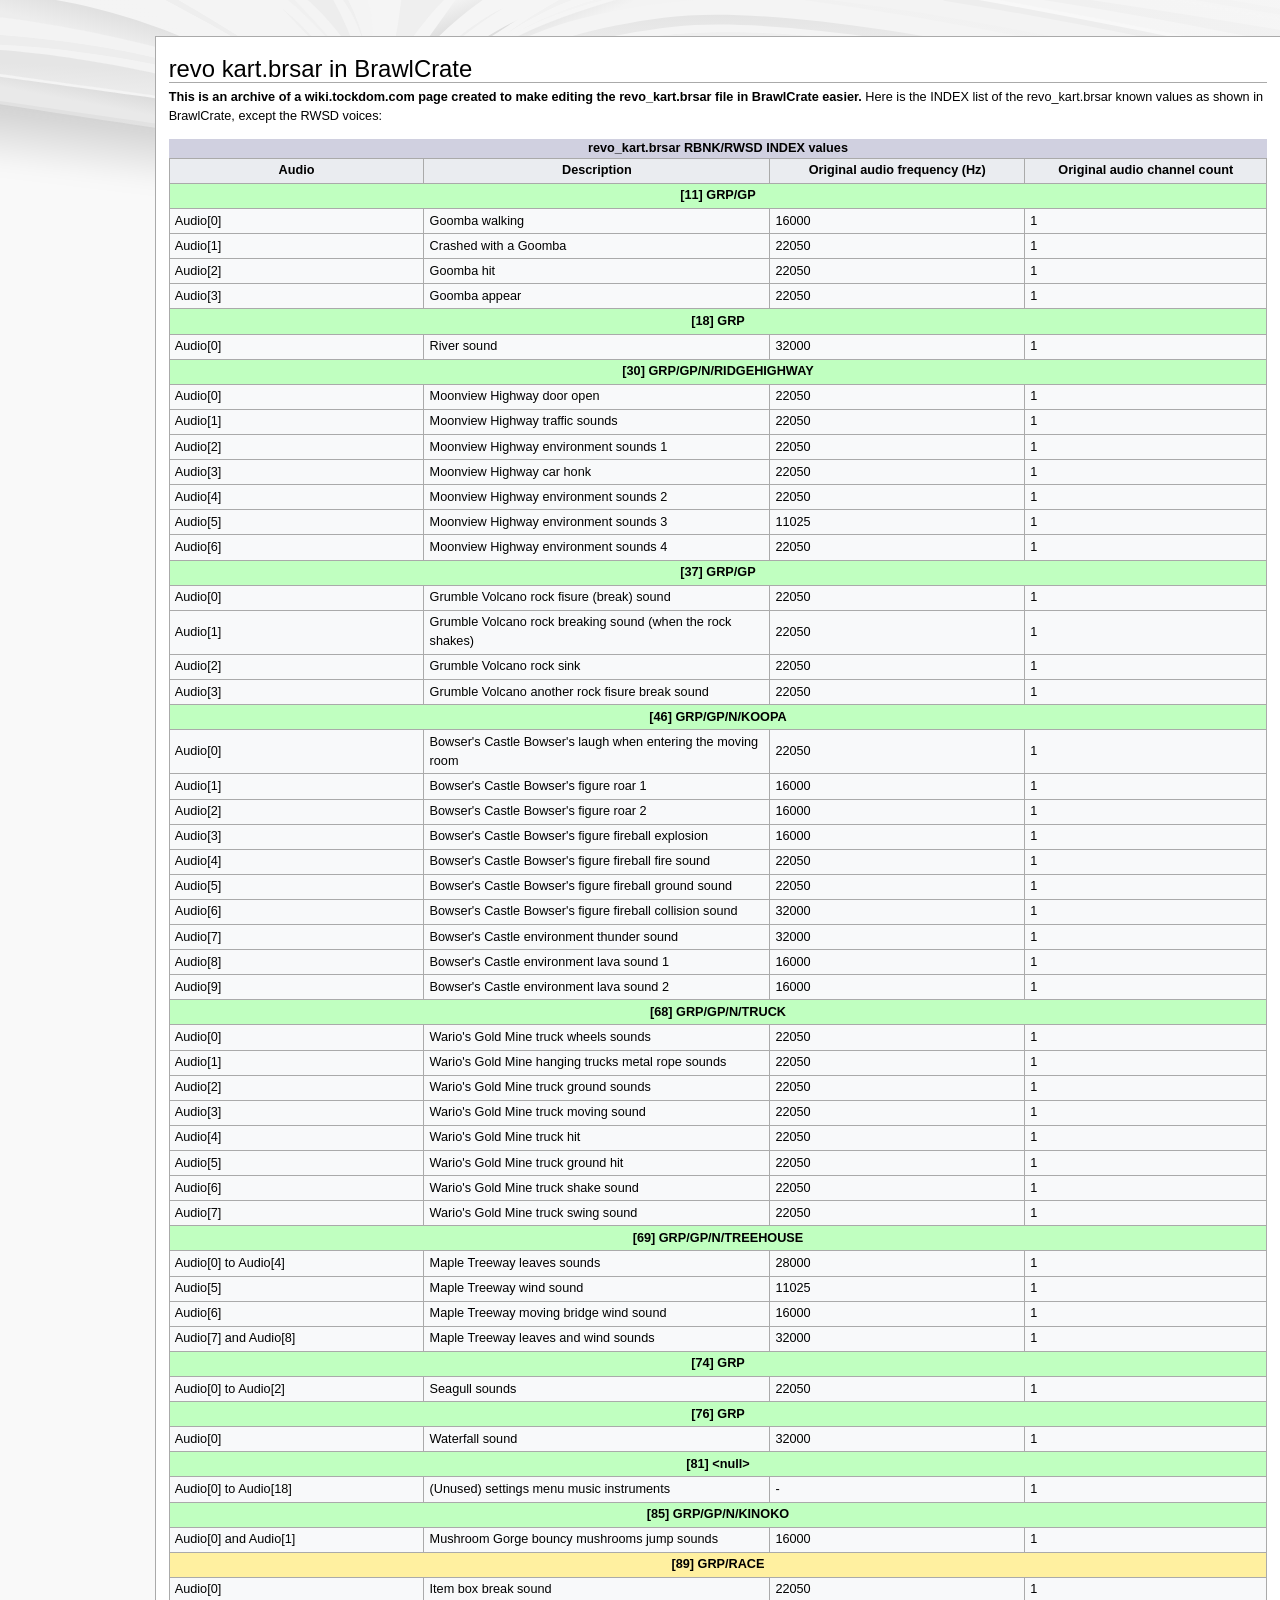
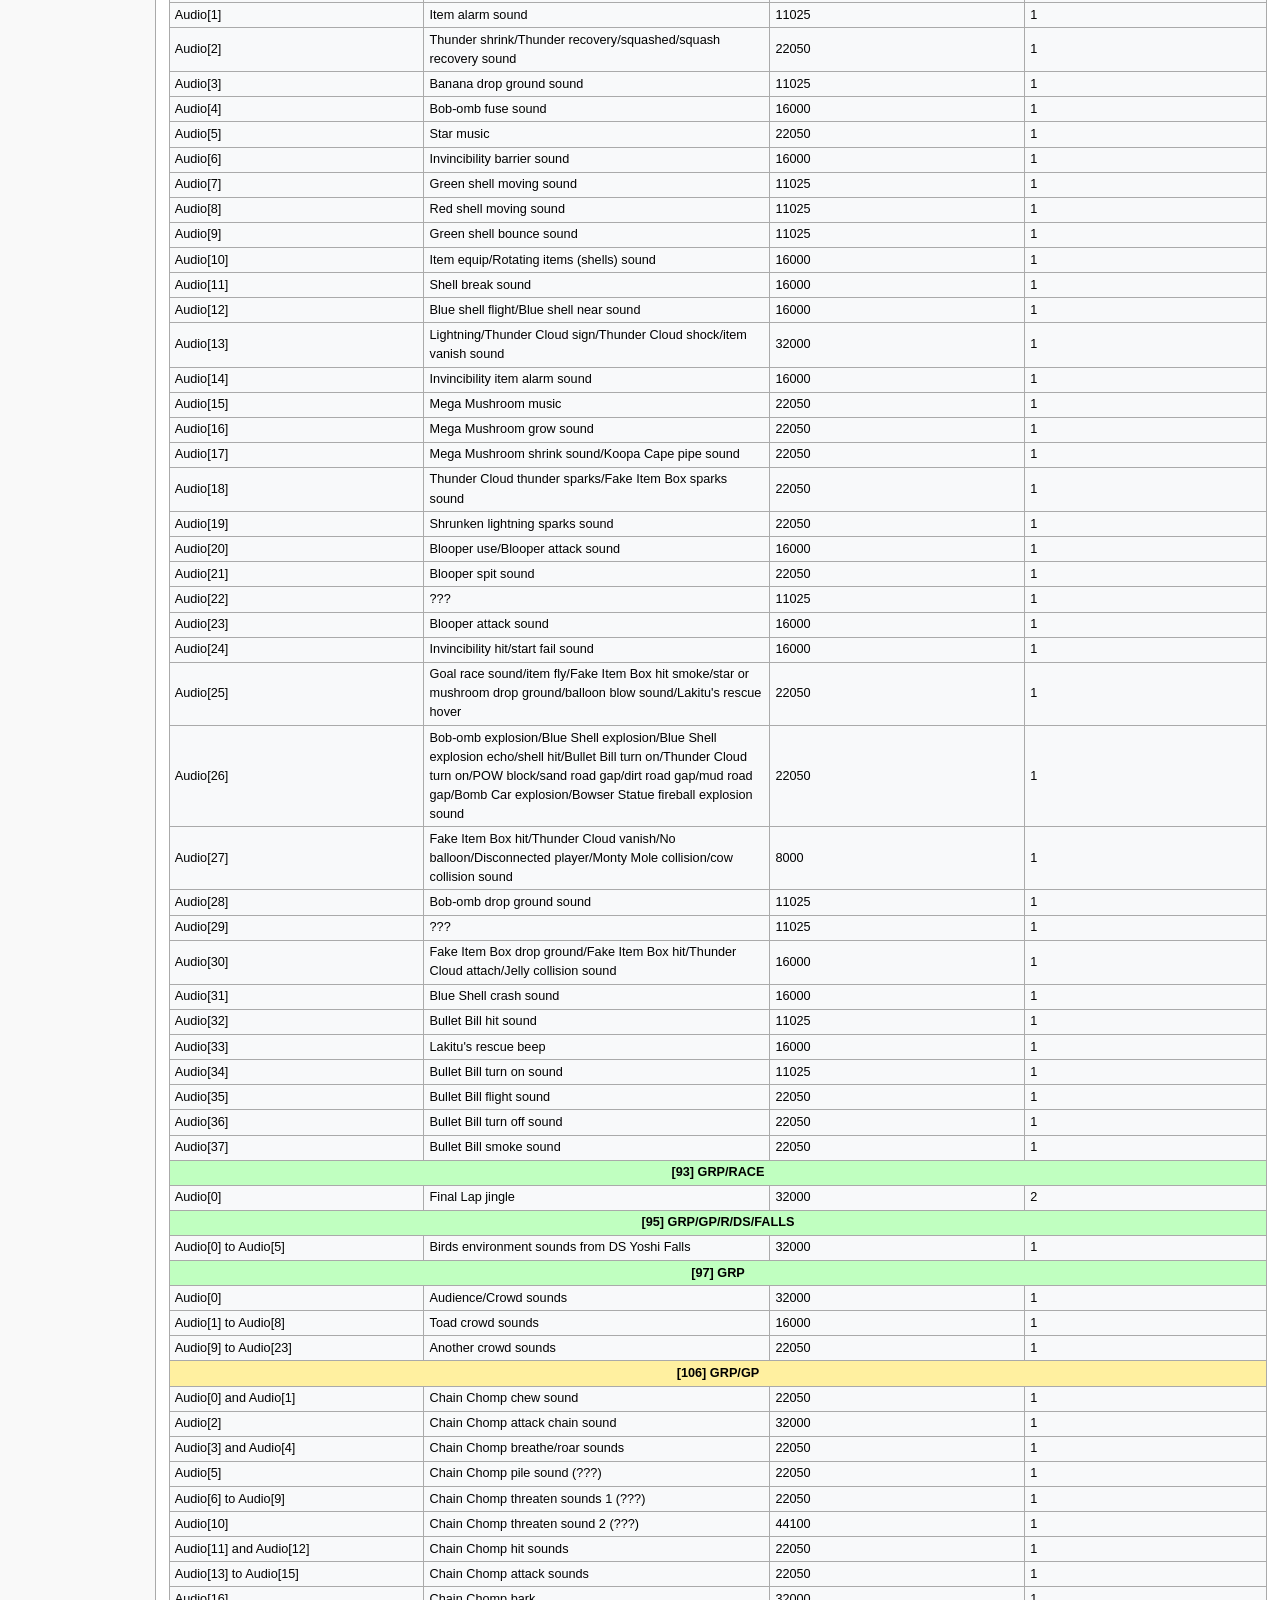
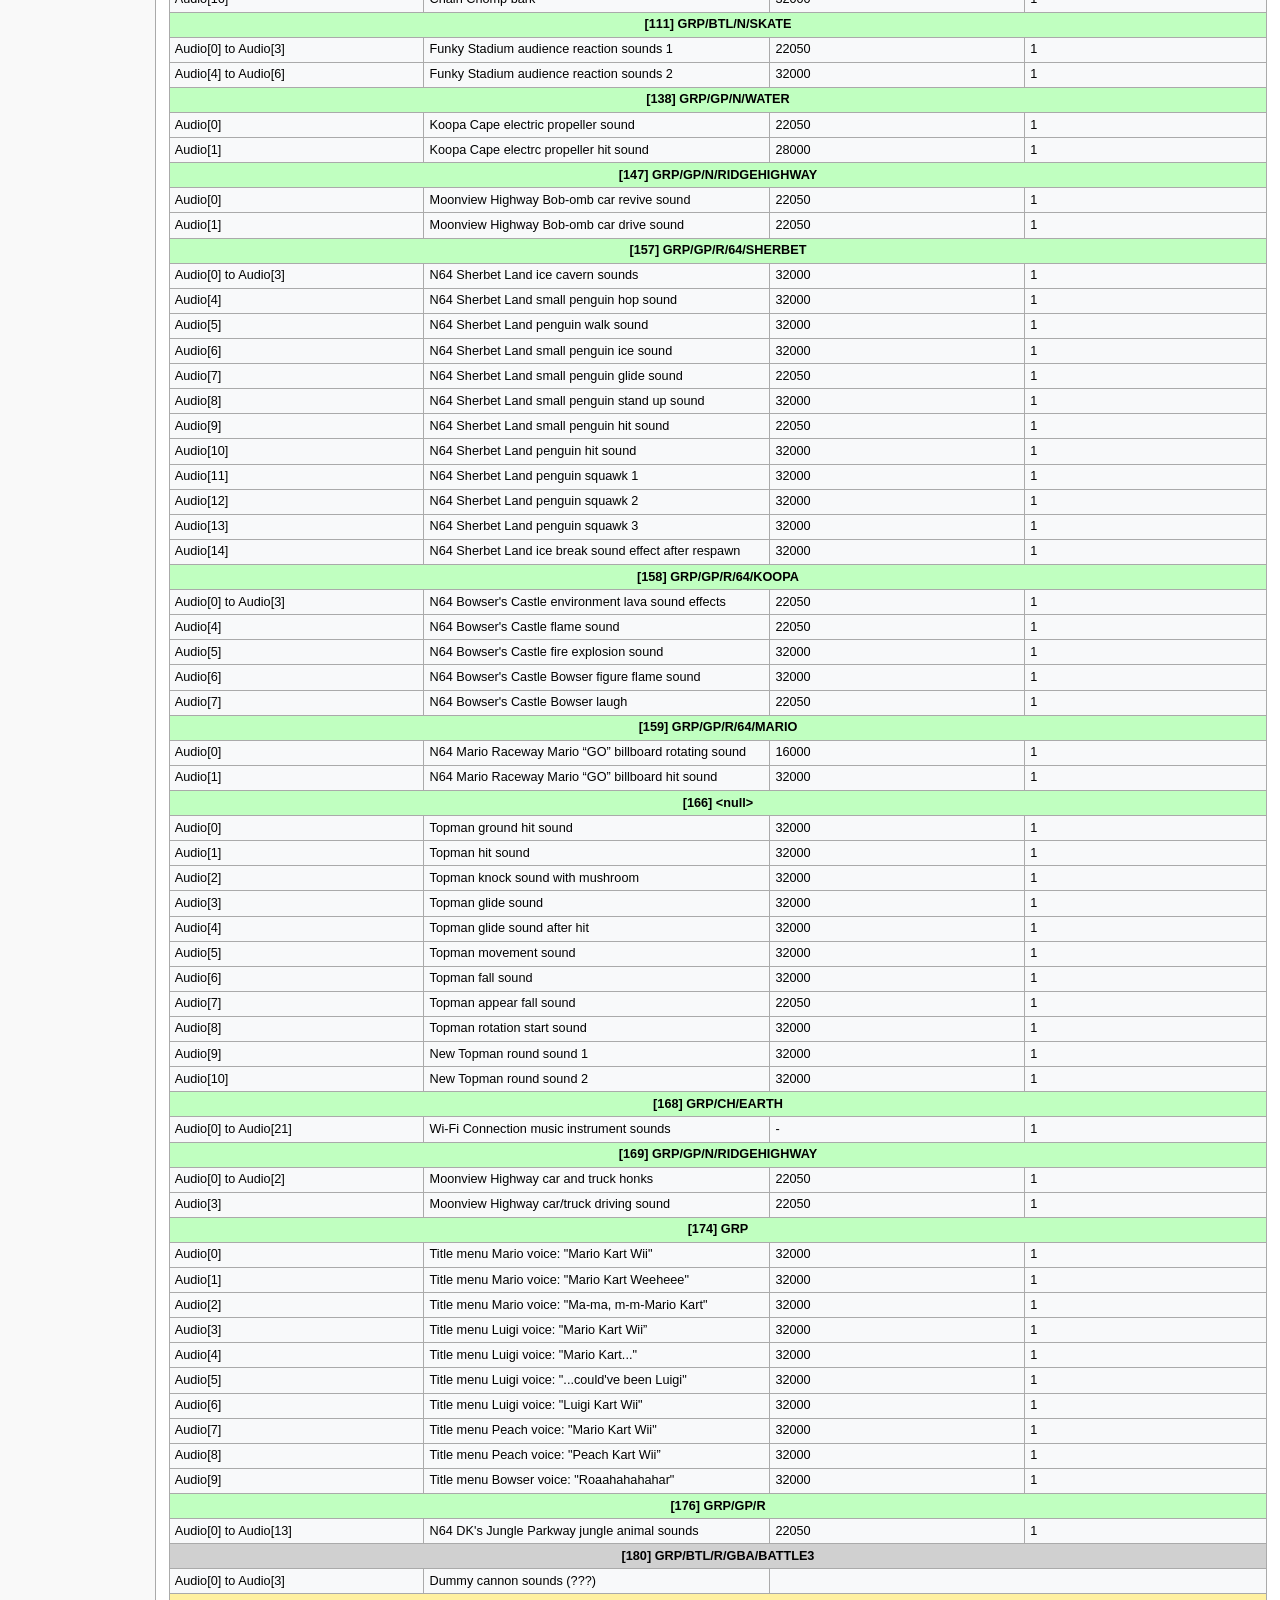
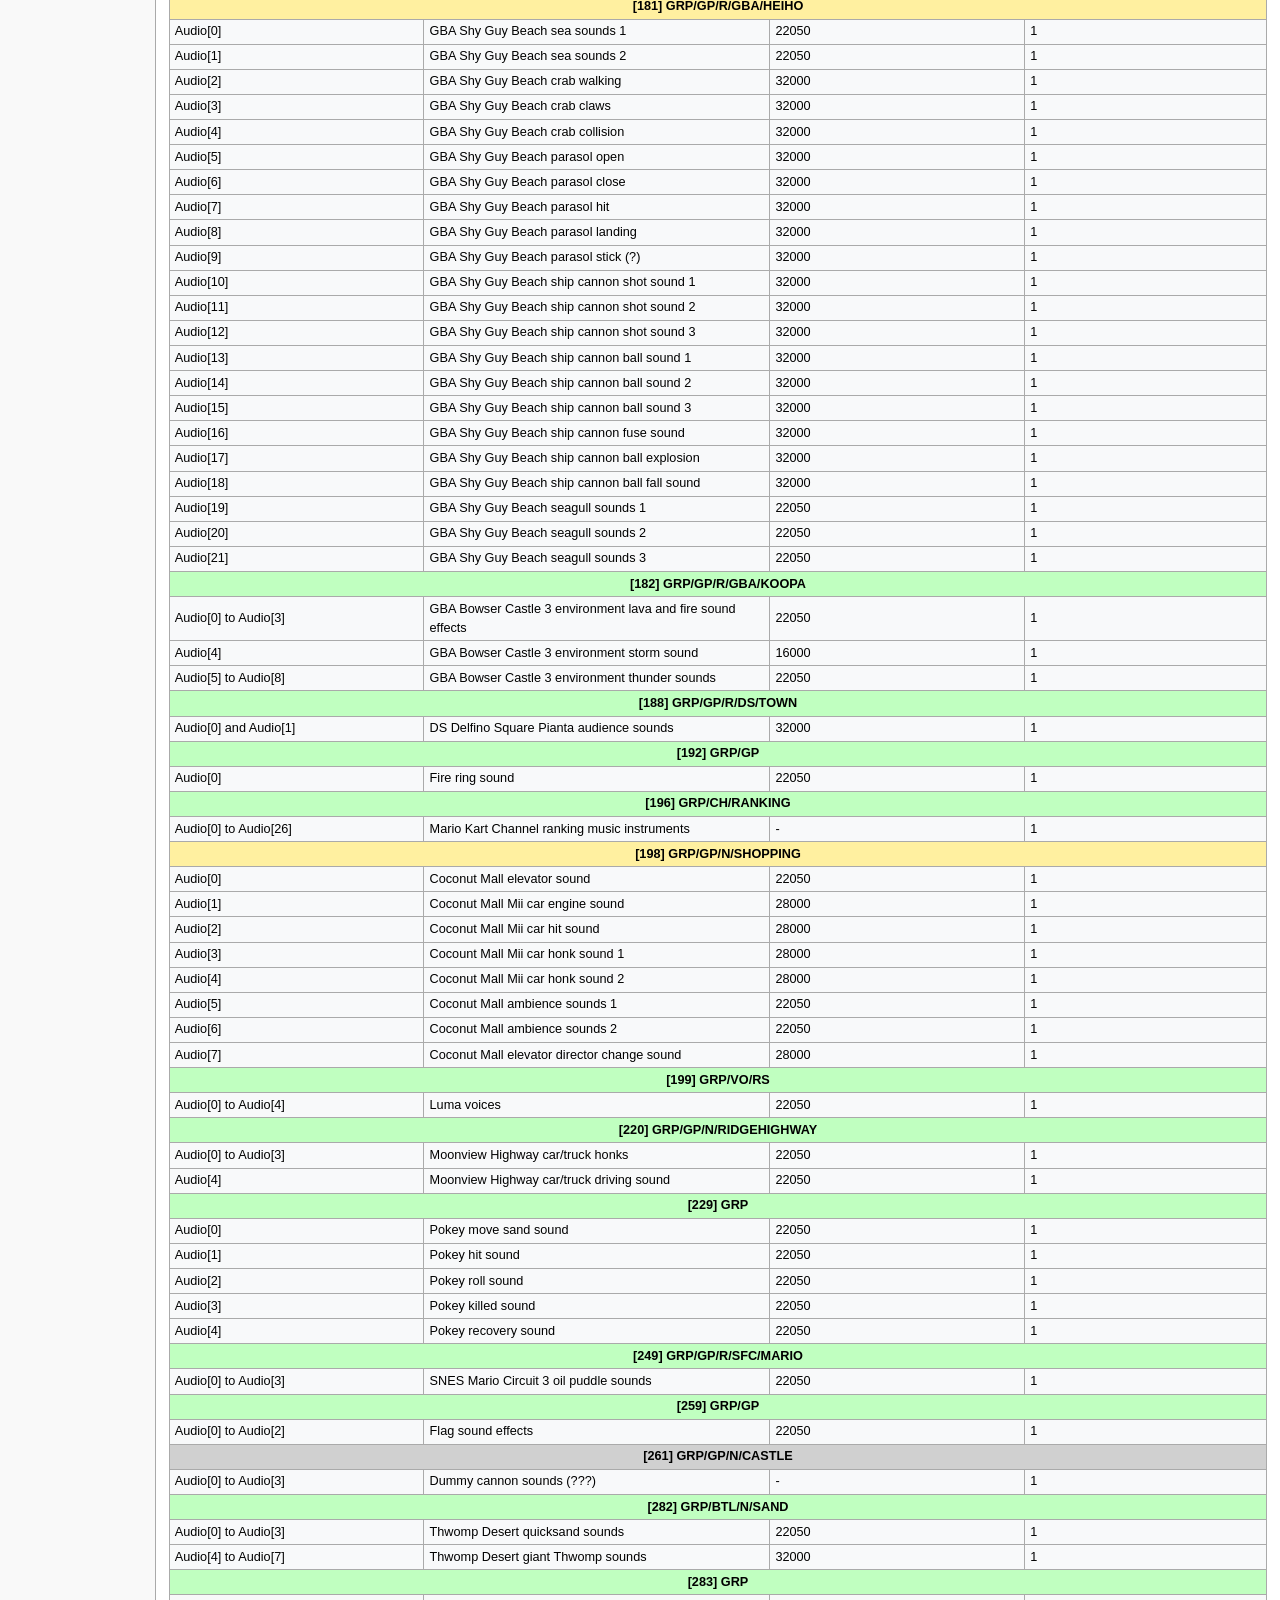
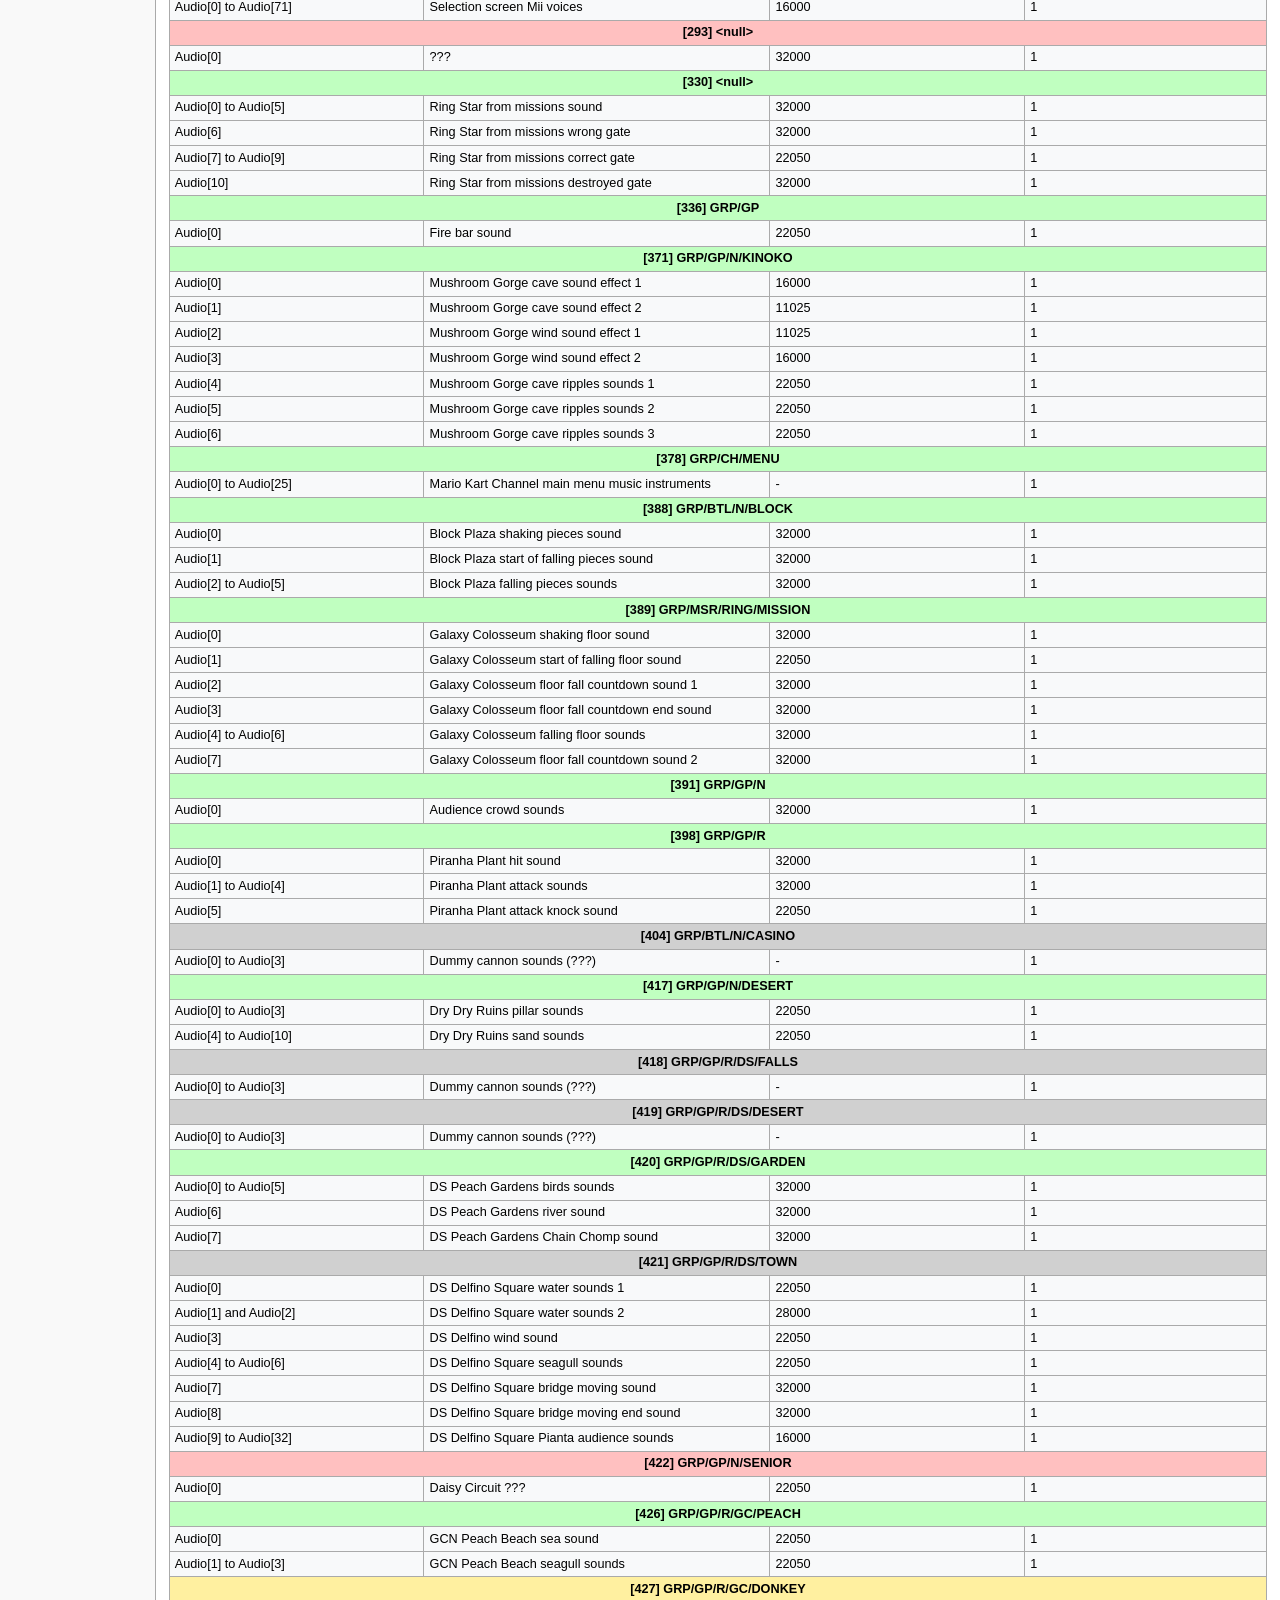
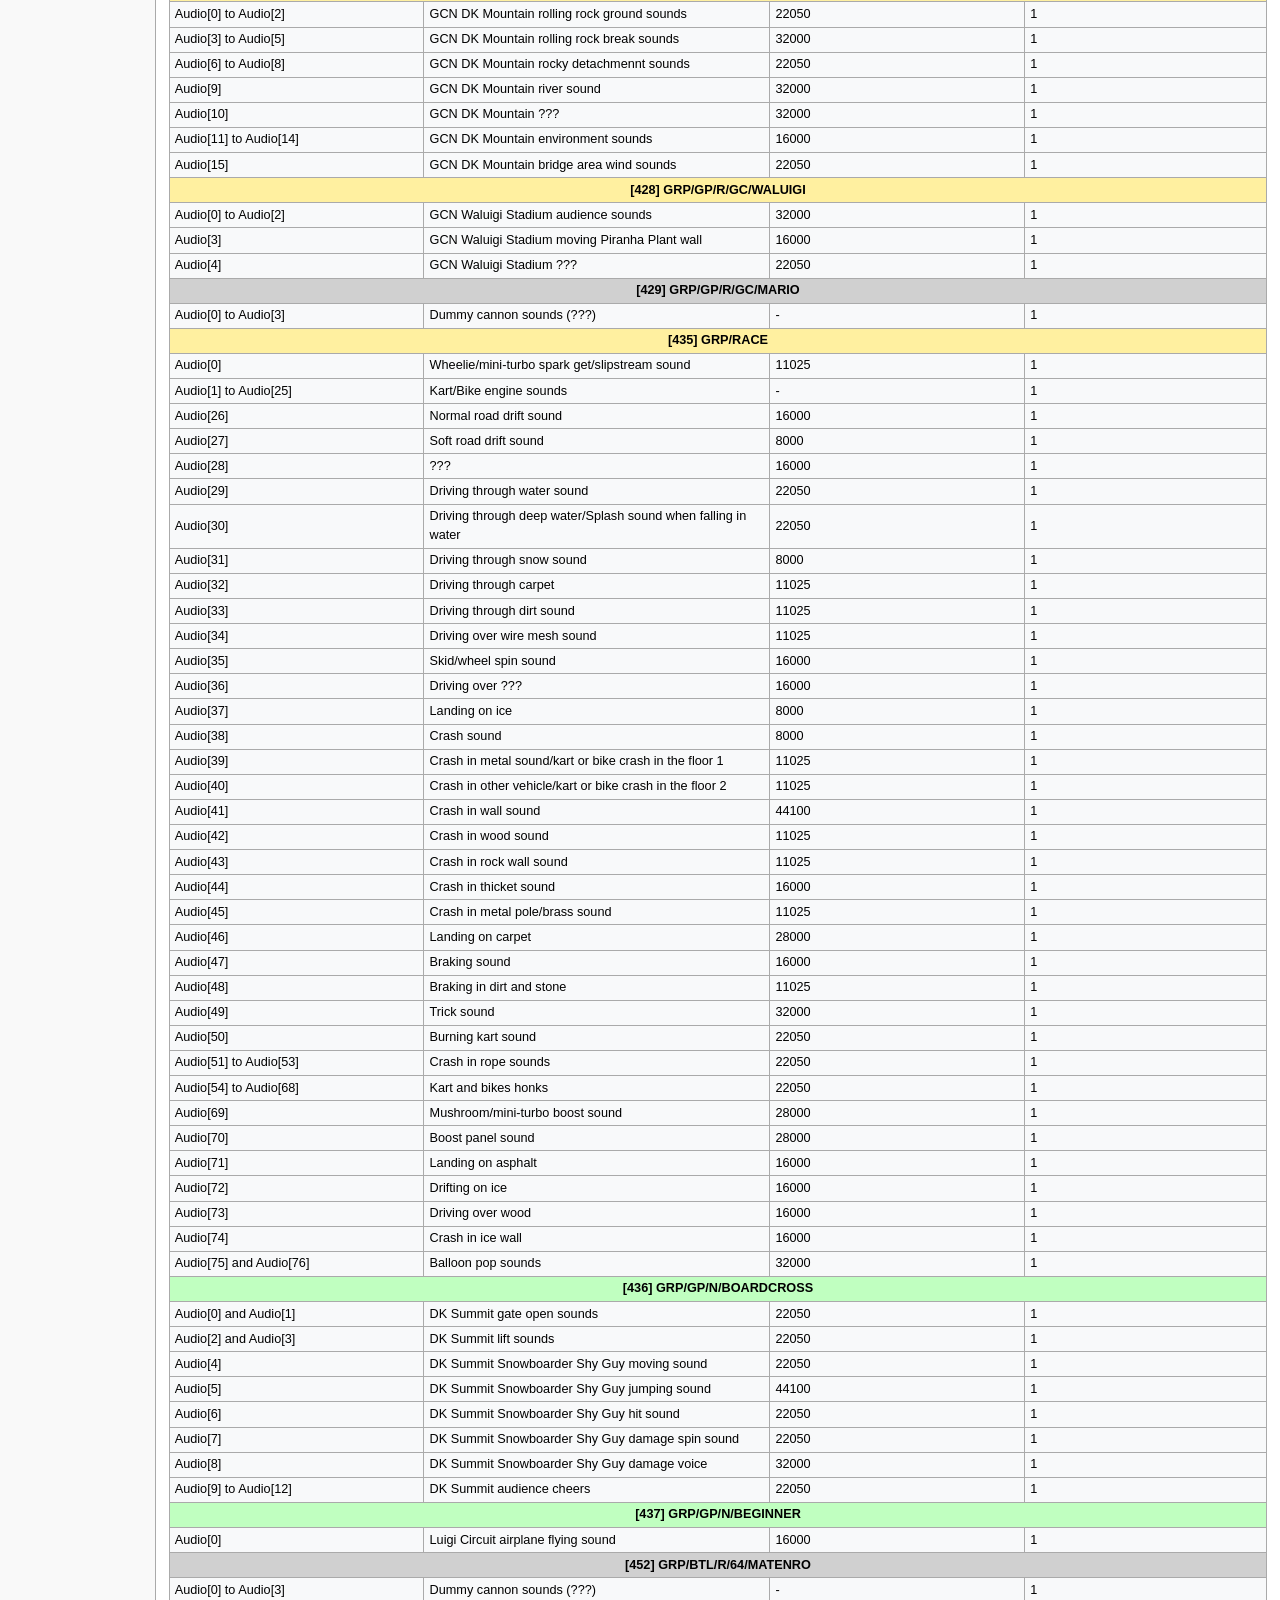
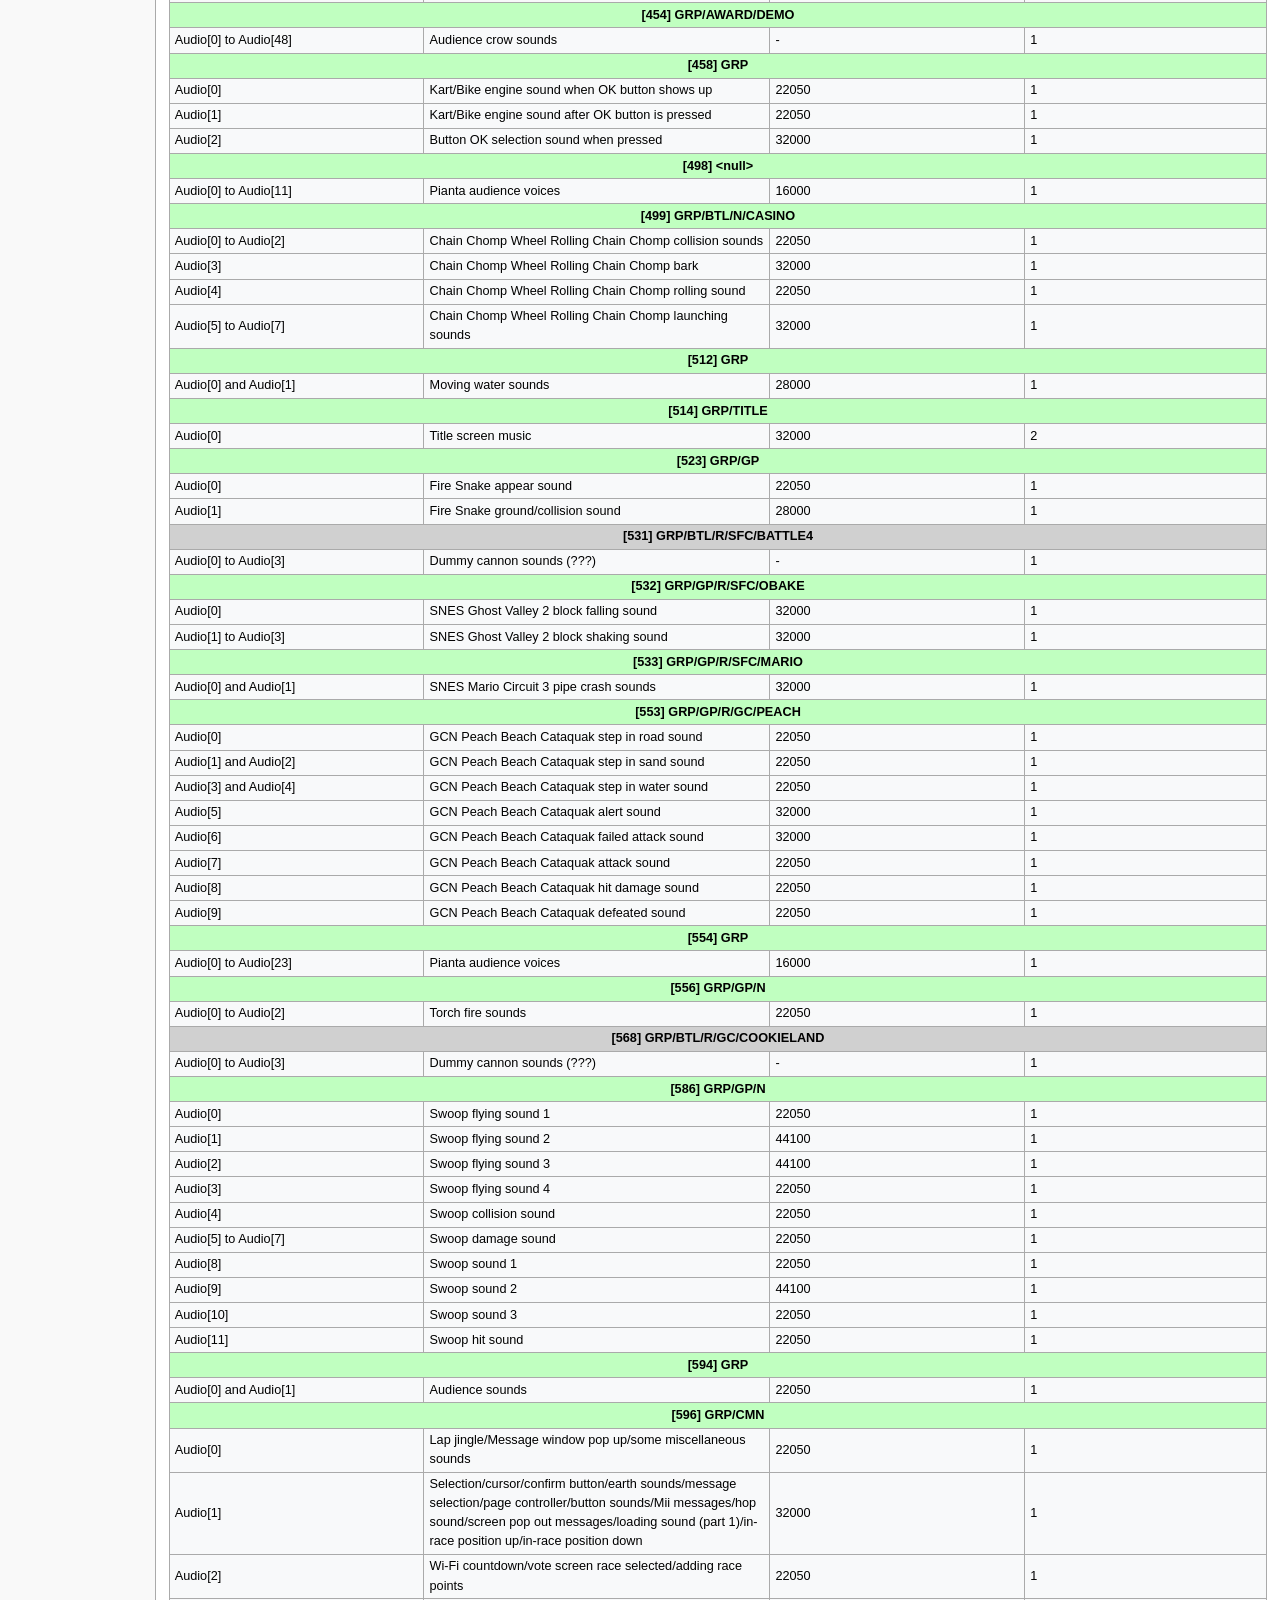
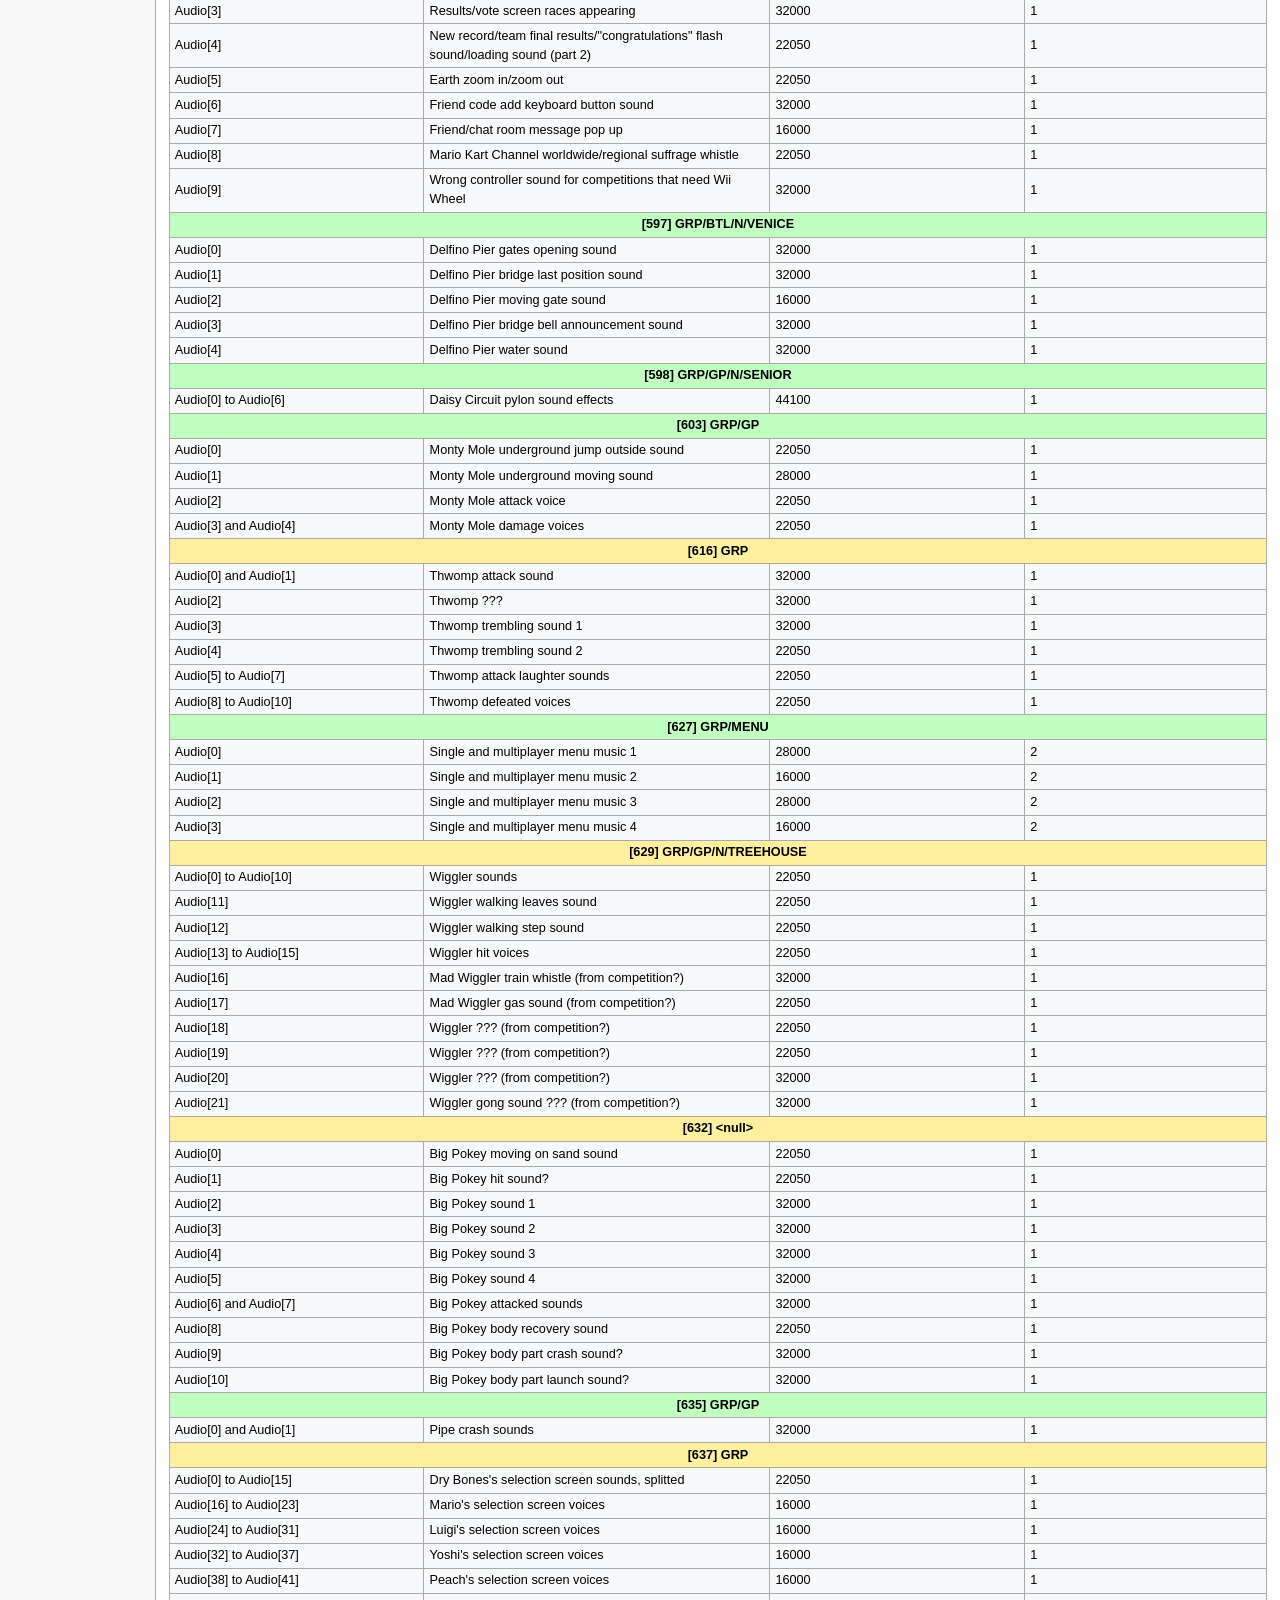
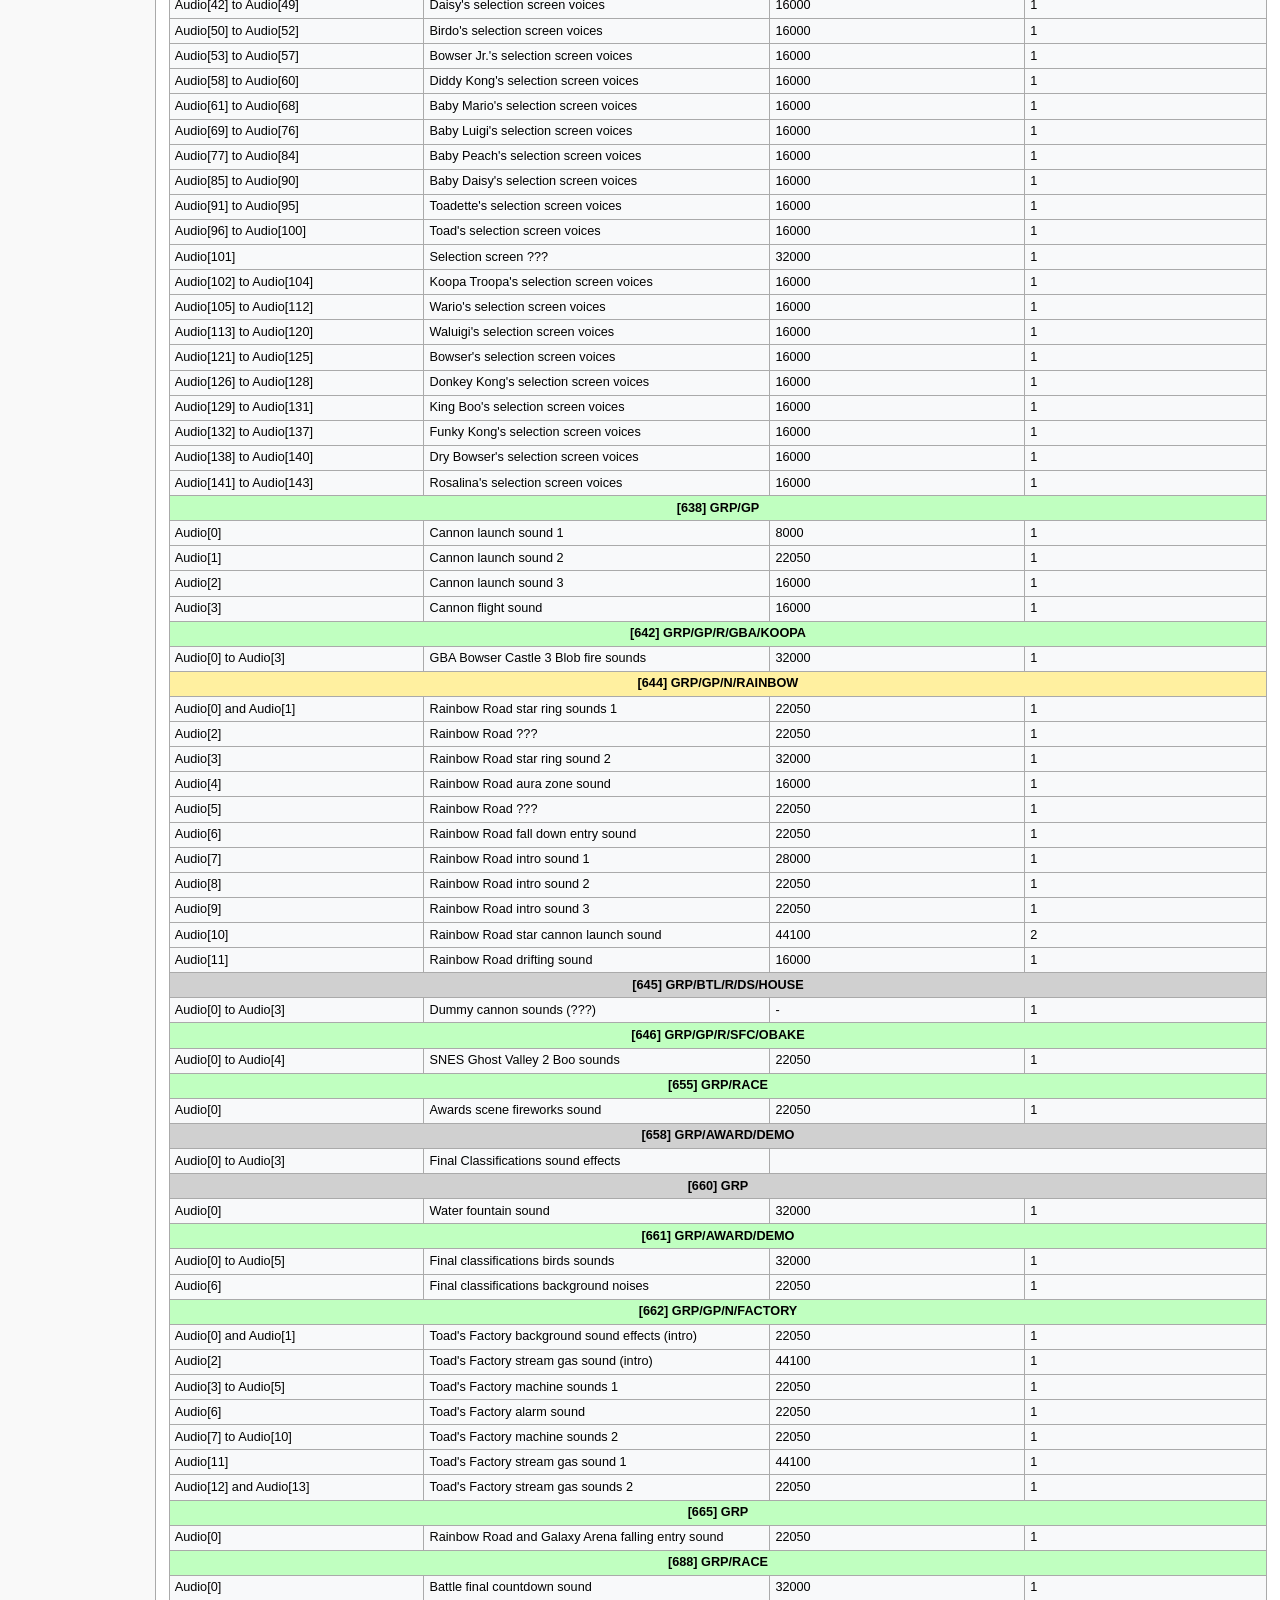
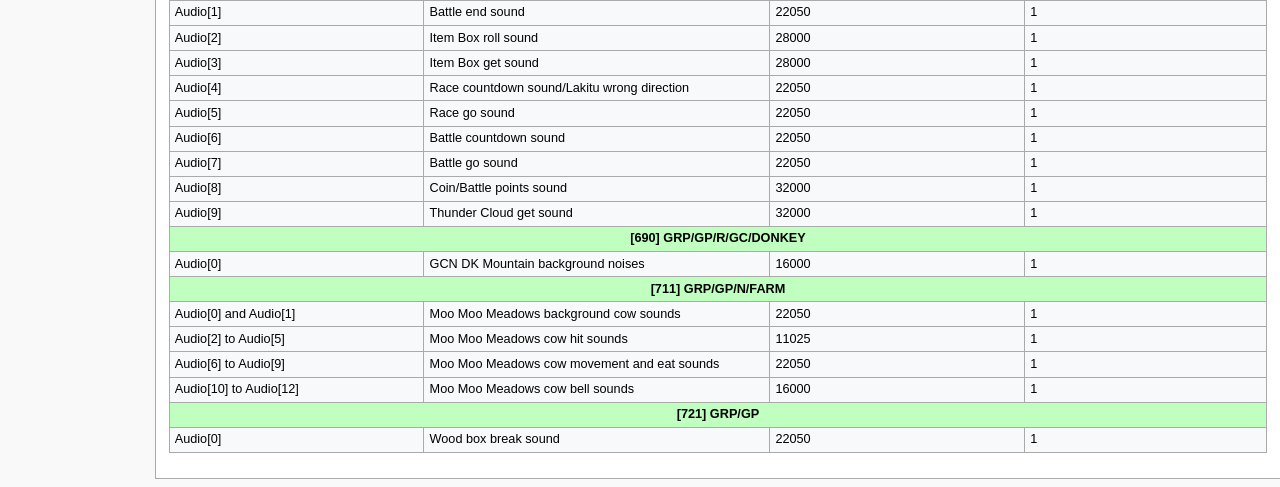
==== commit 6e603633: "Add files via upload" ====
--- a/index.htm
+++ b/index.htm
@@ -2,7 +2,7 @@
 <html class="client-js" lang="en" dir="ltr"><head>
 <meta http-equiv="content-type" content="text/html; charset=UTF-8">
 <meta charset="UTF-8">
-<title>User:Yosh46/revo kart.brsar in BrawlCrate - Custom Mario Kart</title>
+<title>yoshbrsar</title>
 <script type="text/javascript">document.documentElement.className="client-js";RLCONF={"wgBreakFrames":false,"wgSeparatorTransformTable":["",""],"wgDigitTransformTable":["",""],"wgDefaultDateFormat":"dmy","wgMonthNames":["","January","February","March","April","May","June","July","August","September","October","November","December"],"wgRequestId":"agI9S4Qe7LmIML7JMBtiFAAAARU","wgCanonicalNamespace":"User","wgCanonicalSpecialPageName":false,"wgNamespaceNumber":2,"wgPageName":"User:Yosh46/revo_kart.brsar_in_BrawlCrate","wgTitle":"Yosh46/revo kart.brsar in BrawlCrate","wgCurRevisionId":506627,"wgRevisionId":506627,"wgArticleId":47794,"wgIsArticle":true,"wgIsRedirect":false,"wgAction":"view","wgUserName":"Yosh46","wgUserGroups":["*","user","autoconfirmed","emailconfirmed"],"wgCategories":["Filesystem"],"wgPageViewLanguage":"en","wgPageContentLanguage":"en","wgPageContentModel":"wikitext","wgRelevantPageName":"User:Yosh46/revo_kart.brsar_in_BrawlCrate","wgRelevantArticleId":47794,"wgUserId":2847,"wgUserIsTemp":false,"wgUserEditCount":259,"wgUserRegistration":1467227990000,"wgUserFirstRegistration":1467227990000,"wgIsProbablyEditable":true,"wgRelevantPageIsProbablyEditable":true,"wgRestrictionEdit":[],"wgRestrictionMove":[],"wgRelevantUserName":"Yosh46","wgCiteReferencePreviewsActive":true,"wgMFDisplayWikibaseDescriptions":{"search":false,"watchlist":false,"tagline":false},"wgCheckUserClientHintsHeadersJsApi":["architecture","bitness","brands","fullVersionList","mobile","model","platform","platformVersion"]};
 RLSTATE={"site.styles":"ready","user.styles":"ready","user":"ready","user.options":"loading","skins.monobook.styles":"ready","ext.embedVideo.styles":"ready"};RLPAGEMODULES=["site","mediawiki.page.ready","skins.monobook.scripts","mediawiki.page.watch.ajax","ext.checkUser.clientHints","ext.embedVideo.overlay"];</script>
 <script type="text/javascript">(RLQ=window.RLQ||[]).push(function(){mw.loader.impl(function(){return["user.options@12s5i",function($,jQuery,require,module){mw.user.tokens.set({"patrolToken":"71506f9bc29ed83a2e6d99fb8744a5446a023d4b+\\","watchToken":"cae809c30aedc9378386cbb51652c3c16a023d4b+\\","csrfToken":"7177bfab4128a593b5cbf78ba54353f86a023d4b+\\"});mw.user.options.set({"VectorSkinVersion":"1","cookiewarning_dismissed":"1","date":"mdy","disablemail":"1","email-allow-new-users":0,"enotifwatchlistpages":0,"gender":"male","monobook-responsive":0,"rcdays":"30","rcfilters-limit":"500","rcfilters-rc-collapsed":0,"rcfilters-saved-queries":"{\"queries\":{},\"version\":\"2\"}","rcfilters-wl-collapsed":0,"rcfilters-wl-saved-queries":"{\"queries\":{},\"version\":\"2\"}","skin":"monobook","timecorrection":"ZoneInfo|-240|America/New_York","watchlisttoken":"8ab2b70f36b4debce6774945e103c3b8449ad08c"});
@@ -19,10 +19,6 @@
 <meta name="robots" content="max-image-preview:standard">
 <meta name="format-detection" content="telephone=no">
 <meta name="viewport" content="width=device-width, initial-scale=1.0, user-scalable=yes, minimum-scale=0.25, maximum-scale=5.0">
-<link rel="alternate" type="application/x-wiki" title="Edit" href="https://wiki.tockdom.com/wiki/User:Yosh46/revo_kart.brsar_in_BrawlCrate/edit">
-<link rel="search" type="application/opensearchdescription+xml" href="https://wiki.tockdom.com/w/rest.php/v1/search" title="Custom Mario Kart (en)">
-<link rel="EditURI" type="application/rsd+xml" href="https://wiki.tockdom.com/w/api.php?action=rsd">
-<link rel="alternate" type="application/atom+xml" title="Custom Mario Kart Atom feed" href="https://wiki.tockdom.com/w/index.php?title=Special:RecentChanges&amp;feed=atom">
 </head>
 <body class="mediawiki ltr sitedir-ltr mw-hide-empty-elt ns-2 ns-subject mw-editable page-User_Yosh46_revo_kart_brsar_in_BrawlCrate rootpage-User_Yosh46 skin-monobook action-view skin--responsive"><div id="globalWrapper">
 	<div id="column-content">
@@ -31,14 +27,10 @@
 			<div id="siteNotice"></div>
 			<div class="mw-indicators">
 			</div>
-			<h1 id="firstHeading" class="firstHeading mw-first-heading"><span class="mw-page-title-namespace">User</span><span class="mw-page-title-separator">:</span><span class="mw-page-title-main">Yosh46/revo kart.brsar in BrawlCrate</span></h1>
+			<h1 id="firstHeading" class="firstHeading mw-first-heading"><span class="mw-page-title-namespace"></span><span class="mw-page-title-separator"></span><span class="mw-page-title-main">revo kart.brsar in BrawlCrate</span></h1>
 			<div id="bodyContent" class="monobook-body">
-				<div id="siteSub">From Custom Mario Kart</div>
-				<div id="contentSub"><div id="mw-content-subtitle"><div class="subpages">&lt; <bdi dir="ltr"><a href="https://wiki.tockdom.com/wiki/User:Yosh46" title="User:Yosh46">User:Yosh46</a></bdi></div></div></div>
-				
-				<div id="jump-to-nav"></div><a href="#column-one" class="mw-jump-link">Jump to navigation</a><a href="#searchInput" class="mw-jump-link">Jump to search</a>
 				<!-- start content -->
-				<div id="mw-content-text" class="mw-body-content"><div class="mw-content-ltr mw-parser-output" lang="en" dir="ltr"><p><b>This is a sub-page created to make editing the revo_kart.brsar file in BrawlCrate easier.</b>
+				<div id="mw-content-text" class="mw-body-content"><div class="mw-content-ltr mw-parser-output" lang="en" dir="ltr"><p><b>This is an archive of a wiki.tockdom.com page created to make editing the revo_kart.brsar file in BrawlCrate easier.</b>
 Here is the INDEX list of the revo_kart.brsar known values as shown in BrawlCrate, except the RWSD voices:
 </p>
 <table class="wikitable">
@@ -3157,98 +3149,4 @@
 
 <!-- Saved in parser cache with key wiki:pcache:idhash:47794-0!canonical and timestamp 20260511203419 and revision id 506627. Rendering was triggered because: page-view
  -->
-</div>
-<div class="printfooter" data-nosnippet="">Retrieved from "<a dir="ltr" href="https://wiki.tockdom.com/w/index.php?title=User:Yosh46/revo_kart.brsar_in_BrawlCrate&amp;oldid=506627">https://wiki.tockdom.com/w/index.php?title=User:Yosh46/revo_kart.brsar_in_BrawlCrate&amp;oldid=506627</a>"</div></div>
-				<div id="catlinks" class="catlinks" data-mw="interface"><div id="mw-normal-catlinks" class="mw-normal-catlinks"><a href="https://wiki.tockdom.com/wiki/Special:Categories" title="Special:Categories">Category</a>: <ul><li><a href="https://wiki.tockdom.com/wiki/Category:Filesystem" title="Category:Filesystem">Filesystem</a></li></ul></div></div>
-				<!-- end content -->
-				<div class="visualClear"></div>
-			</div>
-		</div>
-		<div class="visualClear"></div>
-	</div>
-	<div id="column-one">
-		<h2>Navigation menu</h2>
-		<div role="navigation" class="portlet" id="p-cactions" aria-labelledby="p-cactions-label">
-			<h3 id="p-cactions-label">Page actions</h3>
-			<div class="pBody">
-				<ul>
-				<li id="ca-nstab-user" class="selected mw-list-item"><a href="https://wiki.tockdom.com/wiki/User:Yosh46/revo_kart.brsar_in_BrawlCrate" title="View the user page [Alt+Shift+c]" accesskey="c">User page</a></li><li id="ca-talk" class="new mw-list-item"><a href="https://wiki.tockdom.com/wiki/User_talk:Yosh46/revo_kart.brsar_in_BrawlCrate/edit?redlink=1" rel="discussion" class="new" title="Discussion about the content page (page does not exist) [Alt+Shift+t]" accesskey="t">Discussion</a></li><li id="ca-view" class="selected mw-list-item"><a href="https://wiki.tockdom.com/wiki/User:Yosh46/revo_kart.brsar_in_BrawlCrate">Read</a></li><li id="ca-edit" class="mw-list-item"><a href="https://wiki.tockdom.com/wiki/User:Yosh46/revo_kart.brsar_in_BrawlCrate/edit" title="Edit this page [Alt+Shift+e]" accesskey="e">Edit</a></li><li id="ca-history" class="mw-list-item"><a href="https://wiki.tockdom.com/wiki/User:Yosh46/revo_kart.brsar_in_BrawlCrate/history" title="Past revisions of this page [Alt+Shift+h]" accesskey="h">History</a></li><li id="ca-move" class="mw-list-item"><a href="https://wiki.tockdom.com/wiki/Special:MovePage/User:Yosh46/revo_kart.brsar_in_BrawlCrate" title="Move this page [Alt+Shift+m]" accesskey="m">Move</a></li><li id="ca-watch" class="mw-watchlink mw-list-item"><a href="https://wiki.tockdom.com/wiki/User:Yosh46/revo_kart.brsar_in_BrawlCrate/watch" data-mw="interface" title="Add this page to your watchlist [Alt+Shift+w]" accesskey="w" aria-controls="mw-watchlink-notification">Watch</a></li>
-				
-				</ul>
-			</div>
-		</div>
-		
-<div role="navigation" class="portlet mw-portlet mw-portlet-cactions-mobile" id="p-cactions-mobile" aria-labelledby="p-cactions-mobile-label">
-	<h3 id="p-cactions-mobile-label">Page actions</h3>
-	<div class="pBody">
-		<ul><li id="user-mobile" class="selected mw-list-item"><a href="https://wiki.tockdom.com/wiki/User:Yosh46/revo_kart.brsar_in_BrawlCrate" title="User page">User page</a></li><li id="user_talk-mobile" class="new mw-list-item"><a href="https://wiki.tockdom.com/wiki/User_talk:Yosh46/revo_kart.brsar_in_BrawlCrate/edit?redlink=1" title=" (page does not exist)" class="new">Discussion</a></li><li id="ca-more" class="mw-list-item"><a href="#p-cactions">More</a></li><li id="ca-tools" class="mw-list-item"><a href="#p-tb" title="Tools">Tools</a></li></ul>
-		
-	</div>
-</div>
-
-		<div role="navigation" class="portlet" id="p-personal" aria-labelledby="p-personal-label">
-			<h3 id="p-personal-label">Personal tools</h3>
-			<div class="pBody">
-				<ul>
-				<li id="pt-userpage" class="mw-list-item"><a href="https://wiki.tockdom.com/wiki/User:Yosh46" title="Your user page [Alt+Shift+.]" accesskey=".">Yosh46</a></li><li id="pt-mytalk" class="mw-list-item"><a href="https://wiki.tockdom.com/wiki/User_talk:Yosh46" title="Your talk page [Alt+Shift+n]" accesskey="n">Talk</a></li><li id="pt-preferences" class="mw-list-item"><a href="https://wiki.tockdom.com/wiki/Special:Preferences" title="Your preferences">Preferences</a></li><li id="pt-watchlist" class="mw-list-item"><a href="https://wiki.tockdom.com/wiki/Special:Watchlist" title="A list of pages you are monitoring for changes [Alt+Shift+l]" accesskey="l">Watchlist</a></li><li id="pt-mycontris" class="mw-list-item"><a href="https://wiki.tockdom.com/wiki/Special:Contributions/Yosh46" title="A list of your contributions [Alt+Shift+y]" accesskey="y">Contributions</a></li><li id="pt-logout" class="mw-list-item"><a href="https://wiki.tockdom.com/w/index.php?title=Special:UserLogout&amp;returnto=User%3AYosh46%2Frevo+kart.brsar+in+BrawlCrate" data-mw="interface" title="Log out">Log out</a></li>
-				</ul>
-			</div>
-		</div>
-		<div class="portlet" id="p-logo" role="banner">
-			<a href="https://wiki.tockdom.com/wiki/Main_Page" class="mw-wiki-logo"></a>
-		</div>
-		<div id="sidebar">
-		
-<div role="navigation" class="portlet mw-portlet mw-portlet-Custom_MKWiiki" id="p-Custom_MKWiiki" aria-labelledby="p-Custom_MKWiiki-label">
-	<h3 id="p-Custom_MKWiiki-label">Custom MKWiiki</h3>
-	<div class="pBody">
-		<ul><li id="n-mainpage-description" class="mw-list-item"><a href="https://wiki.tockdom.com/wiki/Main_Page" title="Visit the main page [Alt+Shift+z]" accesskey="z">Main page</a></li><li id="n-Distributions" class="mw-list-item"><a href="https://wiki.tockdom.com/wiki/Custom_Track_Distribution">Distributions</a></li><li id="n-News-2026" class="mw-list-item"><a href="https://wiki.tockdom.com/wiki/News_2026">News 2026</a></li><li id="n-MK8-Wiki" class="mw-list-item"><a href="https://mk8.tockdom.com/" rel="nofollow">MK8 Wiki</a></li><li id="n-MK7-Wiki" class="mw-list-item"><a href="https://mk3ds.com/" rel="nofollow">MK7 Wiki</a></li><li id="n-MKDS-Wiki" class="mw-list-item"><a href="https://wiki.dshack.org/" rel="nofollow">MKDS Wiki</a></li><li id="n-MKDD-Wiki" class="mw-list-item"><a href="https://mkdd.org/" rel="nofollow">MKDD Wiki</a></li></ul>
-		
-	</div>
-</div>
-
-		<div role="search" class="portlet" id="p-search">
-			<h3 id="p-search-label"><label for="searchInput">Search</label></h3>
-			<div class="pBody" id="searchBody">
-				<form action="/w/index.php" id="searchform"><input type="hidden" value="Special:Search" name="title"><input type="search" name="search" placeholder="Search Custom Mario Kart" aria-label="Search Custom Mario Kart" autocapitalize="sentences" title="Search Custom Mario Kart [Alt+Shift+f]" accesskey="f" id="searchInput"><input type="submit" name="go" value="Go" title="Go to a page with this exact name if it exists" class="searchButton" id="searchButton"> <input type="submit" name="fulltext" value="Search" title="Search the pages for this text" class="searchButton mw-fallbackSearchButton" id="mw-searchButton"></form>
-			</div>
-		</div>
-		
-<div role="navigation" class="portlet mw-portlet mw-portlet-Navigation" id="p-Navigation" aria-labelledby="p-Navigation-label">
-	<h3 id="p-Navigation-label">Navigation</h3>
-	<div class="pBody">
-		<ul><li id="n-Wiiki-Rules" class="mw-list-item"><a href="https://wiki.tockdom.com/wiki/Rules">Wiiki Rules</a></li><li id="n-recentchanges" class="mw-list-item"><a href="https://wiki.tockdom.com/wiki/Special:RecentChanges" title="A list of recent changes in the wiki [Alt+Shift+r]" accesskey="r">Recent changes</a></li><li id="n-randompage" class="mw-list-item"><a href="https://wiki.tockdom.com/wiki/Special:Random" title="Load a random page [Alt+Shift+x]" accesskey="x">Random page</a></li><li id="n-Wiiki-Team" class="mw-list-item"><a href="https://wiki.tockdom.com/wiki/Help:Contents">Wiiki Team</a></li><li id="n-MediaWiki-help" class="mw-list-item"><a href="https://www.mediawiki.org/wiki/Special:MyLanguage/Help:Contents">MediaWiki help</a></li></ul>
-		
-	</div>
-</div>
-
-<div role="navigation" class="portlet mw-portlet mw-portlet-tb" id="p-tb" aria-labelledby="p-tb-label">
-	<h3 id="p-tb-label">Tools</h3>
-	<div class="pBody">
-		<ul><li id="t-whatlinkshere" class="mw-list-item"><a href="https://wiki.tockdom.com/wiki/Special:WhatLinksHere/User:Yosh46/revo_kart.brsar_in_BrawlCrate" title="A list of all wiki pages that link here [Alt+Shift+j]" accesskey="j">What links here</a></li><li id="t-recentchangeslinked" class="mw-list-item"><a href="https://wiki.tockdom.com/wiki/Special:RecentChangesLinked/User:Yosh46/revo_kart.brsar_in_BrawlCrate" rel="nofollow" title="Recent changes in pages linked from this page [Alt+Shift+k]" accesskey="k">Related changes</a></li><li id="t-contributions" class="mw-list-item"><a href="https://wiki.tockdom.com/wiki/Special:Contributions/Yosh46" title="A list of contributions by this user">User contributions</a></li><li id="t-log" class="mw-list-item"><a href="https://wiki.tockdom.com/wiki/Special:Log/Yosh46">Logs</a></li><li id="t-userrights" class="mw-list-item"><a href="https://wiki.tockdom.com/wiki/Special:UserRights/Yosh46">View user groups</a></li><li id="t-upload" class="mw-list-item"><a href="https://wiki.tockdom.com/wiki/Special:Upload" title="Upload files [Alt+Shift+u]" accesskey="u">Upload file</a></li><li id="t-specialpages" class="mw-list-item"><a href="https://wiki.tockdom.com/wiki/Special:SpecialPages" title="A list of all special pages [Alt+Shift+q]" accesskey="q">Special pages</a></li><li id="t-print" class="mw-list-item"><a href="javascript:print();" rel="alternate" title="Printable version of this page [Alt+Shift+p]" accesskey="p">Printable version</a></li><li id="t-permalink" class="mw-list-item"><a href="https://wiki.tockdom.com/w/index.php?title=User:Yosh46/revo_kart.brsar_in_BrawlCrate&amp;oldid=506627" title="Permanent link to this revision of this page">Permanent link</a></li><li id="t-info" class="mw-list-item"><a href="https://wiki.tockdom.com/wiki/User:Yosh46/revo_kart.brsar_in_BrawlCrate/info" title="More information about this page">Page information</a></li></ul>
-		
-	</div>
-</div>
-
-		
-		</div>
-		<a href="#sidebar" title="Jump to navigation" class="menu-toggle" id="sidebar-toggle"></a>
-		<a href="#p-personal" title="user tools" class="menu-toggle" id="p-personal-toggle"></a>
-		<a href="#globalWrapper" title="back to top" class="menu-toggle" id="globalWrapper-toggle"></a>
-	</div>
-	<!-- end of the left (by default at least) column -->
-	<div class="visualClear"></div>
-	<div id="footer" class="mw-footer" role="contentinfo">
-		<div id="f-poweredbyico" class="footer-icons">
-			<a href="https://www.mediawiki.org/" class="cdx-button cdx-button--fake-button cdx-button--size-large cdx-button--fake-button--enabled"><img src="index_files/poweredby_mediawiki.svg" alt="Powered by MediaWiki" width="88" height="31" loading="lazy"></a>
-		</div>
-		<ul id="f-list">
-			<li id="lastmod"> This page was last edited on March 22, 2025, at 13:53.</li><li id="viewcount">This page has been accessed 133 times.</li>
-			<li id="privacy"><a href="https://wiki.tockdom.com/wiki/Custom_Mario_Kart:Privacy_policy">Privacy policy</a></li><li id="about"><a href="https://wiki.tockdom.com/wiki/Custom_Mario_Kart:About">About Custom Mario Kart</a></li><li id="disclaimers"><a href="https://wiki.tockdom.com/wiki/Custom_Mario_Kart:General_disclaimer">Disclaimers</a></li><li id="mobileview"><a href="https://wiki.tockdom.com/w/index.php?title=User:Yosh46/revo_kart.brsar_in_BrawlCrate&amp;mobileaction=toggle_view_mobile" class="noprint stopMobileRedirectToggle">Mobile view</a></li>
-		</ul>
-	</div>
-</div>
-<script type="text/javascript">(RLQ=window.RLQ||[]).push(function(){mw.config.set({"wgBackendResponseTime":389,"wgPageParseReport":{"limitreport":{"cputime":"0.121","walltime":"0.124","ppvisitednodes":{"value":429,"limit":1000000},"postexpandincludesize":{"value":3597,"limit":4194304},"templateargumentsize":{"value":1918,"limit":4194304},"expansiondepth":{"value":3,"limit":100},"expensivefunctioncount":{"value":0,"limit":100},"unstrip-depth":{"value":0,"limit":20},"unstrip-size":{"value":0,"limit":5000000},"timingprofile":["100.00%   19.104      1 -total"," 29.22%    5.581     80 Template:Yes"," 13.21%    2.524     12 Template:Maybe"," 12.54%    2.395     13 Template:Unknown"," 10.65%    2.034      2 Template:No"]},"cachereport":{"timestamp":"20260511203419","ttl":86400,"transientcontent":false}}});});</script>
-<script defer="defer" src="index_files/v8c78df7c7c0f484497ecbca7046644da1771523124516" integrity="sha512-8DS7rgIrAmghBFwoOTujcf6D9rXvH8xm8JQ1Ja01h9QX8EzXldiszufYa4IFfKdLUKTTrnSFXLDkUEOTrZQ8Qg==" data-cf-beacon="{&quot;version&quot;:&quot;2024.11.0&quot;,&quot;token&quot;:&quot;8e7968a67e0741b082a1de5300c0bd93&quot;,&quot;r&quot;:1,&quot;server_timing&quot;:{&quot;name&quot;:{&quot;cfCacheStatus&quot;:true,&quot;cfEdge&quot;:true,&quot;cfExtPri&quot;:true,&quot;cfL4&quot;:true,&quot;cfOrigin&quot;:true,&quot;cfSpeedBrain&quot;:true},&quot;location_startswith&quot;:null}}" crossorigin="anonymous"></script>
-
-<deepl-input-controller translate="no"></deepl-input-controller><div id="mw-teleport-target"></div></body></html>+</div>
